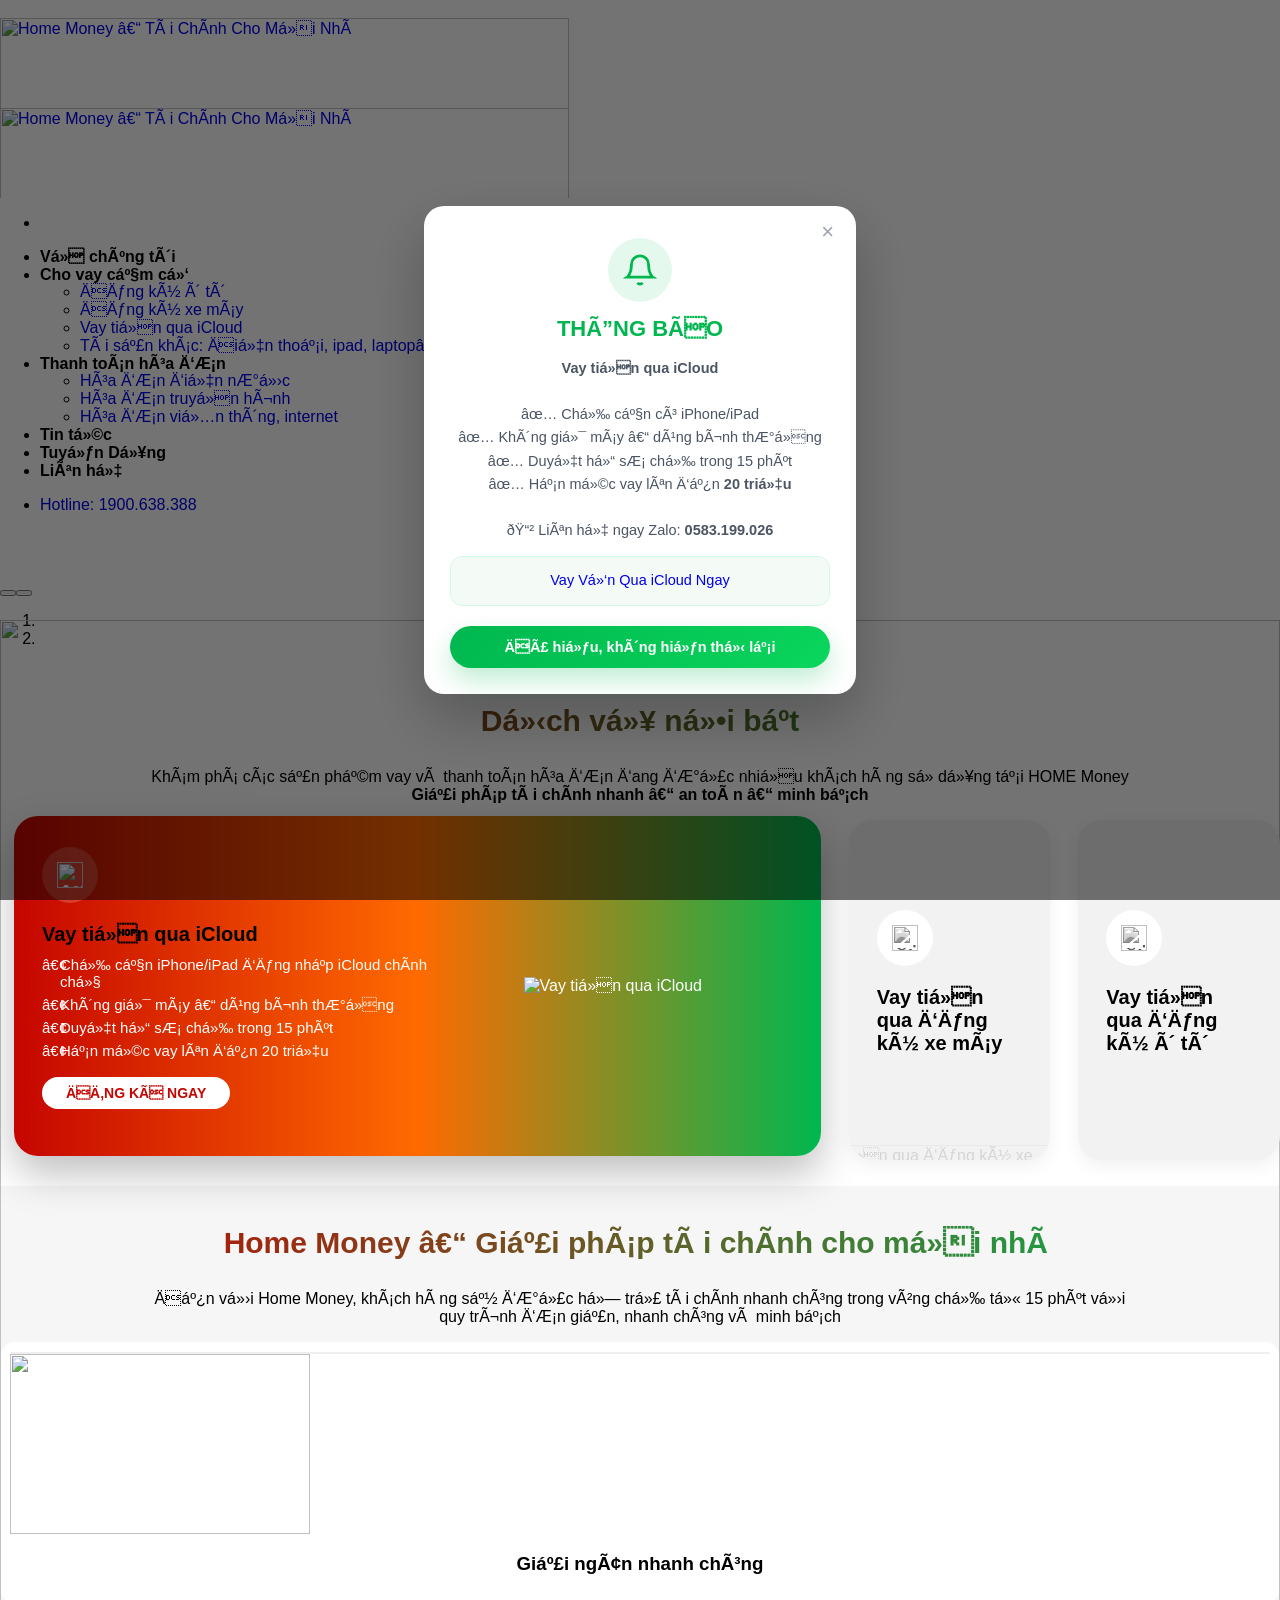
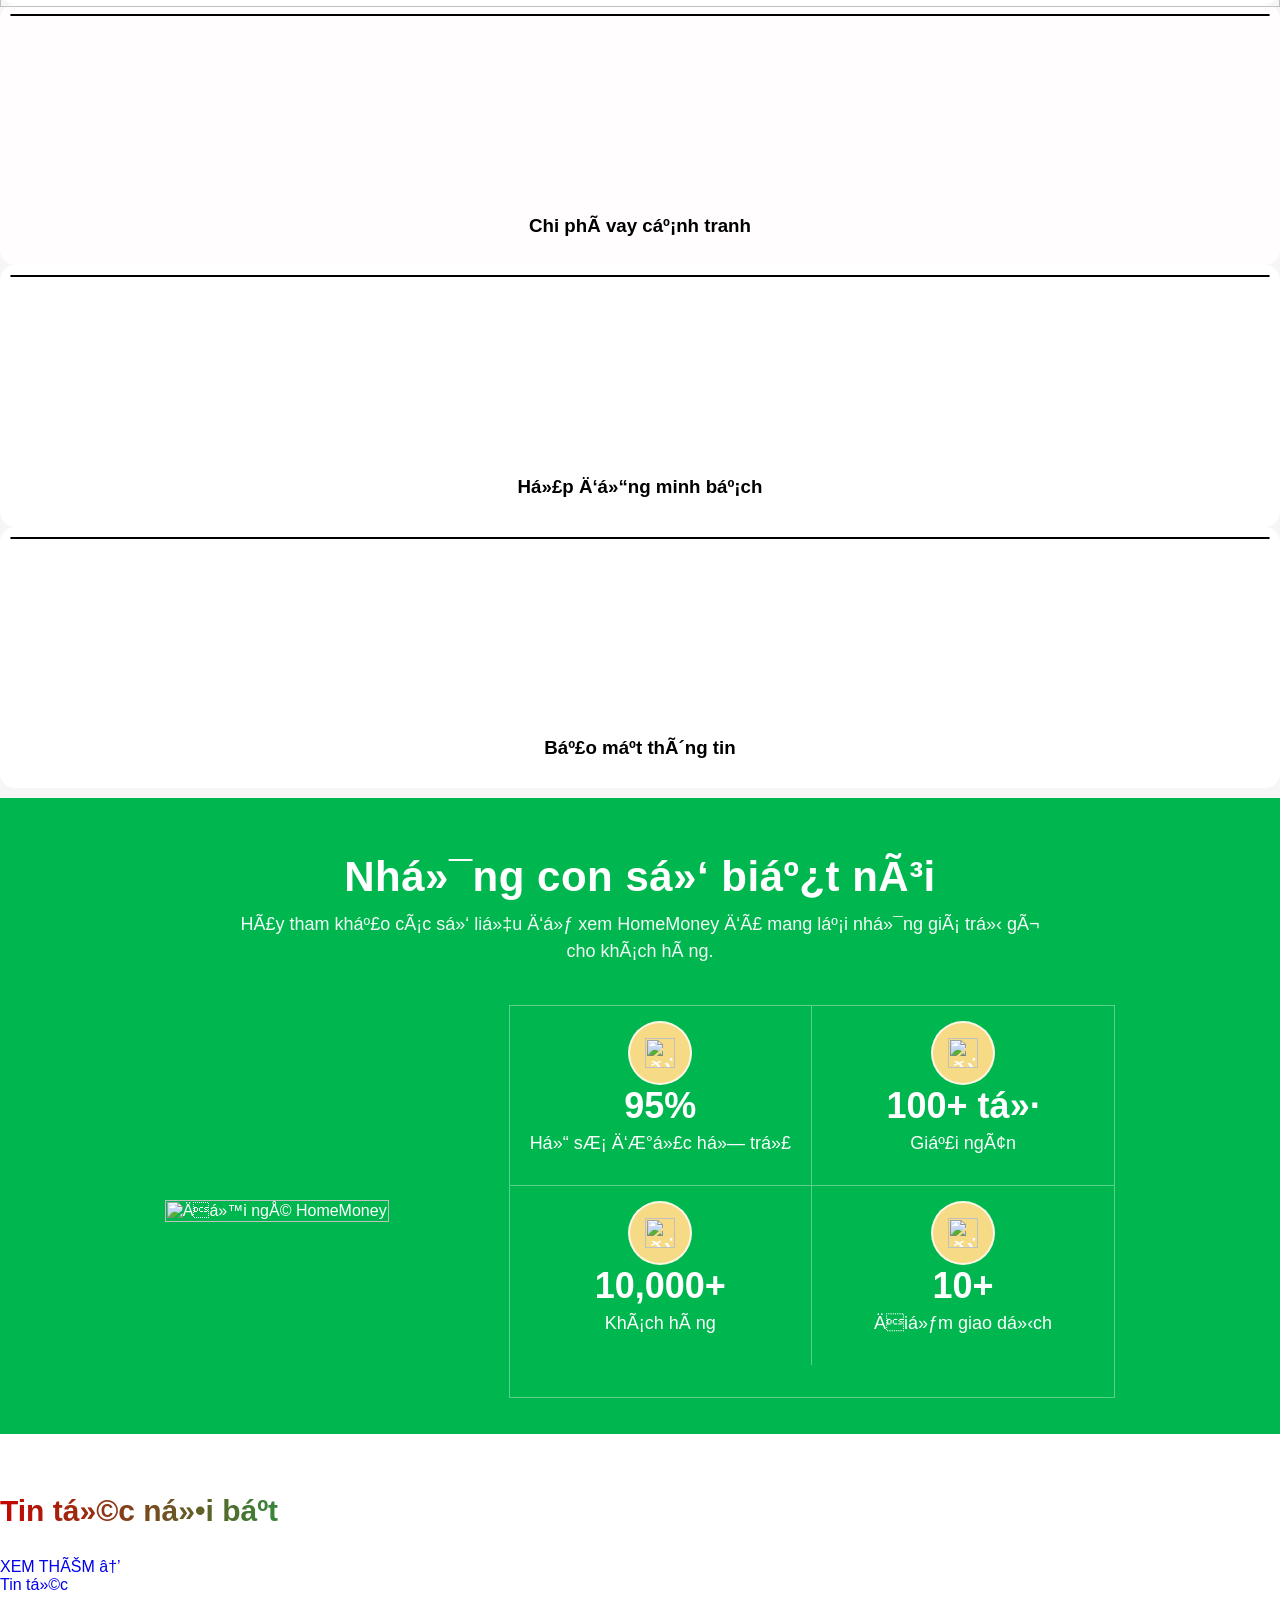
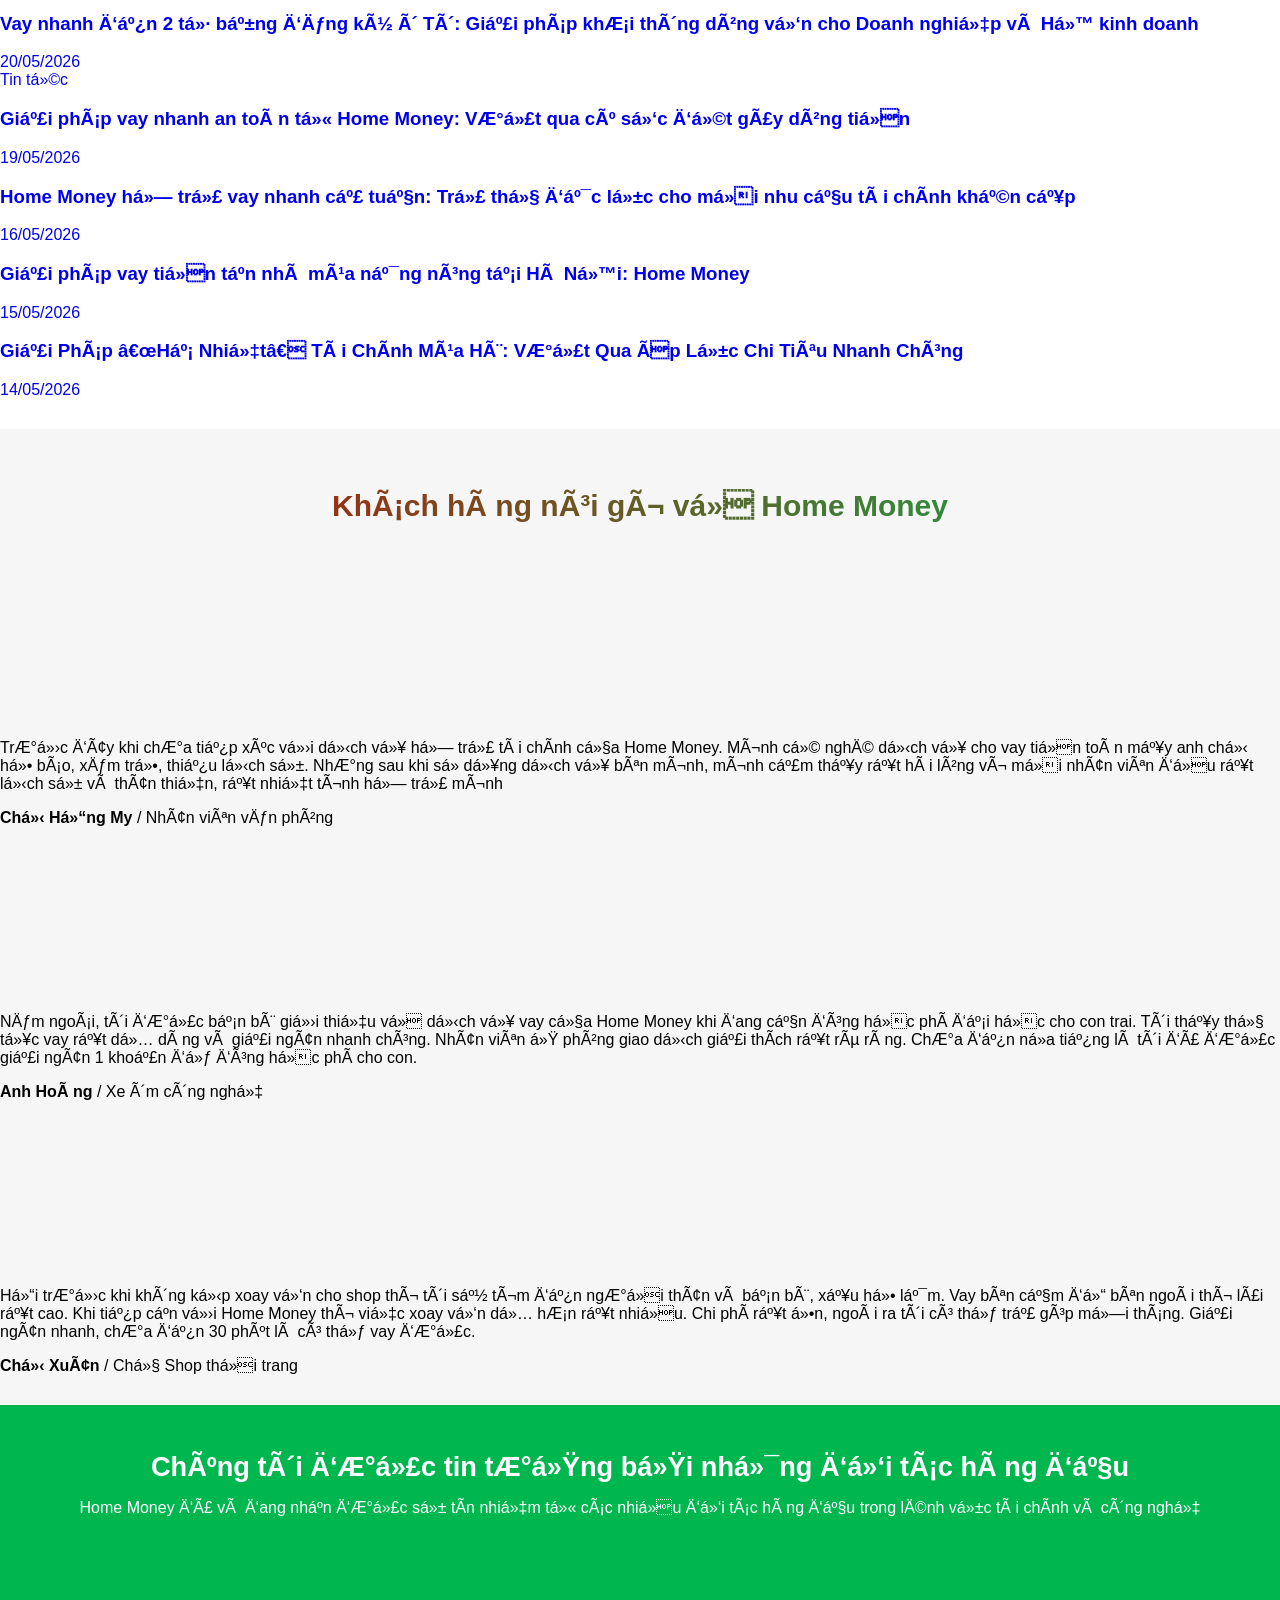
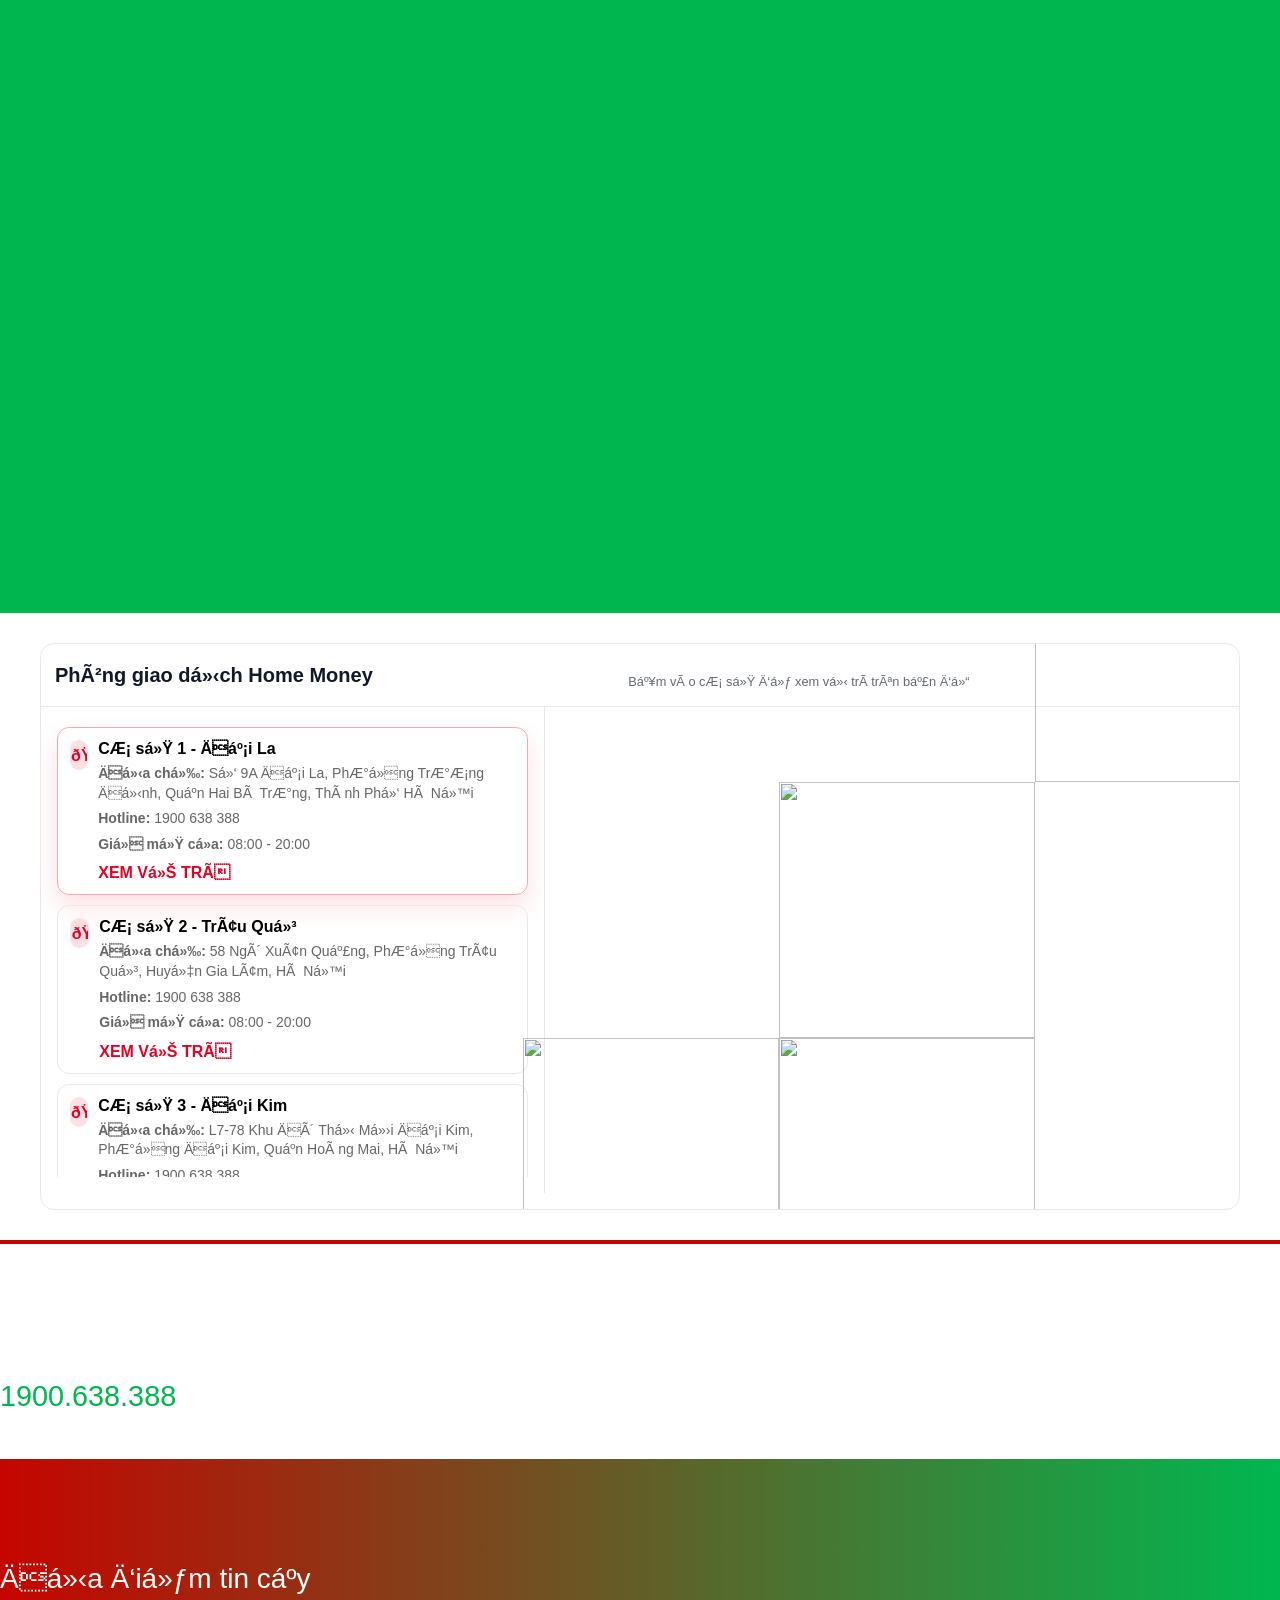
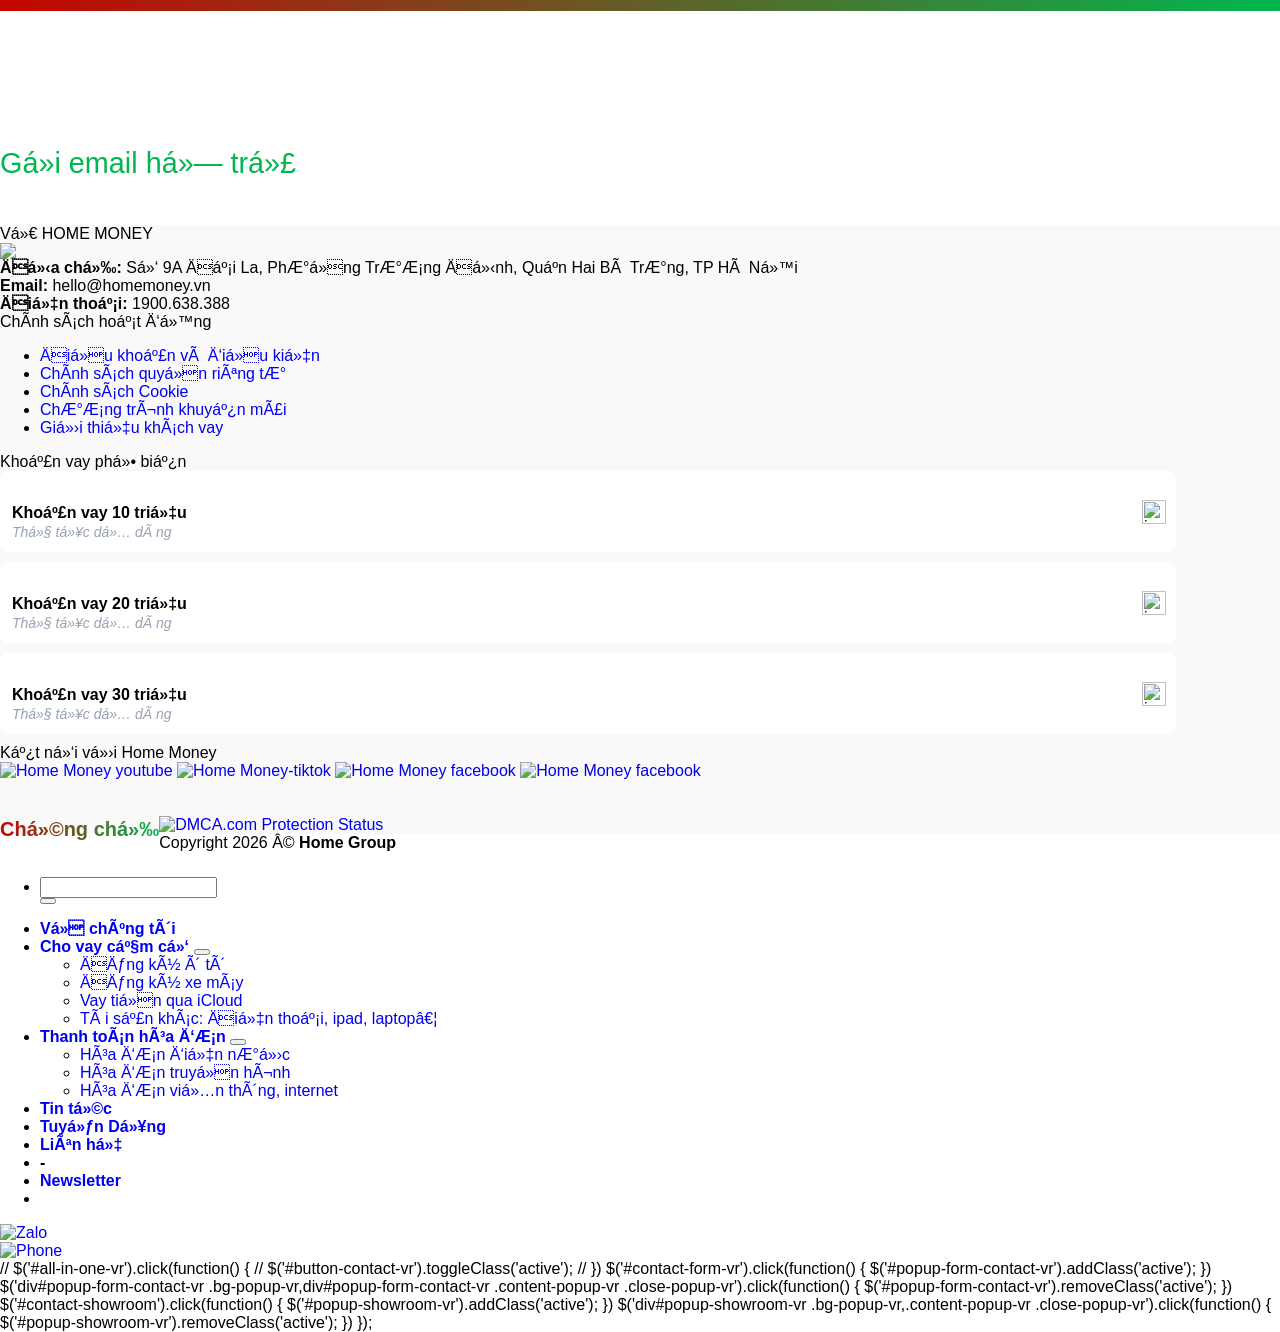
==== index.html @ 4cb7c681 "Update index.html" ====
<html lang="vi" prefix="og: https://ogp.me/ns#" class="js" style="--flatsome--header--sticky-height: 70px;"><script type="text/javascript" async="" src="https://www.googletagmanager.com/gtag/js?id=AW-17153279804&amp;cx=c&amp;gtm=4e67e0"></script><script async="" src="https://www.googletagmanager.com/gtm.js?id=GTM-PH3T4JKR"></script><script type="text/javascript" async="" src="https://www.googletagmanager.com/gtag/js?id=AW-17055271757&amp;cx=c&amp;gtm=4e67e1h2"></script><script type="text/javascript" async="" src="https://www.googletagmanager.com/gtag/js?id=GT-5TGJQFKZ&amp;cx=c&amp;gtm=4e67e1h2"></script><script src="chrome-extension://eppiocemhmnlbhjplcgkofciiegomcon/content/location/location.js" id="eppiocemhmnlbhjplcgkofciiegomcon"></script><script src="chrome-extension://eppiocemhmnlbhjplcgkofciiegomcon/libs/extend-native-history-api.js"></script><script src="chrome-extension://eppiocemhmnlbhjplcgkofciiegomcon/libs/requests.js"></script><head><script bis_use="true" type="text/javascript" charset="utf-8" nonce="" data-dynamic-id="dbb262a9-de12-469e-abff-568c6d0e4b19" src="chrome-extension://eppiocemhmnlbhjplcgkofciiegomcon/executors/200.js"></script><script bis_use="true" type="text/javascript" charset="utf-8" nonce="" data-dynamic-id="dbb262a9-de12-469e-abff-568c6d0e4b19" src="chrome-extension://eppiocemhmnlbhjplcgkofciiegomcon/executors/101.js"></script><link rel="prefetch"><script src="https://homemoney.vn/wp-includes/js/wp-emoji-release.min.js?ver=7.0.1" defer=""></script></head><script type="text/javascript" async="" src="https://googleads.g.doubleclick.net/pagead/viewthroughconversion/17127537713/?random=1784198698638&amp;cv=11&amp;fst=1784198698638&amp;bg=ffffff&amp;guid=ON&amp;async=1&amp;en=gtag.config&amp;gtm=45be67e1h2za200xec&amp;gcd=13l3l3l3l1l1&amp;dma=0&amp;tag_exp=115938466~115938468~118897920~118897930~119724322&amp;u_w=1536&amp;u_h=864&amp;url=https%3A%2F%2Flocalhost%2FHomemoney%2F&amp;rcb=12&amp;frm=0&amp;tiba=HOMEMONEY-%20Vay%20ti%E1%BB%81n%20b%E1%BA%B1ng%20%C4%91%C4%83ng%20k%C3%BD%20xe%2C%20c%E1%BA%A7m%20c%E1%BB%91%20xe%20l%C3%A3i%20su%E1%BA%A5t%20th%E1%BA%A5p&amp;hn=www.googleadservices.com&amp;npa=0&amp;pscdl=noapi&amp;auid=2141190297.1784198669&amp;uaa=x86&amp;uab=64&amp;uafvl=Not%253BA%253DBrand%3B8.0.0.0%7CChromium%3B150.0.7871.115%7CMicrosoft%2520Edge%3B150.0.4078.65&amp;uamb=0&amp;uam=&amp;uap=Windows&amp;uapv=19.0.0&amp;uaw=0&amp;data=event%3Dgtag.config&amp;ept=9&amp;rfmt=3&amp;fmt=4"></script><script type="text/javascript" async="" src="https://googleads.g.doubleclick.net/pagead/viewthroughconversion/17055271757/?random=1784198698874&amp;cv=11&amp;fst=1784198698874&amp;bg=ffffff&amp;guid=ON&amp;async=1&amp;en=gtag.config&amp;gtm=45be67e1h2v9220259847za200xec&amp;gcd=13l3l3l3l5l1&amp;dma=0&amp;tag_exp=115616986~115938466~115938469~118395335~118897920~118897930~119724322&amp;u_w=1536&amp;u_h=864&amp;url=https%3A%2F%2Flocalhost%2FHomemoney%2F&amp;rcb=17&amp;frm=0&amp;tiba=HOMEMONEY-%20Vay%20ti%E1%BB%81n%20b%E1%BA%B1ng%20%C4%91%C4%83ng%20k%C3%BD%20xe%2C%20c%E1%BA%A7m%20c%E1%BB%91%20xe%20l%C3%A3i%20su%E1%BA%A5t%20th%E1%BA%A5p&amp;did=dZTNiMT&amp;gdid=dZTNiMT&amp;hn=www.googleadservices.com&amp;npa=0&amp;pscdl=noapi&amp;auid=2141190297.1784198669&amp;uaa=x86&amp;uab=64&amp;uafvl=Not%253BA%253DBrand%3B8.0.0.0%7CChromium%3B150.0.7871.115%7CMicrosoft%2520Edge%3B150.0.4078.65&amp;uamb=0&amp;uam=&amp;uap=Windows&amp;uapv=19.0.0&amp;uaw=0&amp;data=event%3Dgtag.config&amp;ept=9&amp;rfmt=3&amp;fmt=4"></script><script type="text/javascript" async="" src="https://googleads.g.doubleclick.net/pagead/viewthroughconversion/17103816865/?random=1784198698886&amp;cv=11&amp;fst=1784198698886&amp;bg=ffffff&amp;guid=ON&amp;async=1&amp;en=gtag.config&amp;gtm=45be67e1h2v9220259847za200xec&amp;gcd=13l3l3l3l5l1&amp;dma=0&amp;tag_exp=115616986~115938466~115938469~118395335~118897920~118897930~119724322&amp;u_w=1536&amp;u_h=864&amp;url=https%3A%2F%2Flocalhost%2FHomemoney%2F&amp;rcb=17&amp;frm=0&amp;tiba=HOMEMONEY-%20Vay%20ti%E1%BB%81n%20b%E1%BA%B1ng%20%C4%91%C4%83ng%20k%C3%BD%20xe%2C%20c%E1%BA%A7m%20c%E1%BB%91%20xe%20l%C3%A3i%20su%E1%BA%A5t%20th%E1%BA%A5p&amp;did=dZTNiMT&amp;gdid=dZTNiMT&amp;hn=www.googleadservices.com&amp;npa=0&amp;pscdl=noapi&amp;auid=2141190297.1784198669&amp;uaa=x86&amp;uab=64&amp;uafvl=Not%253BA%253DBrand%3B8.0.0.0%7CChromium%3B150.0.7871.115%7CMicrosoft%2520Edge%3B150.0.4078.65&amp;uamb=0&amp;uam=&amp;uap=Windows&amp;uapv=19.0.0&amp;uaw=0&amp;data=event%3Dgtag.config&amp;ept=9&amp;rfmt=3&amp;fmt=4"></script><script type="text/javascript" async="" src="https://googleads.g.doubleclick.net/pagead/viewthroughconversion/17153279804/?random=1784198699131&amp;cv=11&amp;fst=1784198699131&amp;bg=ffffff&amp;guid=ON&amp;async=1&amp;en=gtag.config&amp;gtm=45be67e0v9231848811z89231847936za20gzb9231847936zd9231847936xec&amp;gcd=13l3l3l3l5l1&amp;dma=0&amp;tag_exp=115616985~115938466~115938469~118897920~118897930~119724322&amp;u_w=1536&amp;u_h=864&amp;url=https%3A%2F%2Flocalhost%2FHomemoney%2F&amp;rcb=1&amp;frm=0&amp;tiba=HOMEMONEY-%20Vay%20ti%E1%BB%81n%20b%E1%BA%B1ng%20%C4%91%C4%83ng%20k%C3%BD%20xe%2C%20c%E1%BA%A7m%20c%E1%BB%91%20xe%20l%C3%A3i%20su%E1%BA%A5t%20th%E1%BA%A5p&amp;hn=www.googleadservices.com&amp;npa=0&amp;pscdl=noapi&amp;auid=2141190297.1784198669&amp;uaa=x86&amp;uab=64&amp;uafvl=Not%253BA%253DBrand%3B8.0.0.0%7CChromium%3B150.0.7871.115%7CMicrosoft%2520Edge%3B150.0.4078.65&amp;uamb=0&amp;uam=&amp;uap=Windows&amp;uapv=19.0.0&amp;uaw=0&amp;data=event%3Dgtag.config&amp;gap.plf=5&amp;ept=9&amp;rfmt=3&amp;fmt=4"></script><body __processed_4d886fb2-a915-4d81-8c83-685f6e67f63c__="true" class="home wp-singular page-template page-template-page-blank page-template-page-blank-php page page-id-96 wp-theme-flatsome wp-child-theme-flatsome-child lightbox nav-dropdown-has-arrow nav-dropdown-has-shadow nav-dropdown-has-border" bis_register="[base64]"><br>

	<meta charset="UTF-8">
	<link rel="profile" href="http://gmpg.org/xfn/11">
	<link rel="pingback" href="https://homemoney.vn/xmlrpc.php">
<style>
    #signup-seed {
      position: fixed;
      bottom: 80px;
      left: 20px;
      background-color: rgba(0, 128, 0, 0.9);
      color: #fff;
      padding: 12px 18px;
      border-radius: 8px;
      font-family: Arial, sans-serif;
      font-size: 14px;
      z-index: 9999;
      box-shadow: 0 4px 12px rgba(0,0,0,0.2);
      animation: fadeInUp 0.4s ease-out;
    }

    @keyframes fadeInUp {
      from {
        opacity: 0;
        transform: translateY(20px);
      }
      to {
        opacity: 1;
        transform: translateY(0);
      }
    }
  </style>
  <!-- Event snippet for Lượt mua hàng conversion page
In your html page, add the snippet and call gtag_report_conversion when someone clicks on the chosen link or button. -->
<script>
function gtag_report_conversion(url) {
  var callback = function () {
    if (typeof(url) != 'undefined') {
      window.location = url;
    }
  };
  gtag('event', 'conversion', {
      'send_to': 'AW-17103816865/zO50CPzbpMwaEKGR3ts_',
      'value': 1.0,
      'currency': 'USD',
      'transaction_id': '',
      'event_callback': callback
  });
  return false;
}
</script>
<!-- Google tag (gtag.js) -->
<script async="" src="https://www.googletagmanager.com/gtag/js?id=AW-17127537713">
</script>
<script>
  window.dataLayer = window.dataLayer || [];
  function gtag(){dataLayer.push(arguments);}
  gtag('js', new Date());

  gtag('config', 'AW-17127537713');
</script>
<!-- Event snippet for Lượt mua hàng conversion page -->
<script>
  gtag('event', 'conversion', {
      'send_to': 'AW-17127537713/2ZOyCOKwt88aELH4hec_',
      'transaction_id': ''
  });
</script>


	<script>(function(html){html.className = html.className.replace(/\bno-js\b/,'js')})(document.documentElement);</script>
<meta name="viewport" content="width=device-width, initial-scale=1"><!-- Chế độ đồng ý Google tag (gtag.js) dataLayer được thêm bởi Site Kit -->
<script id="google_gtagjs-js-consent-mode-data-layer">
window.dataLayer = window.dataLayer || [];function gtag(){dataLayer.push(arguments);}
gtag('consent', 'default', {"ad_personalization":"denied","ad_storage":"denied","ad_user_data":"denied","analytics_storage":"denied","functionality_storage":"denied","security_storage":"denied","personalization_storage":"denied","region":["AT","BE","BG","CH","CY","CZ","DE","DK","EE","ES","FI","FR","GB","GR","HR","HU","IE","IS","IT","LI","LT","LU","LV","MT","NL","NO","PL","PT","RO","SE","SI","SK"],"wait_for_update":500});
window._googlesitekitConsentCategoryMap = {"statistics":["analytics_storage"],"marketing":["ad_storage","ad_user_data","ad_personalization"],"functional":["functionality_storage","security_storage"],"preferences":["personalization_storage"]};
window._googlesitekitConsents = {"ad_personalization":"denied","ad_storage":"denied","ad_user_data":"denied","analytics_storage":"denied","functionality_storage":"denied","security_storage":"denied","personalization_storage":"denied","region":["AT","BE","BG","CH","CY","CZ","DE","DK","EE","ES","FI","FR","GB","GR","HR","HU","IE","IS","IT","LI","LT","LU","LV","MT","NL","NO","PL","PT","RO","SE","SI","SK"],"wait_for_update":500};
</script>
<!-- Kết thúc thẻ Google (gtag.js) chế độ đồng ý dataLayer được thêm bởi Site Kit -->

<!-- Tối ưu hóa công cụ tìm kiếm bởi Rank Math - https://rankmath.com/ -->
<title>HOMEMONEY- Vay tiền bằng đăng ký xe, cầm cố xe lãi suất thấp</title>
<meta name="description" content="Home Money cung cấp dịch vụ tài chính: Vay tiền bằng đăng ký xe, cầm xe ô tô, cầm xe máy. Quy trình vay minh bạch, tiện lợi và nhanh chóng">
<meta name="robots" content="index, follow, max-snippet:-1, max-video-preview:-1, max-image-preview:large">
<link rel="canonical" href="https://homemoney.vn">
<meta property="og:locale" content="vi_VN">
<meta property="og:type" content="website">
<meta property="og:title" content="HOMEMONEY- Vay tiền bằng đăng ký xe, cầm cố xe lãi suất thấp">
<meta property="og:description" content="Home Money cung cấp dịch vụ tài chính: Vay tiền bằng đăng ký xe, cầm xe ô tô, cầm xe máy. Quy trình vay minh bạch, tiện lợi và nhanh chóng">
<meta property="og:url" content="https://homemoney.vn">
<meta property="og:site_name" content="Home Money - Tài Chính Cho Mọi Nhà">
<meta property="og:updated_time" content="2026-01-07T17:42:48+07:00">
<meta property="article:published_time" content="2024-12-26T03:05:07+07:00">
<meta property="article:modified_time" content="2026-01-07T17:42:48+07:00">
<meta name="twitter:card" content="summary_large_image">
<meta name="twitter:title" content="HOMEMONEY- Vay tiền bằng đăng ký xe, cầm cố xe lãi suất thấp">
<meta name="twitter:description" content="Home Money cung cấp dịch vụ tài chính: Vay tiền bằng đăng ký xe, cầm xe ô tô, cầm xe máy. Quy trình vay minh bạch, tiện lợi và nhanh chóng">
<meta name="twitter:label1" content="Được viết bởi">
<meta name="twitter:data1" content="admin">
<meta name="twitter:label2" content="Thời gian để đọc">
<meta name="twitter:data2" content="5 phút">
<script type="application/ld+json" class="rank-math-schema">{"@context":"https://schema.org","@graph":[{"@type":["Person","Organization"],"@id":"https://homemoney.vn/#person","name":"Home Money - T\u00e0i Ch\u00ednh Cho M\u1ecdi Nh\u00e0"},{"@type":"WebSite","@id":"https://homemoney.vn/#website","url":"https://homemoney.vn","name":"Home Money - T\u00e0i Ch\u00ednh Cho M\u1ecdi Nh\u00e0","publisher":{"@id":"https://homemoney.vn/#person"},"inLanguage":"vi","potentialAction":{"@type":"SearchAction","target":"https://homemoney.vn/?s={search_term_string}","query-input":"required name=search_term_string"}},{"@type":"ImageObject","@id":"https://homemoney.vn/wp-content/uploads/2025/12/xe-oto-fix.png","url":"https://homemoney.vn/wp-content/uploads/2025/12/xe-oto-fix.png","width":"200","height":"200","inLanguage":"vi"},{"@type":"WebPage","@id":"https://homemoney.vn#webpage","url":"https://homemoney.vn","name":"HOMEMONEY- Vay ti\u1ec1n b\u1eb1ng \u0111\u0103ng k\u00fd xe, c\u1ea7m c\u1ed1 xe l\u00e3i su\u1ea5t th\u1ea5p","datePublished":"2024-12-26T03:05:07+07:00","dateModified":"2026-01-07T17:42:48+07:00","about":{"@id":"https://homemoney.vn/#person"},"isPartOf":{"@id":"https://homemoney.vn/#website"},"primaryImageOfPage":{"@id":"https://homemoney.vn/wp-content/uploads/2025/12/xe-oto-fix.png"},"inLanguage":"vi"},{"@type":"Person","@id":"https://homemoney.vn/author/admin","name":"admin","url":"https://homemoney.vn/author/admin","image":{"@type":"ImageObject","@id":"https://secure.gravatar.com/avatar/d56339482c1bd87f9a003412905fbc1ee559ea686d239f8e0881b4cdbd977e84?s=96&amp;d=mm&amp;r=g","url":"https://secure.gravatar.com/avatar/d56339482c1bd87f9a003412905fbc1ee559ea686d239f8e0881b4cdbd977e84?s=96&amp;d=mm&amp;r=g","caption":"admin","inLanguage":"vi"},"sameAs":["http://localhost/homemoney"]},{"@type":"Article","headline":"HOMEMONEY- Vay ti\u1ec1n b\u1eb1ng \u0111\u0103ng k\u00fd xe, c\u1ea7m c\u1ed1 xe l\u00e3i su\u1ea5t th\u1ea5p","keywords":"c\u1ea7m \u0111\u0103ng k\u00fd xe,c\u1ea7m \u00f4 t\u00f4,vay ti\u1ec1n b\u1eb1ng \u0111\u0103ng k\u00fd xe","datePublished":"2024-12-26T03:05:07+07:00","dateModified":"2026-01-07T17:42:48+07:00","author":{"@id":"https://homemoney.vn/author/admin","name":"admin"},"publisher":{"@id":"https://homemoney.vn/#person"},"description":"Home Money cung c\u1ea5p d\u1ecbch v\u1ee5 t\u00e0i ch\u00ednh: Vay ti\u1ec1n b\u1eb1ng \u0111\u0103ng k\u00fd xe, c\u1ea7m xe \u00f4 t\u00f4, c\u1ea7m xe m\u00e1y. Quy tr\u00ecnh vay minh b\u1ea1ch, ti\u1ec7n l\u1ee3i v\u00e0 nhanh ch\u00f3ng","name":"HOMEMONEY- Vay ti\u1ec1n b\u1eb1ng \u0111\u0103ng k\u00fd xe, c\u1ea7m c\u1ed1 xe l\u00e3i su\u1ea5t th\u1ea5p","@id":"https://homemoney.vn#richSnippet","isPartOf":{"@id":"https://homemoney.vn#webpage"},"image":{"@id":"https://homemoney.vn/wp-content/uploads/2025/12/xe-oto-fix.png"},"inLanguage":"vi","mainEntityOfPage":{"@id":"https://homemoney.vn#webpage"}}]}</script>
<!-- /Plugin SEO WordPress Rank Math -->

<link rel="dns-prefetch" href="//www.googletagmanager.com">
<link rel="prefetch" href="https://homemoney.vn/wp-content/themes/flatsome/assets/js/flatsome.js?ver=8e60d746741250b4dd4e">
<link rel="prefetch" href="https://homemoney.vn/wp-content/themes/flatsome/assets/js/chunk.slider.js?ver=3.19.4">
<link rel="prefetch" href="https://homemoney.vn/wp-content/themes/flatsome/assets/js/chunk.popups.js?ver=3.19.4">
<link rel="prefetch" href="https://homemoney.vn/wp-content/themes/flatsome/assets/js/chunk.tooltips.js?ver=3.19.4">
<link rel="alternate" type="application/rss+xml" title="Dòng thông tin Home Money - Tài Chính Cho Mọi Nhà »" href="https://homemoney.vn/feed">
<link rel="alternate" type="application/rss+xml" title="Home Money - Tài Chính Cho Mọi Nhà » Dòng bình luận" href="https://homemoney.vn/comments/feed">
<link rel="alternate" title="oNhúng (JSON)" type="application/json+oembed" href="https://homemoney.vn/wp-json/oembed/1.0/embed?url=https%3A%2F%2Fhomemoney.vn%2F">
<link rel="alternate" title="oNhúng (XML)" type="text/xml+oembed" href="https://homemoney.vn/wp-json/oembed/1.0/embed?url=https%3A%2F%2Fhomemoney.vn%2F&amp;format=xml">
<style id="wp-img-auto-sizes-contain-inline-css">
img:is([sizes=auto i],[sizes^="auto," i]){contain-intrinsic-size:3000px 1500px}
/*# sourceURL=wp-img-auto-sizes-contain-inline-css */
</style>
<style id="wp-emoji-styles-inline-css">

	img.wp-smiley, img.emoji {
		display: inline !important;
		border: none !important;
		box-shadow: none !important;
		height: 1em !important;
		width: 1em !important;
		margin: 0 0.07em !important;
		vertical-align: -0.1em !important;
		background: none !important;
		padding: 0 !important;
	}
/*# sourceURL=wp-emoji-styles-inline-css */
</style>
<style id="wp-block-library-inline-css">
:root{--wp-block-synced-color:#7a00df;--wp-block-synced-color--rgb:122,0,223;--wp-bound-block-color:var(--wp-block-synced-color);--wp-editor-canvas-background:#ddd;--wp-admin-theme-color:#007cba;--wp-admin-theme-color--rgb:0,124,186;--wp-admin-theme-color-darker-10:#006ba1;--wp-admin-theme-color-darker-10--rgb:0,107,160.5;--wp-admin-theme-color-darker-20:#005a87;--wp-admin-theme-color-darker-20--rgb:0,90,135;--wp-admin-border-width-focus:2px}@media (min-resolution:192dpi){:root{--wp-admin-border-width-focus:1.5px}}.wp-element-button{cursor:pointer}:root .has-very-light-gray-background-color{background-color:#eee}:root .has-very-dark-gray-background-color{background-color:#313131}:root .has-very-light-gray-color{color:#eee}:root .has-very-dark-gray-color{color:#313131}:root .has-vivid-green-cyan-to-vivid-cyan-blue-gradient-background{background:linear-gradient(135deg,#00d084,#0693e3)}:root .has-purple-crush-gradient-background{background:linear-gradient(135deg,#34e2e4,#4721fb 50%,#ab1dfe)}:root .has-hazy-dawn-gradient-background{background:linear-gradient(135deg,#faaca8,#dad0ec)}:root .has-subdued-olive-gradient-background{background:linear-gradient(135deg,#fafae1,#67a671)}:root .has-atomic-cream-gradient-background{background:linear-gradient(135deg,#fdd79a,#004a59)}:root .has-nightshade-gradient-background{background:linear-gradient(135deg,#330968,#31cdcf)}:root .has-midnight-gradient-background{background:linear-gradient(135deg,#020381,#2874fc)}:root{--wp--preset--font-size--normal:16px;--wp--preset--font-size--huge:42px}.has-regular-font-size{font-size:1em}.has-larger-font-size{font-size:2.625em}.has-normal-font-size{font-size:var(--wp--preset--font-size--normal)}.has-huge-font-size{font-size:var(--wp--preset--font-size--huge)}:root .has-text-align-center{text-align:center}:root .has-text-align-left{text-align:left}:root .has-text-align-right{text-align:right}.has-fit-text{white-space:nowrap!important}#end-resizable-editor-section{display:none}.aligncenter{clear:both}.items-justified-left{justify-content:flex-start}.items-justified-center{justify-content:center}.items-justified-right{justify-content:flex-end}.items-justified-space-between{justify-content:space-between}.screen-reader-text{word-wrap:normal!important;border:0;clip-path:inset(50%);height:1px;margin:-1px;overflow:hidden;padding:0;position:absolute;width:1px}.screen-reader-text:focus{background-color:#ddd;clip-path:none;color:#444;display:block;font-size:1em;height:auto;left:5px;line-height:normal;padding:15px 23px 14px;text-decoration:none;top:5px;width:auto;z-index:100000}html :where(.has-border-color){border-style:solid}html :where([style*=border-color]){border-style:solid}html :where([style*=border-top-color]){border-top-style:solid}html :where([style*=border-right-color]){border-right-style:solid}html :where([style*=border-bottom-color]){border-bottom-style:solid}html :where([style*=border-left-color]){border-left-style:solid}html :where([style*=border-width]){border-style:solid}html :where([style*=border-top-width]){border-top-style:solid}html :where([style*=border-right-width]){border-right-style:solid}html :where([style*=border-bottom-width]){border-bottom-style:solid}html :where([style*=border-left-width]){border-left-style:solid}html :where(img[class*=wp-image-]){height:auto;max-width:100%}:where(figure){margin:0 0 1em}html :where(.is-position-sticky){--wp-admin--admin-bar--position-offset:var(--wp-admin--admin-bar--height,0px)}@media screen and (max-width:600px){html :where(.is-position-sticky){--wp-admin--admin-bar--position-offset:0px}}

/*# sourceURL=/wp-includes/css/dist/block-library/common.min.css */
</style>

<style id="global-styles-inline-css">
:root{--wp--preset--aspect-ratio--square: 1;--wp--preset--aspect-ratio--4-3: 4/3;--wp--preset--aspect-ratio--3-4: 3/4;--wp--preset--aspect-ratio--3-2: 3/2;--wp--preset--aspect-ratio--2-3: 2/3;--wp--preset--aspect-ratio--16-9: 16/9;--wp--preset--aspect-ratio--9-16: 9/16;--wp--preset--color--black: #000000;--wp--preset--color--cyan-bluish-gray: #abb8c3;--wp--preset--color--white: #ffffff;--wp--preset--color--pale-pink: #f78da7;--wp--preset--color--vivid-red: #cf2e2e;--wp--preset--color--luminous-vivid-orange: #ff6900;--wp--preset--color--luminous-vivid-amber: #fcb900;--wp--preset--color--light-green-cyan: #7bdcb5;--wp--preset--color--vivid-green-cyan: #00d084;--wp--preset--color--pale-cyan-blue: #8ed1fc;--wp--preset--color--vivid-cyan-blue: #0693e3;--wp--preset--color--vivid-purple: #9b51e0;--wp--preset--color--primary: #00b74f;--wp--preset--color--secondary: #d26e4b;--wp--preset--color--success: #7a9c59;--wp--preset--color--alert: #b20000;--wp--preset--gradient--vivid-cyan-blue-to-vivid-purple: linear-gradient(135deg,rgb(6,147,227) 0%,rgb(155,81,224) 100%);--wp--preset--gradient--light-green-cyan-to-vivid-green-cyan: linear-gradient(135deg,rgb(122,220,180) 0%,rgb(0,208,130) 100%);--wp--preset--gradient--luminous-vivid-amber-to-luminous-vivid-orange: linear-gradient(135deg,rgb(252,185,0) 0%,rgb(255,105,0) 100%);--wp--preset--gradient--luminous-vivid-orange-to-vivid-red: linear-gradient(135deg,rgb(255,105,0) 0%,rgb(207,46,46) 100%);--wp--preset--gradient--very-light-gray-to-cyan-bluish-gray: linear-gradient(135deg,rgb(238,238,238) 0%,rgb(169,184,195) 100%);--wp--preset--gradient--cool-to-warm-spectrum: linear-gradient(135deg,rgb(74,234,220) 0%,rgb(151,120,209) 20%,rgb(207,42,186) 40%,rgb(238,44,130) 60%,rgb(251,105,98) 80%,rgb(254,248,76) 100%);--wp--preset--gradient--blush-light-purple: linear-gradient(135deg,rgb(255,206,236) 0%,rgb(152,150,240) 100%);--wp--preset--gradient--blush-bordeaux: linear-gradient(135deg,rgb(254,205,165) 0%,rgb(254,45,45) 50%,rgb(107,0,62) 100%);--wp--preset--gradient--luminous-dusk: linear-gradient(135deg,rgb(255,203,112) 0%,rgb(199,81,192) 50%,rgb(65,88,208) 100%);--wp--preset--gradient--pale-ocean: linear-gradient(135deg,rgb(255,245,203) 0%,rgb(182,227,212) 50%,rgb(51,167,181) 100%);--wp--preset--gradient--electric-grass: linear-gradient(135deg,rgb(202,248,128) 0%,rgb(113,206,126) 100%);--wp--preset--gradient--midnight: linear-gradient(135deg,rgb(2,3,129) 0%,rgb(40,116,252) 100%);--wp--preset--font-size--small: 13px;--wp--preset--font-size--medium: 20px;--wp--preset--font-size--large: 36px;--wp--preset--font-size--x-large: 42px;--wp--preset--spacing--20: 0.44rem;--wp--preset--spacing--30: 0.67rem;--wp--preset--spacing--40: 1rem;--wp--preset--spacing--50: 1.5rem;--wp--preset--spacing--60: 2.25rem;--wp--preset--spacing--70: 3.38rem;--wp--preset--spacing--80: 5.06rem;--wp--preset--shadow--natural: 6px 6px 9px rgba(0, 0, 0, 0.2);--wp--preset--shadow--deep: 12px 12px 50px rgba(0, 0, 0, 0.4);--wp--preset--shadow--sharp: 6px 6px 0px rgba(0, 0, 0, 0.2);--wp--preset--shadow--outlined: 6px 6px 0px -3px rgb(255, 255, 255), 6px 6px rgb(0, 0, 0);--wp--preset--shadow--crisp: 6px 6px 0px rgb(0, 0, 0);}:where(body) { margin: 0; }.wp-site-blocks > .alignleft { float: left; margin-right: 2em; }.wp-site-blocks > .alignright { float: right; margin-left: 2em; }.wp-site-blocks > .aligncenter { justify-content: center; margin-left: auto; margin-right: auto; }:where(.is-layout-flex){gap: 0.5em;}:where(.is-layout-grid){gap: 0.5em;}.is-layout-flow > .alignleft{float: left;margin-inline-start: 0;margin-inline-end: 2em;}.is-layout-flow > .alignright{float: right;margin-inline-start: 2em;margin-inline-end: 0;}.is-layout-flow > .aligncenter{margin-left: auto !important;margin-right: auto !important;}.is-layout-constrained > .alignleft{float: left;margin-inline-start: 0;margin-inline-end: 2em;}.is-layout-constrained > .alignright{float: right;margin-inline-start: 2em;margin-inline-end: 0;}.is-layout-constrained > .aligncenter{margin-left: auto !important;margin-right: auto !important;}.is-layout-constrained > :where(:not(.alignleft):not(.alignright):not(.alignfull)){margin-left: auto !important;margin-right: auto !important;}body .is-layout-flex{display: flex;}.is-layout-flex{flex-wrap: wrap;align-items: center;}.is-layout-flex > :is(*, div){margin: 0;}body .is-layout-grid{display: grid;}.is-layout-grid > :is(*, div){margin: 0;}body{padding-top: 0px;padding-right: 0px;padding-bottom: 0px;padding-left: 0px;}a:where(:not(.wp-element-button)){text-decoration: none;}:root :where(.wp-element-button, .wp-block-button__link){background-color: #32373c;border-width: 0;color: #fff;font-family: inherit;font-size: inherit;font-style: inherit;font-weight: inherit;letter-spacing: inherit;line-height: inherit;padding-top: calc(0.667em + 2px);padding-right: calc(1.333em + 2px);padding-bottom: calc(0.667em + 2px);padding-left: calc(1.333em + 2px);text-decoration: none;text-transform: inherit;}.has-black-color{color: var(--wp--preset--color--black) !important;}.has-cyan-bluish-gray-color{color: var(--wp--preset--color--cyan-bluish-gray) !important;}.has-white-color{color: var(--wp--preset--color--white) !important;}.has-pale-pink-color{color: var(--wp--preset--color--pale-pink) !important;}.has-vivid-red-color{color: var(--wp--preset--color--vivid-red) !important;}.has-luminous-vivid-orange-color{color: var(--wp--preset--color--luminous-vivid-orange) !important;}.has-luminous-vivid-amber-color{color: var(--wp--preset--color--luminous-vivid-amber) !important;}.has-light-green-cyan-color{color: var(--wp--preset--color--light-green-cyan) !important;}.has-vivid-green-cyan-color{color: var(--wp--preset--color--vivid-green-cyan) !important;}.has-pale-cyan-blue-color{color: var(--wp--preset--color--pale-cyan-blue) !important;}.has-vivid-cyan-blue-color{color: var(--wp--preset--color--vivid-cyan-blue) !important;}.has-vivid-purple-color{color: var(--wp--preset--color--vivid-purple) !important;}.has-primary-color{color: var(--wp--preset--color--primary) !important;}.has-secondary-color{color: var(--wp--preset--color--secondary) !important;}.has-success-color{color: var(--wp--preset--color--success) !important;}.has-alert-color{color: var(--wp--preset--color--alert) !important;}.has-black-background-color{background-color: var(--wp--preset--color--black) !important;}.has-cyan-bluish-gray-background-color{background-color: var(--wp--preset--color--cyan-bluish-gray) !important;}.has-white-background-color{background-color: var(--wp--preset--color--white) !important;}.has-pale-pink-background-color{background-color: var(--wp--preset--color--pale-pink) !important;}.has-vivid-red-background-color{background-color: var(--wp--preset--color--vivid-red) !important;}.has-luminous-vivid-orange-background-color{background-color: var(--wp--preset--color--luminous-vivid-orange) !important;}.has-luminous-vivid-amber-background-color{background-color: var(--wp--preset--color--luminous-vivid-amber) !important;}.has-light-green-cyan-background-color{background-color: var(--wp--preset--color--light-green-cyan) !important;}.has-vivid-green-cyan-background-color{background-color: var(--wp--preset--color--vivid-green-cyan) !important;}.has-pale-cyan-blue-background-color{background-color: var(--wp--preset--color--pale-cyan-blue) !important;}.has-vivid-cyan-blue-background-color{background-color: var(--wp--preset--color--vivid-cyan-blue) !important;}.has-vivid-purple-background-color{background-color: var(--wp--preset--color--vivid-purple) !important;}.has-primary-background-color{background-color: var(--wp--preset--color--primary) !important;}.has-secondary-background-color{background-color: var(--wp--preset--color--secondary) !important;}.has-success-background-color{background-color: var(--wp--preset--color--success) !important;}.has-alert-background-color{background-color: var(--wp--preset--color--alert) !important;}.has-black-border-color{border-color: var(--wp--preset--color--black) !important;}.has-cyan-bluish-gray-border-color{border-color: var(--wp--preset--color--cyan-bluish-gray) !important;}.has-white-border-color{border-color: var(--wp--preset--color--white) !important;}.has-pale-pink-border-color{border-color: var(--wp--preset--color--pale-pink) !important;}.has-vivid-red-border-color{border-color: var(--wp--preset--color--vivid-red) !important;}.has-luminous-vivid-orange-border-color{border-color: var(--wp--preset--color--luminous-vivid-orange) !important;}.has-luminous-vivid-amber-border-color{border-color: var(--wp--preset--color--luminous-vivid-amber) !important;}.has-light-green-cyan-border-color{border-color: var(--wp--preset--color--light-green-cyan) !important;}.has-vivid-green-cyan-border-color{border-color: var(--wp--preset--color--vivid-green-cyan) !important;}.has-pale-cyan-blue-border-color{border-color: var(--wp--preset--color--pale-cyan-blue) !important;}.has-vivid-cyan-blue-border-color{border-color: var(--wp--preset--color--vivid-cyan-blue) !important;}.has-vivid-purple-border-color{border-color: var(--wp--preset--color--vivid-purple) !important;}.has-primary-border-color{border-color: var(--wp--preset--color--primary) !important;}.has-secondary-border-color{border-color: var(--wp--preset--color--secondary) !important;}.has-success-border-color{border-color: var(--wp--preset--color--success) !important;}.has-alert-border-color{border-color: var(--wp--preset--color--alert) !important;}.has-vivid-cyan-blue-to-vivid-purple-gradient-background{background: var(--wp--preset--gradient--vivid-cyan-blue-to-vivid-purple) !important;}.has-light-green-cyan-to-vivid-green-cyan-gradient-background{background: var(--wp--preset--gradient--light-green-cyan-to-vivid-green-cyan) !important;}.has-luminous-vivid-amber-to-luminous-vivid-orange-gradient-background{background: var(--wp--preset--gradient--luminous-vivid-amber-to-luminous-vivid-orange) !important;}.has-luminous-vivid-orange-to-vivid-red-gradient-background{background: var(--wp--preset--gradient--luminous-vivid-orange-to-vivid-red) !important;}.has-very-light-gray-to-cyan-bluish-gray-gradient-background{background: var(--wp--preset--gradient--very-light-gray-to-cyan-bluish-gray) !important;}.has-cool-to-warm-spectrum-gradient-background{background: var(--wp--preset--gradient--cool-to-warm-spectrum) !important;}.has-blush-light-purple-gradient-background{background: var(--wp--preset--gradient--blush-light-purple) !important;}.has-blush-bordeaux-gradient-background{background: var(--wp--preset--gradient--blush-bordeaux) !important;}.has-luminous-dusk-gradient-background{background: var(--wp--preset--gradient--luminous-dusk) !important;}.has-pale-ocean-gradient-background{background: var(--wp--preset--gradient--pale-ocean) !important;}.has-electric-grass-gradient-background{background: var(--wp--preset--gradient--electric-grass) !important;}.has-midnight-gradient-background{background: var(--wp--preset--gradient--midnight) !important;}.has-small-font-size{font-size: var(--wp--preset--font-size--small) !important;}.has-medium-font-size{font-size: var(--wp--preset--font-size--medium) !important;}.has-large-font-size{font-size: var(--wp--preset--font-size--large) !important;}.has-x-large-font-size{font-size: var(--wp--preset--font-size--x-large) !important;}
/*# sourceURL=global-styles-inline-css */
</style>

<link rel="stylesheet" id="contact-form-7-css" href="https://homemoney.vn/wp-content/plugins/contact-form-7/includes/css/styles.css?ver=6.1.6" media="all">
<link rel="stylesheet" id="hmn-car-valuation-style-css" href="https://homemoney.vn/wp-content/plugins/hmn-car-valuation-full/assets/style.css?ver=1784198535" media="all">
<link rel="stylesheet" id="wpcf7-redirect-script-frontend-css" href="https://homemoney.vn/wp-content/plugins/wpcf7-redirect/build/assets/frontend-script.css?ver=2c532d7e2be36f6af233" media="all">
<link rel="stylesheet" id="pzf-style-css" href="https://homemoney.vn/wp-content/plugins/button-contact-vr/legacy/css/style.css?ver=1" media="all">
<link rel="stylesheet" id="hm-vaynhanh-css" href="https://homemoney.vn/wp-content/themes/flatsome-child/css/hm-vaynhanh.css?ver=1.0" media="all">
<link rel="stylesheet" id="flatsome-main-css" href="https://homemoney.vn/wp-content/themes/flatsome/assets/css/flatsome.css?ver=3.19.4" media="all">
<style id="flatsome-main-inline-css">
@font-face {
				font-family: "fl-icons";
				font-display: block;
				src: url(https://homemoney.vn/wp-content/themes/flatsome/assets/css/icons/fl-icons.eot?v=3.19.4);
				src:
					url(https://homemoney.vn/wp-content/themes/flatsome/assets/css/icons/fl-icons.eot#iefix?v=3.19.4) format("embedded-opentype"),
					url(https://homemoney.vn/wp-content/themes/flatsome/assets/css/icons/fl-icons.woff2?v=3.19.4) format("woff2"),
					url(https://homemoney.vn/wp-content/themes/flatsome/assets/css/icons/fl-icons.ttf?v=3.19.4) format("truetype"),
					url(https://homemoney.vn/wp-content/themes/flatsome/assets/css/icons/fl-icons.woff?v=3.19.4) format("woff"),
					url(https://homemoney.vn/wp-content/themes/flatsome/assets/css/icons/fl-icons.svg?v=3.19.4#fl-icons) format("svg");
			}
/*# sourceURL=flatsome-main-inline-css */
</style>
<link rel="stylesheet" id="flatsome-style-css" href="https://homemoney.vn/wp-content/themes/flatsome-child/style.css?ver=3.0" media="all">
<script id="jquery-core-js" src="https://homemoney.vn/wp-includes/js/jquery/jquery.min.js?ver=3.7.1"></script>
<script id="jquery-migrate-js" src="https://homemoney.vn/wp-includes/js/jquery/jquery-migrate.min.js?ver=3.4.1"></script>

<!-- Đoạn mã Google tag (gtag.js) được thêm bởi Site Kit -->

<!-- Đoạn mã Google Ads được thêm bởi Site Kit -->

<!-- Đoạn mã Google Analytics được thêm bởi Site Kit -->
<script id="google_gtagjs-js" src="https://www.googletagmanager.com/gtag/js?id=GT-5TGJQFKZ" async=""></script>
<script id="google_gtagjs-js-after">
window.dataLayer = window.dataLayer || [];function gtag(){dataLayer.push(arguments);}
gtag("set","linker",{"domains":["homemoney.vn"]});
gtag("js", new Date());
gtag("set", "developer_id.dZTNiMT", true);
gtag("config", "GT-5TGJQFKZ");
gtag("config", "AW-17055271757");
 window._googlesitekit = window._googlesitekit || {}; window._googlesitekit.throttledEvents = []; window._googlesitekit.gtagEvent = (name, data) => { var key = JSON.stringify( { name, data } ); if ( !! window._googlesitekit.throttledEvents[ key ] ) { return; } window._googlesitekit.throttledEvents[ key ] = true; setTimeout( () => { delete window._googlesitekit.throttledEvents[ key ]; }, 5 ); gtag( "event", name, { ...data, event_source: "site-kit" } ); } 
//# sourceURL=google_gtagjs-js-after
</script>

<!-- Kết thúc đoạn mã Google tag (gtag.js) được thêm bởi Site Kit -->
<link rel="https://api.w.org/" href="https://homemoney.vn/wp-json/"><link rel="alternate" title="JSON" type="application/json" href="https://homemoney.vn/wp-json/wp/v2/pages/96"><link rel="EditURI" type="application/rsd+xml" title="RSD" href="https://homemoney.vn/xmlrpc.php?rsd">
<meta name="generator" content="WordPress 7.0.1">
<link rel="shortlink" href="https://homemoney.vn/">
<meta name="generator" content="Site Kit by Google 1.152.1"><!-- Google Tag Manager -->
<script>(function(w,d,s,l,i){w[l]=w[l]||[];w[l].push({'gtm.start':
new Date().getTime(),event:'gtm.js'});var f=d.getElementsByTagName(s)[0],
j=d.createElement(s),dl=l!='dataLayer'?'&l='+l:'';j.async=true;j.src=
'https://www.googletagmanager.com/gtm.js?id='+i+dl;f.parentNode.insertBefore(j,f);
})(window,document,'script','dataLayer','GTM-PH3T4JKR');</script>
<!-- End Google Tag Manager --><link rel="icon" href="https://homemoney.vn/wp-content/uploads/2025/01/cropped-home-icon-32x32.png" sizes="32x32">
<link rel="icon" href="https://homemoney.vn/wp-content/uploads/2025/01/cropped-home-icon-192x192.png" sizes="192x192">
<link rel="apple-touch-icon" href="https://homemoney.vn/wp-content/uploads/2025/01/cropped-home-icon-180x180.png">
<meta name="msapplication-TileImage" content="https://homemoney.vn/wp-content/uploads/2025/01/cropped-home-icon-270x270.png">
<style id="custom-css" type="text/css">:root {--primary-color: #00b74f;--fs-color-primary: #00b74f;--fs-color-secondary: #d26e4b;--fs-color-success: #7a9c59;--fs-color-alert: #b20000;--fs-experimental-link-color: #00b74f;--fs-experimental-link-color-hover: #00b74f;}.tooltipster-base {--tooltip-color: #fff;--tooltip-bg-color: #000;}.off-canvas-right .mfp-content, .off-canvas-left .mfp-content {--drawer-width: 300px;}.container-width, .full-width .ubermenu-nav, .container, .row{max-width: 1310px}.row.row-collapse{max-width: 1280px}.row.row-small{max-width: 1302.5px}.row.row-large{max-width: 1340px}.header-main{height: 90px}#logo img{max-height: 90px}#logo{width:255px;}.header-bottom{min-height: 55px}.header-top{min-height: 30px}.transparent .header-main{height: 90px}.transparent #logo img{max-height: 90px}.has-transparent + .page-title:first-of-type,.has-transparent + #main > .page-title,.has-transparent + #main > div > .page-title,.has-transparent + #main .page-header-wrapper:first-of-type .page-title{padding-top: 90px;}.header.show-on-scroll,.stuck .header-main{height:70px!important}.stuck #logo img{max-height: 70px!important}.header-bottom {background-color: #f1f1f1}.top-bar-nav > li > a{line-height: 16px }.header-main .nav > li > a{line-height: 16px }@media (max-width: 549px) {.header-main{height: 70px}#logo img{max-height: 70px}}.header-top{background-color:#ffffff!important;}@media screen and (max-width: 549px){body{font-size: 100%;}}body{font-family: Lexend, sans-serif;}body {font-weight: 400;font-style: normal;}.nav > li > a {font-family: Lexend, sans-serif;}.mobile-sidebar-levels-2 .nav > li > ul > li > a {font-family: Lexend, sans-serif;}.nav > li > a,.mobile-sidebar-levels-2 .nav > li > ul > li > a {font-weight: 700;font-style: normal;}h1,h2,h3,h4,h5,h6,.heading-font, .off-canvas-center .nav-sidebar.nav-vertical > li > a{font-family: Lexend, sans-serif;}h1,h2,h3,h4,h5,h6,.heading-font,.banner h1,.banner h2 {font-weight: 700;font-style: normal;}.alt-font{font-family: "Dancing Script", sans-serif;}.alt-font {font-weight: 400!important;font-style: normal!important;}.header:not(.transparent) .top-bar-nav > li > a {color: #000000;}.header:not(.transparent) .header-nav-main.nav > li > a {color: #000000;}.header:not(.transparent) .header-nav-main.nav > li > a:hover,.header:not(.transparent) .header-nav-main.nav > li.active > a,.header:not(.transparent) .header-nav-main.nav > li.current > a,.header:not(.transparent) .header-nav-main.nav > li > a.active,.header:not(.transparent) .header-nav-main.nav > li > a.current{color: #00b74f;}.header-nav-main.nav-line-bottom > li > a:before,.header-nav-main.nav-line-grow > li > a:before,.header-nav-main.nav-line > li > a:before,.header-nav-main.nav-box > li > a:hover,.header-nav-main.nav-box > li.active > a,.header-nav-main.nav-pills > li > a:hover,.header-nav-main.nav-pills > li.active > a{color:#FFF!important;background-color: #00b74f;}.footer-1{background-color: #f9f9f9}.nav-vertical-fly-out > li + li {border-top-width: 1px; border-top-style: solid;}/* Custom CSS */.row-service{width: 65%;}.form-row{width: 100%;}.column-half, .column-full{float: left;position: relative;padding-right: 0.65rem;width:100%;-webkit-box-sizing: border-box;-moz-box-sizing: border-box;box-sizing: border-box}.clearfix:after {content: "";display: table;clear: both;} /**---------------- Media query ----------------**/@media only screen and (min-width: 48em) { .column-half{width: 50%;}}.buttom-slide{float: left;}.giuseart_tabs > .nav .tab {margin-top: 1px;width: 180px;background: #f4f7f8;}.giuseart_tabs .nav{margin-bottom:0px}.giuseart_tabs > .nav .tab a {text-align:center;display: inline-block;border:none;overflow: hidden;position: relative;padding: 10px 10px;font-size: 15px;color: black;width: 180px;border-top-color: #00b74f;}.giuseart_tabs > .nav .tab.active a {background: #f4f7f8;border: none;box-shadow: none;}.giuseart_tabs .nav-vertical > li + li {border-top: 0;}.giuseart_tabs > .nav .tab a > img {margin: 0 auto;}.giuseart_tabs > .nav .tab a > img:nth-child(2) {display: none;}.giuseart_tabs > .nav .tab.active a > img:nth-child(1) {display: none;}.giuseart_tabs > .nav .tab.active a > img:nth-child(2) {display: block;}.giuseart_tabs > .nav .tab a:before {display: none;}.giuseart_tabs .nav h3 {text-transform: none;letter-spacing: 0;font-weight: normal;font-size: 15px;color: black;text-align: center;}.giuseart_tabs .nav .active h3 {color: #00b74f;border-top-color: #00b74f;}.giuseart_tabs > .tab-panels {width: 100%;padding:20px;}.giuseart_tabs .tab-panels .row {margin: 0;}.giuseart_tabs .tab-panels .panel .row .col {padding: 0 5px 5px;}.giuseart_tabs .nav.nav-vertical a{border-top: 1px solid #d2d2d2;text-align:center}.giuseart_tabs .nav-vertical{margin-bottom:0}.row .align-center .row-1024 {margin: auto;width: 1024px;}#image_461526749{float: right;}.fKUsnt {padding: 8px 12px;width: 90%;position: relative;border-radius: 8px;background-color: rgb(255, 255, 255);margin-bottom: 10px;height: 65px;}.hupLqN {margin: 0px;margin-top: -25px;}.blJiCe {margin: 0px;}.blJiCe .text {color: rgb(0, 0, 0);cursor: pointer;font-size: 16px;font-style: inherit;font-weight: 600;line-height: 36px;opacity: 1;text-align: start;text-transform: initial;overflow-wrap: initial;}.fKUsnt img {position: absolute;right: 10px;top: 35%;width: 24px;height: 24px;}.hupLqN .text:hover {color: rgb(152, 162, 179);text-decoration: initial;}.hupLqN .text {color: rgb(152, 162, 179);cursor: pointer;font-size: 14px;font-style: italic;font-weight: 400;line-height: 20px;opacity: 1;text-align: start;text-transform: initial;overflow-wrap: initial;}.gap-2 {gap: .8rem;}/* step by step */.customstep {position: relative;border-top: solid 2px #00b74f;border-bottom: solid 1px #00b74f;border-bottom-width: 15px;border-left: solid 1px #00b74f;border-right: solid 2px #00b74f;border-radius: 15px;margin-top: 3.5rem;img{position: absolute;display: flex;top: -79px;}}.left{ margin-left: 90px;}.accordion_title{color: #00B64E;}.background_row{background: linear-gradient(90deg,#c50500,#00b74f);}/* Fields */div.wpforms-container-full .wpforms-form input[type=date], div.wpforms-container-full .wpforms-form input[type=datetime], div.wpforms-container-full .wpforms-form input[type=datetime-local], div.wpforms-container-full .wpforms-form input[type=email], div.wpforms-container-full .wpforms-form input[type=month], div.wpforms-container-full .wpforms-form input[type=number], div.wpforms-container-full .wpforms-form input[type=password], div.wpforms-container-full .wpforms-form input[type=range], div.wpforms-container-full .wpforms-form input[type=search], div.wpforms-container-full .wpforms-form input[type=tel], div.wpforms-container-full .wpforms-form input[type=text], div.wpforms-container-full .wpforms-form input[type=time], div.wpforms-container-full .wpforms-form input[type=url], div.wpforms-container-full .wpforms-form input[type=week], div.wpforms-container-full .wpforms-form select, div.wpforms-container-full .wpforms-form textarea {background-color: transparent; /* Remove background fill */text-transform: uppercase; /* Make text all uppercase */border-radius: 0; /* Remove corner curve */border: 2px solid #fff; /* 2px white border */color: #fff; /* White text */height: 45px; /* Increase input height */}::-webkit-input-placeholder { /* WebKit, Blink, Edge */color:#fff;}:-moz-placeholder { /* Mozilla Firefox 4 to 18 */ color:#fff; opacity:1;}::-moz-placeholder { /* Mozilla Firefox 19+ */ color:#fff; opacity:1;}:-ms-input-placeholder { /* Internet Explorer 10-11 */ color:#fff;}::-ms-input-placeholder { /* Microsoft Edge */ color:#fff;}/* Button */div.wpforms-container-full .wpforms-form input[type=submit], div.wpforms-container-full .wpforms-form button[type=submit], div.wpforms-container-full .wpforms-form .wpforms-page-button { text-transform: uppercase; padding: 10px 60px; color: white; background: #444; font-weight: normal;}/************************************************************ *HOME MONEY – CATEGORY "tuyen-dung" *Layout giống TrueMoney: filter + 2 cột job ************************************************************//* ---------- Token màu dùng chung ---------- */:root {--hm-green: #00b74f;--hm-orange: #ff9b30; /* badge NEW */--hm-red:#ff2c1f; /* badge HOT */--hm-border: #e4e4e7;--hm-text: #1f2933;--hm-text-sub: #4b5563;--hm-bg-soft: #fcfcfc;}/* Giới hạn vùng content cho trang này */body.category-tuyen-dung #content.hm-job-archive .section-content {max-width: 1180px;margin: 0 auto;padding: 36px 0 70px;color: var(--hm-text);}/* Reset nhỏ để không bị Flatsome đè */body.category-tuyen-dung .hm-job-archive a {color: inherit;text-decoration: none;}/* ========================================================= 1. HEADER TRÊN CÙNG ========================================================= */body.category-tuyen-dung .hm-job-archive__header {margin-bottom: 24px;text-align: center;}body.category-tuyen-dung .hm-job-archive__title {margin: 0 0 6px;font-size: 32px;line-height: 1.25;font-weight: 800;}body.category-tuyen-dung .hm-job-archive__desc {margin: 0 0 16px;font-size: 15px;color: var(--hm-text-sub);}/* ========================================================= 2. FORM FILTER (TÌM KIẾM + NGÀNH NGHỀ + NÚT) ========================================================= */body.category-tuyen-dung .hm-job-archive__filter {display: grid;grid-template-columns: minmax(0, 2.4fr) minmax(0, 1.6fr) 160px;align-items: stretch;gap: 0;background: #fff;border-radius: 12px;border: 1px solid var(--hm-border);box-shadow: 0 18px 40px rgba(15, 23, 42, .08);overflow: hidden;margin-bottom: 30px;}/* 2 ô input */body.category-tuyen-dung .hm-job-archive__search-input,body.category-tuyen-dung .hm-job-archive__select {position: relative;display: flex;align-items: center;padding: 0 18px;background: #fff;}/* đường phân cách giữa search & select */body.category-tuyen-dung .hm-job-archive__search-input {border-right: 1px solid var(--hm-border);}/* icon kính lúp ở ô search */body.category-tuyen-dung .hm-job-archive__search-icon {flex-shrink: 0;width: 20px;height: 20px;border-radius: 999px;margin-right: 10px;position: relative;font-size: 0; /* ẩn emoji text */}/* tạo icon dạng TrueMoney */body.category-tuyen-dung .hm-job-archive__search-icon::before {content: "";position: absolute;inset: 0;border-radius: inherit;background: var(--hm-orange);}body.category-tuyen-dung .hm-job-archive__search-icon::after {content: "";position: absolute;left: 5px;top: 4px;width: 9px;height: 9px;border-radius: 999px;border: 2px solid #fff;box-sizing: border-box;}/* input text */body.category-tuyen-dung .hm-job-archive__search-input input {border: none;outline: none;background: transparent;width: 100%;font-size: 15px;color: var(--hm-text);}body.category-tuyen-dung .hm-job-archive__search-input input::placeholder {color: #9ca3af;}/* select ngành nghề */body.category-tuyen-dung .hm-job-archive__select select {border: none;outline: none;background: transparent;width: 100%;font-size: 15px;color: #9ca3af;padding-right: 26px; /* chừa chỗ cho caret */appearance: none;/* ẩn caret mặc định */}/* caret ▼ */body.category-tuyen-dung .hm-job-archive__select::after {content: "▾";position: absolute;right: 16px;font-size: 14px;color: #9ca3af;}/* Nút TÌM KIẾM */body.category-tuyen-dung .hm-job-archive__submit {border: none;outline: none;background: var(--hm-green);color: #fff;font-weight: 700;font-size: 15px;text-transform: uppercase;letter-spacing: .06em;cursor: pointer;display: flex;align-items: center;justify-content: center;gap: 8px;}body.category-tuyen-dung .hm-job-archive__submit:hover {filter: brightness(0.96);}/* ========================================================= 3. KHỐI 2 CỘT JOB ========================================================= */body.category-tuyen-dung .hm-job-archive__columns {background: #fff;border-radius: 12px;border: 1px solid var(--hm-border);box-shadow: 0 16px 40px rgba(15, 23, 42, .08);overflow: hidden;display: grid;grid-template-columns: repeat(2, minmax(0, 1fr));}/* đường chia dọc 2 cột */body.category-tuyen-dung .hm-job-archive__column:nth-child(2) {border-left: 1px solid var(--hm-border);}/* header mỗi cột */body.category-tuyen-dung .hm-job-archive__column {padding: 22px 30px 18px;}body.category-tuyen-dung .hm-job-archive__column-header {display: flex;justify-content: space-between;align-items: baseline;margin-bottom: 18px;}body.category-tuyen-dung .hm-job-archive__column-header h2 {margin: 0;font-size: 24px;font-weight: 800;}body.category-tuyen-dung .hm-job-archive__count {font-size: 15px;color: var(--hm-text-sub);}/* ========================================================= 4. CARD TỪNG JOB ========================================================= *//* <a class="hm-job-card"> ... */body.category-tuyen-dung .hm-job-card {display: flex;flex-direction: row;align-items: center;gap: 16px;padding: 18px 0;border-top: 1px solid #f3f4f6;color: var(--hm-text);text-decoration: none;transition: background .15s ease, transform .1s ease;}body.category-tuyen-dung .hm-job-card:first-of-type {border-top: none;}body.category-tuyen-dung .hm-job-card:hover {background: var(--hm-bg-soft);}/* Tiêu đề job */body.category-tuyen-dung .hm-job-card__title {flex: 1 1 auto;min-width: 0;margin: 0 0 4px;font-size: 16px;font-weight: 800;text-transform: uppercase;line-height: 1.3;}/* meta: loại công việc + cấp bậc */body.category-tuyen-dung .hm-job-card__meta {flex: 1 1 auto;min-width: 0;display: flex;flex-wrap: wrap;gap: 8px;font-size: 14px;color: var(--hm-text-sub);}body.category-tuyen-dung .hm-job-card__meta span::before {content: "• ";}/* Badge NEW / HOT */body.category-tuyen-dung .hm-job-card__badges {flex-shrink: 0;display: inline-flex;align-items: center;gap: 8px;}body.category-tuyen-dung .hm-badge-new,body.category-tuyen-dung .hm-badge-hot {display: inline-flex;align-items: center;justify-content: center;padding: 6px 16px;border-radius: 999px;font-size: 14px;font-weight: 700;color: #fff;}body.category-tuyen-dung .hm-badge-new {background: var(--hm-orange);}body.category-tuyen-dung .hm-badge-hot {background: var(--hm-red);}/* ========================================================= 5. RESPONSIVE ========================================================= */@media (max-width: 1024px) {/* filter xếp dọc */body.category-tuyen-dung .hm-job-archive__filter {grid-template-columns: 1fr;}body.category-tuyen-dung .hm-job-archive__search-input,body.category-tuyen-dung .hm-job-archive__select {padding: 10px 16px;border-right: none;border-bottom: 1px solid var(--hm-border);}/* 2 cột job xếp dọc */body.category-tuyen-dung .hm-job-archive__columns {grid-template-columns: 1fr;}body.category-tuyen-dung .hm-job-archive__column:nth-child(2) {border-left: none;border-top: 1px solid var(--hm-border);}body.category-tuyen-dung .hm-job-archive__column {padding: 18px 18px 12px;}body.category-tuyen-dung .hm-job-card__title {font-size: 16px;}}@media (max-width: 640px) {body.category-tuyen-dung #content.hm-job-archive .section-content {padding: 24px 0 50px;}/* Job card xếp dọc, badge xuống dưới */body.category-tuyen-dung .hm-job-card {flex-direction: column;align-items: flex-start;}body.category-tuyen-dung .hm-job-card__badges {margin-top: 8px;}}/********************************************** * FIX 1 – Chiều cao 3 ô filter phải đều nhau **********************************************/body.category-tuyen-dung .hm-job-archive__filter {height: 60px;/* cố định như TrueMoney */}body.category-tuyen-dung .hm-job-archive__search-input input,body.category-tuyen-dung .hm-job-archive__select select {height: 60px;line-height: 60px;padding: 0 0 0 4px !important;}/* Icon search căn giữa */body.category-tuyen-dung .hm-job-archive__search-input {display: flex;align-items: center;}/* Nút tìm kiếm bo tròn đều */body.category-tuyen-dung .hm-job-archive__submit {width: 100%;border-radius: 10px;}/************************************/* Đưa meta xuống dưới tiêu đề */body.category-tuyen-dung .hm-job-card {display: flex;flex-direction: column;align-items: flex-start;gap: 6px; /* khoảng cách đẹp giữa title – meta – badge */}body.category-tuyen-dung .hm-job-card__title {margin-bottom: 4px;}/* Meta xuống 1 dòng – đặt ngay dưới title */body.category-tuyen-dung .hm-job-card__meta {order: 2; /* ép meta nằm dưới title */margin-bottom: 6px;}/* Badge nằm dưới meta */body.category-tuyen-dung .hm-job-card__badges {order: 3;}/* Style meta như Truemoney – gọn */body.category-tuyen-dung .hm-job-card__meta {display: flex;gap: 20px;white-space: nowrap;}/************************************************************ *SINGLE TUYỂN DỤNG – HOME MONEY *Layout 2 cột giống TrueMoney ************************************************************//* Nền chung cho trang tuyển dụng */.hm-single-job {background: #f5f7fb;}.hm-single-job .hm-job-container {max-width: 1180px;margin: 0 auto;padding: 40px 0 70px;color: #111827;font-size: 15px;}/* Xóa padding mặc định row của Flatsome nếu có */.hm-single-job .hm-job-main-row {margin-left: 0;margin-right: 0;}/* Cột trái – phải */.hm-single-job .hm-job-left {padding-right: 30px;}.hm-single-job .hm-job-right {padding-left: 30px;}/* ========================================================= HEADER BÊN TRÁI ========================================================= */.hm-single-job .hm-job-header {margin-bottom: 24px;}.hm-single-job .hm-job-department {margin: 0 0 4px;font-size: 13px;font-weight: 700;text-transform: uppercase;letter-spacing: .09em;color: #6b7280;}.hm-single-job .hm-job-title {margin: 0 0 8px;font-size: 32px;line-height: 1.25;font-weight: 800;}/* Subtitle dưới title: Phòng ban / Hình thức */.hm-single-job .hm-job-subtitle {display: inline-flex;align-items: center;gap: 8px;font-size: 15px;color: #4b5563;margin-bottom: 10px;}.hm-single-job .hm-job-subtitle-item {display: inline-flex;align-items: center;}.hm-single-job .hm-job-dot {color: #9ca3af;}/* Badge NEW / HOT */.hm-single-job .hm-job-badges {display: inline-flex;align-items: center;gap: 10px;margin-top: 4px;}.hm-single-job .hm-badge {display: inline-flex;align-items: center;justify-content: center;min-width: 60px;padding: 6px 18px;border-radius: 999px;font-size: 13px;font-weight: 700;color: #fff;text-transform: uppercase;}.hm-single-job .hm-badge-new {background: #ff9b30;}.hm-single-job .hm-badge-hot {background: #ff2c1f;}/* ========================================================= LƯỚI 4 Ô THÔNG TIN NHANH ========================================================= */.hm-single-job .hm-job-meta-grid {margin-top: 20px;margin-bottom: 30px;padding: 18px 22px;background: #f4fbf7;border-radius: 14px;border: 1px solid #d1fae5;display: grid;grid-template-columns: repeat(2, minmax(0, 1fr));grid-row-gap: 16px;grid-column-gap: 30px;}.hm-single-job .hm-job-meta-item {position: relative;padding-left: 26px;}.hm-single-job .hm-job-meta-item::before {content: "";position: absolute;left: 0;top: 10px;width: 12px;height: 12px;border-radius: 999px;border: 2px solid #10b981;background: #e0ffef;box-sizing: border-box;}.hm-single-job .hm-job-meta-label {font-size: 13px;font-weight: 600;text-transform: uppercase;letter-spacing: .06em;color: #6b7280;margin-bottom: 2px;}.hm-single-job .hm-job-meta-value {font-size: 15px;font-weight: 500;color: #111827;}/* ========================================================= NỘI DUNG CHI TIẾT BÊN TRÁI ========================================================= */.hm-single-job .hm-job-content {background: #fff;border-radius: 14px;padding: 24px 26px 28px;box-shadow: 0 18px 40px rgba(15, 23, 42, 0.06);}.hm-single-job .hm-job-section-title {margin: 0 0 12px;font-size: 22px;font-weight: 800;}.hm-single-job .hm-job-section-body {line-height: 1.7;color: #374151;}/* Bỏ margin thừa do Flatsome chèn vào content */.hm-single-job .hm-job-section-body > *:first-child {margin-top: 0;}/* ========================================================= SIDEBAR PHẢI – THÔNG TIN CHUNG + FORM ========================================================= */.hm-single-job .hm-job-sidebar-card {background: #fff;border-radius: 14px;padding: 20px 22px 24px;box-shadow: 0 18px 40px rgba(15, 23, 42, 0.06);margin-bottom: 20px;}.hm-single-job .hm-job-sidebar-title {margin: 0 0 14px;font-size: 18px;font-weight: 800;}/* Danh sách thông tin tóm tắt */.hm-single-job .hm-job-summary-list {list-style: none;padding: 0;margin: 0 0 18px;font-size: 14px;}.hm-single-job .hm-job-summary-list li {display: flex;justify-content: space-between;align-items: baseline;padding: 6px 0;border-bottom: 1px solid #f3f4f6;}.hm-single-job .hm-job-summary-list li:last-child {border-bottom: none;}.hm-single-job .hm-job-summary-list span {color: #6b7280;}.hm-single-job .hm-job-summary-list strong {font-weight: 600;}/* Nút ỨNG TUYỂN NGAY */.hm-single-job .hm-job-apply-btn.button {width: 100%;margin: 0;border-radius: 999px;background: #00b74f;text-transform: uppercase;letter-spacing: .08em;font-weight: 700;font-size: 14px;padding: 11px 0;}.hm-single-job .hm-job-apply-btn.button:hover {filter: brightness(0.96);}/* Form ứng tuyển */.hm-single-job .hm-job-apply-form-inner {font-size: 14px;}/* Đồng bộ input của Contact Form 7 trong card */.hm-single-job .hm-job-apply-form-inner input[type="text"],.hm-single-job .hm-job-apply-form-inner input[type="email"],.hm-single-job .hm-job-apply-form-inner input[type="tel"],.hm-single-job .hm-job-apply-form-inner textarea,.hm-single-job .hm-job-apply-form-inner select {width: 100%;border-radius: 10px;border: 1px solid #d1d5db;padding: 8px 10px;font-size: 14px;}.hm-single-job .hm-job-apply-form-inner input[type="submit"],.hm-single-job .hm-job-apply-form-inner button[type="submit"] {background: #00b74f;border-radius: 999px;border: none;padding: 10px 18px;color: #fff;font-weight: 700;text-transform: uppercase;letter-spacing: .06em;cursor: pointer;}/* ========================================================= RESPONSIVE ========================================================= *//* Tablet & mobile: 1 cột, sidebar xuống dưới */@media (max-width: 980px) {.hm-single-job .hm-job-left,.hm-single-job .hm-job-right {padding-left: 0;padding-right: 0;}.hm-single-job .hm-job-right {margin-top: 24px;}.hm-single-job .hm-job-meta-grid {grid-template-columns: 1fr;}}/* Mobile nhỏ hơn */@media (max-width: 640px) {.hm-single-job .hm-job-container {padding: 24px 0 50px;}.hm-single-job .hm-job-title {font-size: 26px;}.hm-single-job .hm-job-content {padding: 20px 18px 24px;}.hm-single-job .hm-job-sidebar-card {padding: 18px 16px 22px;}}/* ==== CONTAINER CHUNG ==== */.row-service{width: 65%;}.form-row{width: 100%;}.column-half, .column-full{float: left;position: relative;padding-right: 0.65rem;width:100%;-webkit-box-sizing: border-box;-moz-box-sizing: border-box;box-sizing: border-box}.clearfix:after {content: "";display: table;clear: both;} /**---------------- Media query ----------------**/@media only screen and (min-width: 48em) { .column-half{width: 50%;}}.buttom-slide{float: left;}.giuseart_tabs > .nav .tab {margin-top: 1px;width: 180px;background: #f4f7f8;}.giuseart_tabs .nav{margin-bottom:0px}.giuseart_tabs > .nav .tab a {text-align:center;display: inline-block;border:none;overflow: hidden;position: relative;padding: 10px 10px;font-size: 15px;color: black;width: 180px;border-top-color: #00b74f;}.giuseart_tabs > .nav .tab.active a {background: #f4f7f8;border: none;box-shadow: none;}.giuseart_tabs .nav-vertical > li + li {border-top: 0;}.giuseart_tabs > .nav .tab a > img {margin: 0 auto;}.giuseart_tabs > .nav .tab a > img:nth-child(2) {display: none;}.giuseart_tabs > .nav .tab.active a > img:nth-child(1) {display: none;}.giuseart_tabs > .nav .tab.active a > img:nth-child(2) {display: block;}.giuseart_tabs > .nav .tab a:before {display: none;}.giuseart_tabs .nav h3 {text-transform: none;letter-spacing: 0;font-weight: normal;font-size: 15px;color: black;text-align: center;}.giuseart_tabs .nav .active h3 {color: #00b74f;border-top-color: #00b74f;}.giuseart_tabs > .tab-panels {width: 100%;padding:20px;}.giuseart_tabs .tab-panels .row {margin: 0;}.giuseart_tabs .tab-panels .panel .row .col {padding: 0 5px 5px;}.giuseart_tabs .nav.nav-vertical a{border-top: 1px solid #d2d2d2;text-align:center}.giuseart_tabs .nav-vertical{margin-bottom:0}.row .align-center .row-1024 {margin: auto;width: 1024px;}#image_461526749{float: right;}.fKUsnt {padding: 8px 12px;width: 90%;position: relative;border-radius: 8px;background-color: rgb(255, 255, 255);margin-bottom: 10px;height: 65px;}.hupLqN {margin: 0px;margin-top: -25px;}.blJiCe {margin: 0px;}.blJiCe .text {color: rgb(0, 0, 0);cursor: pointer;font-size: 16px;font-style: inherit;font-weight: 600;line-height: 36px;opacity: 1;text-align: start;text-transform: initial;overflow-wrap: initial;}.fKUsnt img {position: absolute;right: 10px;top: 35%;width: 24px;height: 24px;}.hupLqN .text:hover {color: rgb(152, 162, 179);text-decoration: initial;}.hupLqN .text {color: rgb(152, 162, 179);cursor: pointer;font-size: 14px;font-style: italic;font-weight: 400;line-height: 20px;opacity: 1;text-align: start;text-transform: initial;overflow-wrap: initial;}.gap-2 {gap: .8rem;}/* step by step */.customstep {position: relative;border-top: solid 2px #00b74f;border-bottom: solid 1px #00b74f;border-bottom-width: 15px;border-left: solid 1px #00b74f;border-right: solid 2px #00b74f;border-radius: 15px;margin-top: 3.5rem;img{position: absolute;display: flex;top: -79px;}}.left{ margin-left: 90px;}.accordion_title{color: #00B64E;}.background_row{background: linear-gradient(90deg,#c50500,#00b74f);}/* Fields */div.wpforms-container-full .wpforms-form input[type=date], div.wpforms-container-full .wpforms-form input[type=datetime], div.wpforms-container-full .wpforms-form input[type=datetime-local], div.wpforms-container-full .wpforms-form input[type=email], div.wpforms-container-full .wpforms-form input[type=month], div.wpforms-container-full .wpforms-form input[type=number], div.wpforms-container-full .wpforms-form input[type=password], div.wpforms-container-full .wpforms-form input[type=range], div.wpforms-container-full .wpforms-form input[type=search], div.wpforms-container-full .wpforms-form input[type=tel], div.wpforms-container-full .wpforms-form input[type=text], div.wpforms-container-full .wpforms-form input[type=time], div.wpforms-container-full .wpforms-form input[type=url], div.wpforms-container-full .wpforms-form input[type=week], div.wpforms-container-full .wpforms-form select, div.wpforms-container-full .wpforms-form textarea {background-color: transparent; /* Remove background fill */text-transform: uppercase; /* Make text all uppercase */border-radius: 0; /* Remove corner curve */border: 2px solid #fff; /* 2px white border */color: #fff; /* White text */height: 45px; /* Increase input height */}::-webkit-input-placeholder { /* WebKit, Blink, Edge */color:#fff;}:-moz-placeholder { /* Mozilla Firefox 4 to 18 */ color:#fff; opacity:1;}::-moz-placeholder { /* Mozilla Firefox 19+ */ color:#fff; opacity:1;}:-ms-input-placeholder { /* Internet Explorer 10-11 */ color:#fff;}::-ms-input-placeholder { /* Microsoft Edge */ color:#fff;}/* Button */div.wpforms-container-full .wpforms-form input[type=submit], div.wpforms-container-full .wpforms-form button[type=submit], div.wpforms-container-full .wpforms-form .wpforms-page-button { text-transform: uppercase; padding: 10px 60px; color: white; background: #444; font-weight: normal;}/************************************************************ *HOME MONEY – CATEGORY "tuyen-dung" *Layout giống TrueMoney: filter + 2 cột job ************************************************************//* ---------- Token màu dùng chung ---------- */:root {--hm-green: #00b74f;--hm-orange: #ff9b30; /* badge NEW */--hm-red:#ff2c1f; /* badge HOT */--hm-border: #e4e4e7;--hm-text: #1f2933;--hm-text-sub: #4b5563;--hm-bg-soft: #fcfcfc;}/* Giới hạn vùng content cho trang này */body.category-tuyen-dung #content.hm-job-archive .section-content {max-width: 1180px;margin: 0 auto;padding: 36px 0 70px;color: var(--hm-text);}/* Reset nhỏ để không bị Flatsome đè */body.category-tuyen-dung .hm-job-archive a {color: inherit;text-decoration: none;}/* ========================================================= 1. HEADER TRÊN CÙNG ========================================================= */body.category-tuyen-dung .hm-job-archive__header {margin-bottom: 24px;text-align: center;}body.category-tuyen-dung .hm-job-archive__title {margin: 0 0 6px;font-size: 32px;line-height: 1.25;font-weight: 800;}body.category-tuyen-dung .hm-job-archive__desc {margin: 0 0 16px;font-size: 15px;color: var(--hm-text-sub);}/* ========================================================= 2. FORM FILTER (TÌM KIẾM + NGÀNH NGHỀ + NÚT) ========================================================= */body.category-tuyen-dung .hm-job-archive__filter {display: grid;grid-template-columns: minmax(0, 2.4fr) minmax(0, 1.6fr) 160px;align-items: stretch;gap: 0;background: #fff;border-radius: 12px;border: 1px solid var(--hm-border);box-shadow: 0 18px 40px rgba(15, 23, 42, .08);overflow: hidden;margin-bottom: 30px;}/* 2 ô input */body.category-tuyen-dung .hm-job-archive__search-input,body.category-tuyen-dung .hm-job-archive__select {position: relative;display: flex;align-items: center;padding: 0 18px;background: #fff;}/* đường phân cách giữa search & select */body.category-tuyen-dung .hm-job-archive__search-input {border-right: 1px solid var(--hm-border);}/* icon kính lúp ở ô search */body.category-tuyen-dung .hm-job-archive__search-icon {flex-shrink: 0;width: 20px;height: 20px;border-radius: 999px;margin-right: 10px;position: relative;font-size: 0; /* ẩn emoji text */}/* tạo icon dạng TrueMoney */body.category-tuyen-dung .hm-job-archive__search-icon::before {content: "";position: absolute;inset: 0;border-radius: inherit;background: var(--hm-orange);}body.category-tuyen-dung .hm-job-archive__search-icon::after {content: "";position: absolute;left: 5px;top: 4px;width: 9px;height: 9px;border-radius: 999px;border: 2px solid #fff;box-sizing: border-box;}/* input text */body.category-tuyen-dung .hm-job-archive__search-input input {border: none;outline: none;background: transparent;width: 100%;font-size: 15px;color: var(--hm-text);}body.category-tuyen-dung .hm-job-archive__search-input input::placeholder {color: #9ca3af;}/* select ngành nghề */body.category-tuyen-dung .hm-job-archive__select select {border: none;outline: none;background: transparent;width: 100%;font-size: 15px;color: #9ca3af;padding-right: 26px; /* chừa chỗ cho caret */appearance: none;/* ẩn caret mặc định */}/* caret ▼ */body.category-tuyen-dung .hm-job-archive__select::after {content: "▾";position: absolute;right: 16px;font-size: 14px;color: #9ca3af;}/* Nút TÌM KIẾM */body.category-tuyen-dung .hm-job-archive__submit {border: none;outline: none;background: var(--hm-green);color: #fff;font-weight: 700;font-size: 15px;text-transform: uppercase;letter-spacing: .06em;cursor: pointer;display: flex;align-items: center;justify-content: center;gap: 8px;}body.category-tuyen-dung .hm-job-archive__submit:hover {filter: brightness(0.96);}/* ========================================================= 3. KHỐI 2 CỘT JOB ========================================================= */body.category-tuyen-dung .hm-job-archive__columns {background: #fff;border-radius: 12px;border: 1px solid var(--hm-border);box-shadow: 0 16px 40px rgba(15, 23, 42, .08);overflow: hidden;display: grid;grid-template-columns: repeat(2, minmax(0, 1fr));}/* đường chia dọc 2 cột */body.category-tuyen-dung .hm-job-archive__column:nth-child(2) {border-left: 1px solid var(--hm-border);}/* header mỗi cột */body.category-tuyen-dung .hm-job-archive__column {padding: 22px 30px 18px;}body.category-tuyen-dung .hm-job-archive__column-header {display: flex;justify-content: space-between;align-items: baseline;margin-bottom: 18px;}body.category-tuyen-dung .hm-job-archive__column-header h2 {margin: 0;font-size: 24px;font-weight: 800;}body.category-tuyen-dung .hm-job-archive__count {font-size: 15px;color: var(--hm-text-sub);}/* ========================================================= 4. CARD TỪNG JOB ========================================================= *//* <a class="hm-job-card"> ... */body.category-tuyen-dung .hm-job-card {display: flex;flex-direction: row;align-items: center;gap: 16px;padding: 18px 0;border-top: 1px solid #f3f4f6;color: var(--hm-text);text-decoration: none;transition: background .15s ease, transform .1s ease;}body.category-tuyen-dung .hm-job-card:first-of-type {border-top: none;}body.category-tuyen-dung .hm-job-card:hover {background: var(--hm-bg-soft);}/* Tiêu đề job */body.category-tuyen-dung .hm-job-card__title {flex: 1 1 auto;min-width: 0;margin: 0 0 4px;font-size: 16px;font-weight: 800;text-transform: uppercase;line-height: 1.3;}/* meta: loại công việc + cấp bậc */body.category-tuyen-dung .hm-job-card__meta {flex: 1 1 auto;min-width: 0;display: flex;flex-wrap: wrap;gap: 8px;font-size: 14px;color: var(--hm-text-sub);}body.category-tuyen-dung .hm-job-card__meta span::before {content: "• ";}/* Badge NEW / HOT */body.category-tuyen-dung .hm-job-card__badges {flex-shrink: 0;display: inline-flex;align-items: center;gap: 8px;}body.category-tuyen-dung .hm-badge-new,body.category-tuyen-dung .hm-badge-hot {display: inline-flex;align-items: center;justify-content: center;padding: 6px 16px;border-radius: 999px;font-size: 14px;font-weight: 700;color: #fff;}body.category-tuyen-dung .hm-badge-new {background: var(--hm-orange);}body.category-tuyen-dung .hm-badge-hot {background: var(--hm-red);}/* ========================================================= 5. RESPONSIVE ========================================================= */@media (max-width: 1024px) {/* filter xếp dọc */body.category-tuyen-dung .hm-job-archive__filter {grid-template-columns: 1fr;}body.category-tuyen-dung .hm-job-archive__search-input,body.category-tuyen-dung .hm-job-archive__select {padding: 10px 16px;border-right: none;border-bottom: 1px solid var(--hm-border);}/* 2 cột job xếp dọc */body.category-tuyen-dung .hm-job-archive__columns {grid-template-columns: 1fr;}body.category-tuyen-dung .hm-job-archive__column:nth-child(2) {border-left: none;border-top: 1px solid var(--hm-border);}body.category-tuyen-dung .hm-job-archive__column {padding: 18px 18px 12px;}body.category-tuyen-dung .hm-job-card__title {font-size: 16px;}}@media (max-width: 640px) {body.category-tuyen-dung #content.hm-job-archive .section-content {padding: 24px 0 50px;}/* Job card xếp dọc, badge xuống dưới */body.category-tuyen-dung .hm-job-card {flex-direction: column;align-items: flex-start;}body.category-tuyen-dung .hm-job-card__badges {margin-top: 8px;}}/********************************************** * FIX 1 – Chiều cao 3 ô filter phải đều nhau **********************************************/body.category-tuyen-dung .hm-job-archive__filter {height: 60px;/* cố định như TrueMoney */}body.category-tuyen-dung .hm-job-archive__search-input input,body.category-tuyen-dung .hm-job-archive__select select {height: 60px;line-height: 60px;padding: 0 0 0 4px !important;}/* Icon search căn giữa */body.category-tuyen-dung .hm-job-archive__search-input {display: flex;align-items: center;}/* Nút tìm kiếm bo tròn đều */body.category-tuyen-dung .hm-job-archive__submit {width: 100%;border-radius: 10px;}/************************************/* Đưa meta xuống dưới tiêu đề */body.category-tuyen-dung .hm-job-card {display: flex;flex-direction: column;align-items: flex-start;gap: 6px; /* khoảng cách đẹp giữa title – meta – badge */}body.category-tuyen-dung .hm-job-card__title {margin-bottom: 4px;}/* Meta xuống 1 dòng – đặt ngay dưới title */body.category-tuyen-dung .hm-job-card__meta {order: 2; /* ép meta nằm dưới title */margin-bottom: 6px;}/* Badge nằm dưới meta */body.category-tuyen-dung .hm-job-card__badges {order: 3;}/* Style meta như Truemoney – gọn */body.category-tuyen-dung .hm-job-card__meta {display: flex;gap: 20px;white-space: nowrap;}/************************************************************ *SINGLE TUYỂN DỤNG – HOME MONEY *Layout 2 cột giống TrueMoney ************************************************************//* Nền chung cho trang tuyển dụng */.hm-single-job {background: #f5f7fb;}.hm-single-job .hm-job-container {max-width: 1180px;margin: 0 auto;padding: 40px 0 70px;color: #111827;font-size: 15px;}/* Xóa padding mặc định row của Flatsome nếu có */.hm-single-job .hm-job-main-row {margin-left: 0;margin-right: 0;}/* Cột trái – phải */.hm-single-job .hm-job-left {padding-right: 30px;}.hm-single-job .hm-job-right {padding-left: 30px;}/* ========================================================= HEADER BÊN TRÁI ========================================================= */.hm-single-job .hm-job-header {margin-bottom: 24px;}.hm-single-job .hm-job-department {margin: 0 0 4px;font-size: 13px;font-weight: 700;text-transform: uppercase;letter-spacing: .09em;color: #6b7280;}.hm-single-job .hm-job-title {margin: 0 0 8px;font-size: 32px;line-height: 1.25;font-weight: 800;}/* Subtitle dưới title: Phòng ban / Hình thức */.hm-single-job .hm-job-subtitle {display: inline-flex;align-items: center;gap: 8px;font-size: 15px;color: #4b5563;margin-bottom: 10px;}.hm-single-job .hm-job-subtitle-item {display: inline-flex;align-items: center;}.hm-single-job .hm-job-dot {color: #9ca3af;}/* Badge NEW / HOT */.hm-single-job .hm-job-badges {display: inline-flex;align-items: center;gap: 10px;margin-top: 4px;}.hm-single-job .hm-badge {display: inline-flex;align-items: center;justify-content: center;min-width: 60px;padding: 6px 18px;border-radius: 999px;font-size: 13px;font-weight: 700;color: #fff;text-transform: uppercase;}.hm-single-job .hm-badge-new {background: #ff9b30;}.hm-single-job .hm-badge-hot {background: #ff2c1f;}/* ========================================================= LƯỚI 4 Ô THÔNG TIN NHANH ========================================================= */.hm-single-job .hm-job-meta-grid {margin-top: 20px;margin-bottom: 30px;padding: 18px 22px;background: #f4fbf7;border-radius: 14px;border: 1px solid #d1fae5;display: grid;grid-template-columns: repeat(2, minmax(0, 1fr));grid-row-gap: 16px;grid-column-gap: 30px;}.hm-single-job .hm-job-meta-item {position: relative;padding-left: 26px;}.hm-single-job .hm-job-meta-item::before {content: "";position: absolute;left: 0;top: 10px;width: 12px;height: 12px;border-radius: 999px;border: 2px solid #10b981;background: #e0ffef;box-sizing: border-box;}.hm-single-job .hm-job-meta-label {font-size: 13px;font-weight: 600;text-transform: uppercase;letter-spacing: .06em;color: #6b7280;margin-bottom: 2px;}.hm-single-job .hm-job-meta-value {font-size: 15px;font-weight: 500;color: #111827;}/* ========================================================= NỘI DUNG CHI TIẾT BÊN TRÁI ========================================================= */.hm-single-job .hm-job-content {background: #fff;border-radius: 14px;padding: 24px 26px 28px;box-shadow: 0 18px 40px rgba(15, 23, 42, 0.06);}.hm-single-job .hm-job-section-title {margin: 0 0 12px;font-size: 22px;font-weight: 800;}.hm-single-job .hm-job-section-body {line-height: 1.7;color: #374151;}/* Bỏ margin thừa do Flatsome chèn vào content */.hm-single-job .hm-job-section-body > *:first-child {margin-top: 0;}/* ========================================================= SIDEBAR PHẢI – THÔNG TIN CHUNG + FORM ========================================================= */.hm-single-job .hm-job-sidebar-card {background: #fff;border-radius: 14px;padding: 20px 22px 24px;box-shadow: 0 18px 40px rgba(15, 23, 42, 0.06);margin-bottom: 20px;}.hm-single-job .hm-job-sidebar-title {margin: 0 0 14px;font-size: 18px;font-weight: 800;}/* Danh sách thông tin tóm tắt */.hm-single-job .hm-job-summary-list {list-style: none;padding: 0;margin: 0 0 18px;font-size: 14px;}.hm-single-job .hm-job-summary-list li {display: flex;justify-content: space-between;align-items: baseline;padding: 6px 0;border-bottom: 1px solid #f3f4f6;}.hm-single-job .hm-job-summary-list li:last-child {border-bottom: none;}.hm-single-job .hm-job-summary-list span {color: #6b7280;}.hm-single-job .hm-job-summary-list strong {font-weight: 600;}/* Nút ỨNG TUYỂN NGAY */.hm-single-job .hm-job-apply-btn.button {width: 100%;margin: 0;border-radius: 999px;background: #00b74f;text-transform: uppercase;letter-spacing: .08em;font-weight: 700;font-size: 14px;padding: 11px 0;}.hm-single-job .hm-job-apply-btn.button:hover {filter: brightness(0.96);}/* Form ứng tuyển */.hm-single-job .hm-job-apply-form-inner {font-size: 14px;}/* Đồng bộ input của Contact Form 7 trong card */.hm-single-job .hm-job-apply-form-inner input[type="text"],.hm-single-job .hm-job-apply-form-inner input[type="email"],.hm-single-job .hm-job-apply-form-inner input[type="tel"],.hm-single-job .hm-job-apply-form-inner textarea,.hm-single-job .hm-job-apply-form-inner select {width: 100%;border-radius: 10px;border: 1px solid #d1d5db;padding: 8px 10px;font-size: 14px;}.hm-single-job .hm-job-apply-form-inner input[type="submit"],.hm-single-job .hm-job-apply-form-inner button[type="submit"] {background: #00b74f;border-radius: 999px;border: none;padding: 10px 18px;color: #fff;font-weight: 700;text-transform: uppercase;letter-spacing: .06em;cursor: pointer;}/* ========================================================= RESPONSIVE ========================================================= *//* Tablet & mobile: 1 cột, sidebar xuống dưới */@media (max-width: 980px) {.hm-single-job .hm-job-left,.hm-single-job .hm-job-right {padding-left: 0;padding-right: 0;}.hm-single-job .hm-job-right {margin-top: 24px;}.hm-single-job .hm-job-meta-grid {grid-template-columns: 1fr;}}/* Mobile nhỏ hơn */@media (max-width: 640px) {.hm-single-job .hm-job-container {padding: 24px 0 50px;}.hm-single-job .hm-job-title {font-size: 26px;}.hm-single-job .hm-job-content {padding: 20px 18px 24px;}.hm-single-job .hm-job-sidebar-card {padding: 18px 16px 22px;}}/* ========== SECTION CHUNG ========== */.hm-products-section{padding:60px 0 80px;background:#fff;}.hm-products-container{max-width:1200px;margin:0 auto;padding:0 15px;}.hm-products-title{text-align:center;font-size:32px;font-weight:700;margin:0 0 8px;color:#222;}.hm-products-title span{color:#00b74f;}.hm-products-subtitle{text-align:center;font-size:18px;color:#666;margin-bottom:30px;}/* ========== DESKTOP (>=992px) ========== */@media (min-width: 992px) {/* Hiển thị layout desktop, ẩn mobile */.hm-pawn-desktop {display: block;}.hm-pawn-mobile {display: none;}.hm-pawn-row {display: flex;gap: 14px;align-items: stretch;}/* Card cơ bản: mỗi card cao cố định, chiếm 1 phần */.hm-pawn-card {flex: 1 1 0;/* mỗi card = 1 phần */height: 340px;/* FIX chiều cao cho tất cả card */display: flex;border-radius: 24px;overflow: hidden;cursor: pointer;background: #f2f2f2;color: #555;box-shadow: 0 6px 18px rgba(0, 0, 0, 0.06);filter: grayscale(1);transition:flex 0.35s ease,background 0.35s ease,box-shadow 0.35s ease,filter 0.35s ease,transform 0.35s ease;}.hm-pawn-card:hover {transform: translateY(-2px);}/* Card active: chiếm 4/6 chiều ngang, gradient */.hm-pawn-card.is-active {flex: 4 1 0;/* tỷ lệ 4 : 1 : 1-> 4/6 + 1/6 + 1/6 */background: linear-gradient(to right, #c50500, #ff6a00, #00b74f);color: #ffffff;filter: grayscale(0);transform: translateY(-4px);box-shadow: 0 18px 40px rgba(0, 0, 0, 0.25);}.hm-pawn-inner {width: 100%;height: 100%; /* full chiều cao card */display: flex;align-items: center;justify-content: space-between;gap: 20px;padding: 30px 28px;box-sizing: border-box;}.hm-pawn-text {flex: 1 1 55%;}.hm-pawn-icon {width: 56px;height: 56px;border-radius: 50%;background: rgba(255, 255, 255, 0.18);display: flex;align-items: center;justify-content: center;font-size: 26px;margin-bottom: 14px;}.hm-pawn-card:not(.is-active) .hm-pawn-icon {background: #ffffff;}.hm-pawn-text h3 {font-size: 20px;font-weight: 700;margin-bottom: 10px;color: #000;}/* Danh sách & nút (dùng cho card active) */.hm-pawn-list {list-style: none;margin: 0 0 18px;padding: 0;font-size: 15px;}.hm-pawn-list li {position: relative;padding-left: 18px;margin-bottom: 6px;}.hm-pawn-list li::before {content: "•";position: absolute;left: 0;top: 0;}.hm-pawn-btn {display: inline-flex;align-items: center;justify-content: center;padding: 8px 24px;border-radius: 999px;background: #ffffff;color: #c50500;font-size: 14px;font-weight: 700;text-decoration: none;text-transform: uppercase;}/* Ảnh bên phải */.hm-pawn-image {flex: 1 1 45%;display: flex;align-items: center;justify-content: center;}.hm-pawn-image img {max-width: 100%;max-height: 220px;/* tránh ảnh cao hơn card */height: auto;display: block;}/* Card xám: chỉ icon + title, NHƯNG chiều cao vẫn 340px vì đã cố định ở .hm-pawn-card */.hm-pawn-card:not(.is-active) .hm-pawn-inner {justify-content: flex-start;}.hm-pawn-card:not(.is-active) .hm-pawn-list,.hm-pawn-card:not(.is-active) .hm-pawn-btn,.hm-pawn-card:not(.is-active) .hm-pawn-image {display: none;/* ẩn nội dung thừa, không ảnh hưởng chiều cao vì card đã height:340px */}}/* ========== MOBILE ========== */.hm-pawn-mobile {display: none;}/* breakpoint */@media (max-width: 991.98px) {.hm-pawn-desktop {display: none;}.hm-pawn-mobile {display: block;}.hm-pawn-section {padding: 40px 0;}/* Banner */.hm-m-banner {border-radius: 20px;overflow: hidden;background: linear-gradient(to right, #c50500, #ff6a00, #00b74f);box-shadow: 0 12px 30px rgba(0, 0, 0, 0.16);margin-bottom: 14px;}.hm-m-banner-image img {width: 100%;display: block;}/* Tabs (3 icon) */.hm-m-tabs {display: flex;justify-content: center;gap: 12px;margin-bottom: 14px;}.hm-m-tab {width: 48px;height: 48px;border-radius: 50%;border: none;background: #f0f0f0;display: flex;align-items: center;justify-content: center;font-size: 22px;cursor: pointer;transition: background 0.2s ease, transform 0.2s ease;}.hm-m-tab.active {background: #333333;color: #ffffff;transform: translateY(-2px);}/* Content dưới banner */.hm-m-content h3 {font-size: 18px;font-weight: 700;text-align: center;margin-bottom: 10px;}.hm-m-list {list-style: none;padding: 0 6px;margin: 0 0 14px;font-size: 14px;}.hm-m-list li {position: relative;padding-left: 16px;margin-bottom: 6px;}.hm-m-list li::before {content: "•";position: absolute;left: 0;top: 0;}.hm-m-btn {display: block;width: 100%;text-align: center;padding: 10px 0;border-radius: 999px;background: #c50500;color: #ffffff;text-decoration: none;font-weight: 700;text-transform: uppercase;margin-top: 4px;}}/* Đảm bảo mỗi card có vị trí tương đối để đặt ảnh nền */.hm-pawn-desktop .hm-pawn-card {position: relative;overflow: hidden;}/* Card KHÔNG active: dùng ảnh làm nền mờ ở bên phải / dưới */.hm-pawn-desktop .hm-pawn-card:not(.is-active) .hm-pawn-image {position: absolute;right: -10%;/* đẩy nhẹ sang phải cho đẹp */bottom: -25px;/* hạ xuống đáy */width: 140%;/* cho ảnh to phủ nền */max-width: none;opacity: 0.18;/* độ mờ – muốn mờ hơn thì giảm xuống 0.1–0.15 */filter: grayscale(100%); /* chuyển trắng đen */display: block !important;pointer-events: none;/* không bắt click */}.hm-pawn-desktop .hm-pawn-card:not(.is-active) .hm-pawn-image img {width: 100%;height: auto;}/* Card ACTIVE: giữ nguyên layout cũ – ảnh không mờ */.hm-pawn-desktop .hm-pawn-card.is-active .hm-pawn-image {position: relative;right: 0;bottom: 0;width: auto;max-width: 50%;/* hoặc theo CSS cũ của mày */opacity: 1;filter: none;pointer-events: auto;}/* ===== SECTION NHỮNG CON SỐ BIẾT NÓI — HOME MONEY ===== */.hm-stats-section {position: relative;padding: 20px 0 20px;background: #00b74f;color: #ffffff;overflow: hidden;}/* ===== TIÊU ĐỀ ===== */.hm-stats-heading {text-align: center;font-size: 42px; /* TO HƠN */font-weight: 800;margin-bottom: 10px;letter-spacing: 0.5px;color: #fff;}.hm-stats-subheading {text-align: center;font-size: 18px; /* TO HƠN */opacity: 0.95;max-width: 810px;margin: 0 auto 40px;line-height: 1.5;}/* ===== BỐ CỤC 2 CỘT ===== */.hm-stats-content {display: flex;align-items: center;justify-content: center;gap: 60px;}/* ===== HÌNH NHÂN VIÊN ===== */.hm-stats-visual img {max-width: 420px;width: 100%;height: auto;}/* ===== GRID SỐ LIỆU ===== */.hm-stats-grid {display: grid;grid-template-columns: repeat(2, 1fr);border: 1px solid rgba(255, 255, 255, 0.35);}.hm-stat-item {padding: 15px 20px;border-right: 1px solid rgba(255, 255, 255, 0.35);border-bottom: 1px solid rgba(255, 255, 255, 0.35);text-align: center;}.hm-stat-item:nth-child(2),.hm-stat-item:nth-child(4) {border-right: none;}.hm-stat-item:nth-child(3),.hm-stat-item:nth-child(4) {border-bottom: none;}/* ICON VÒNG TRÒN */.hm-stat-icon {width: 60px;height: 60px;border-radius: 50%;border: 2px solid rgba(255, 255, 255, 0.8);display: flex;justify-content: center;align-items: center;font-size: 30px;margin-bottom: 14px;margin: auto;background: #fadb86fc;}/* SỐ & LABEL */.hm-stat-number {font-size: 36px; /* TO HƠN */font-weight: 800;margin-bottom: 6px;}.hm-stat-label {font-size: 18px; /* TO HƠN */opacity: 0.98;font-weight: 500;}/* ===== MOBILE ===== */@media (max-width: 992px) {.hm-stats-content {flex-direction: column;gap: 30px;}.hm-stats-heading {font-size: 32px;}.hm-stats-subheading {font-size: 16px;}.hm-stats-grid {width: 100%;}.hm-stat-item {text-align: center;padding: 24px 10px;}.hm-stat-icon {margin: 0 auto 12px;}}/* Hover nhún nhẹ cho từng ô số liệu */.hm-stat-item {transition: transform 0.3s ease, box-shadow 0.3s ease;}.hm-stat-item:hover {transform: translateY(-6px);box-shadow: 0 14px 30px rgba(0, 0, 0, 0.18);}/* Số phóng nhẹ khi hover */.hm-stat-number {display: inline-block;transition: transform 0.3s ease;}.hm-stat-item:hover .hm-stat-number {transform: scale(1.08);}.icloud-loan-section {padding: 60px 15px;background: linear-gradient(135deg, #0b3d2e, #00b74f);color: #fff;}.icloud-container {max-width: 1200px;margin: auto;display: flex;gap: 40px;align-items: stretch;}.icloud-left {flex: 6;}.icloud-left h2 {font-size: 30px;margin-bottom: 15px;color: #fff;text-align: center;}.icloud-desc {font-size: 16px;line-height: 1.7;margin-bottom: 20px;color: #fff;}.icloud-benefit {list-style: none;padding: 0;margin-bottom: 20px;color: #fff;}.icloud-benefit li {margin-bottom: 10px;font-size: 15px;color: #fff;}.icloud-highlight {background: rgba(255,255,255,0.15);padding: 12px 15px;border-radius: 6px;font-weight: 600;color: #fff;}.icloud-right {flex: 4;background: #fff;color: #333;padding: 30px;border-radius: 10px;box-shadow: 0 10px 30px rgba(0,0,0,0.25);margin-top: 20px;}.icloud-right h3 {margin-bottom: 20px;color: #00b74f;text-align: center;}.icloud-form input,.icloud-form select,.icloud-form textarea {width: 100%;margin-bottom: 12px;padding: 12px;border-radius: 6px;border: 1px solid #ddd;}.icloud-form button {width: 100%;padding: 14px;background: #00b74f;color: #fff;border: none;border-radius: 6px;font-size: 16px;font-weight: bold;cursor: pointer;}.icloud-form button:hover {background: #009e42;}.icloud-note {text-align: center;margin-top: 10px;font-size: 13px;color: #666;}/* Responsive */@media (max-width: 768px) {.icloud-container {flex-direction: column;}}.wpcf7 input::placeholder,.wpcf7 textarea::placeholder {color: #999 !important;opacity: 1 !important;}.wpcf7 input:focus::placeholder,.wpcf7 textarea:focus::placeholder {color: #bbb !important;}.icloud-right .wpcf7 input,.icloud-right .wpcf7 select,.icloud-right .wpcf7 textarea {background: #fff;color: #333;}.money-input {text-align: left;font-weight: 600;}/* ===== 4 INPUT 1 HÀNG ===== */.hm-form-row-4 {display: grid;grid-template-columns: repeat(4, 1fr);gap: 16px;margin-bottom: 16px;}/* Mobile */@media (max-width: 1024px) {.hm-form-row-4 {grid-template-columns: repeat(2, 1fr);}}@media (max-width: 640px) {.hm-form-row-4 {grid-template-columns: 1fr;}}/* =============================== HOME MONEY THANK YOU PAGE=============================== */.hm-thankyou-wrap {min-height: 80vh;display: flex;align-items: center;justify-content: center;background: linear-gradient(135deg, #f0fbf6, #e8f8f1);padding: 24px;}.hm-thankyou-box {max-width: 520px;width: 100%;background: #ffffff;border-radius: 22px;padding: 36px 32px;text-align: center;box-shadow: 0 20px 40px rgba(0,0,0,.08);}.hm-thankyou-icon {width: 64px;height: 64px;background: linear-gradient(135deg, #16a34a, #22c55e);color: #fff;font-size: 34px;font-weight: 900;border-radius: 50%;display: flex;align-items: center;justify-content: center;margin: 0 auto 18px;}.hm-thankyou-box h1 {font-size: 30px;font-weight: 900;margin-bottom: 12px;color: #111;}.hm-thankyou-desc {font-size: 16px;color: #374151;line-height: 1.6;margin-bottom: 16px;}.hm-thankyou-note {background: #f9fafb;border-radius: 12px;padding: 10px 12px;font-size: 14px;color: #065f46;font-weight: 600;margin-bottom: 22px;}.hm-thankyou-actions {display: flex;gap: 12px;flex-direction: column;}.hm-btn {display: block;text-decoration: none;padding: 14px;border-radius: 14px;font-size: 16px;font-weight: 800;transition: all .25s ease;}.hm-btn-primary {background: linear-gradient(135deg, #16a34a, #22c55e);color: #fff;}.hm-btn-primary:hover {box-shadow: 0 10px 24px rgba(22,163,74,.35);transform: translateY(-1px);}.hm-btn-outline {border: 2px solid #16a34a;color: #16a34a;}.hm-btn-outline:hover {background: #16a34a;color: #fff;}.hm-thankyou-trust {margin-top: 18px;font-size: 13px;color: #6b7280;}/* Mobile */@media (max-width: 480px) {.hm-thankyou-box {padding: 28px 22px;}.hm-thankyou-box h1 {font-size: 24px;}}#hm-f88-solution {background: #fff;padding: 60px 0;}.hm-solution-wrap {max-width: 1200px;margin: auto;padding: 0 16px;text-align: center;}.hm-solution-wrap h2 {font-size: 28px;font-weight: 700;margin-bottom: 10px;}.hm-solution-desc {color: #777;margin-bottom: 36px;}.hm-solution-grid {display: grid;grid-template-columns: repeat(5, 1fr);gap: 20px;}.hm-solution-item {background: #fff;border-radius: 16px;padding: 26px 16px;box-shadow: 0 6px 20px rgba(0,0,0,.06);}.hm-solution-item img {height: 48px;margin-bottom: 14px;}.hm-solution-item p {font-weight: 600;font-size: 15px;line-height: 1.4;}/* TABLET */@media (max-width: 1024px) {.hm-solution-grid {grid-template-columns: repeat(3, 1fr);}}/* MOBILE */@media (max-width: 600px) {.hm-solution-grid {grid-template-columns: repeat(2, 1fr);}}#hm-loan-detail {background: #fff;}.hm-loan-wrap {max-width: 1100px;margin: auto;padding: 0 16px;}/* TABS *//* ===== LOAN TABS – CENTER & HIGHLIGHT ===== */.hm-loan-tabs {display: flex;justify-content: center; /* RA GIỮA */align-items: center;gap: 60px;margin-bottom: 50px;border-bottom: 1px solid #e5e5e5;}.hm-loan-tab {position: relative;padding: 16px 10px;cursor: pointer;font-size: 16px;font-weight: 600;color: #777;display: flex;align-items: center;gap: 10px;}/* ICON MẶC ĐỊNH */.hm-loan-tab .icon {font-size: 18px;opacity: .6;}/* TAB ACTIVE */.hm-loan-tab.active {color: #00b74f;}/* ICON ACTIVE */.hm-loan-tab.active .icon {opacity: 1;}/* GẠCH XANH PHÍA TRÊN – CHUẨN F88 */.hm-loan-tab.active::before {content: "";position: absolute;top: -1px;left: 0;width: 100%;height: 4px;background: #00b74f;}/* TEXT */.hm-loan-tab .text {white-space: nowrap;}/* MOBILE */@media (max-width: 768px) {.hm-loan-tabs {gap: 30px;}}/* CONTENT */.hm-loan-content {display: none;}.hm-loan-content.active {display: block;}.hm-loan-content h2 {font-size: 32px;font-weight: 700;margin-bottom: 20px;}.hm-loan-text {max-width: 820px;color: #444;}.hm-loan-text p {margin-bottom: 14px;line-height: 1.6;}.hm-loan-text ul {padding-left: 20px;}.hm-loan-text li {margin-bottom: 8px;}/* BUTTON */.hm-loan-btn {display: inline-block;margin-top: 24px;padding: 14px 28px;background: #00b74f;color: #fff;font-weight: 700;text-decoration: none;border-radius: 6px;}/* MOBILE */@media (max-width: 768px) {.hm-loan-tabs {flex-direction: column;}.hm-loan-tab {padding: 14px 20px;}.hm-loan-content h2 {font-size: 24px;}}/* ===== FIX 4 STEP LAYOUT (LIKE F88) ===== */.hm-4step {padding: 60px 0;background: #fff;}.hm-4step-wrap {max-width: 1200px;margin: 0 auto;padding: 0 16px;}.hm-4step-title {text-align: center;font-size: 28px;font-weight: 700;margin-bottom: 40px;}/* GRID: ÉP 4 CỘT 1 HÀNG */.hm-4step-grid {display: grid;grid-template-columns: repeat(4, 1fr);gap: 24px;align-items: stretch;}/* CARD */.hm-step-card {background: #fff;border-radius: 16px;padding: 32px 24px;box-shadow: 0 6px 24px rgba(0,0,0,.08);text-align: center;/* QUAN TRỌNG */min-height: 380px;display: flex;flex-direction: column;}/* STEP TITLE */.hm-step-card h3 {font-size: 30px;font-weight: 700;line-height: 21px;color: #00b74f;margin-bottom: 16px;}/* ICON */.hm-step-icon {font-size: 42px;margin-bottom: 20px;}/* STEP NAME */.hm-step-card h4 {font-size: 18px;font-weight: 700;margin-bottom: 10px;}/* DESC */.hm-step-card p {font-size: 15px;line-height: 1.6;color: #555;}/* TABLET */@media (max-width: 1024px) {.hm-4step-grid {grid-template-columns: repeat(2, 1fr);}}/* MOBILE */@media (max-width: 600px) {.hm-4step-grid {grid-template-columns: 1fr;}}/* ===== WHO CAN LOAN – F88 STYLE ===== */#hm-who-can-loan {background: #fff;padding: 80px 0;}.hm-who-wrap {max-width: 1200px;margin: 0 auto;padding: 0 16px;display: grid;grid-template-columns: 1fr 1.2fr;gap: 60px;align-items: center;}/* LEFT */.hm-who-left h2 {font-size: 32px;font-weight: 700;margin-top: 80px;}.hm-who-left p {font-size: 16px;color: #666;max-width: 420px;line-height: 1.6;}/* RIGHT */.hm-who-right {display: flex;flex-direction: column;gap: 20px;}/* ITEM */.hm-who-item {background: #fff9ec; /* vàng nhạt như F88 */border-radius: 16px;padding: 20px 24px;display: flex;align-items: center;gap: 20px;}/* ICON */.hm-who-icon {font-size: 32px;width: 48px;text-align: center;}/* TEXT */.hm-who-text {font-size: 16px;font-weight: 600;color: #00b74f;line-height: 1.5;}/* TABLET */@media (max-width: 1024px) {.hm-who-wrap {grid-template-columns: 1fr;gap: 40px;}}/* MOBILE */@media (max-width: 600px) {.hm-who-left h2 {font-size: 26px;}.hm-who-item {padding: 16px;}}/* =============================== HOME MONEY - SOLUTION (5 CARDS) Desktop luôn 1 hàng================================ */.hm-solution2{background:#fff;padding:20px 0;}.hm-solution2__wrap{max-width:1200px;margin:0 auto;padding:0 16px;text-align:center;}.hm-solution2__title{font-size:30px;font-weight:800;margin:0 0 10px;color:#1f2937;}.hm-solution2__desc{margin:0 0 40px;color:#6b7280;font-size:16px;}/* DESKTOP: ÉP 5 CARD 1 HÀNG (FLEX) */.hm-solution2__row{display:flex;gap:22px;justify-content:center;align-items:stretch;flex-wrap:nowrap; /* KHÓA - không rớt hàng */}/* CARD */.hm-solution2__card{flex:0 0 calc(20% - 18px); /* 5 cột */background:#fff;border-radius:18px;padding:26px 16px;box-shadow:0 10px 28px rgba(0,0,0,.06);border:1px solid rgba(0,0,0,.04);display:flex;flex-direction:column;align-items:center;justify-content:center;min-height:170px;}/* ICON: xanh + đỏ */.hm-solution2__icon{width:56px;height:56px;border-radius:16px;display:flex;align-items:center;justify-content:center;margin-bottom:14px;background:rgba(0,183,79,.08); /* nền xanh nhạt */}.hm-solution2__icon svg{width:44px;height:44px;fill:none;stroke:#00b74f;/* xanh chủ đạo */stroke-width:3;stroke-linecap:round;stroke-linejoin:round;}/* điểm nhấn đỏ: kim đồng hồ / check / chấm */.hm-solution2__icon svg path:last-child,.hm-solution2__icon svg circle{stroke:#c50500;/* đỏ HomeMoney */}/* TEXT */.hm-solution2__text{font-weight:700;color:#374151;font-size:15px;line-height:1.35;}/* HOVER nhẹ */.hm-solution2__card:hover{border-color:rgba(0,183,79,.25);box-shadow:0 14px 38px rgba(0,0,0,.08);}/* TABLET */@media (max-width:1024px){.hm-solution2__row{flex-wrap:wrap;}.hm-solution2__card{flex:0 0 calc(33.333% - 16px);}}/* MOBILE */@media (max-width:640px){.hm-solution2__card{flex:0 0 calc(50% - 12px);}}@media (max-width:420px){.hm-solution2__card{flex:0 0 100%;}}.hm-map-wrap { height: 450px !important; }.hm-list { max-height: 450px !important; }@media (max-width: 768px) {.hm-map-wrap { height: 300px !important; }.hm-list { max-height: 300px !important; }}/* ===== HOME MONEY CONTACT - FORM/CTA BEAUTIFY PATCH ===== *//* Khối bottom: canh đều và đẹp hơn */.hm-bottom{margin-top:18px;align-items:stretch;}/* Card chung */.hm-formbox,.hm-cta{border-radius:22px !important;box-shadow:0 18px 50px rgba(17,24,39,.10) !important;}/* FORM CARD */.hm-formbox{padding:24px 22px !important;}.hm-formbox h2{font-size:28px !important;line-height:1.2;}.hm-formbox p{font-size:15px !important;}/* Form layout: grid chuẩn, không bị “dài loằng ngoằng” */.hm-form{display:grid !important;grid-template-columns: 1fr 1fr;gap:14px !important;}.hm-field{ width:auto !important; }.hm-field.full{ grid-column:1 / -1; }.hm-field label{font-size:13px !important;font-weight:900 !important;margin-top:2px;}.hm-field input,.hm-field select,.hm-field textarea{border-radius:14px !important;padding:12px 14px !important;border:1px solid rgba(17,24,39,.14) !important;box-shadow: 0 1px 0 rgba(17,24,39,.02);transition: box-shadow .18s ease, border-color .18s ease, transform .18s ease;}.hm-field input:focus,.hm-field select:focus,.hm-field textarea:focus{outline:none !important;border-color: rgba(0,183,79,.55) !important;box-shadow: 0 0 0 4px rgba(0,183,79,.14) !important;transform: translateY(-1px);}.hm-field textarea{min-height:130px !important;}.hm-btn{margin-top:4px;border-radius:16px !important;padding:14px 16px !important;font-size:14px;}/* CTA CARD: có header + bullet + nút đẹp */.hm-cta{padding:24px 22px !important;position:relative;overflow:hidden;}.hm-cta:before{content:"";position:absolute;width:260px; height:260px;border-radius:50%;right:-120px; top:-120px;background: radial-gradient(circle at center, rgba(0,183,79,.22), rgba(0,183,79,0));}.hm-cta h3{font-size:24px !important;line-height:1.2;}.hm-cta p{font-size:15px !important;margin-bottom:12px !important;}/* Bullet lợi ích */.hm-benefits{margin:12px 0 18px;padding:0;list-style:none;display:grid;gap:10px;}.hm-benefits li{display:flex;gap:10px;align-items:flex-start;color:var(--hm-text);font-weight:800;}.hm-dot{width:22px; height:22px;border-radius:8px;display:flex;align-items:center;justify-content:center;background:rgba(0,183,79,.12);border:1px solid rgba(0,183,79,.22);flex:0 0 22px;}.hm-dot svg{ width:14px; height:14px; fill: var(--hm-green); }/* Nút CTA: full width, đồng bộ */.hm-actions{display:grid !important;grid-template-columns: 1fr;gap:10px !important;margin-top:6px;}.hm-pill{justify-content:flex-start !important;padding:12px 14px !important;border-radius:16px !important;font-size:14px !important;}.hm-pill.primary{box-shadow: 0 14px 28px rgba(0,183,79,.22);}/* Note đẹp hơn */.hm-note{margin-top:14px !important;font-size:12.8px !important;color:rgba(17,24,39,.65) !important;}/* Responsive */@media (max-width: 980px){.hm-form{ grid-template-columns: 1fr; }}/* =========================HOME MONEY CONTACT - v2 (Flatsome Safe Layout)========================= */:root{--hm-green:#00b74f;--hm-green2:#0ad65c;--hm-text:#111827;--hm-muted:#6b7280;--hm-border:rgba(17,24,39,.10);--hm-shadow:0 10px 30px rgba(17,24,39,.08);--hm-radius:18px;}.hm-contact,.hm-contact *{ box-sizing:border-box; }.hm-contact{width:100%;padding: 0px;}.hm-contact .hm-inner{width:100%;max-width:1200px;margin:0 auto;padding:0 16px;}.hm-hero{text-align:center;margin-bottom:22px;}.hm-hero h1{margin:0 0 10px;font-size:34px;line-height:1.2;font-weight:900;color:var(--hm-text);}.hm-hero p{margin:0;font-size:16px;color:var(--hm-muted);}/* ===== CARD LIST (FLEX - CHỐNG LỖI BỊ ÉP CỘT) ===== */.hm-cards{display:flex;flex-wrap:wrap;gap:16px;justify-content:center;}/* Desktop: 4 cards / row */.hm-card{flex: 0 0 calc(25% - 12px);max-width: calc(25% - 12px);background:#fff;border:1px solid var(--hm-border);box-shadow:var(--hm-shadow);border-radius:var(--hm-radius);padding:18px 16px;position:relative;overflow:hidden;min-height:128px;transition:transform .18s ease, box-shadow .18s ease;}.hm-card:hover{transform:translateY(-2px);box-shadow:0 16px 40px rgba(17,24,39,.12);}.hm-card:before{content:"";position:absolute;width:150px; height:150px;right:-55px; top:-65px;border-radius:50%;background:linear-gradient(135deg, rgba(0,183,79,.22), rgba(10,214,92,.06));}.hm-card a{display:block;text-decoration:none !important;color:inherit !important;position:relative;z-index:1;}.hm-top{display:flex;gap:12px;align-items:center;margin-bottom:10px;}.hm-ic{width:46px; height:46px;border-radius:14px;display:flex;align-items:center;justify-content:center;background:linear-gradient(135deg, var(--hm-green), var(--hm-green2));box-shadow:0 10px 22px rgba(0,183,79,.22);flex:0 0 46px;}.hm-ic svg{ width:22px; height:22px; fill:#fff; }.hm-title{margin:0;font-size:18px;font-weight:900;color:var(--hm-text);line-height:1.2;}.hm-sub{margin:2px 0 0;font-size:13px;color:var(--hm-muted);line-height:1.35;}.hm-value{margin:0;font-size:18px;font-weight:900;color:#0b3b22;}.hm-hint{margin-top:6px;font-size:12px;font-weight:800;color:rgba(0,183,79,.95);}/* ===== ADDRESS BOX ===== */.hm-address{margin-top:18px;background:linear-gradient(135deg, rgba(0,183,79,.12), rgba(10,214,92,.05));border:1px solid rgba(0,183,79,.18);border-radius:var(--hm-radius);padding:18px 16px;display:flex;gap:14px;align-items:flex-start;}.hm-address .hm-ic{background:linear-gradient(135deg, #ff6a00, #ff8c3a);box-shadow:0 10px 22px rgba(255,106,0,.22);}.hm-address h3{margin:0 0 6px;font-size:20px;font-weight:900;color:var(--hm-text);}.hm-address p{margin:0;font-weight:800;color:var(--hm-text);}.hm-address small{display:block;margin-top:6px;color:var(--hm-muted);font-weight:700;}/* ===== FORM + CTA ===== */.hm-bottom{margin-top:16px;display:flex;flex-wrap:wrap;gap:16px;}.hm-formbox{flex: 1 1 640px;background:#fff;border:1px solid var(--hm-border);border-radius:var(--hm-radius);box-shadow:var(--hm-shadow);padding:18px 16px;}.hm-formbox h2{margin:0 0 6px;font-size:26px;font-weight:900;color:var(--hm-text);}.hm-formbox p{margin:0 0 14px;color:var(--hm-muted);}.hm-form{display:flex;flex-wrap:wrap;gap:12px;}.hm-field{width:calc(50% - 6px);display:flex;flex-direction:column;gap:6px;}.hm-field.full{ width:100%; }.hm-field label{font-size:13px;font-weight:900;color:var(--hm-text);}.hm-field input,.hm-field select,.hm-field textarea{width:100%;border-radius:12px;border:1px solid rgba(17,24,39,.14);padding:11px 12px;font-size:14px;background:#fff;outline:none;}.hm-field textarea{ min-height:110px; resize:vertical; }.hm-btn{width:100%;border:none;cursor:pointer;border-radius:14px;padding:12px 14px;font-weight:900;letter-spacing:.2px;color:#fff;background:linear-gradient(135deg, var(--hm-green), var(--hm-green2));box-shadow:0 12px 26px rgba(0,183,79,.25);transition:transform .15s ease;}.hm-btn:hover{ transform:translateY(-1px); }.hm-cta{flex: 1 1 360px;border-radius:var(--hm-radius);padding:18px 16px;background:linear-gradient(135deg, rgba(0,183,79,.14), rgba(10,214,92,.06));border:1px solid rgba(0,183,79,.18);display:flex;flex-direction:column;justify-content:space-between;}.hm-cta h3{margin:0 0 6px;font-size:22px;font-weight:900;color:var(--hm-text);}.hm-cta p{margin:0 0 14px;color:var(--hm-muted);font-weight:700;}.hm-actions{display:flex;flex-wrap:wrap;gap:10px;}.hm-pill{display:inline-flex;align-items:center;justify-content:center;gap:8px;padding:10px 12px;border-radius:999px;font-weight:900;font-size:13px;text-decoration:none !important;border:1px solid rgba(0,183,79,.22);background:#fff;color:var(--hm-text) !important;}.hm-pill.primary{border:none;color:#fff !important;background:linear-gradient(135deg, var(--hm-green), var(--hm-green2));}.hm-note{margin-top:12px;font-size:13px;color:var(--hm-muted);line-height:1.55;}/* ===== Responsive ===== */@media (max-width: 1024px){.hm-card{flex: 0 0 calc(50% - 8px);max-width: calc(50% - 8px);}}@media (max-width: 560px){.hm-hero h1{ font-size:26px; }.hm-card{flex: 0 0 100%;max-width: 100%;}.hm-field{ width:100%; }}/* ========================= HOMEMONEY LANDING PAGE========================= */.hmn-loan-page {--hmn-primary: #00b74f;--hmn-primary-dark: #009640;--hmn-red: #c50500;--hmn-text: #1f2937;--hmn-muted: #667085;--hmn-bg: #f6f8fb;--hmn-border: #e8edf3;color: var(--hmn-text);background: #fff;}/* ========================= FONT FIX FOR FLATSOME========================= */.hmn-loan-page,.hmn-loan-page * {font-family: var(--flatsome-body-font-family) !important;}.hmn-loan-page h1,.hmn-loan-page h2,.hmn-loan-page h3,.hmn-loan-page h4,.hmn-loan-page h5,.hmn-loan-page h6 {font-family: var(--flatsome-body-font-family) !important;font-weight: 700 !important;letter-spacing: 0 !important;text-transform: none !important;line-height: 1.3;}.hmn-loan-page * {box-sizing: border-box;}.hmn-container {max-width: 1180px;margin: 0 auto;padding: 0 18px;}/* ========================= HERO========================= */.hmn-hero {padding: 20px 0;overflow: hidden;background:radial-gradient(circle at top right,rgba(0,183,79,.10),transparent 28%),radial-gradient(circle at bottom left,rgba(0,183,79,.08),transparent 28%),linear-gradient(135deg,#ffffff 0%,#f5fff8 100%);}.hmn-hero-grid {display: grid;grid-template-columns: 1.08fr .92fr;gap: 42px;align-items: center;}.hmn-badge {display: inline-flex;align-items: center;gap: 8px;padding: 10px 16px;border-radius: 999px;background: rgba(0,183,79,.10);color: var(--hmn-primary);font-size: 13px;font-weight: 700;margin-bottom: 18px;}.hmn-hero h1 {font-size: 52px;color: #111827;margin: 0 0 20px;}.hmn-hero p {font-size: 18px;line-height: 1.8;color: var(--hmn-muted);max-width: 680px;}/* ========================= BUTTON========================= */.hmn-hero-actions {display: flex;flex-wrap: wrap;gap: 14px;margin: 34px 0;}.hmn-btn {display: inline-flex;align-items: center;justify-content: center;min-height: 54px;padding: 0 28px;border-radius: 14px;text-decoration: none !important;font-weight: 700;transition: all .25s ease;}.hmn-btn-primary {background: linear-gradient(135deg,var(--hmn-primary),#00d15b);color: #fff !important;box-shadow:0 14px 32px rgba(0,183,79,.28);}.hmn-btn-primary:hover {transform: translateY(-2px);}.hmn-btn-outline {background: #fff;border: 1px solid var(--hmn-border);color: var(--hmn-text) !important;}.hmn-btn-outline:hover {border-color: var(--hmn-primary);color: var(--hmn-primary) !important;}/* ========================= STATS========================= */.hmn-stats {display: grid;grid-template-columns: repeat(3,1fr);gap: 16px;max-width: 620px;}.hmn-stats div {background: #fff;border: 1px solid var(--hmn-border);border-radius: 18px;padding: 20px;box-shadow:0 10px 24px rgba(0,0,0,.04);}.hmn-stats strong {display: block;font-size: 26px;font-weight: 700;color: var(--hmn-primary);margin-bottom: 5px;}.hmn-stats span {font-size: 14px;color: var(--hmn-muted);}/* ========================= FORM========================= */.hmn-form-card {background: #fff;border: 1px solid var(--hmn-border);border-radius: 28px;padding: 34px;box-shadow:0 24px 60px rgba(0,0,0,.08);}.hmn-form-card h2 {font-size: 28px;margin-bottom: 10px;color: #111827;}.hmn-form-card p {color: var(--hmn-muted);margin-bottom: 22px;}.hmn-form-card input,.hmn-form-card select {width: 100%;height: 54px;border-radius: 14px;border: 1px solid var(--hmn-border);background: #fff;padding: 0 16px;margin-bottom: 14px;outline: none;transition: .2s ease;}.hmn-form-card input:focus,.hmn-form-card select:focus {border-color: var(--hmn-primary);box-shadow:0 0 0 4px rgba(0,183,79,.12);}.hmn-form-card button {width: 100%;height: 56px;border: 0;border-radius: 14px;background: linear-gradient(135deg,var(--hmn-primary),#00d15b);color: #fff;font-size: 16px;font-weight: 700;cursor: pointer;box-shadow:0 14px 32px rgba(0,183,79,.24);}.hmn-form-card small {display: block;margin-top: 12px;text-align: center;color: var(--hmn-muted);}/* ========================= SECTION========================= */.hmn-section {padding: 84px 0;}.hmn-title {text-align: center;max-width: 760px;margin: 0 auto 46px;}.hmn-title span {display: inline-block;color: var(--hmn-primary);font-size: 13px;font-weight: 700;margin-bottom: 10px;}.hmn-title h2 {font-size: 42px;color: #111827;margin: 0 0 14px;}.hmn-title p {font-size: 17px;line-height: 1.8;color: var(--hmn-muted);}/* ========================= GRID========================= */.hmn-benefit-grid,.hmn-product-grid,.hmn-step-grid {display: grid;gap: 24px;}.hmn-benefit-grid {grid-template-columns: repeat(4,1fr);}.hmn-product-grid {grid-template-columns: repeat(3,1fr);}.hmn-step-grid {grid-template-columns: repeat(4,1fr);}/* ========================= CARD========================= */.hmn-card,.hmn-product-card,.hmn-step {position: relative;background: #fff;border: 1px solid var(--hmn-border);border-radius: 24px;padding: 28px;transition: all .25s ease;box-shadow:0 10px 24px rgba(0,0,0,.04);}.hmn-card:hover,.hmn-product-card:hover,.hmn-step:hover {transform: translateY(-5px);box-shadow:0 24px 50px rgba(0,0,0,.08);}.hmn-icon {width: 58px;height: 58px;border-radius: 18px;display: flex;align-items: center;justify-content: center;background:rgba(0,183,79,.10);color: var(--hmn-primary);font-size: 28px;margin-bottom: 18px;}.hmn-card h3,.hmn-product-card h3,.hmn-step h3 {font-size: 22px;color: #111827;margin-bottom: 12px;}.hmn-card p,.hmn-product-card p,.hmn-step p {font-size: 15px;line-height: 1.8;color: var(--hmn-muted);}/* ========================= PRODUCTS========================= */.hmn-products,.hmn-faq {background: var(--hmn-bg);}.hmn-product-card.highlight {border: 2px solid var(--hmn-primary);box-shadow:0 24px 60px rgba(0,183,79,.14);}.hmn-product-card label {position: absolute;top: 18px;right: 18px;padding: 7px 12px;border-radius: 999px;background: var(--hmn-primary);color: #fff;font-size: 12px;font-weight: 700;}/* ========================= STEP========================= */.hmn-step {overflow: hidden;}.hmn-step::before {content: "";position: absolute;top: -50px;right: -50px;width: 120px;height: 120px;border-radius: 50%;background:rgba(0,183,79,.06);}.hmn-step-number {position: absolute;top: 20px;right: 22px;font-size: 42px;font-weight: 700;color:rgba(0,183,79,.08);}.hmn-step-icon {width: 62px;height: 62px;border-radius: 18px;display: flex;align-items: center;justify-content: center;background: linear-gradient(135deg,var(--hmn-primary),#00d15b);color: #fff;font-size: 28px;margin-bottom: 18px;box-shadow:0 14px 30px rgba(0,183,79,.22);}/* ========================= FAQ========================= */.hmn-faq-list {max-width: 860px;margin: 0 auto;}.hmn-faq-list details {background: #fff;border: 1px solid var(--hmn-border);border-radius: 18px;padding: 20px 22px;margin-bottom: 14px;}.hmn-faq-list summary {cursor: pointer;font-weight: 700;color: #111827;}.hmn-faq-list p {margin-top: 14px;color: var(--hmn-muted);line-height: 1.8;}/* ========================= CTA========================= */.hmn-cta {padding: 84px 0;text-align: center;background:radial-gradient(circle at top left,rgba(255,255,255,.10),transparent 30%),linear-gradient(135deg,var(--hmn-primary),var(--hmn-primary-dark));color: #fff;}.hmn-cta h2 {font-size: 42px;color: #fff;margin-bottom: 14px;}.hmn-cta p {font-size: 17px;color: rgba(255,255,255,.88);margin-bottom: 28px;}/* ========================= RESPONSIVE========================= */@media (max-width: 991px) {.hmn-hero-grid,.hmn-benefit-grid,.hmn-product-grid,.hmn-step-grid {grid-template-columns: 1fr 1fr;}.hmn-hero h1 {font-size: 42px;}}@media (max-width: 640px) {.hmn-hero {padding: 60px 0;}.hmn-hero-grid,.hmn-benefit-grid,.hmn-product-grid,.hmn-step-grid,.hmn-stats {grid-template-columns: 1fr;}.hmn-hero h1 {font-size: 34px;}.hmn-title h2 {font-size: 30px;}.hmn-form-card {padding: 24px;}}.label-new.menu-item > a:after{content:"Mới";}.label-hot.menu-item > a:after{content:"Thịnh hành";}.label-sale.menu-item > a:after{content:"Giảm giá";}.label-popular.menu-item > a:after{content:"Phổ biến";}</style><style id="kirki-inline-styles">/* vietnamese */
@font-face {
  font-family: 'Lexend';
  font-style: normal;
  font-weight: 400;
  font-display: swap;
  src: url(/home/homemoney.vn/public_html/wp-content/fonts/lexend/wlpwgwvFAVdoq2_v9KQU4Wc.woff2) format('woff2');
  unicode-range: U+0102-0103, U+0110-0111, U+0128-0129, U+0168-0169, U+01A0-01A1, U+01AF-01B0, U+0300-0301, U+0303-0304, U+0308-0309, U+0323, U+0329, U+1EA0-1EF9, U+20AB;
}
/* latin-ext */
@font-face {
  font-family: 'Lexend';
  font-style: normal;
  font-weight: 400;
  font-display: swap;
  src: url(/home/homemoney.vn/public_html/wp-content/fonts/lexend/wlpwgwvFAVdoq2_v9aQU4Wc.woff2) format('woff2');
  unicode-range: U+0100-02BA, U+02BD-02C5, U+02C7-02CC, U+02CE-02D7, U+02DD-02FF, U+0304, U+0308, U+0329, U+1D00-1DBF, U+1E00-1E9F, U+1EF2-1EFF, U+2020, U+20A0-20AB, U+20AD-20C0, U+2113, U+2C60-2C7F, U+A720-A7FF;
}
/* latin */
@font-face {
  font-family: 'Lexend';
  font-style: normal;
  font-weight: 400;
  font-display: swap;
  src: url(/home/homemoney.vn/public_html/wp-content/fonts/lexend/wlpwgwvFAVdoq2_v-6QU.woff2) format('woff2');
  unicode-range: U+0000-00FF, U+0131, U+0152-0153, U+02BB-02BC, U+02C6, U+02DA, U+02DC, U+0304, U+0308, U+0329, U+2000-206F, U+20AC, U+2122, U+2191, U+2193, U+2212, U+2215, U+FEFF, U+FFFD;
}
/* vietnamese */
@font-face {
  font-family: 'Lexend';
  font-style: normal;
  font-weight: 700;
  font-display: swap;
  src: url(/home/homemoney.vn/public_html/wp-content/fonts/lexend/wlpwgwvFAVdoq2_v9KQU4Wc.woff2) format('woff2');
  unicode-range: U+0102-0103, U+0110-0111, U+0128-0129, U+0168-0169, U+01A0-01A1, U+01AF-01B0, U+0300-0301, U+0303-0304, U+0308-0309, U+0323, U+0329, U+1EA0-1EF9, U+20AB;
}
/* latin-ext */
@font-face {
  font-family: 'Lexend';
  font-style: normal;
  font-weight: 700;
  font-display: swap;
  src: url(/home/homemoney.vn/public_html/wp-content/fonts/lexend/wlpwgwvFAVdoq2_v9aQU4Wc.woff2) format('woff2');
  unicode-range: U+0100-02BA, U+02BD-02C5, U+02C7-02CC, U+02CE-02D7, U+02DD-02FF, U+0304, U+0308, U+0329, U+1D00-1DBF, U+1E00-1E9F, U+1EF2-1EFF, U+2020, U+20A0-20AB, U+20AD-20C0, U+2113, U+2C60-2C7F, U+A720-A7FF;
}
/* latin */
@font-face {
  font-family: 'Lexend';
  font-style: normal;
  font-weight: 700;
  font-display: swap;
  src: url(/home/homemoney.vn/public_html/wp-content/fonts/lexend/wlpwgwvFAVdoq2_v-6QU.woff2) format('woff2');
  unicode-range: U+0000-00FF, U+0131, U+0152-0153, U+02BB-02BC, U+02C6, U+02DA, U+02DC, U+0304, U+0308, U+0329, U+2000-206F, U+20AC, U+2122, U+2191, U+2193, U+2212, U+2215, U+FEFF, U+FFFD;
}/* vietnamese */
@font-face {
  font-family: 'Dancing Script';
  font-style: normal;
  font-weight: 400;
  font-display: swap;
  src: url(/home/homemoney.vn/public_html/wp-content/fonts/dancing-script/If2cXTr6YS-zF4S-kcSWSVi_sxjsohD9F50Ruu7BMSo3Rep8ltA.woff2) format('woff2');
  unicode-range: U+0102-0103, U+0110-0111, U+0128-0129, U+0168-0169, U+01A0-01A1, U+01AF-01B0, U+0300-0301, U+0303-0304, U+0308-0309, U+0323, U+0329, U+1EA0-1EF9, U+20AB;
}
/* latin-ext */
@font-face {
  font-family: 'Dancing Script';
  font-style: normal;
  font-weight: 400;
  font-display: swap;
  src: url(/home/homemoney.vn/public_html/wp-content/fonts/dancing-script/If2cXTr6YS-zF4S-kcSWSVi_sxjsohD9F50Ruu7BMSo3ROp8ltA.woff2) format('woff2');
  unicode-range: U+0100-02BA, U+02BD-02C5, U+02C7-02CC, U+02CE-02D7, U+02DD-02FF, U+0304, U+0308, U+0329, U+1D00-1DBF, U+1E00-1E9F, U+1EF2-1EFF, U+2020, U+20A0-20AB, U+20AD-20C0, U+2113, U+2C60-2C7F, U+A720-A7FF;
}
/* latin */
@font-face {
  font-family: 'Dancing Script';
  font-style: normal;
  font-weight: 400;
  font-display: swap;
  src: url(/home/homemoney.vn/public_html/wp-content/fonts/dancing-script/If2cXTr6YS-zF4S-kcSWSVi_sxjsohD9F50Ruu7BMSo3Sup8.woff2) format('woff2');
  unicode-range: U+0000-00FF, U+0131, U+0152-0153, U+02BB-02BC, U+02C6, U+02DA, U+02DC, U+0304, U+0308, U+0329, U+2000-206F, U+20AC, U+2122, U+2191, U+2193, U+2212, U+2215, U+FEFF, U+FFFD;
}</style>



<!-- Google Tag Manager (noscript) -->
<noscript><iframe src="https://www.googletagmanager.com/ns.html?id=GTM-PH3T4JKR"
height="0" width="0" style="display:none;visibility:hidden"></iframe></noscript>
<!-- End Google Tag Manager (noscript) -->



<a class="skip-link screen-reader-text" href="#main">Chuyển đến nội dung</a>

<div id="wrapper" bis_skin_checked="1">

	
	<header id="header" class="header has-sticky sticky-jump" style="">
		<div class="header-wrapper" bis_skin_checked="1">
			<div id="masthead" class="header-main " bis_skin_checked="1">
      <div class="header-inner flex-row container logo-left medium-logo-center" role="navigation" bis_skin_checked="1">

          <!-- Logo -->
          <div id="logo" class="flex-col logo" bis_skin_checked="1">
            
<!-- Header logo -->
<a href="https://homemoney.vn/" title="Home Money – Tài Chính Cho Mọi Nhà" rel="home" bis_size="{&quot;x&quot;:494,&quot;y&quot;:148,&quot;w&quot;:254,&quot;h&quot;:49,&quot;abs_x&quot;:494,&quot;abs_y&quot;:148}">
		<img width="569" height="110" src="https://homemoney.vn/wp-content/uploads/2024/12/home.png" class="header_logo header-logo" alt="Home Money – Tài Chính Cho Mọi Nhà" bis_size="{&quot;x&quot;:494,&quot;y&quot;:148,&quot;w&quot;:254,&quot;h&quot;:49,&quot;abs_x&quot;:494,&quot;abs_y&quot;:148}" bis_id="bn_k9hrvg3vyxjb76d9ar3ohd"><img width="569" height="110" src="https://homemoney.vn/wp-content/uploads/2024/12/home.png" class="header-logo-dark" alt="Home Money – Tài Chính Cho Mọi Nhà"></a>
          </div>

          <!-- Mobile Left Elements -->
          <div class="flex-col show-for-medium flex-left" bis_skin_checked="1">
            <ul class="mobile-nav nav nav-left ">
              <li class="nav-icon has-icon">
  		<a href="#" data-open="#main-menu" data-pos="left" data-bg="main-menu-overlay" data-color="" class="is-small" aria-label="Menu" aria-controls="main-menu" aria-expanded="false">

		  <i class="icon-menu"></i>
		  		</a>
	</li>
            </ul>
          </div>

          <!-- Left Elements -->
          <div class="flex-col hide-for-medium flex-left
            flex-grow" bis_skin_checked="1">
            <ul class="header-nav header-nav-main nav nav-left  nav-size-large nav-spacing-medium">
              <li id="menu-item-36" class="menu-item menu-item-type-post_type menu-item-object-page menu-item-36 menu-item-design-default"><a href="https://homemoney.vn/ve-chung-toi" class="nav-top-link">Về chúng tôi</a></li>
<li id="menu-item-37" class="menu-item menu-item-type-custom menu-item-object-custom menu-item-has-children menu-item-37 menu-item-design-default has-dropdown"><a href="#" class="nav-top-link" aria-expanded="false" aria-haspopup="menu">Cho vay cầm cố<i class="icon-angle-down"></i></a>
<ul class="sub-menu nav-dropdown nav-dropdown-default" style="">
	<li id="menu-item-43" class="menu-item menu-item-type-post_type menu-item-object-page menu-item-43"><a href="https://homemoney.vn/vay-tien-bang-dang-ky-xe-oto">Đăng ký ô tô</a></li>
	<li id="menu-item-42" class="menu-item menu-item-type-post_type menu-item-object-page menu-item-42"><a href="https://homemoney.vn/dang-ky-xe-may">Đăng ký xe máy</a></li>
	<li id="menu-item-364" class="menu-item menu-item-type-post_type menu-item-object-page menu-item-364"><a href="https://homemoney.com.vn/vay-tien-qua-icloud">Vay tiền qua iCloud</a></li>
	<li id="menu-item-39" class="menu-item menu-item-type-post_type menu-item-object-page menu-item-39"><a href="https://homemoney.vn/tai-san-khac-dien-thoai-ipad-laptop">Tài sản khác: Điện thoại, ipad, laptop…</a></li>
</ul>
</li>
<li id="menu-item-44" class="menu-item menu-item-type-custom menu-item-object-custom menu-item-has-children menu-item-44 menu-item-design-default has-dropdown"><a href="#" class="nav-top-link" aria-expanded="false" aria-haspopup="menu">Thanh toán hóa đơn<i class="icon-angle-down"></i></a>
<ul class="sub-menu nav-dropdown nav-dropdown-default">
	<li id="menu-item-53" class="menu-item menu-item-type-post_type menu-item-object-page menu-item-53"><a href="https://homemoney.vn/hoa-don-dien-nuoc">Hóa đơn điện nước</a></li>
	<li id="menu-item-51" class="menu-item menu-item-type-post_type menu-item-object-page menu-item-51"><a href="https://homemoney.vn/hoa-don-truyen-hinh">Hóa đơn truyền hình</a></li>
	<li id="menu-item-52" class="menu-item menu-item-type-post_type menu-item-object-page menu-item-52"><a href="https://homemoney.vn/hoa-don-vien-thong-internet">Hóa đơn viễn thông, internet</a></li>
</ul>
</li>
<li id="menu-item-54" class="menu-item menu-item-type-taxonomy menu-item-object-category menu-item-54 menu-item-design-default"><a href="https://homemoney.vn/chuyen-muc/tin-tuc" class="nav-top-link">Tin tức</a></li>
<li id="menu-item-55" class="menu-item menu-item-type-taxonomy menu-item-object-category menu-item-55 menu-item-design-default"><a href="https://homemoney.vn/chuyen-muc/tuyen-dung" class="nav-top-link">Tuyển Dụng</a></li>
<li id="menu-item-35" class="menu-item menu-item-type-post_type menu-item-object-page menu-item-35 menu-item-design-default"><a href="https://homemoney.vn/lien-he" class="nav-top-link">Liên hệ</a></li>
            </ul>
          </div>

          <!-- Right Elements -->
          <div class="flex-col hide-for-medium flex-right" bis_skin_checked="1">
            <ul class="header-nav header-nav-main nav nav-right  nav-size-large nav-spacing-medium">
              <li class="html header-button-1">
	<div class="header-button" bis_skin_checked="1">
		<a href="tel:1900638388" class="button alert reveal-icon" style="border-radius:99px;">
	<i class="icon-phone" aria-hidden="true"></i>	<span>Hotline: 1900.638.388</span>
	</a>
	</div>
</li>
            </ul>
          </div>

          <!-- Mobile Right Elements -->
          <div class="flex-col show-for-medium flex-right" bis_skin_checked="1">
            <ul class="mobile-nav nav nav-right ">
                          </ul>
          </div>

      </div>

            <div class="container" bis_skin_checked="1"><div class="top-divider full-width" bis_skin_checked="1"></div></div>
      </div>

<div class="header-bg-container fill" bis_skin_checked="1"><div class="header-bg-image fill" bis_skin_checked="1"></div><div class="header-bg-color fill" bis_skin_checked="1"></div></div>		</div>
	</header>

	
	<main id="main" class="">


<div id="content" role="main" class="content-area" bis_skin_checked="1">

		
			<div class="slider-wrapper relative" id="slider-750396748" bis_skin_checked="1">
    <div class="slider slider-nav-circle slider-nav-large slider-nav-light slider-style-normal slider-lazy-load-active is-draggable flickity-enabled" data-flickity-options="{
            &quot;cellAlign&quot;: &quot;center&quot;,
            &quot;imagesLoaded&quot;: true,
            &quot;lazyLoad&quot;: 1,
            &quot;freeScroll&quot;: false,
            &quot;wrapAround&quot;: true,
            &quot;autoPlay&quot;: 4000,
            &quot;pauseAutoPlayOnHover&quot; : true,
            &quot;prevNextButtons&quot;: true,
            &quot;contain&quot; : true,
            &quot;adaptiveHeight&quot; : true,
            &quot;dragThreshold&quot; : 10,
            &quot;percentPosition&quot;: true,
            &quot;pageDots&quot;: true,
            &quot;rightToLeft&quot;: false,
            &quot;draggable&quot;: true,
            &quot;selectedAttraction&quot;: 0.1,
            &quot;parallax&quot; : 0,
            &quot;friction&quot;: 0.6        }" tabindex="0" bis_skin_checked="1">
        

  



  


     <div class="flickity-viewport" style="height: 482.4px; touch-action: pan-y;" bis_skin_checked="1"><div class="flickity-slider" style="left: 0px; transform: translateX(-100%);" bis_skin_checked="1"><div class="banner has-hover" id="banner-1310359647" style="position: absolute; left: 0%;" bis_skin_checked="1" aria-hidden="true">
          <div class="banner-inner fill" bis_skin_checked="1">
        <div class="banner-bg fill" bis_skin_checked="1">
            <img fetchpriority="high" decoding="async" width="2560" height="987" src="https://homemoney.vn/wp-content/uploads/2025/12/vay-nhanh-bang-dk-xe-oto-1.jpg" class="bg attachment-original size-original" alt="">                                    
                    </div>
		
        <div class="banner-layers container" bis_skin_checked="1">
            <div class="fill banner-link" bis_skin_checked="1"></div>            
   <div id="text-box-327586881" class="text-box banner-layer x50 md-x50 lg-x50 y50 md-y50 lg-y50 res-text" bis_skin_checked="1">
                                <div class="text-box-content text dark" bis_skin_checked="1">
              
              <div class="text-inner text-center" bis_skin_checked="1">
                  
              </div>
           </div>
                            
<style>
#text-box-327586881 {
  width: 60%;
}
#text-box-327586881 .text-box-content {
  font-size: 100%;
}
@media (min-width:550px) {
  #text-box-327586881 {
    width: 60%;
  }
}
</style>
    </div>
 
        </div>
      </div>

            
<style>
#banner-1310359647 {
  padding-top: 40%;
}
</style>
  </div><div class="banner has-hover is-selected" id="banner-590522067" style="position: absolute; left: 100%;" bis_skin_checked="1">
          <div class="banner-inner fill" bis_skin_checked="1">
        <div class="banner-bg fill" bis_skin_checked="1">
            <img decoding="async" width="2560" height="987" src="https://homemoney.vn/wp-content/uploads/2025/12/dang-ky-xe-may.jpg" data-src="https://homemoney.vn/wp-content/uploads/2025/12/dang-ky-xe-may.jpg" class="bg attachment-original size-original lazy-load-active" alt="">                                    
                    </div>
		
        <div class="banner-layers container" bis_skin_checked="1">
            <div class="fill banner-link" bis_skin_checked="1"></div>            
   <div id="text-box-379658055" class="text-box banner-layer x50 md-x50 lg-x50 y50 md-y50 lg-y50 res-text" bis_skin_checked="1">
                                <div class="text-box-content text dark" bis_skin_checked="1">
              
              <div class="text-inner text-center" bis_skin_checked="1">
                  
              </div>
           </div>
                            
<style>
#text-box-379658055 {
  width: 60%;
}
#text-box-379658055 .text-box-content {
  font-size: 100%;
}
@media (min-width:550px) {
  #text-box-379658055 {
    width: 60%;
  }
}
</style>
    </div>
 
        </div>
      </div>

            
<style>
#banner-590522067 {
  padding-top: 40%;
}
</style>
  </div></div></div><button class="flickity-button flickity-prev-next-button previous" type="button" aria-label="Previous"><svg class="flickity-button-icon" viewBox="0 0 100 100"><path d="M 10,50 L 60,100 L 70,90 L 30,50  L 70,10 L 60,0 Z" class="arrow"></path></svg></button><button class="flickity-button flickity-prev-next-button next" type="button" aria-label="Next"><svg class="flickity-button-icon" viewBox="0 0 100 100"><path d="M 10,50 L 60,100 L 70,90 L 30,50  L 70,10 L 60,0 Z" class="arrow" transform="translate(100, 100) rotate(180) "></path></svg></button><ol class="flickity-page-dots"><li class="dot" aria-label="Page dot 1"></li><li class="dot is-selected" aria-label="Page dot 2" aria-current="step"></li></ol></div>

     <div class="loading-spin dark large centered" style="display: none;" bis_skin_checked="1"></div>

	</div>



	<section class="section" id="section_1251535887">
		<div class="section-bg fill" bis_skin_checked="1">
									
			

		</div>

		

		<div class="section-content relative" bis_skin_checked="1">
			
<div class="row" id="row-68867370" bis_skin_checked="1">

	<div id="col-48895477" class="col small-12 large-12" bis_skin_checked="1">
				<div class="col-inner" bis_skin_checked="1">
			
			

<section class="hm-pawn-section">
<div class="hm-pawn-container" bis_skin_checked="1">
<h3 style="text-align: center; font-size: 30px; background: linear-gradient(to right, #c50500 0%, #00b74f 100%); background-clip: text; color: transparent;"><strong>Dịch vụ nổi bật</strong></h3>
<p style="text-align: center" ;="">Khám phá các sản phẩm vay và thanh toán hóa đơn đang được nhiều khách hàng sử dụng tại HOME Money <br> <b>Giải pháp tài chính nhanh – an toàn – minh bạch</b></p>
<p>    <!-- ===== DESKTOP (>=992px) ===== --></p>
<div class="hm-pawn-desktop" bis_skin_checked="1">
<div class="hm-pawn-row" bis_skin_checked="1">
<p>	 
     <!-- 1. iCloud --></p>
<article class="hm-pawn-card is-active" data-service="icloud">
<div class="hm-pawn-inner" bis_skin_checked="1">
<div class="hm-pawn-text" bis_skin_checked="1">
<div class="hm-pawn-icon" bis_skin_checked="1"><img draggable="false" role="img" class="emoji" alt="☁️" src="https://s.w.org/images/core/emoji/17.0.2/svg/2601.svg"></div>
<h3>Vay tiền qua iCloud</h3>
<ul class="hm-pawn-list">
<li>Chỉ cần iPhone/iPad đăng nhập iCloud chính chủ</li>
<li>Không giữ máy – dùng bình thường</li>
<li>Duyệt hồ sơ chỉ trong 15 phút</li>
<li>Hạn mức vay lên đến 20 triệu</li>
</ul>
<p>              <a href="https://homemoney.com.vn/vay-tien-qua-icloul" class="hm-pawn-btn">ĐĂNG KÝ NGAY</a>
            </p></div>
<div class="hm-pawn-image" bis_skin_checked="1">
              <img class="lazy-load-active" decoding="async" src="https://homemoney.vn/wp-content/uploads/2025/12/icloud-fix.png" data-src="https://homemoney.vn/wp-content/uploads/2025/12/icloud-fix.png" alt="Vay tiền qua iCloud">
            </div>
<p></p></div>
</article>
<p>        <!-- 2. ĐK xe máy --></p>
<article class="hm-pawn-card" data-service="bike">
<div class="hm-pawn-inner" bis_skin_checked="1">
<div class="hm-pawn-text" bis_skin_checked="1">
<div class="hm-pawn-icon" bis_skin_checked="1"><img draggable="false" role="img" class="emoji" alt="🏍️" src="https://s.w.org/images/core/emoji/17.0.2/svg/1f3cd.svg"></div>
<h3>Vay tiền qua đăng ký xe máy</h3>
<ul class="hm-pawn-list">
<li>Chỉ cần cavet xe máy, không giữ xe</li>
<li>Giải ngân nhanh trong ngày</li>
<li>Cầm cố lên đến 30 triệu</li>
<li>Chi phí hợp lý – thủ tục đơn giản</li>
</ul>
<p>              <a href="#" class="hm-pawn-btn">ĐĂNG KÝ NGAY</a>
            </p></div>
<div class="hm-pawn-image" bis_skin_checked="1">
              <img class="lazy-load-active" decoding="async" src="https://homemoney.vn/wp-content/uploads/2025/12/xe-may-fix.png" data-src="https://homemoney.vn/wp-content/uploads/2025/12/xe-may-fix.png" alt="Vay tiền qua đăng ký xe máy">
            </div>
<p></p></div>
</article>
<p>		<!-- 3. ĐK ô tô --></p>
<article class="hm-pawn-card" data-service="car">
<div class="hm-pawn-inner" bis_skin_checked="1">
<div class="hm-pawn-text" bis_skin_checked="1">
<div class="hm-pawn-icon" bis_skin_checked="1"><img draggable="false" role="img" class="emoji" alt="🚗" src="https://s.w.org/images/core/emoji/17.0.2/svg/1f697.svg"></div>
<h3>Vay tiền qua đăng ký ô tô</h3>
<ul class="hm-pawn-list">
<li>Cầm cavet ô tô, không giữ xe</li>
<li>Giải ngân chỉ từ 30 phút</li>
<li>Hạn mức vay đến 2 tỷ</li>
<li>Hợp đồng minh bạch – an toàn pháp lý</li>
</ul>
<p>              <a href="#" class="hm-pawn-btn">ĐĂNG KÝ NGAY</a>
            </p></div>
<div class="hm-pawn-image" bis_skin_checked="1">
              <img class="lazy-load-active" decoding="async" src="https://homemoney.vn/wp-content/uploads/2025/12/xe-oto-fix.png" data-src="https://homemoney.vn/wp-content/uploads/2025/12/xe-oto-fix.png" alt="Vay tiền qua đăng ký ô tô">
            </div>
<p></p></div>
</article></div>
<p></p></div>
<p>    <!-- ===== MOBILE (<992px) ===== --></p>
<div class="hm-pawn-mobile" bis_skin_checked="1">
<p>      <!-- Banner giống TrueMoney --></p>
<div class="hm-m-banner" bis_skin_checked="1">
<div class="hm-m-banner-image" bis_skin_checked="1">
          <img class="lazy-load" decoding="async" id="hmMImage" src="https://homemoney.vn/wp-content/uploads/2025/12/icloud-fix.png" data-src="https://homemoney.vn/wp-content/uploads/2025/12/icloud-fix.png" alt="Vay tiền qua iCloud">
        </div>
<p></p></div>
<p>      <!-- 2 icon chọn dịch vụ --></p>
<div class="hm-m-tabs-wrapper" bis_skin_checked="1">
<div class="hm-m-tabs" bis_skin_checked="1">
    <button class="hm-m-tab active" data-service="icloud">
      <img draggable="false" role="img" class="emoji" alt="☁️" src="https://s.w.org/images/core/emoji/17.0.2/svg/2601.svg">
    </button>

    <button class="hm-m-tab" data-service="bike">
      <img draggable="false" role="img" class="emoji" alt="🏍️" src="https://s.w.org/images/core/emoji/17.0.2/svg/1f3cd.svg">
    </button>

    <button class="hm-m-tab" data-service="car">
      <img draggable="false" role="img" class="emoji" alt="🚗" src="https://s.w.org/images/core/emoji/17.0.2/svg/1f697.svg">
    </button>
</div>
<p></p></div>
<p>      <!-- Nội dung dưới banner --></p>
<div class="hm-m-content" bis_skin_checked="1">
<h3 id="hmMTitle">Vay tiền qua iCloud</h3>
<ul id="hmMList" class="hm-m-list"><li>Chỉ cần iPhone/iPad đăng nhập iCloud chính chủ</li><li>Không giữ máy – dùng bình thường</li><li>Duyệt hồ sơ chỉ trong 15 phút</li><li>Hạn mức vay lên đến 20 triệu</li></ul>
<a id="hmMBtn" href="https://homemoney.com.vn/vay-tien-qua-icloud" class="hm-m-btn">ĐĂNG KÝ NGAY</a>
      </p></div>
<p></p></div>
<p></p></div>
</section>

		</div>
					</div>

	
</div>
		</div>

		
<style>
#section_1251535887 {
  padding-top: 10px;
  padding-bottom: 10px;
}
</style>
	</section>
	


	<section class="section" id="section_1540022488">
		<div class="section-bg fill" bis_skin_checked="1">
									
			

		</div>

		

		<div class="section-content relative" bis_skin_checked="1">
			
	<div id="text-3028536553" class="text" bis_skin_checked="1">
		
<h3 style="text-align: center; font-size: 30px; background: linear-gradient(to right, #c50500 0%, #00b74f 100%); background-clip: text; color: transparent;"><strong>Home Money – Giải pháp tài chính cho mọi nhà</strong></h3>
<p>Đến với Home Money, khách hàng sẽ được hỗ trợ tài chính nhanh chóng trong vòng chỉ từ 15 phút với<br>
quy trình đơn giản, nhanh chóng và minh bạch<br>
		
<style>
#text-3028536553 {
  text-align: center;
}
</style>
	</p></div>
	
<div class="row" id="row-2006481003" bis_skin_checked="1">

	<div id="col-137561779" class="col medium-3 small-6 large-3 tip-top" title="Giải ngân nhanh chóng" data-animate="fadeInUp" bis_skin_checked="1" data-animate-transform="true" data-animate-transition="true" data-animated="true">
				<div class="col-inner text-center dark" style="background-color:rgb(255, 255, 255);" bis_skin_checked="1">
			
	<div class="is-border" style="border-color:rgb(239, 239, 239);border-radius:15px;border-width:1px 1px 1px 1px;" bis_skin_checked="1">
	</div>
			

		<div class="icon-box featured-box icon-box-top text-left" bis_skin_checked="1">
					<div class="icon-box-img" style="width: 133px" bis_skin_checked="1">
				<div class="icon" bis_skin_checked="1">
					<div class="icon-inner" style="color:rgb(255, 0, 0);" bis_skin_checked="1">
						<img decoding="async" width="300" height="180" src="https://homemoney.vn/wp-content/uploads/2024/12/da-dang-goi-vay-300x180.png" data-src="https://homemoney.vn/wp-content/uploads/2024/12/da-dang-goi-vay-300x180.png" class="attachment-medium size-medium lazy-load-active" alt="" srcset="https://homemoney.vn/wp-content/uploads/2024/12/da-dang-goi-vay-300x180.png 300w, https://homemoney.vn/wp-content/uploads/2024/12/da-dang-goi-vay.png 500w" data-srcset="https://homemoney.vn/wp-content/uploads/2024/12/da-dang-goi-vay-300x180.png 300w, https://homemoney.vn/wp-content/uploads/2024/12/da-dang-goi-vay.png 500w" sizes="(max-width: 300px) 100vw, 300px">					</div>
				</div>
			</div>
				<div class="icon-box-text last-reset" bis_skin_checked="1">
									
	<div id="text-1169658699" class="text" bis_skin_checked="1">
		
<h3>Giải ngân nhanh chóng</h3>
		
<style>
#text-1169658699 {
  text-align: center;
  color: rgb(0,0,0);
}
#text-1169658699 > * {
  color: rgb(0,0,0);
}
</style>
	</div>
	
		</div>
	</div>
	
	
		</div>
				
<style>
#col-137561779 > .col-inner {
  padding: 10px 10px 10px 10px;
  border-radius: 15px;
}
</style>
	</div>

	

	<div id="col-325339328" class="col medium-3 small-6 large-3 tip-top" title="Chi phí vay cạnh tranh" data-animate="fadeInUp" bis_skin_checked="1" data-animate-transform="true" data-animate-transition="true" data-animated="true">
				<div class="col-inner text-center dark" style="background-color:rgb(255, 253, 253);" bis_skin_checked="1">
			
	<div class="is-border" style="border-radius:15px;border-width:1px 1px 1px 1px;" bis_skin_checked="1">
	</div>
			

		<div class="icon-box featured-box icon-box-top text-left" bis_skin_checked="1">
					<div class="icon-box-img" style="width: 133px" bis_skin_checked="1">
				<div class="icon" bis_skin_checked="1">
					<div class="icon-inner" style="color:rgb(255, 0, 0);" bis_skin_checked="1">
						<img decoding="async" width="300" height="180" src="https://homemoney.vn/wp-content/uploads/2024/12/vay-canh-tranh-300x180.png" data-src="https://homemoney.vn/wp-content/uploads/2024/12/vay-canh-tranh-300x180.png" class="attachment-medium size-medium lazy-load-active" alt="" srcset="https://homemoney.vn/wp-content/uploads/2024/12/vay-canh-tranh-300x180.png 300w, https://homemoney.vn/wp-content/uploads/2024/12/vay-canh-tranh.png 500w" data-srcset="https://homemoney.vn/wp-content/uploads/2024/12/vay-canh-tranh-300x180.png 300w, https://homemoney.vn/wp-content/uploads/2024/12/vay-canh-tranh.png 500w" sizes="auto, (max-width: 300px) 100vw, 300px">					</div>
				</div>
			</div>
				<div class="icon-box-text last-reset" bis_skin_checked="1">
									
	<div id="text-3391604770" class="text" bis_skin_checked="1">
		
<h3>Chi phí vay cạnh tranh</h3>
		
<style>
#text-3391604770 {
  text-align: center;
  color: rgb(0,0,0);
}
#text-3391604770 > * {
  color: rgb(0,0,0);
}
</style>
	</div>
	
		</div>
	</div>
	
	
		</div>
				
<style>
#col-325339328 > .col-inner {
  padding: 10px 10px 10px 10px;
  border-radius: 15px;
}
</style>
	</div>

	

	<div id="col-1330052299" class="col medium-3 small-6 large-3 tip-top" title="Hợp đồng minh bạch" data-animate="fadeInUp" bis_skin_checked="1" data-animate-transform="true" data-animate-transition="true" data-animated="true">
				<div class="col-inner text-center dark" style="background-color:rgb(255, 255, 255);" bis_skin_checked="1">
			
	<div class="is-border" style="border-radius:15px;border-width:1px 1px 1px 1px;" bis_skin_checked="1">
	</div>
			

		<div class="icon-box featured-box icon-box-top text-left" bis_skin_checked="1">
					<div class="icon-box-img" style="width: 133px" bis_skin_checked="1">
				<div class="icon" bis_skin_checked="1">
					<div class="icon-inner" style="color:rgb(255, 0, 0);" bis_skin_checked="1">
						<img decoding="async" width="300" height="180" src="https://homemoney.vn/wp-content/uploads/2024/12/hop-dong-minh-bach-300x180.png" data-src="https://homemoney.vn/wp-content/uploads/2024/12/hop-dong-minh-bach-300x180.png" class="attachment-medium size-medium lazy-load-active" alt="" srcset="https://homemoney.vn/wp-content/uploads/2024/12/hop-dong-minh-bach-300x180.png 300w, https://homemoney.vn/wp-content/uploads/2024/12/hop-dong-minh-bach.png 500w" data-srcset="https://homemoney.vn/wp-content/uploads/2024/12/hop-dong-minh-bach-300x180.png 300w, https://homemoney.vn/wp-content/uploads/2024/12/hop-dong-minh-bach.png 500w" sizes="auto, (max-width: 300px) 100vw, 300px">					</div>
				</div>
			</div>
				<div class="icon-box-text last-reset" bis_skin_checked="1">
									
	<div id="text-981155544" class="text" bis_skin_checked="1">
		
<h3>Hợp đồng minh bạch</h3>
		
<style>
#text-981155544 {
  text-align: center;
  color: rgb(0,0,0);
}
#text-981155544 > * {
  color: rgb(0,0,0);
}
</style>
	</div>
	
		</div>
	</div>
	
	
		</div>
				
<style>
#col-1330052299 > .col-inner {
  padding: 10px 10px 10px 10px;
  border-radius: 15px;
}
</style>
	</div>

	

	<div id="col-1219928257" class="col medium-3 small-6 large-3 tip-top" title="Bảo mật thông tin" data-animate="fadeInUp" bis_skin_checked="1" data-animate-transform="true" data-animate-transition="true" data-animated="true">
				<div class="col-inner text-center dark" style="background-color:rgb(255, 255, 255);" bis_skin_checked="1">
			
	<div class="is-border" style="border-radius:15px;border-width:1px 1px 1px 1px;" bis_skin_checked="1">
	</div>
			

		<div class="icon-box featured-box icon-box-top text-left" bis_skin_checked="1">
					<div class="icon-box-img" style="width: 135px" bis_skin_checked="1">
				<div class="icon" bis_skin_checked="1">
					<div class="icon-inner" style="color:rgb(255, 0, 0);" bis_skin_checked="1">
						<img decoding="async" width="300" height="180" src="https://homemoney.vn/wp-content/uploads/2024/12/bao-mat-thong-tin-300x180.png" data-src="https://homemoney.vn/wp-content/uploads/2024/12/bao-mat-thong-tin-300x180.png" class="attachment-medium size-medium lazy-load-active" alt="" srcset="https://homemoney.vn/wp-content/uploads/2024/12/bao-mat-thong-tin-300x180.png 300w, https://homemoney.vn/wp-content/uploads/2024/12/bao-mat-thong-tin.png 500w" data-srcset="https://homemoney.vn/wp-content/uploads/2024/12/bao-mat-thong-tin-300x180.png 300w, https://homemoney.vn/wp-content/uploads/2024/12/bao-mat-thong-tin.png 500w" sizes="auto, (max-width: 300px) 100vw, 300px">					</div>
				</div>
			</div>
				<div class="icon-box-text last-reset" bis_skin_checked="1">
									
	<div id="text-2883472583" class="text" bis_skin_checked="1">
		
<h3>Bảo mật thông tin</h3>
		
<style>
#text-2883472583 {
  text-align: center;
  color: rgb(0,0,0);
}
#text-2883472583 > * {
  color: rgb(0,0,0);
}
</style>
	</div>
	
		</div>
	</div>
	
	
		</div>
				
<style>
#col-1219928257 > .col-inner {
  padding: 10px 10px 10px 10px;
  border-radius: 15px;
}
</style>
	</div>

	
</div>
		</div>

		
<style>
#section_1540022488 {
  padding-top: 10px;
  padding-bottom: 10px;
  background-color: rgb(246, 246, 246);
}
</style>
	</section>
	

	<section class="section" id="section_36212816">
		<div class="section-bg fill" bis_skin_checked="1">
									
			

		</div>

		

		<div class="section-content relative" bis_skin_checked="1">
			

<section class="hm-stats-section">
<div class="hm-stats-container" bis_skin_checked="1">
<h2 class="hm-stats-heading">Những con số biết nói</h2>
<p class="hm-stats-subheading">
      Hãy tham khảo các số liệu để xem HomeMoney đã mang lại những giá trị gì cho khách hàng.
    </p>
<div class="hm-stats-content" bis_skin_checked="1">
      <!-- CỘT HÌNH ẢNH BÊN TRÁI --><p></p>
<div class="hm-stats-visual" bis_skin_checked="1">
        <!-- Thay ảnh này bằng ảnh nhân viên / thương hiệu HomeMoney của ông --><br>
        <img class="lazy-load-active" decoding="async" src="https://homemoney.vn/wp-content/uploads/2025/12/hmn-girl-1.png" data-src="https://homemoney.vn/wp-content/uploads/2025/12/hmn-girl-1.png" text="HomeMoney&quot;" alt="Đội ngũ HomeMoney">
      </div>
<p>      <!-- CỘT SỐ LIỆU BÊN PHẢI --></p>
<div class="hm-stats-grid" bis_skin_checked="1">
<div class="hm-stat-item" bis_skin_checked="1">
<div class="hm-stat-icon" bis_skin_checked="1"><img draggable="false" role="img" class="emoji" alt="📦" src="https://s.w.org/images/core/emoji/17.0.2/svg/1f4e6.svg"></div>
<div class="hm-stat-number" data-target="95" data-suffix="%" bis_skin_checked="1">95%</div>
<div class="hm-stat-label" bis_skin_checked="1">Hồ sơ được hỗ trợ</div>
<p></p></div>
<div class="hm-stat-item" bis_skin_checked="1">
<div class="hm-stat-icon" bis_skin_checked="1"><img draggable="false" role="img" class="emoji" alt="💰" src="https://s.w.org/images/core/emoji/17.0.2/svg/1f4b0.svg"></div>
<div class="hm-stat-number" data-target="100" data-suffix="+ tỷ" bis_skin_checked="1">100+ tỷ</div>
<div class="hm-stat-label" bis_skin_checked="1">Giải ngân</div>
<p></p></div>
<div class="hm-stat-item" bis_skin_checked="1">
<div class="hm-stat-icon" bis_skin_checked="1"><img draggable="false" role="img" class="emoji" alt="👥" src="https://s.w.org/images/core/emoji/17.0.2/svg/1f465.svg"></div>
<div class="hm-stat-number" data-target="10000" data-suffix="+" bis_skin_checked="1">10,000+</div>
<div class="hm-stat-label" bis_skin_checked="1">Khách hàng</div>
<p></p></div>
<div class="hm-stat-item" bis_skin_checked="1">
<div class="hm-stat-icon" bis_skin_checked="1"><img draggable="false" role="img" class="emoji" alt="🏢" src="https://s.w.org/images/core/emoji/17.0.2/svg/1f3e2.svg"></div>
<div class="hm-stat-number" data-target="10" data-suffix="+" bis_skin_checked="1">10+</div>
<div class="hm-stat-label" bis_skin_checked="1">Điểm giao dịch</div>
<p></p></div>
<p></p></div>
<p></p></div>
<p></p></div>
</section>

		</div>

		
<style>
#section_36212816 {
  padding-top: 0px;
  padding-bottom: 0px;
}
</style>
	</section>
	

	<section class="section" id="section_1421966534">
		<div class="section-bg fill" bis_skin_checked="1">
									
			

		</div>

		

		<div class="section-content relative" bis_skin_checked="1">
			
<div class="row" id="row-428088512" bis_skin_checked="1">

	<div id="col-2067395595" class="col small-12 large-12" bis_skin_checked="1">
				<div class="col-inner" bis_skin_checked="1">
			
			
	<div id="text-2598695240" class="text" bis_skin_checked="1">
		
<h3 style="font-size: 30px; background: linear-gradient(to right, #c50500 0%, #00b74f 30%); background-clip: text; color: transparent;"><strong>Tin tức nổi bật</strong></h3>
		
<style>
#text-2598695240 {
  text-align: left;
}
</style>
	</div>
	


    <section class="home-news-section">
        <div class="row align-middle home-news-heading" bis_skin_checked="1">
            <div class="col small-12 large-auto text-right show-for-medium" bis_skin_checked="1">
                <a href="https://homemoney.vn/chuyen-muc/tin-tuc" class="home-news-more">
                    XEM THÊM →
                </a>
            </div>
        </div>

                <div class="row home-news-row-top" bis_skin_checked="1">
                            <div class="col small-12 medium-6 large-6" bis_skin_checked="1">
                    <a href="https://homemoney.vn/vay-nhanh-2-ty-bang-dang-ky-o-to-tai-home-money.html" class="news-item news-item-large" style="background-image:url('https://homemoney.vn/wp-content/uploads/2026/05/vay-nhanh-2-ty-bang-dang-ky-o-to-home-money-1-1024x572.png');">
                        <div class="news-item-inner" bis_skin_checked="1">
                            <div class="news-item-cat" bis_skin_checked="1">Tin tức</div>
                            <h3 class="news-item-title">
                                Vay nhanh đến 2 tỷ bằng đăng ký ô Tô: Giải pháp khơi thông dòng vốn cho Doanh nghiệp và Hộ kinh doanh                            </h3>
                            <div class="news-item-meta" bis_skin_checked="1">
                                20/05/2026                            </div>
                        </div>
                    </a>
                </div>
                            <div class="col small-12 medium-6 large-6" bis_skin_checked="1">
                    <a href="https://homemoney.vn/giai-phap-vay-nhanh-tu-home-money.html" class="news-item news-item-large" style="background-image:url('https://homemoney.vn/wp-content/uploads/2026/05/gia-phap-vay-nhanh-vuot-qua-kho-khan-cung-home-money-1024x572.png');">
                        <div class="news-item-inner" bis_skin_checked="1">
                            <div class="news-item-cat" bis_skin_checked="1">Tin tức</div>
                            <h3 class="news-item-title">
                                Giải pháp vay nhanh an toàn từ Home Money: Vượt qua cú sốc đứt gãy dòng tiền                            </h3>
                            <div class="news-item-meta" bis_skin_checked="1">
                                19/05/2026                            </div>
                        </div>
                    </a>
                </div>
                    </div>

                    <div class="row home-news-row-bottom" bis_skin_checked="1">
                                    <div class="col small-12 medium-4 large-4" bis_skin_checked="1">
                        <a href="https://homemoney.vn/home-money-vay-nhanh-ca-tuan.html" class="news-item news-item-small" style="background-image:url('https://homemoney.vn/wp-content/uploads/2026/05/vay-nhanh-ca-tuan-768x429.png');">
                            <div class="news-item-inner" bis_skin_checked="1">
                                <h3 class="news-item-title">
                                    Home Money hỗ trợ vay nhanh cả tuần: Trợ thủ đắc lực cho mọi nhu cầu tài chính khẩn cấp                                </h3>
                                <div class="news-item-meta" bis_skin_checked="1">
                                    16/05/2026                                </div>
                            </div>
                        </a>
                    </div>
                                    <div class="col small-12 medium-4 large-4" bis_skin_checked="1">
                        <a href="https://homemoney.vn/vay-tien-tan-nha-ha-noi-home-money.html" class="news-item news-item-small" style="background-image:url('https://homemoney.vn/wp-content/uploads/2026/05/vay-tien-tan-nhan-home-money-768x429.png');">
                            <div class="news-item-inner" bis_skin_checked="1">
                                <h3 class="news-item-title">
                                    Giải pháp vay tiền tận nhà mùa nắng nóng tại Hà Nội: Home Money                                </h3>
                                <div class="news-item-meta" bis_skin_checked="1">
                                    15/05/2026                                </div>
                            </div>
                        </a>
                    </div>
                                    <div class="col small-12 medium-4 large-4" bis_skin_checked="1">
                        <a href="https://homemoney.vn/giai-phap-ha-nhiet-tai-chinh-mua-he.html" class="news-item news-item-small" style="background-image:url('https://homemoney.vn/wp-content/uploads/2026/05/ha-nhiet-tai-chinh-mua-he-768x429.png');">
                            <div class="news-item-inner" bis_skin_checked="1">
                                <h3 class="news-item-title">
                                    Giải Pháp “Hạ Nhiệt” Tài Chính Mùa Hè: Vượt Qua Áp Lực Chi Tiêu Nhanh Chóng                                </h3>
                                <div class="news-item-meta" bis_skin_checked="1">
                                    14/05/2026                                </div>
                            </div>
                        </a>
                    </div>
                            </div>
            </section>

    

		</div>
					</div>

	
</div>
		</div>

		
<style>
#section_1421966534 {
  padding-top: 30px;
  padding-bottom: 30px;
}
</style>
	</section>
	

	<section class="section" id="section_2115109526">
		<div class="section-bg fill" bis_skin_checked="1">
									
			

		</div>

		

		<div class="section-content relative" bis_skin_checked="1">
			
<div class="row" id="row-1560508243" bis_skin_checked="1">

	<div id="col-867105739" class="col small-12 large-12" bis_skin_checked="1">
				<div class="col-inner" bis_skin_checked="1">
			
			
	<div id="text-4285769310" class="text" bis_skin_checked="1">
		
<h3 style="text-align: center; font-size: 30px; background: linear-gradient(to right, #c50500 0%, #00b74f 100%); background-clip: text; color: transparent;"><strong>Khách hàng nói gì về Home Money</strong></h3>
		
<style>
#text-4285769310 {
  text-align: center;
}
</style>
	</div>
	
<div class="row" id="row-268898716" bis_skin_checked="1">

	<div id="col-454391519" class="col medium-4 small-12 large-4" bis_skin_checked="1">
				<div class="col-inner" bis_skin_checked="1">
			
			
  <div class="icon-box testimonial-box icon-box-center text-center" bis_skin_checked="1">
                <div class="icon-box-img testimonial-image circle" style="width: 121px" bis_skin_checked="1">
              <img decoding="async" width="150" height="150" src="data:image/svg+xml,%3Csvg%20viewBox%3D%220%200%20150%20150%22%20xmlns%3D%22http%3A%2F%2Fwww.w3.org%2F2000%2Fsvg%22%3E%3C%2Fsvg%3E" data-src="https://homemoney.vn/wp-content/uploads/2025/02/22115548_viec-lam-nhan-vien-van-phong-150x150.jpg" class="lazy-load attachment-thumbnail size-thumbnail" alt="" srcset="" data-srcset="https://homemoney.vn/wp-content/uploads/2025/02/22115548_viec-lam-nhan-vien-van-phong-150x150.jpg 150w, https://homemoney.vn/wp-content/uploads/2025/02/22115548_viec-lam-nhan-vien-van-phong-300x300.jpg 300w, https://homemoney.vn/wp-content/uploads/2025/02/22115548_viec-lam-nhan-vien-van-phong.jpg 550w" sizes="auto, (max-width: 150px) 100vw, 150px">        </div>
                <div class="icon-box-text p-last-0" bis_skin_checked="1">
          <div class="star-rating" bis_skin_checked="1"><span style="width:100%"><strong class="rating"></strong></span></div>  				<div class="testimonial-text line-height-small italic test_text first-reset last-reset is-italic" bis_skin_checked="1">
            
<p>Trước đây khi chưa tiếp xúc với dịch vụ hỗ trợ tài chính của Home Money. Mình cứ nghĩ dịch vụ cho vay tiền toàn mấy anh chị hổ báo, xăm trổ, thiếu lịch sự. Nhưng sau khi sử dụng dịch vụ bên mình, mình cảm thấy rất hài lòng vì mọi nhân viên đều rất lịch sự và thân thiện, rất nhiệt tình hỗ trợ mình</p>
          </div>
          <div class="testimonial-meta pt-half" bis_skin_checked="1">
             <strong class="testimonial-name test_name">Chị Hồng My</strong>
             <span class="testimonial-name-divider"> / </span>             <span class="testimonial-company test_company">Nhân viên văn phòng</span>
          </div>
        </div>
  </div>

  
		</div>
					</div>

	

	<div id="col-1048629784" class="col medium-4 small-12 large-4" bis_skin_checked="1">
				<div class="col-inner" bis_skin_checked="1">
			
			
  <div class="icon-box testimonial-box icon-box-center text-center" bis_skin_checked="1">
                <div class="icon-box-img testimonial-image circle" style="width: 121px" bis_skin_checked="1">
              <img decoding="async" width="150" height="150" src="data:image/svg+xml,%3Csvg%20viewBox%3D%220%200%20150%20150%22%20xmlns%3D%22http%3A%2F%2Fwww.w3.org%2F2000%2Fsvg%22%3E%3C%2Fsvg%3E" data-src="https://homemoney.vn/wp-content/uploads/2025/02/img20180616113219382-1-150x150.jpg" class="lazy-load attachment-thumbnail size-thumbnail" alt="" srcset="" data-srcset="https://homemoney.vn/wp-content/uploads/2025/02/img20180616113219382-1-150x150.jpg 150w, https://homemoney.vn/wp-content/uploads/2025/02/img20180616113219382-1-300x300.jpg 300w, https://homemoney.vn/wp-content/uploads/2025/02/img20180616113219382-1.jpg 426w" sizes="auto, (max-width: 150px) 100vw, 150px">        </div>
                <div class="icon-box-text p-last-0" bis_skin_checked="1">
          <div class="star-rating" bis_skin_checked="1"><span style="width:100%"><strong class="rating"></strong></span></div>  				<div class="testimonial-text line-height-small italic test_text first-reset last-reset is-italic" bis_skin_checked="1">
            
<p>Năm ngoái, tôi được bạn bè giới thiệu về dịch vụ vay của Home Money khi đang cần đóng học phí đại học cho con trai. Tôi thấy thủ tục vay rất dễ dàng và giải ngân nhanh chóng. Nhân viên ở phòng giao dịch giải thích rất rõ ràng. Chưa đến nửa tiếng là tôi đã được giải ngân 1 khoản để đóng học phí cho con.</p>
          </div>
          <div class="testimonial-meta pt-half" bis_skin_checked="1">
             <strong class="testimonial-name test_name">Anh Hoàng</strong>
             <span class="testimonial-name-divider"> / </span>             <span class="testimonial-company test_company">Xe ôm công nghệ</span>
          </div>
        </div>
  </div>

  
		</div>
					</div>

	

	<div id="col-1805339073" class="col medium-4 small-12 large-4" bis_skin_checked="1">
				<div class="col-inner" bis_skin_checked="1">
			
			
  <div class="icon-box testimonial-box icon-box-center text-center" bis_skin_checked="1">
                <div class="icon-box-img testimonial-image circle" style="width: 121px" bis_skin_checked="1">
              <img decoding="async" width="150" height="150" src="data:image/svg+xml,%3Csvg%20viewBox%3D%220%200%20150%20150%22%20xmlns%3D%22http%3A%2F%2Fwww.w3.org%2F2000%2Fsvg%22%3E%3C%2Fsvg%3E" data-src="https://homemoney.vn/wp-content/uploads/2025/02/nguoi_ban_hang_can_trang_bi_nhieu_ky_nang_de_tu_van_hieu_qua_hon-150x150.jpg" class="lazy-load attachment-thumbnail size-thumbnail" alt="" srcset="" data-srcset="https://homemoney.vn/wp-content/uploads/2025/02/nguoi_ban_hang_can_trang_bi_nhieu_ky_nang_de_tu_van_hieu_qua_hon-150x150.jpg 150w, https://homemoney.vn/wp-content/uploads/2025/02/nguoi_ban_hang_can_trang_bi_nhieu_ky_nang_de_tu_van_hieu_qua_hon-300x300.jpg 300w, https://homemoney.vn/wp-content/uploads/2025/02/nguoi_ban_hang_can_trang_bi_nhieu_ky_nang_de_tu_van_hieu_qua_hon.jpg 600w" sizes="auto, (max-width: 150px) 100vw, 150px">        </div>
                <div class="icon-box-text p-last-0" bis_skin_checked="1">
          <div class="star-rating" bis_skin_checked="1"><span style="width:100%"><strong class="rating"></strong></span></div>  				<div class="testimonial-text line-height-small italic test_text first-reset last-reset is-italic" bis_skin_checked="1">
            
<p>Hồi trước khi không kịp xoay vốn cho shop thì tôi sẽ tìm đến người thân và bạn bè, xấu hổ lắm. Vay bên cầm đồ bên ngoài thì lãi rất cao. Khi tiếp cận với Home Money thì việc xoay vốn dễ hơn rất nhiều. Chi phí rất ổn, ngoài ra tôi có thể trả góp mỗi tháng. Giải ngân nhanh, chưa đến 30 phút là có thể vay được.</p>
          </div>
          <div class="testimonial-meta pt-half" bis_skin_checked="1">
             <strong class="testimonial-name test_name">Chị Xuân</strong>
             <span class="testimonial-name-divider"> / </span>             <span class="testimonial-company test_company">Chủ Shop thời trang</span>
          </div>
        </div>
  </div>

  
		</div>
					</div>

	

<style>
#row-268898716 > .col > .col-inner {
  padding: 20px 0px 0px 0px;
}
</style>
</div>
		</div>
					</div>

	
</div>
		</div>

		
<style>
#section_2115109526 {
  padding-top: 30px;
  padding-bottom: 30px;
  background-color: rgb(246, 246, 246);
}
</style>
	</section>
	

	<section class="section" id="section_1455626460">
		<div class="section-bg fill" bis_skin_checked="1">
									<div class="section-bg-overlay absolute fill" bis_skin_checked="1"></div>
			

		</div>

		

		<div class="section-content relative" bis_skin_checked="1">
			
	<div id="text-2291774786" class="text" bis_skin_checked="1">
		
<p><strong><span style="font-size: 170%;">Chúng tôi được tin tưởng bởi những đối tác hàng đầu</span></strong></p>
<p>Home Money đã và đang nhận được sự tín nhiệm từ các nhiều đối tác hàng đầu trong lĩnh vực tài chính và công nghệ<br>
		
<style>
#text-2291774786 {
  text-align: center;
  color: rgb(255,255,255);
}
#text-2291774786 > * {
  color: rgb(255,255,255);
}
</style>
	</p></div>
	
<div class="row" id="row-1370990746" bis_skin_checked="1">

	<div id="col-1054335534" class="col small-12 large-12" bis_skin_checked="1">
				<div class="col-inner" bis_skin_checked="1">
			
			
<div class="row row-dashed" id="row-1001874972" bis_skin_checked="1">

	<div id="col-1019552472" class="col small-12 large-12" bis_skin_checked="1">
				<div class="col-inner" bis_skin_checked="1">
			
			
<div class="slider-wrapper relative" id="slider-937732589" bis_skin_checked="1">
    <div class="slider slider-nav-simple slider-nav-large slider-nav-dark slider-style-normal slider-show-nav" data-flickity-options="{
            &quot;cellAlign&quot;: &quot;center&quot;,
            &quot;imagesLoaded&quot;: true,
            &quot;lazyLoad&quot;: 1,
            &quot;freeScroll&quot;: true,
            &quot;wrapAround&quot;: true,
            &quot;autoPlay&quot;: 6000,
            &quot;pauseAutoPlayOnHover&quot; : true,
            &quot;prevNextButtons&quot;: false,
            &quot;contain&quot; : true,
            &quot;adaptiveHeight&quot; : true,
            &quot;dragThreshold&quot; : 10,
            &quot;percentPosition&quot;: true,
            &quot;pageDots&quot;: false,
            &quot;rightToLeft&quot;: false,
            &quot;draggable&quot;: true,
            &quot;selectedAttraction&quot;: 0.1,
            &quot;parallax&quot; : 0,
            &quot;friction&quot;: 0.6        }" bis_skin_checked="1">
        
<div class="ux-logo has-hover align-middle ux_logo inline-block" style="max-width: 100%!important; width: 280px!important" bis_skin_checked="1"><div class="ux-logo-link block image-" title="" href="" style="padding: 15px;" bis_skin_checked="1"><img decoding="async" src="data:image/svg+xml,%3Csvg%20viewBox%3D%220%200%20100%20100%22%20xmlns%3D%22http%3A%2F%2Fwww.w3.org%2F2000%2Fsvg%22%3E%3C%2Fsvg%3E" data-src="https://homemoney.vn/wp-content/uploads/2024/12/vib-1.png" title="" alt="" class="lazy-load ux-logo-image block" style="height:100px;"></div></div>
<div class="ux-logo has-hover align-middle ux_logo inline-block" style="max-width: 100%!important; width: 280px!important" bis_skin_checked="1"><div class="ux-logo-link block image-color" title="" href="" style="padding: 15px;" bis_skin_checked="1"><img decoding="async" src="data:image/svg+xml,%3Csvg%20viewBox%3D%220%200%20100%20100%22%20xmlns%3D%22http%3A%2F%2Fwww.w3.org%2F2000%2Fsvg%22%3E%3C%2Fsvg%3E" data-src="https://homemoney.vn/wp-content/uploads/2024/12/hubspot-1.png" title="" alt="" class="lazy-load ux-logo-image block" style="height:100px;"></div></div>
<div class="ux-logo has-hover align-middle ux_logo inline-block" style="max-width: 100%!important; width: 280px!important" bis_skin_checked="1"><div class="ux-logo-link block image-" title="" href="" style="padding: 15px;" bis_skin_checked="1"><img decoding="async" src="data:image/svg+xml,%3Csvg%20viewBox%3D%220%200%20100%20100%22%20xmlns%3D%22http%3A%2F%2Fwww.w3.org%2F2000%2Fsvg%22%3E%3C%2Fsvg%3E" data-src="https://homemoney.vn/wp-content/uploads/2024/12/op.png" title="" alt="" class="lazy-load ux-logo-image block" style="height:100px;"></div></div>
<div class="ux-logo has-hover align-middle ux_logo inline-block" style="max-width: 100%!important; width: 280px!important" bis_skin_checked="1"><div class="ux-logo-link block image-color" title="" href="" style="padding: 15px;" bis_skin_checked="1"><img decoding="async" src="data:image/svg+xml,%3Csvg%20viewBox%3D%220%200%20100%20100%22%20xmlns%3D%22http%3A%2F%2Fwww.w3.org%2F2000%2Fsvg%22%3E%3C%2Fsvg%3E" data-src="https://homemoney.vn/wp-content/uploads/2025/02/cpgroup.png" title="" alt="" class="lazy-load ux-logo-image block" style="height:100px;"></div></div>
<div class="ux-logo has-hover align-middle ux_logo inline-block" style="max-width: 100%!important; width: 280px!important" bis_skin_checked="1"><div class="ux-logo-link block image-" title="" href="" style="padding: 15px;" bis_skin_checked="1"><img decoding="async" src="data:image/svg+xml,%3Csvg%20viewBox%3D%220%200%20100%20100%22%20xmlns%3D%22http%3A%2F%2Fwww.w3.org%2F2000%2Fsvg%22%3E%3C%2Fsvg%3E" data-src="https://homemoney.vn/wp-content/uploads/2025/02/TMW.png" title="" alt="" class="lazy-load ux-logo-image block" style="height:100px;"></div></div>
     </div>

     <div class="loading-spin dark large centered" style="display: none;" bis_skin_checked="1"></div>

	</div>


		</div>
					</div>

	
</div>
		</div>
					</div>

	
</div>
		</div>

		
<style>
#section_1455626460 {
  padding-top: 30px;
  padding-bottom: 30px;
  background-color: #00b74f;
}
#section_1455626460 .section-bg-overlay {
  background-color: rgba(255, 255, 255, 0.221);
}
</style>
	</section>
	

	<section class="section" id="section_1515274135">
		<div class="section-bg fill" bis_skin_checked="1">
									
			

		</div>

		

		<div class="section-content relative" bis_skin_checked="1">
			

<link rel="stylesheet" href="https://unpkg.com/leaflet@1.9.4/dist/leaflet.css">
<style>
  :root{--hm-red:#e60023;--hm-border:#e9e9e9;--hm-muted:#666;--hm-radius:14px}
  .hm-pgd-wrap{max-width:1200px;margin:0 auto}
  .hm-pgd-panel{background:#fff;border:1px solid var(--hm-border);border-radius:var(--hm-radius);overflow:hidden}
  .hm-pgd-top{padding:14px;display:flex;justify-content:space-between;gap:10px;align-items:center;border-bottom:1px solid var(--hm-border)}
  .hm-pgd-top .hm-title{font-weight:800;font-size:20px}
  .hm-pgd-top .hm-note{color:#666;font-size:14px}
  .hm-pgd-grid{display:flex;gap:0}
  .hm-left{flex:0 0 42%;min-width:320px}
  .hm-right{flex:1;min-width:320px;border-left:1px solid var(--hm-border)}
  .hm-list{max-height:560px;overflow:auto;padding:10px}
  .hm-item{border:1px solid var(--hm-border);border-radius:12px;padding:12px;margin:10px 6px;cursor:pointer;transition:.15s}
  .hm-item.active{border-color:rgba(230,0,35,.35);box-shadow:0 12px 26px rgba(230,0,35,.12)}
  .hm-row{display:flex;gap:10px}
  .hm-pin{width:30px;height:30px;border-radius:999px;background:rgba(230,0,35,.12);display:flex;align-items:center;justify-content:center;color:var(--hm-red);font-weight:900}
  .hm-name{font-weight:900;font-size:16px}
  .hm-meta{margin-top:6px;color:var(--hm-muted);font-size:14px;line-height:1.4}
  .hm-link{margin-top:10px;display:inline-block;color:var(--hm-red);font-weight:800;text-decoration:none}
  .hm-link:hover{text-decoration:underline}
  .hm-map-wrap{height:640px}
  #hm-map{height:100%;width:100%}</p>
<p>  @media (max-width:980px){
    .hm-pgd-grid{flex-direction:column}
    .hm-right{border-left:none;border-top:1px solid var(--hm-border)}
    .hm-map-wrap{height:420px}
    .hm-list{max-height:360px}
    .hm-pgd-top{flex-direction:column;align-items:flex-start}
  }
</style>
<div class="hm-pgd-wrap" bis_skin_checked="1">
<div class="hm-pgd-panel" bis_skin_checked="1">
<div class="hm-pgd-top" bis_skin_checked="1">
<div class="hm-title" bis_skin_checked="1">Phòng giao dịch Home Money</div>
<div class="hm-note" bis_skin_checked="1">Bấm vào cơ sở để xem vị trí trên bản đồ</div>
<p></p></div>
<div class="hm-pgd-grid" bis_skin_checked="1">
<div class="hm-left" bis_skin_checked="1">
<div class="hm-list" id="hm-list" bis_skin_checked="1">
      <div class="hm-item active" data-id="cs1" bis_skin_checked="1">
        <div class="hm-row" bis_skin_checked="1">
          <div class="hm-pin" bis_skin_checked="1"><img draggable="false" role="img" class="emoji" alt="📍" src="https://s.w.org/images/core/emoji/17.0.2/svg/1f4cd.svg"></div>
          <div bis_skin_checked="1">
            <div class="hm-name" bis_skin_checked="1">Cơ sở 1 - Đại La</div>
            <div class="hm-meta" bis_skin_checked="1"><b>Địa chỉ:</b> Số 9A Đại La, Phường Trương Định, Quận Hai Bà Trưng, Thành Phố Hà Nội</div>
            <div class="hm-meta" bis_skin_checked="1"><b>Hotline:</b> 1900 638 388</div>
            <div class="hm-meta" bis_skin_checked="1"><b>Giờ mở cửa:</b> 08:00 - 20:00</div>
            <a class="hm-link" href="javascript:void(0)">XEM VỊ TRÍ</a>
          </div>
        </div>
      </div>
    
      <div class="hm-item " data-id="cs2" bis_skin_checked="1">
        <div class="hm-row" bis_skin_checked="1">
          <div class="hm-pin" bis_skin_checked="1"><img draggable="false" role="img" class="emoji" alt="📍" src="https://s.w.org/images/core/emoji/17.0.2/svg/1f4cd.svg"></div>
          <div bis_skin_checked="1">
            <div class="hm-name" bis_skin_checked="1">Cơ sở 2 - Trâu Quỳ</div>
            <div class="hm-meta" bis_skin_checked="1"><b>Địa chỉ:</b> 58 Ngô Xuân Quảng, Phường Trâu Quỳ, Huyện Gia Lâm, Hà Nội</div>
            <div class="hm-meta" bis_skin_checked="1"><b>Hotline:</b> 1900 638 388</div>
            <div class="hm-meta" bis_skin_checked="1"><b>Giờ mở cửa:</b> 08:00 - 20:00</div>
            <a class="hm-link" href="javascript:void(0)">XEM VỊ TRÍ</a>
          </div>
        </div>
      </div>
    
      <div class="hm-item " data-id="cs3" bis_skin_checked="1">
        <div class="hm-row" bis_skin_checked="1">
          <div class="hm-pin" bis_skin_checked="1"><img draggable="false" role="img" class="emoji" alt="📍" src="https://s.w.org/images/core/emoji/17.0.2/svg/1f4cd.svg"></div>
          <div bis_skin_checked="1">
            <div class="hm-name" bis_skin_checked="1">Cơ sở 3 - Đại Kim</div>
            <div class="hm-meta" bis_skin_checked="1"><b>Địa chỉ:</b> L7-78 Khu Đô Thị Mới Đại Kim, Phường Đại Kim, Quận Hoàng Mai, Hà Nội</div>
            <div class="hm-meta" bis_skin_checked="1"><b>Hotline:</b> 1900 638 388</div>
            <div class="hm-meta" bis_skin_checked="1"><b>Giờ mở cửa:</b> 08:00 - 20:00</div>
            <a class="hm-link" href="javascript:void(0)">XEM VỊ TRÍ</a>
          </div>
        </div>
      </div>
    </div>
<p></p></div>
<div class="hm-right" bis_skin_checked="1">
<div class="hm-map-wrap" bis_skin_checked="1">
<div id="hm-map" class="leaflet-container leaflet-touch leaflet-fade-anim leaflet-grab leaflet-touch-drag leaflet-touch-zoom" tabindex="0" style="position: relative;" bis_skin_checked="1"><div class="leaflet-pane leaflet-map-pane" style="transform: translate3d(0px, 0px, 0px);" bis_skin_checked="1"><div class="leaflet-pane leaflet-tile-pane" bis_skin_checked="1"><div class="leaflet-layer " style="z-index: 1; opacity: 1;" bis_skin_checked="1"><div class="leaflet-tile-container leaflet-zoom-animated" style="z-index: 15; transform: translate3d(-4950px, -3141px, 0px) scale(16);" bis_skin_checked="1"></div><div class="leaflet-tile-container leaflet-zoom-animated" style="z-index: 19; transform: translate3d(-125px, -81px, 0px) scale(1);" bis_skin_checked="1"><img alt="" src="https://c.tile.openstreetmap.org/16/52036/28855.png" class="leaflet-tile leaflet-tile-loaded" style="width: 256px; height: 256px; transform: translate3d(359px, 156px, 0px); opacity: 1;"><img alt="" src="https://b.tile.openstreetmap.org/16/52036/28854.png" class="leaflet-tile leaflet-tile-loaded" style="width: 256px; height: 256px; transform: translate3d(359px, -100px, 0px); opacity: 1;"><img alt="" src="https://b.tile.openstreetmap.org/16/52035/28855.png" class="leaflet-tile leaflet-tile-loaded" style="width: 256px; height: 256px; transform: translate3d(103px, 156px, 0px); opacity: 1;"><img alt="" src="https://a.tile.openstreetmap.org/16/52037/28855.png" class="leaflet-tile leaflet-tile-loaded" style="width: 256px; height: 256px; transform: translate3d(615px, 156px, 0px); opacity: 1;"><img alt="" src="https://a.tile.openstreetmap.org/16/52036/28856.png" class="leaflet-tile leaflet-tile-loaded" style="width: 256px; height: 256px; transform: translate3d(359px, 412px, 0px); opacity: 1;"><img alt="" src="https://a.tile.openstreetmap.org/16/52035/28854.png" class="leaflet-tile leaflet-tile-loaded" style="width: 256px; height: 256px; transform: translate3d(103px, -100px, 0px); opacity: 1;"><img alt="" src="https://c.tile.openstreetmap.org/16/52037/28854.png" class="leaflet-tile leaflet-tile-loaded" style="width: 256px; height: 256px; transform: translate3d(615px, -100px, 0px); opacity: 1;"><img alt="" src="https://c.tile.openstreetmap.org/16/52035/28856.png" class="leaflet-tile leaflet-tile-loaded" style="width: 256px; height: 256px; transform: translate3d(103px, 412px, 0px); opacity: 1;"><img alt="" src="https://b.tile.openstreetmap.org/16/52037/28856.png" class="leaflet-tile leaflet-tile-loaded" style="width: 256px; height: 256px; transform: translate3d(615px, 412px, 0px); opacity: 1;"><img alt="" src="https://a.tile.openstreetmap.org/16/52034/28855.png" class="leaflet-tile leaflet-tile-loaded" style="width: 256px; height: 256px; transform: translate3d(-153px, 156px, 0px); opacity: 1;"><img alt="" src="https://b.tile.openstreetmap.org/16/52038/28855.png" class="leaflet-tile leaflet-tile-loaded" style="width: 256px; height: 256px; transform: translate3d(871px, 156px, 0px); opacity: 1;"><img alt="" src="https://c.tile.openstreetmap.org/16/52034/28854.png" class="leaflet-tile leaflet-tile-loaded" style="width: 256px; height: 256px; transform: translate3d(-153px, -100px, 0px); opacity: 1;"><img alt="" src="https://a.tile.openstreetmap.org/16/52038/28854.png" class="leaflet-tile leaflet-tile-loaded" style="width: 256px; height: 256px; transform: translate3d(871px, -100px, 0px); opacity: 1;"><img alt="" src="https://b.tile.openstreetmap.org/16/52034/28856.png" class="leaflet-tile leaflet-tile-loaded" style="width: 256px; height: 256px; transform: translate3d(-153px, 412px, 0px); opacity: 1;"><img alt="" src="https://c.tile.openstreetmap.org/16/52038/28856.png" class="leaflet-tile leaflet-tile-loaded" style="width: 256px; height: 256px; transform: translate3d(871px, 412px, 0px); opacity: 1;"></div></div></div><div class="leaflet-pane leaflet-overlay-pane" bis_skin_checked="1"></div><div class="leaflet-pane leaflet-shadow-pane" bis_skin_checked="1"></div><div class="leaflet-pane leaflet-marker-pane" bis_skin_checked="1"><div class="leaflet-marker-icon leaflet-zoom-animated leaflet-interactive" tabindex="0" role="button" style="margin-left: -23px; margin-top: -46px; width: 46px; height: 46px; transform: translate3d(347px, 225px, 0px); z-index: 225;" bis_skin_checked="1">
      <div style="width:46px;height:46px;border-radius:999px;background:#fff;border:4px solid rgba(230,0,35,.18);
      display:flex;align-items:center;justify-content:center;box-shadow:0 10px 24px rgba(0,0,0,.18)" bis_skin_checked="1">
        <div style="width:32px;height:32px;border-radius:999px;background:#e60023;color:#fff;font-weight:900;font-size:11px;
        display:flex;align-items:center;justify-content:center" bis_skin_checked="1">HOME</div>
      </div>
    </div></div><div class="leaflet-pane leaflet-tooltip-pane" bis_skin_checked="1"></div><div class="leaflet-pane leaflet-popup-pane" bis_skin_checked="1"><div class="leaflet-popup  leaflet-zoom-animated" style="opacity: 1; transform: translate3d(347px, 179px, 0px); bottom: -7px; left: -174px;" bis_skin_checked="1"><div class="leaflet-popup-content-wrapper" bis_skin_checked="1"><div class="leaflet-popup-content" style="width: 301px;" bis_skin_checked="1">
      <div style="font-family:system-ui;min-width:220px" bis_skin_checked="1">
        <div style="font-weight:900;margin-bottom:6px" bis_skin_checked="1">Cơ sở 1 - Đại La</div>
        <div style="font-size:13px;line-height:1.35" bis_skin_checked="1">
          <div bis_skin_checked="1"><b>Địa chỉ:</b> Số 9A Đại La, Phường Trương Định, Quận Hai Bà Trưng, Thành Phố Hà Nội</div>
          <div bis_skin_checked="1"><b>Hotline:</b> 1900 638 388</div>
          <div bis_skin_checked="1"><b>Giờ:</b> 08:00 - 20:00</div>
        </div>
      </div>
    </div></div><div class="leaflet-popup-tip-container" bis_skin_checked="1"><div class="leaflet-popup-tip" bis_skin_checked="1"></div></div><a class="leaflet-popup-close-button" role="button" aria-label="Close popup" href="#close"><span aria-hidden="true">×</span></a></div></div><div class="leaflet-proxy leaflet-zoom-animated" style="transform: translate3d(1.33213e+07px, 7.38703e+06px, 0px) scale(32768);" bis_skin_checked="1"></div></div><div class="leaflet-control-container" bis_skin_checked="1"><div class="leaflet-top leaflet-left" bis_skin_checked="1"><div class="leaflet-control-zoom leaflet-bar leaflet-control" bis_skin_checked="1"><a class="leaflet-control-zoom-in" href="#" title="Zoom in" role="button" aria-label="Zoom in" aria-disabled="false"><span aria-hidden="true">+</span></a><a class="leaflet-control-zoom-out" href="#" title="Zoom out" role="button" aria-label="Zoom out" aria-disabled="false"><span aria-hidden="true">−</span></a></div></div><div class="leaflet-top leaflet-right" bis_skin_checked="1"></div><div class="leaflet-bottom leaflet-left" bis_skin_checked="1"></div><div class="leaflet-bottom leaflet-right" bis_skin_checked="1"><div class="leaflet-control-attribution leaflet-control" bis_skin_checked="1"><a href="https://leafletjs.com" title="A JavaScript library for interactive maps"><svg aria-hidden="true" xmlns="http://www.w3.org/2000/svg" width="12" height="8" viewBox="0 0 12 8" class="leaflet-attribution-flag"><path fill="#4C7BE1" d="M0 0h12v4H0z"></path><path fill="#FFD500" d="M0 4h12v3H0z"></path><path fill="#E0BC00" d="M0 7h12v1H0z"></path></svg> Leaflet</a> <span aria-hidden="true">|</span> © OpenStreetMap</div></div></div></div>
<p></p></div>
<p></p></div>
<p></p></div>
<p></p></div>
</div>

		</div>

		
<style>
#section_1515274135 {
  padding-top: 30px;
  padding-bottom: 30px;
}
</style>
	</section>
	

	<section class="section" id="section_460549250">
		<div class="section-bg fill" bis_skin_checked="1">
									
			
	<div class="is-border" style="border-color:rgb(197, 5, 0);border-width:0px 0px 4px 0px;" bis_skin_checked="1">
	</div>

		</div>

		

		<div class="section-content relative" bis_skin_checked="1">
			
<div class="row" id="row-2138170206" bis_skin_checked="1">

	<div id="col-1181387301" class="col medium-4 small-12 large-4" bis_skin_checked="1">
				<div class="col-inner" bis_skin_checked="1">
			
			

		<div class="icon-box featured-box icon-box-left text-left" style="margin:30px 0px 0px 0px;" bis_skin_checked="1">
					<div class="icon-box-img" style="width: 65px" bis_skin_checked="1">
				<div class="icon" bis_skin_checked="1">
					<div class="icon-inner" bis_skin_checked="1">
						<img decoding="async" width="60" height="60" src="data:image/svg+xml,%3Csvg%20viewBox%3D%220%200%2060%2060%22%20xmlns%3D%22http%3A%2F%2Fwww.w3.org%2F2000%2Fsvg%22%3E%3C%2Fsvg%3E" data-src="https://homemoney.vn/wp-content/uploads/2025/04/ico-phone.png" class="lazy-load attachment-medium size-medium" alt="">					</div>
				</div>
			</div>
				<div class="icon-box-text last-reset" bis_skin_checked="1">
									
	<div id="text-2982376354" class="text" bis_skin_checked="1">
		
<p>1900.638.388</p>
		
<style>
#text-2982376354 {
  font-size: 1.8rem;
  line-height: 2.3;
  text-align: left;
  color: #00b74f;
}
#text-2982376354 > * {
  color: #00b74f;
}
</style>
	</div>
	
		</div>
	</div>
	
	
		</div>
					</div>

	

	<div id="col-143576826" class="col background_row medium-4 small-12 large-4" bis_skin_checked="1">
				<div class="col-inner" bis_skin_checked="1">
			
			

		<div class="icon-box featured-box icon-box-left text-left" style="margin:30px 0px 0px 0px;" bis_skin_checked="1">
					<div class="icon-box-img" style="width: 60px" bis_skin_checked="1">
				<div class="icon" bis_skin_checked="1">
					<div class="icon-inner" bis_skin_checked="1">
						<img decoding="async" width="60" height="60" src="data:image/svg+xml,%3Csvg%20viewBox%3D%220%200%2060%2060%22%20xmlns%3D%22http%3A%2F%2Fwww.w3.org%2F2000%2Fsvg%22%3E%3C%2Fsvg%3E" data-src="https://homemoney.vn/wp-content/uploads/2025/04/ico-location.png" class="lazy-load attachment-medium size-medium" alt="">					</div>
				</div>
			</div>
				<div class="icon-box-text last-reset" bis_skin_checked="1">
									
	<div id="text-2531408261" class="text" bis_skin_checked="1">
		
<p>Địa điểm tin cậy<br>
		
<style>
#text-2531408261 {
  font-size: 1.75rem;
  line-height: 2.3;
  text-align: left;
  color: rgb(255, 255, 255);
}
#text-2531408261 > * {
  color: rgb(255, 255, 255);
}
</style>
	</p></div>
	
		</div>
	</div>
	
	
		</div>
					</div>

	

	<div id="col-315313330" class="col medium-4 small-12 large-4" bis_skin_checked="1">
				<div class="col-inner" bis_skin_checked="1">
			
			

		<div class="icon-box featured-box icon-box-left text-left" style="margin:30px 0px 0px 0px;" bis_skin_checked="1">
					<div class="icon-box-img" style="width: 65px" bis_skin_checked="1">
				<div class="icon" bis_skin_checked="1">
					<div class="icon-inner" bis_skin_checked="1">
						<img decoding="async" width="60" height="60" src="data:image/svg+xml,%3Csvg%20viewBox%3D%220%200%2060%2060%22%20xmlns%3D%22http%3A%2F%2Fwww.w3.org%2F2000%2Fsvg%22%3E%3C%2Fsvg%3E" data-src="https://homemoney.vn/wp-content/uploads/2025/04/ico-mail.png" class="lazy-load attachment-medium size-medium" alt="">					</div>
				</div>
			</div>
				<div class="icon-box-text last-reset" bis_skin_checked="1">
									
	<div id="text-164430845" class="text" bis_skin_checked="1">
		
<p>Gửi email hỗ trợ<br>
		
<style>
#text-164430845 {
  font-size: 1.8rem;
  line-height: 2.3;
  color: #00b74f;
}
#text-164430845 > * {
  color: #00b74f;
}
</style>
	</p></div>
	
		</div>
	</div>
	
	
		</div>
					</div>

	
</div>
		</div>

		
<style>
#section_460549250 {
  padding-top: 0px;
  padding-bottom: 0px;
  min-height: 50px;
}
</style>
	</section>
	

			
		
</div>



</main>

<footer id="footer" class="footer-wrapper">

	
<!-- FOOTER 1 -->
<div class="footer-widgets footer footer-1" bis_skin_checked="1">
		<div class="row large-columns-4 mb-0" bis_skin_checked="1">
	   		<div id="custom_html-5" class="widget_text col pb-0 widget widget_custom_html" bis_skin_checked="1"><span class="widget-title">VỀ HOME MONEY</span><div class="is-divider small" bis_skin_checked="1"></div><div class="textwidget custom-html-widget" bis_skin_checked="1"><img src="https://homemoney.vn/wp-content/uploads/2024/12/home.png"><br>
<b>Địa chỉ:</b> Số 9A Đại La, Phường Trương Định, Quận Hai Bà Trưng, TP Hà Nội<br>
<b>Email:</b> hello@homemoney.vn<br>
<b>Điện thoại:</b> 1900.638.388</div></div><div id="nav_menu-2" class="col pb-0 widget widget_nav_menu" bis_skin_checked="1"><span class="widget-title">Chính sách hoạt động</span><div class="is-divider small" bis_skin_checked="1"></div><div class="menu-menu-footer-container" bis_skin_checked="1"><ul id="menu-menu-footer" class="menu"><li id="menu-item-431" class="menu-item menu-item-type-post_type menu-item-object-page menu-item-431"><a href="https://homemoney.vn/dieu-khoan-va-dieu-kien">Điều khoản và điều kiện</a></li>
<li id="menu-item-430" class="menu-item menu-item-type-post_type menu-item-object-page menu-item-430"><a href="https://homemoney.vn/chinh-sach-quyen-rieng-tu">Chính sách quyền riêng tư</a></li>
<li id="menu-item-429" class="menu-item menu-item-type-post_type menu-item-object-page menu-item-429"><a href="https://homemoney.vn/chinh-sach-cookie">Chính sách Cookie</a></li>
<li id="menu-item-492" class="menu-item menu-item-type-taxonomy menu-item-object-category menu-item-492"><a href="https://homemoney.vn/chuyen-muc/tin-tuc/chuong-trinh-khuyen-mai">Chương trình khuyến mãi</a></li>
<li id="menu-item-428" class="menu-item menu-item-type-post_type menu-item-object-page menu-item-428"><a href="https://homemoney.vn/gioi-thieu-khach-vay">Giới thiệu khách vay</a></li>
</ul></div></div><div id="custom_html-3" class="widget_text col pb-0 widget widget_custom_html" bis_skin_checked="1"><span class="widget-title">Khoản vay phổ biến</span><div class="is-divider small" bis_skin_checked="1"></div><div class="textwidget custom-html-widget" bis_skin_checked="1"><div class="indexstyled__StyledFooterWithSub-sc-u4gevz-8 fKUsnt" bis_skin_checked="1"><a href="#"><div class="indexstyled__StyledText-sc-ue7ujg-0 blJiCe  " cursor="pointer" color="#000" bis_skin_checked="1"><p class="text">Khoản vay 10 triệu</p></div></a><div class="indexstyled__StyledText-sc-ue7ujg-0 hupLqN  " cursor="pointer" color="#98A2B3" bis_skin_checked="1"><p class="text">Thủ tục dễ dàng</p></div><img src="https://homemoney.vn/wp-content/uploads/2024/12/arrow-right.png" alt="icon-arrow-right"></div>
<div class="indexstyled__StyledFooterWithSub-sc-u4gevz-8 fKUsnt" bis_skin_checked="1"><a href="#"><div class="indexstyled__StyledText-sc-ue7ujg-0 blJiCe  " cursor="pointer" color="#000" bis_skin_checked="1"><p class="text">Khoản vay 20 triệu</p></div></a><div class="indexstyled__StyledText-sc-ue7ujg-0 hupLqN  " cursor="pointer" color="#98A2B3" bis_skin_checked="1"><p class="text">Thủ tục dễ dàng</p></div><img src="https://homemoney.vn/wp-content/uploads/2024/12/arrow-right.png" alt="icon-arrow-right"></div>
<div class="indexstyled__StyledFooterWithSub-sc-u4gevz-8 fKUsnt" bis_skin_checked="1"><a href="#"><div class="indexstyled__StyledText-sc-ue7ujg-0 blJiCe  " cursor="pointer" color="#000" bis_skin_checked="1"><p class="text">Khoản vay 30 triệu</p></div></a><div class="indexstyled__StyledText-sc-ue7ujg-0 hupLqN  " cursor="pointer" color="#98A2B3" bis_skin_checked="1"><p class="text">Thủ tục dễ dàng</p></div><img src="https://homemoney.vn/wp-content/uploads/2024/12/arrow-right.png" alt="icon-arrow-right"></div></div></div><div id="custom_html-4" class="widget_text col pb-0 widget widget_custom_html" bis_skin_checked="1"><span class="widget-title">Kết nối với Home Money</span><div class="is-divider small" bis_skin_checked="1"></div><div class="textwidget custom-html-widget" bis_skin_checked="1"><div class="flex flex-wrap justify-start items-center gap-2" bis_skin_checked="1"><a href="https://www.youtube.com/channel/" target="_blank"> <img src="https://homemoney.vn/wp-content/uploads/2024/12/youtube.png" alt="Home Money youtube"></a><a href="https://vt.tiktok.com/ZSXUJGb8C/" target="_blank" class="bg-white rounded-[50%]"> <img src="https://homemoney.vn/wp-content/uploads/2024/12/tiktok.png" alt="Home Money-tiktok"> </a><a href="#" data-contact="facebook" target="_blank"> <img src="https://homemoney.vn/wp-content/uploads/2024/12/facebook.png" alt="Home Money facebook"> </a><a href="#" data-contact="zalo" target="_blank"> <img src="https://homemoney.vn/wp-content/uploads/2024/12/zalo.png" alt="Home Money facebook"> </a></div>
<br>
<div bis_skin_checked="1">
<h3 style="float: left; font-size: 20px; background: linear-gradient(to right, #c50500 0%, #00b74f 100%); 
    background-clip: text;
    color: transparent;"><strong>Chứng chỉ</strong></h3>
	</div>
<br>
<a href="https://www.dmca.com/Protection/Status.aspx?ID=e305ae24-ffdf-4af2-88d1-9e71f7354194&amp;refurl=https://localhost/Homemoney/" title="DMCA.com Protection Status" class="dmca-badge" bis_size="{&quot;x&quot;:1477,&quot;y&quot;:5061,&quot;w&quot;:179,&quot;h&quot;:17,&quot;abs_x&quot;:1477,&quot;abs_y&quot;:5061}"> <img src="https://images.dmca.com/Badges/DMCA_logo-std-btn180w.png?ID=e305ae24-ffdf-4af2-88d1-9e71f7354194" alt="DMCA.com Protection Status" bis_size="{&quot;x&quot;:1477,&quot;y&quot;:5038,&quot;w&quot;:179,&quot;h&quot;:66,&quot;abs_x&quot;:1477,&quot;abs_y&quot;:5038}" bis_id="bn_o2irkcfvccx2gfl8bai13u"></a>  <script src="https://images.dmca.com/Badges/DMCABadgeHelper.min.js"> </script></div></div>		</div>
</div>

<!-- FOOTER 2 -->



<div class="absolute-footer dark medium-text-center small-text-center" bis_skin_checked="1">
  <div class="container clearfix" bis_skin_checked="1">

    
    <div class="footer-primary pull-left" bis_skin_checked="1">
            <div class="copyright-footer" bis_skin_checked="1">
        Copyright 2026 © <strong>Home Group</strong>      </div>
          </div>
  </div>
</div>

<a href="#top" class="back-to-top button icon invert plain fixed bottom z-1 is-outline hide-for-medium circle" id="top-link" aria-label="Lên đầu trang"><i class="icon-angle-up"></i></a>

</footer>

</div>
<div id="main-menu" class="mobile-sidebar no-scrollbar mfp-hide" bis_skin_checked="1">

	
	<div class="sidebar-menu no-scrollbar " bis_skin_checked="1">

		
					<ul class="nav nav-sidebar nav-vertical nav-uppercase" data-tab="1">
				<li class="header-search-form search-form html relative has-icon">
	<div class="header-search-form-wrapper" bis_skin_checked="1">
		<div class="searchform-wrapper ux-search-box relative is-normal" bis_skin_checked="1"><form method="get" class="searchform" action="https://homemoney.vn/" role="search">
		<div class="flex-row relative" bis_skin_checked="1">
			<div class="flex-col flex-grow" bis_skin_checked="1">
	   	   <input type="search" class="search-field mb-0" name="s" value="" id="s" placeholder="Search…" autocomplete="off">
			</div>
			<div class="flex-col" bis_skin_checked="1">
				<button type="submit" class="ux-search-submit submit-button secondary button icon mb-0" aria-label="Nộp">
					<i class="icon-search"></i>				</button>
			</div>
		</div>
    <div class="live-search-results text-left z-top" bis_skin_checked="1"><div class="autocomplete-suggestions" bis_skin_checked="1" style="position: absolute; display: none; max-height: 300px; z-index: 9999;"></div></div>
</form>
</div>	</div>
</li>
<li class="menu-item menu-item-type-post_type menu-item-object-page menu-item-36"><a href="https://homemoney.vn/ve-chung-toi">Về chúng tôi</a></li>
<li class="menu-item menu-item-type-custom menu-item-object-custom menu-item-has-children menu-item-37 has-child" aria-expanded="false"><a href="#">Cho vay cầm cố</a>
<button class="toggle" aria-label="Chuyển đổi"><i class="icon-angle-down"></i></button><ul class="sub-menu nav-sidebar-ul children">
	<li class="menu-item menu-item-type-post_type menu-item-object-page menu-item-43"><a href="https://homemoney.vn/vay-tien-bang-dang-ky-xe-oto">Đăng ký ô tô</a></li>
	<li class="menu-item menu-item-type-post_type menu-item-object-page menu-item-42"><a href="https://homemoney.vn/dang-ky-xe-may">Đăng ký xe máy</a></li>
	<li class="menu-item menu-item-type-post_type menu-item-object-page menu-item-364"><a href="https://homemoney.com.vn/vay-tien-qua-icloud">Vay tiền qua iCloud</a></li>
	<li class="menu-item menu-item-type-post_type menu-item-object-page menu-item-39"><a href="https://homemoney.vn/tai-san-khac-dien-thoai-ipad-laptop">Tài sản khác: Điện thoại, ipad, laptop…</a></li>
</ul>
</li>
<li class="menu-item menu-item-type-custom menu-item-object-custom menu-item-has-children menu-item-44 has-child" aria-expanded="false"><a href="#">Thanh toán hóa đơn</a>
<button class="toggle" aria-label="Chuyển đổi"><i class="icon-angle-down"></i></button><ul class="sub-menu nav-sidebar-ul children">
	<li class="menu-item menu-item-type-post_type menu-item-object-page menu-item-53"><a href="https://homemoney.vn/hoa-don-dien-nuoc">Hóa đơn điện nước</a></li>
	<li class="menu-item menu-item-type-post_type menu-item-object-page menu-item-51"><a href="https://homemoney.vn/hoa-don-truyen-hinh">Hóa đơn truyền hình</a></li>
	<li class="menu-item menu-item-type-post_type menu-item-object-page menu-item-52"><a href="https://homemoney.vn/hoa-don-vien-thong-internet">Hóa đơn viễn thông, internet</a></li>
</ul>
</li>
<li class="menu-item menu-item-type-taxonomy menu-item-object-category menu-item-54"><a href="https://homemoney.vn/chuyen-muc/tin-tuc">Tin tức</a></li>
<li class="menu-item menu-item-type-taxonomy menu-item-object-category menu-item-55"><a href="https://homemoney.vn/chuyen-muc/tuyen-dung">Tuyển Dụng</a></li>
<li class="menu-item menu-item-type-post_type menu-item-object-page menu-item-35"><a href="https://homemoney.vn/lien-he">Liên hệ</a></li>
<li><a class="element-error tooltip" title="WooCommerce needed">-</a></li><li class="header-newsletter-item has-icon">

  <a href="#header-newsletter-signup" class="tooltip" title="Sign up for Newsletter">

    <i class="icon-envelop"></i>
    <span class="header-newsletter-title">
      Newsletter    </span>
  </a>

</li>
<li class="html header-social-icons ml-0">
	<div class="social-icons follow-icons" bis_skin_checked="1"><a href="http://url" target="_blank" data-label="Facebook" class="icon plain facebook tooltip" title="Theo dõi trên Facebook" aria-label="Theo dõi trên Facebook" rel="noopener nofollow"><i class="icon-facebook"></i></a><a href="http://url" target="_blank" data-label="Instagram" class="icon plain instagram tooltip" title="Theo dõi trên Instagram" aria-label="Theo dõi trên Instagram" rel="noopener nofollow"><i class="icon-instagram"></i></a><a href="http://url" data-label="Twitter" target="_blank" class="icon plain twitter tooltip" title="Theo dõi trên Twitter" aria-label="Theo dõi trên Twitter" rel="noopener nofollow"><i class="icon-twitter"></i></a><a href="mailto:your@email" data-label="E-mail" target="_blank" class="icon plain email tooltip" title="Gửi email cho chúng tôi" aria-label="Gửi email cho chúng tôi" rel="nofollow noopener"><i class="icon-envelop"></i></a></div></li>
			</ul>
		
		
	</div>

	
</div>
<script type="speculationrules">
{"prefetch":[{"source":"document","where":{"and":[{"href_matches":"/*"},{"not":{"href_matches":["/wp-*.php","/wp-admin/*","/wp-content/uploads/*","/wp-content/*","/wp-content/plugins/*","/wp-content/themes/flatsome-child/*","/wp-content/themes/flatsome/*","/*\\?(.+)"]}},{"not":{"selector_matches":"a[rel~=\"nofollow\"]"}},{"not":{"selector_matches":".no-prefetch, .no-prefetch a"}}]},"eagerness":"conservative"}]}
</script>
<script>
document.addEventListener("DOMContentLoaded", function () {
  // dữ liệu chung cho 3 dịch vụ
  const SERVICES = {
    icloud: {
      title: "Vay tiền qua iCloud",
      bullets: [
        "Chỉ cần iPhone/iPad đăng nhập iCloud chính chủ",
        "Không giữ máy – dùng bình thường",
        "Duyệt hồ sơ chỉ trong 15 phút",
        "Hạn mức vay lên đến 20 triệu",
      ],
      image: "https://homemoney.vn/wp-content/uploads/2025/12/icloud-fix.png",
      link: "https://homemoney.com.vn/vay-tien-qua-icloud",
    },
    bike: {
      title: "Vay tiền qua đăng ký xe máy",
      bullets: [
        "Chỉ cần cavet xe máy, không giữ xe",
        "Giải ngân nhanh trong ngày",
        "Cầm cố lên đến 30 triệu",
        "Chi phí hợp lý – thủ tục đơn giản",
      ],
      image: "https://homemoney.vn/wp-content/uploads/2025/12/xe-may-fix.png",
      link: "https://homemoney.vn/dang-ky-xe-may",
    },
    car: {
      title: "Vay tiền qua đăng ký ô tô",
      bullets: [
        "Cầm cavet ô tô, không giữ xe",
        "Giải ngân chỉ từ 30 phút",
        "Hạn mức vay đến 500 triệu",
        "Hợp đồng minh bạch – an toàn pháp lý",
      ],
      image: "https://homemoney.vn/wp-content/uploads/2025/12/xe-oto-fix.png",
      link: "https://homemoney.vn/vay-tien-bang-dang-ky-xe-oto",
    },
  };

  /* ===== DESKTOP: đổi card active ===== */
  const desktopCards = document.querySelectorAll(".hm-pawn-card");

  function setActive(serviceKey) {
    desktopCards.forEach((card) => {
      card.classList.toggle(
        "is-active",
        card.getAttribute("data-service") === serviceKey
      );
    });

    // update mobile cùng lúc
    updateMobile(serviceKey);
  }

  desktopCards.forEach((card) => {
    card.addEventListener("click", () => {
      const key = card.getAttribute("data-service");
      setActive(key);
    });
  });

  /* ===== MOBILE: tabs + banner ===== */
  const mTabs = document.querySelectorAll(".hm-m-tab");
  const mImage = document.getElementById("hmMImage");
  const mTitle = document.getElementById("hmMTitle");
  const mList = document.getElementById("hmMList");
  const mBtn = document.getElementById("hmMBtn");

  function updateMobile(serviceKey) {
    const data = SERVICES[serviceKey];
    if (!data) return;

    mTabs.forEach((t) => {
      t.classList.toggle(
        "active",
        t.getAttribute("data-service") === serviceKey
      );
    });

    mImage.src = data.image;
    mImage.alt = data.title;
    mTitle.textContent = data.title;
    mBtn.href = data.link;

    // build bullets
    mList.innerHTML = "";
    data.bullets.forEach((b) => {
      const li = document.createElement("li");
      li.textContent = b;
      mList.appendChild(li);
    });
  }

  mTabs.forEach((tab) => {
    tab.addEventListener("click", () => {
      const key = tab.getAttribute("data-service");
      setActive(key); // sẽ tự gọi updateMobile luôn
    });
  });

  // khởi tạo mobile lúc load
  updateMobile("icloud");
});



</script>
<script>
document.addEventListener('DOMContentLoaded', function () {
  const section = document.querySelector('.hm-stats-section');
  const numbers = document.querySelectorAll('.hm-stat-number');
  if (!section || !numbers.length) return;

  // Hàm đếm số
  function animateNumber(el) {
    const target = parseInt(el.dataset.target, 10);
    const suffix = el.dataset.suffix || '';
    const duration = 1500; // ms
    const startTime = performance.now();

    function update(now) {
      const progress = Math.min((now - startTime) / duration, 1);
      const current = Math.floor(target * progress);

      // Format có dấu phẩy nếu số lớn
      const formatted = current.toLocaleString('en-US');
      el.textContent = formatted + suffix;

      if (progress < 1) {
        requestAnimationFrame(update);
      }
    }

    requestAnimationFrame(update);
  }

  // Dùng IntersectionObserver để chỉ chạy khi section xuất hiện
  let hasAnimated = false;

  const observer = new IntersectionObserver(entries => {
    entries.forEach(entry => {
      if (entry.isIntersecting && !hasAnimated) {
        hasAnimated = true;
        numbers.forEach(el => animateNumber(el));
        observer.disconnect();
      }
    });
  }, {
    threshold: 0.3
  });

  observer.observe(section);
});
</script>
<script>
document.addEventListener('DOMContentLoaded', function () {
  const desktopCards = document.querySelectorAll('.hm-pawn-desktop .hm-pawn-card');

  desktopCards.forEach(card => {
    card.addEventListener('click', () => {
      // bỏ active cũ
      desktopCards.forEach(c => c.classList.remove('is-active'));
      // set active mới
      card.classList.add('is-active');
    });
  });
});
</script>
<script>
document.addEventListener("DOMContentLoaded", function () {
  const inputs = document.querySelectorAll(".money-input");

  inputs.forEach(input => {
    input.addEventListener("input", function () {
      let value = this.value.replace(/,/g, '').replace(/\D/g, '');
      if (!value) {
        this.value = '';
        return;
      }
      this.value = value.replace(/\B(?=(\d{3})+(?!\d))/g, ",");
    });

    // Trước khi submit thì bỏ dấu phẩy
    input.form?.addEventListener("submit", function () {
      input.value = input.value.replace(/,/g, '');
    });
  });
});
</script>
<script>
const provinceData = {
  "Hà Nội": [
    "Ba Đình","Hoàn Kiếm","Đống Đa","Hai Bà Trưng","Cầu Giấy","Thanh Xuân",
    "Hoàng Mai","Long Biên","Nam Từ Liêm","Bắc Từ Liêm","Hà Đông",
    "Sóc Sơn","Đông Anh","Gia Lâm","Thanh Trì","Hoài Đức","Đan Phượng",
    "Phúc Thọ","Thạch Thất","Quốc Oai","Chương Mỹ","Thanh Oai",
    "Thường Tín","Phú Xuyên","Ba Vì","Mỹ Đức","Ứng Hòa","Mê Linh"
  ],
  "TP Hồ Chí Minh": [
    "Quận 1","Quận 3","Quận 4","Quận 5","Quận 6","Quận 7","Quận 8",
    "Quận 10","Quận 11","Quận 12","Bình Thạnh","Gò Vấp","Phú Nhuận",
    "Tân Bình","Tân Phú","Bình Tân","Thủ Đức","Bình Chánh","Củ Chi",
    "Hóc Môn","Nhà Bè","Cần Giờ"
  ],
  "Đà Nẵng": [
    "Hải Châu","Thanh Khê","Sơn Trà","Ngũ Hành Sơn",
    "Liên Chiểu","Cẩm Lệ","Hòa Vang","Hoàng Sa"
  ],
  "Hải Phòng": [
    "Hồng Bàng","Ngô Quyền","Lê Chân","Hải An","Kiến An",
    "Đồ Sơn","Dương Kinh","Thủy Nguyên","An Dương",
    "An Lão","Kiến Thụy","Tiên Lãng","Vĩnh Bảo","Cát Hải","Bạch Long Vĩ"
  ],
  "Cần Thơ": [
    "Ninh Kiều","Bình Thủy","Cái Răng","Ô Môn","Thốt Nốt",
    "Phong Điền","Cờ Đỏ","Thới Lai","Vĩnh Thạnh"
  ],
  "An Giang": ["Long Xuyên","Châu Đốc","An Phú","Tân Châu","Phú Tân","Châu Phú","Chợ Mới","Thoại Sơn","Tri Tôn","Tịnh Biên"],
  "Bà Rịa - Vũng Tàu": ["Vũng Tàu","Bà Rịa","Châu Đức","Xuyên Mộc","Long Điền","Đất Đỏ","Côn Đảo"],
  "Bắc Giang": ["Bắc Giang","Yên Thế","Tân Yên","Lạng Giang","Lục Nam","Lục Ngạn","Sơn Động","Hiệp Hòa","Việt Yên"],
  "Bắc Kạn": ["Bắc Kạn","Ba Bể","Chợ Đồn","Chợ Mới","Na Rì","Ngân Sơn","Pác Nặm"],
  "Bạc Liêu": ["Bạc Liêu","Hồng Dân","Phước Long","Vĩnh Lợi","Giá Rai","Đông Hải","Hòa Bình"],
  "Bắc Ninh": ["Bắc Ninh","Yên Phong","Quế Võ","Tiên Du","Thuận Thành","Gia Bình","Lương Tài"],
  "Bến Tre": ["Bến Tre","Châu Thành","Chợ Lách","Mỏ Cày Bắc","Mỏ Cày Nam","Giồng Trôm","Bình Đại","Ba Tri","Thạnh Phú"],
  "Bình Định": ["Quy Nhơn","An Nhơn","Tuy Phước","Phù Cát","Phù Mỹ","Hoài Nhơn","Hoài Ân","Tây Sơn","Vĩnh Thạnh"],
  "Bình Dương": ["Thủ Dầu Một","Dĩ An","Thuận An","Bến Cát","Tân Uyên","Bàu Bàng","Dầu Tiếng","Phú Giáo","Bắc Tân Uyên"],
  "Bình Phước": ["Đồng Xoài","Phước Long","Bình Long","Bù Đăng","Bù Gia Mập","Chơn Thành","Hớn Quản","Lộc Ninh","Phú Riềng"],
  "Bình Thuận": ["Phan Thiết","La Gi","Tuy Phong","Bắc Bình","Hàm Thuận Bắc","Hàm Thuận Nam","Tánh Linh","Đức Linh","Phú Quý"],
  "Cà Mau": ["Cà Mau","U Minh","Thới Bình","Trần Văn Thời","Cái Nước","Đầm Dơi","Năm Căn","Phú Tân","Ngọc Hiển"],
  "Cao Bằng": ["Cao Bằng","Bảo Lạc","Bảo Lâm","Hà Quảng","Hòa An","Nguyên Bình","Quảng Hòa","Thạch An","Trùng Khánh"],
  "Đắk Lắk": ["Buôn Ma Thuột","Buôn Hồ","Ea Kar","Ea H'leo","Krông Ana","Krông Bông","Krông Buk","Krông Năng","Lắk","M'Đrắk"],
  "Đắk Nông": ["Gia Nghĩa","Cư Jút","Đắk Glong","Đắk Mil","Đắk R'lấp","Đắk Song","Krông Nô","Tuy Đức"],
  "Điện Biên": ["Điện Biên Phủ","Mường Lay","Điện Biên","Điện Biên Đông","Mường Ảng","Mường Chà","Nậm Pồ","Tủa Chùa","Tuần Giáo"],
  "Đồng Nai": ["Biên Hòa","Long Khánh","Nhơn Trạch","Long Thành","Trảng Bom","Vĩnh Cửu","Định Quán","Tân Phú","Thống Nhất","Cẩm Mỹ"],
  "Đồng Tháp": ["Cao Lãnh","Sa Đéc","Hồng Ngự","Tam Nông","Thanh Bình","Tháp Mười","Cao Lãnh","Lấp Vò","Lai Vung","Châu Thành"],
  "Gia Lai": ["Pleiku","An Khê","Ayun Pa","Chư Păh","Chư Prông","Chư Sê","Đắk Đoa","Đắk Pơ","Đức Cơ","Ia Grai","KBang","Kông Chro","Krông Pa","Mang Yang","Phú Thiện"],
  "Hà Giang": ["Hà Giang","Bắc Mê","Bắc Quang","Đồng Văn","Hoàng Su Phì","Mèo Vạc","Quản Bạ","Quang Bình","Vị Xuyên","Xín Mần","Yên Minh"],
  "Hà Nam": ["Phủ Lý","Bình Lục","Duy Tiên","Kim Bảng","Lý Nhân","Thanh Liêm"],
  "Hà Tĩnh": ["Hà Tĩnh","Hồng Lĩnh","Cẩm Xuyên","Can Lộc","Đức Thọ","Hương Khê","Hương Sơn","Kỳ Anh","Lộc Hà","Nghi Xuân","Thạch Hà","Vũ Quang"],
  "Hải Dương": ["Hải Dương","Chí Linh","Bình Giang","Cẩm Giàng","Gia Lộc","Kim Thành","Kinh Môn","Nam Sách","Ninh Giang","Thanh Hà","Thanh Miện","Tứ Kỳ"],
  "Hậu Giang": ["Vị Thanh","Ngã Bảy","Châu Thành","Châu Thành A","Long Mỹ","Phụng Hiệp","Vị Thủy"],
  "Hòa Bình": ["Hòa Bình","Cao Phong","Đà Bắc","Kim Bôi","Kỳ Sơn","Lạc Sơn","Lạc Thủy","Mai Châu","Tân Lạc","Yên Thủy"],
  "Hưng Yên": ["Hưng Yên","Ân Thi","Khoái Châu","Kim Động","Mỹ Hào","Phù Cừ","Tiên Lữ","Văn Giang","Văn Lâm","Yên Mỹ"],
  "Khánh Hòa": ["Nha Trang","Cam Ranh","Ninh Hòa","Cam Lâm","Diên Khánh","Khánh Sơn","Khánh Vĩnh","Trường Sa"],
  "Kiên Giang": ["Rạch Giá","Hà Tiên","Phú Quốc","An Biên","An Minh","Châu Thành","Giang Thành","Giồng Riềng","Gò Quao","Hòn Đất","Kiên Hải","Kiên Lương","Tân Hiệp","U Minh Thượng","Vĩnh Thuận"],
  "Kon Tum": ["Kon Tum","Đắk Glei","Đắk Hà","Đắk Tô","Ia H'Drai","Kon Plông","Kon Rẫy","Ngọc Hồi","Sa Thầy","Tu Mơ Rông"],
  "Lai Châu": ["Lai Châu","Mường Tè","Nậm Nhùn","Phong Thổ","Sìn Hồ","Tam Đường","Tân Uyên","Than Uyên"],
  "Lâm Đồng": ["Đà Lạt","Bảo Lộc","Bảo Lâm","Cát Tiên","Đạ Huoai","Đạ Tẻh","Đam Rông","Di Linh","Đơn Dương","Đức Trọng","Lạc Dương","Lâm Hà"],
  "Lạng Sơn": ["Lạng Sơn","Bắc Sơn","Bình Gia","Cao Lộc","Chi Lăng","Đình Lập","Hữu Lũng","Lộc Bình","Tràng Định","Văn Lãng","Văn Quan"],
  "Lào Cai": ["Lào Cai","Bảo Thắng","Bảo Yên","Bắc Hà","Bát Xát","Mường Khương","Sa Pa","Si Ma Cai","Văn Bàn"],
  "Long An": ["Tân An","Kiến Tường","Bến Lức","Cần Đước","Cần Giuộc","Châu Thành","Đức Hòa","Đức Huệ","Mộc Hóa","Tân Hưng","Tân Thạnh","Tân Trụ","Thạnh Hóa","Thủ Thừa","Vĩnh Hưng"],
  "Nam Định": ["Nam Định","Giao Thủy","Hải Hậu","Mỹ Lộc","Nam Trực","Nghĩa Hưng","Trực Ninh","Vụ Bản","Xuân Trường","Ý Yên"],
  "Nghệ An": ["Vinh","Cửa Lò","Hoàng Mai","Thái Hòa","Anh Sơn","Con Cuông","Diễn Châu","Đô Lương","Hưng Nguyên","Kỳ Sơn","Nam Đàn","Nghi Lộc","Nghĩa Đàn","Quế Phong","Quỳ Châu","Quỳ Hợp","Quỳnh Lưu","Tân Kỳ","Thanh Chương","Tương Dương","Yên Thành"],
  "Ninh Bình": ["Ninh Bình","Tam Điệp","Gia Viễn","Hoa Lư","Kim Sơn","Nho Quan","Yên Khánh","Yên Mô"],
  "Ninh Thuận": ["Phan Rang - Tháp Chàm","Bác Ái","Ninh Hải","Ninh Phước","Ninh Sơn","Thuận Bắc","Thuận Nam"],
  "Phú Thọ": ["Việt Trì","Phú Thọ","Cẩm Khê","Đoan Hùng","Hạ Hòa","Lâm Thao","Phù Ninh","Tam Nông","Tân Sơn","Thanh Ba","Thanh Sơn","Thanh Thủy","Yên Lập"],
  "Phú Yên": ["Tuy Hòa","Đông Hòa","Sông Cầu","Sơn Hòa","Sông Hinh","Tây Hòa","Tuy An","Phú Hòa"],
  "Quảng Bình": ["Đồng Hới","Ba Đồn","Bố Trạch","Lệ Thủy","Minh Hóa","Quảng Ninh","Tuyên Hóa"],
  "Quảng Nam": ["Tam Kỳ","Hội An","Điện Bàn","Đại Lộc","Đông Giang","Duy Xuyên","Hiệp Đức","Nam Giang","Nam Trà My","Nông Sơn","Phú Ninh","Phước Sơn","Quế Sơn","Tây Giang","Thăng Bình","Tiên Phước"],
  "Quảng Ngãi": ["Quảng Ngãi","Bình Sơn","Ba Tơ","Đức Phổ","Lý Sơn","Minh Long","Mộ Đức","Nghĩa Hành","Sơn Hà","Sơn Tây","Sơn Tịnh","Trà Bồng","Tư Nghĩa"],
  "Quảng Ninh": ["Hạ Long","Cẩm Phả","Uông Bí","Móng Cái","Bình Liêu","Ba Chẽ","Cô Tô","Đầm Hà","Hải Hà","Hoành Bồ","Quảng Yên","Tiên Yên","Vân Đồn"],
  "Quảng Trị": ["Đông Hà","Quảng Trị","Cam Lộ","Cồn Cỏ","Đakrông","Gio Linh","Hải Lăng","Hướng Hóa","Triệu Phong","Vĩnh Linh"],
  "Sóc Trăng": ["Sóc Trăng","Châu Thành","Cù Lao Dung","Kế Sách","Long Phú","Mỹ Tú","Mỹ Xuyên","Ngã Năm","Thạnh Trị","Trần Đề","Vĩnh Châu"],
  "Sơn La": ["Sơn La","Bắc Yên","Mai Sơn","Mộc Châu","Mường La","Phù Yên","Quỳnh Nhai","Sông Mã","Sốp Cộp","Thuận Châu","Vân Hồ","Yên Châu"],
  "Tây Ninh": ["Tây Ninh","Bến Cầu","Châu Thành","Dương Minh Châu","Gò Dầu","Hòa Thành","Tân Biên","Tân Châu","Trảng Bàng"],
  "Thái Bình": ["Thái Bình","Đông Hưng","Hưng Hà","Kiến Xương","Quỳnh Phụ","Thái Thụy","Tiền Hải","Vũ Thư"],
  "Thái Nguyên": ["Thái Nguyên","Phổ Yên","Sông Công","Đại Từ","Định Hóa","Đồng Hỷ","Phú Bình","Võ Nhai"],
  "Thanh Hóa": ["Thanh Hóa","Bỉm Sơn","Sầm Sơn","Bá Thước","Cẩm Thủy","Đông Sơn","Hà Trung","Hậu Lộc","Hoằng Hóa","Lang Chánh","Mường Lát","Nga Sơn","Ngọc Lặc","Như Thanh","Như Xuân","Nông Cống","Quan Hóa","Quan Sơn","Quảng Xương","Thạch Thành","Thiệu Hóa","Thọ Xuân","Thường Xuân","Triệu Sơn","Vĩnh Lộc","Yên Định"],
  "Thừa Thiên Huế": ["Huế","A Lưới","Nam Đông","Phong Điền","Phú Lộc","Phú Vang","Quảng Điền"],
  "Tiền Giang": ["Mỹ Tho","Gò Công","Cai Lậy","Cái Bè","Châu Thành","Chợ Gạo","Gò Công Đông","Gò Công Tây","Tân Phú Đông","Tân Phước"],
  "Trà Vinh": ["Trà Vinh","Càng Long","Cầu Kè","Cầu Ngang","Châu Thành","Duyên Hải","Tiểu Cần"],
  "Tuyên Quang": ["Tuyên Quang","Chiêm Hóa","Hàm Yên","Lâm Bình","Na Hang","Sơn Dương","Yên Sơn"],
  "Vĩnh Long": ["Vĩnh Long","Bình Minh","Bình Tân","Long Hồ","Mang Thít","Tam Bình","Trà Ôn","Vũng Liêm"],
  "Vĩnh Phúc": ["Vĩnh Yên","Phúc Yên","Bình Xuyên","Lập Thạch","Sông Lô","Tam Đảo","Tam Dương","Vĩnh Tường","Yên Lạc"],
  "Yên Bái": ["Yên Bái","Nghĩa Lộ","Lục Yên","Mù Cang Chải","Trạm Tấu","Trấn Yên","Văn Chấn","Văn Yên","Yên Bình"]
};

const provinceSelect = document.getElementById("hm-province");
const districtSelect = document.getElementById("hm-district");

Object.keys(provinceData).forEach(province => {
  const opt = document.createElement("option");
  opt.value = province;
  opt.textContent = province;
  provinceSelect.appendChild(opt);
});

provinceSelect.addEventListener("change", function () {
  districtSelect.innerHTML = '<option value="">— Vui lòng chọn —</option>';
  (provinceData[this.value] || []).forEach(d => {
    const opt = document.createElement("option");
    opt.value = d;
    opt.textContent = d;
    districtSelect.appendChild(opt);
  });
});
</script>
<script>
const carBrands = [
  "Toyota","Honda","Hyundai","Kia","Mazda","Ford","Mitsubishi",
  "Nissan","Suzuki","Isuzu","VinFast","Mercedes-Benz","BMW",
  "Audi","Lexus","Porsche","Land Rover","Volvo","Subaru","MG",
  "Volkswagen","Peugeot","Mini","Jeep","Skoda"
];

const brandSelect = document.getElementById("hang_xe_oto");
if (brandSelect) {
  carBrands.forEach(brand => {
    const opt = document.createElement("option");
    opt.value = brand;
    opt.textContent = brand;
    brandSelect.appendChild(opt);
  });
}
</script>
<script>
function scrollToForm() {
  document.getElementById('form-dang-ky')
    .scrollIntoView({ behavior: 'smooth' });
}
</script>

<script>
document.addEventListener("DOMContentLoaded", function () {
  const tabs = document.querySelectorAll(".hm-loan-tab");
  const contents = document.querySelectorAll(".hm-loan-content");

  tabs.forEach(tab => {
    tab.addEventListener("click", function () {
      tabs.forEach(t => t.classList.remove("active"));
      contents.forEach(c => c.classList.remove("active"));

      tab.classList.add("active");
      document.getElementById("tab-" + tab.dataset.tab).classList.add("active");
    });
  });
});

</script>
<link rel="stylesheet" href="https://unpkg.com/leaflet@1.9.4/dist/leaflet.css">

<script src="https://unpkg.com/leaflet@1.9.4/dist/leaflet.js"></script>

<script>
document.addEventListener("DOMContentLoaded", function () {
  const mapEl = document.getElementById("hm-map");
  const listEl = document.getElementById("hm-list");

  if (!mapEl || !listEl) return;
  if (typeof L === "undefined") {
    console.error("Leaflet chưa được load");
    return;
  }

  const HM_BRANCHES = [
    {
      id: "cs1",
      name: "Cơ sở 1 - Đại La",
      address: "Số 9A Đại La, Phường Trương Định, Quận Hai Bà Trưng, Thành Phố Hà Nội",
      hotline: "1900 638 388",
      hours: "08:00 - 20:00",
      lat: 21.0046,
      lng: 105.8447
    },
    {
      id: "cs2",
      name: "Cơ sở 2 - Trâu Quỳ",
      address: "58 Ngô Xuân Quảng, Phường Trâu Quỳ, Huyện Gia Lâm, Hà Nội",
      hotline: "1900 638 388",
      hours: "08:00 - 20:00",
      lat: 21.0107,
      lng: 105.9447
    },
    {
      id: "cs3",
      name: "Cơ sở 3 - Đại Kim",
      address: "L7-78 Khu Đô Thị Mới Đại Kim, Phường Đại Kim, Quận Hoàng Mai, Hà Nội",
      hotline: "1900 638 388",
      hours: "08:00 - 20:00",
      lat: 20.9608,
      lng: 105.8425
    }
  ];

  function itemHTML(b, active) {
    return `
      <div class="hm-item ${active ? "active" : ""}" data-id="${b.id}">
        <div class="hm-row">
          <div class="hm-pin">📍</div>
          <div>
            <div class="hm-name">${b.name}</div>
            <div class="hm-meta"><b>Địa chỉ:</b> ${b.address}</div>
            <div class="hm-meta"><b>Hotline:</b> ${b.hotline}</div>
            <div class="hm-meta"><b>Giờ mở cửa:</b> ${b.hours}</div>
            <a class="hm-link" href="javascript:void(0)">XEM VỊ TRÍ</a>
          </div>
        </div>
      </div>
    `;
  }

  function render(activeId) {
    listEl.innerHTML = HM_BRANCHES.map(b => itemHTML(b, b.id === activeId)).join("");
  }

  const map = L.map("hm-map", {
    scrollWheelZoom: false
  }).setView([21.000, 105.850], 12);

  L.tileLayer("https://{s}.tile.openstreetmap.org/{z}/{x}/{y}.png", {
    maxZoom: 19,
    attribution: "© OpenStreetMap"
  }).addTo(map);

  const hmIcon = L.divIcon({
    className: "",
    html: `
      <div style="width:46px;height:46px;border-radius:999px;background:#fff;border:4px solid rgba(230,0,35,.18);
      display:flex;align-items:center;justify-content:center;box-shadow:0 10px 24px rgba(0,0,0,.18)">
        <div style="width:32px;height:32px;border-radius:999px;background:#e60023;color:#fff;font-weight:900;font-size:11px;
        display:flex;align-items:center;justify-content:center">HOME</div>
      </div>
    `,
    iconSize: [46, 46],
    iconAnchor: [23, 46],
    popupAnchor: [0, -46]
  });

  let marker = null;

  function selectBranch(id, shouldScroll = false) {
    const b = HM_BRANCHES.find(x => x.id === id) || HM_BRANCHES[0];

    render(b.id);

    if (marker) marker.remove();

    marker = L.marker([b.lat, b.lng], { icon: hmIcon }).addTo(map);

    marker.bindPopup(`
      <div style="font-family:system-ui;min-width:220px">
        <div style="font-weight:900;margin-bottom:6px">${b.name}</div>
        <div style="font-size:13px;line-height:1.35">
          <div><b>Địa chỉ:</b> ${b.address}</div>
          <div><b>Hotline:</b> ${b.hotline}</div>
          <div><b>Giờ:</b> ${b.hours}</div>
        </div>
      </div>
    `).openPopup();

    map.flyTo([b.lat, b.lng], 16, { duration: 0.8 });

    if (shouldScroll) {
      const el = listEl.querySelector(`.hm-item[data-id="${b.id}"]`);
      if (el) el.scrollIntoView({ behavior: "smooth", block: "nearest" });
    }
  }

  listEl.addEventListener("click", function (e) {
    const item = e.target.closest(".hm-item");
    if (!item) return;
    selectBranch(item.getAttribute("data-id"), true);
  });

  render(HM_BRANCHES[0].id);

  setTimeout(function () {
    map.invalidateSize();
    selectBranch(HM_BRANCHES[0].id, false);
  }, 500);

  window.addEventListener("resize", function () {
    map.invalidateSize();
  });
});
</script>        <!-- if gom all in one show -->
                <div id="button-contact-vr" class="" bis_skin_checked="1">
            <div id="gom-all-in-one" bis_skin_checked="1"><!-- v3 -->
                
                
                
                

                
                
                
                
                
                                    <!-- zalo -->
                    <div id="zalo-vr" class="button-contact" bis_skin_checked="1">
                        <div class="phone-vr" bis_skin_checked="1">
                            <div class="phone-vr-circle-fill" bis_skin_checked="1"></div>
                            <div class="phone-vr-img-circle" bis_skin_checked="1">
                                <a target="_blank" href="#" data-contact="zalo">
                                    <img alt="Zalo" src="https://homemoney.vn/wp-content/plugins/button-contact-vr/legacy/img/zalo.png">
                                </a>
                            </div>
                        </div>
                    </div>
                    <!-- end zalo -->
                
                
                                    <!-- Phone -->
                    <div id="phone-vr" class="button-contact" bis_skin_checked="1">
                        <div class="phone-vr" bis_skin_checked="1">
                            <div class="phone-vr-circle-fill" bis_skin_checked="1"></div>
                            <div class="phone-vr-img-circle" bis_skin_checked="1">
                                <a href="tel:0583199026">
                                    <img alt="Phone" src="https://homemoney.vn/wp-content/plugins/button-contact-vr/legacy/img/phone.png">
                                </a>
                            </div>
                        </div>
                    </div>
                                        <!-- end phone -->

                                                            </div><!-- end v3 class gom-all-in-one -->

            
        </div>

        <!-- Add custom css and js -->
        
        <script type="text/javascript">
            if (document.querySelector("#all-in-one-vr")) {
                document.querySelector("#all-in-one-vr").addEventListener("click", function() {
                    document.querySelector("#button-contact-vr").classList.toggle("active");
                });
            }

            jQuery(document).ready(function($) {
                
              });
            </script>
            <script src="includes/contact-modal.js"></script>
            <!-- Simple modal injected to show contact notification -->
            <div class="hm-contact-modal" style="display:none;position:fixed;left:50%;top:20%;transform:translate(-50%,0);z-index:10050;background:#fff;padding:22px;border-radius:12px;max-width:420px;box-shadow:0 12px 40px rgba(0,0,0,.25);">
              <div style="text-align:center;margin-bottom:12px"><h2 data-hm="modalTitle">THÔNG BÁO</h2></div>
              <div style="font-size:15px;color:#333;line-height:1.45;margin-bottom:12px"><pre data-hm="modalBody" style="white-space:pre-wrap;margin:0;padding:0;border:0;background:transparent"></pre></div>
              <div style="margin-bottom:16px;color:#0a0"><strong data-hm="modalContactText">Liên hệ ngay Zalo: 0345...</strong></div>
              <div style="text-align:center"><button data-hm-hide-temporary data-hm="modalButton" style="background:#00b74f;color:#fff;border:0;padding:10px 18px;border-radius:999px;cursor:pointer">ĐÃ HIỂU, KHÔNG HIỂN THỊ LẠI</button></div>
            </div>
                // $('#all-in-one-vr').click(function() {
                //     $('#button-contact-vr').toggleClass('active');
                // })
                $('#contact-form-vr').click(function() {
                    $('#popup-form-contact-vr').addClass('active');
                })
                $('div#popup-form-contact-vr .bg-popup-vr,div#popup-form-contact-vr .content-popup-vr .close-popup-vr').click(function() {
                    $('#popup-form-contact-vr').removeClass('active');
                })
                $('#contact-showroom').click(function() {
                    $('#popup-showroom-vr').addClass('active');
                })
                $('div#popup-showroom-vr .bg-popup-vr,.content-popup-vr .close-popup-vr').click(function() {
                    $('#popup-showroom-vr').removeClass('active');
                })
            });
        </script>

        <!-- end Add custom css and js -->


        
        
        
        
                
        
                    <!-- location left right -->
            <style>
                #button-contact-vr {
                    right: 0;
                }

                .phone-bar a {
                    left: auto;
                    right: 30px;
                    padding: 8px 55px 7px 15px;
                }

                #button-contact-vr.active #gom-all-in-one .button-contact {
                    margin-left: 100%;
                }
            </style>
        
                    <!-- location bottom -->
            <style>
                #button-contact-vr {
                    bottom: 10%;
                }
            </style>
        
        
                        <script>
            jQuery(document).ready(function($){
                $.ajax({
                    url: 'https://homemoney.vn/wp-admin/admin-ajax.php',
                    data: {
                        action: 'province'
                    },
                    success(res) {
                        var province = res.data.data

                        var html = '<option value="">Chọn tỉnh thành</option>';

                        $.each(province, function(i, v) {
                            html += `<option value="${v.PROVINCE_NAME}" data-id="${v.PROVINCE_ID}">${v.PROVINCE_NAME}</option>`;
                        });

                        $('#tinh_thanh').html(html)
                    }
                });

                $(document).on('change', '#tinh_thanh', function(){
                    var id = $(this).find(':selected').attr('data-id')
                    
                    $.ajax({
                        url: 'https://homemoney.vn/wp-admin/admin-ajax.php',
                        data: {
                            action: 'district',
                            id: id
                        },
                        success(res) {
                            console.log(res)
                            var district = res.data.data

                            var html = '<option value="">Chọn quận huyện</option>';

                            $.each(district, function(i, v) {
                                html += `<option value="${v.DISTRICT_NAME}" data-id="${v.DISTRICT_ID}">${v.DISTRICT_NAME}</option>`;
                            });

                            $('#quan_huyen').html(html)
                        }
                    });
                })

                $(document).on('change', '#quan_huyen', function(){
                    var id = $(this).find(':selected').attr('data-id')
                    
                    $.ajax({
                        url: 'https://homemoney.vn/wp-admin/admin-ajax.php',
                        data: {
                            action: 'ward',
                            id: id
                        },
                        success(res) {
                            console.log(res)
                            var ward = res.data.data

                            var html = '<option value="">Chọn phường xã</option>';

                            $.each(ward, function(i, v) {
                                html += `<option value="${v.WARDS_NAME}" data-id="${v.WARDS_ID}">${v.WARDS_NAME}</option>`;
                            });

                            $('#phuong_xa').html(html)
                        }
                    });
                })
            });
        </script>
    <script id="wp-hooks-js" src="https://homemoney.vn/wp-includes/js/dist/hooks.min.js?ver=7496969728ca0f95732d"></script>
<script id="wp-i18n-js" src="https://homemoney.vn/wp-includes/js/dist/i18n.min.js?ver=781d11515ad3d91786ec"></script>
<script id="wp-i18n-js-after">
wp.i18n.setLocaleData( { 'text direction\u0004ltr': [ 'ltr' ] } );
//# sourceURL=wp-i18n-js-after
</script>
<script id="swv-js" src="https://homemoney.vn/wp-content/plugins/contact-form-7/includes/swv/js/index.js?ver=6.1.6"></script>
<script id="contact-form-7-js-translations">
( function( domain, translations ) {
	var localeData = translations.locale_data[ domain ] || translations.locale_data.messages;
	localeData[""].domain = domain;
	wp.i18n.setLocaleData( localeData, domain );
} )( "contact-form-7", {"translation-revision-date":"2024-08-11 13:44:17+0000","generator":"GlotPress\/4.0.1","domain":"messages","locale_data":{"messages":{"":{"domain":"messages","plural-forms":"nplurals=1; plural=0;","lang":"vi_VN"},"This contact form is placed in the wrong place.":["Bi\u1ec3u m\u1eabu li\u00ean h\u1ec7 n\u00e0y \u0111\u01b0\u1ee3c \u0111\u1eb7t sai v\u1ecb tr\u00ed."],"Error:":["L\u1ed7i:"]}},"comment":{"reference":"includes\/js\/index.js"}} );
//# sourceURL=contact-form-7-js-translations
</script>
<script id="contact-form-7-js-before">
var wpcf7 = {
    "api": {
        "root": "https:\/\/homemoney.vn\/wp-json\/",
        "namespace": "contact-form-7\/v1"
    }
};
//# sourceURL=contact-form-7-js-before
</script>
<script id="contact-form-7-js" src="https://homemoney.vn/wp-content/plugins/contact-form-7/includes/js/index.js?ver=6.1.6"></script>
<script id="hmn-car-valuation-script-js-extra">
var hmnCarValuationAjax = {"ajax_url":"https://homemoney.vn/wp-admin/admin-ajax.php","nonce":"89c270f38f"};
//# sourceURL=hmn-car-valuation-script-js-extra
</script>
<script id="hmn-car-valuation-script-js" src="https://homemoney.vn/wp-content/plugins/hmn-car-valuation-full/assets/script.js?ver=1784198535"></script>
<script id="wpcf7-redirect-script-js-extra">
var wpcf7r = {"ajax_url":"https://homemoney.vn/wp-admin/admin-ajax.php"};
//# sourceURL=wpcf7-redirect-script-js-extra
</script>
<script id="wpcf7-redirect-script-js" src="https://homemoney.vn/wp-content/plugins/wpcf7-redirect/build/assets/frontend-script.js?ver=2c532d7e2be36f6af233"></script>
<script id="hm-vaynhanh-js" src="https://homemoney.vn/wp-content/themes/flatsome-child/js/hm-vaynhanh.js?ver=1.0"></script>
<script id="flatsome-instant-page-js" src="https://homemoney.vn/wp-content/themes/flatsome/inc/extensions/flatsome-instant-page/flatsome-instant-page.js?ver=1.2.1"></script>
<script id="flatsome-live-search-js" src="https://homemoney.vn/wp-content/themes/flatsome/inc/extensions/flatsome-live-search/flatsome-live-search.js?ver=3.19.4"></script>
<script id="googlesitekit-consent-mode-js" src="https://homemoney.vn/wp-content/plugins/google-site-kit/dist/assets/js/googlesitekit-consent-mode-8917f4bdb6ac659920cf.js"></script>
<script id="googlesitekit-events-provider-contact-form-7-js" src="https://homemoney.vn/wp-content/plugins/google-site-kit/dist/assets/js/googlesitekit-events-provider-contact-form-7-84e9a1056bc4922b7cbd.js" defer=""></script>
<script id="hoverIntent-js" src="https://homemoney.vn/wp-includes/js/hoverIntent.min.js?ver=1.10.2"></script>
<script id="flatsome-js-js-extra">
var flatsomeVars = {"theme":{"version":"3.19.4"},"ajaxurl":"https://homemoney.vn/wp-admin/admin-ajax.php","rtl":"","sticky_height":"70","stickyHeaderHeight":"0","scrollPaddingTop":"0","assets_url":"https://homemoney.vn/wp-content/themes/flatsome/assets/","lightbox":{"close_markup":"\u003Cbutton title=\"%title%\" type=\"button\" class=\"mfp-close\"\u003E\u003Csvg xmlns=\"http://www.w3.org/2000/svg\" width=\"28\" height=\"28\" viewBox=\"0 0 24 24\" fill=\"none\" stroke=\"currentColor\" stroke-width=\"2\" stroke-linecap=\"round\" stroke-linejoin=\"round\" class=\"feather feather-x\"\u003E\u003Cline x1=\"18\" y1=\"6\" x2=\"6\" y2=\"18\"\u003E\u003C/line\u003E\u003Cline x1=\"6\" y1=\"6\" x2=\"18\" y2=\"18\"\u003E\u003C/line\u003E\u003C/svg\u003E\u003C/button\u003E","close_btn_inside":false},"user":{"can_edit_pages":false},"i18n":{"mainMenu":"Menu ch\u00ednh","toggleButton":"Chuy\u1ec3n \u0111\u1ed5i"},"options":{"cookie_notice_version":"1","swatches_layout":false,"swatches_disable_deselect":false,"swatches_box_select_event":false,"swatches_box_behavior_selected":false,"swatches_box_update_urls":"1","swatches_box_reset":false,"swatches_box_reset_limited":false,"swatches_box_reset_extent":false,"swatches_box_reset_time":300,"search_result_latency":"0"}};
//# sourceURL=flatsome-js-js-extra
</script>
<script id="flatsome-js-js" src="https://homemoney.vn/wp-content/themes/flatsome/assets/js/flatsome.js?ver=8e60d746741250b4dd4e"></script>
<script id="flatsome-lazy-js" src="https://homemoney.vn/wp-content/themes/flatsome/inc/extensions/flatsome-lazy-load/flatsome-lazy-load.js?ver=3.19.4"></script>
<script id="wp-emoji-settings" type="application/json">
{"baseUrl":"https://s.w.org/images/core/emoji/17.0.2/72x72/","ext":".png","svgUrl":"https://s.w.org/images/core/emoji/17.0.2/svg/","svgExt":".svg","source":{"concatemoji":"https://homemoney.vn/wp-includes/js/wp-emoji-release.min.js?ver=7.0.1"}}
</script>
<script type="module">
/*! This file is auto-generated */
const a=JSON.parse(document.getElementById("wp-emoji-settings").textContent),o=(window._wpemojiSettings=a,"wpEmojiSettingsSupports"),s=["flag","emoji"];function i(e){try{var t={supportTests:e,timestamp:(new Date).valueOf()};sessionStorage.setItem(o,JSON.stringify(t))}catch(e){}}function c(e,t,n){e.clearRect(0,0,e.canvas.width,e.canvas.height),e.fillText(t,0,0);t=new Uint32Array(e.getImageData(0,0,e.canvas.width,e.canvas.height).data);e.clearRect(0,0,e.canvas.width,e.canvas.height),e.fillText(n,0,0);const a=new Uint32Array(e.getImageData(0,0,e.canvas.width,e.canvas.height).data);return t.every((e,t)=>e===a[t])}function p(e,t){e.clearRect(0,0,e.canvas.width,e.canvas.height),e.fillText(t,0,0);var n=e.getImageData(16,16,1,1);for(let e=0;e<n.data.length;e++)if(0!==n.data[e])return!1;return!0}function u(e,t,n,a){switch(t){case"flag":return n(e,"\ud83c\udff3\ufe0f\u200d\u26a7\ufe0f","\ud83c\udff3\ufe0f\u200b\u26a7\ufe0f")?!1:!n(e,"\ud83c\udde8\ud83c\uddf6","\ud83c\udde8\u200b\ud83c\uddf6")&&!n(e,"\ud83c\udff4\udb40\udc67\udb40\udc62\udb40\udc65\udb40\udc6e\udb40\udc67\udb40\udc7f","\ud83c\udff4\u200b\udb40\udc67\u200b\udb40\udc62\u200b\udb40\udc65\u200b\udb40\udc6e\u200b\udb40\udc67\u200b\udb40\udc7f");case"emoji":return!a(e,"\ud83e\u1fac8")}return!1}function f(e,t,n,a){let r;const o=(r="undefined"!=typeof WorkerGlobalScope&&self instanceof WorkerGlobalScope?new OffscreenCanvas(300,150):document.createElement("canvas")).getContext("2d",{willReadFrequently:!0}),s=(o.textBaseline="top",o.font="600 32px Arial",{});return e.forEach(e=>{s[e]=t(o,e,n,a)}),s}function r(e){var t=document.createElement("script");t.src=e,t.defer=!0,document.head.appendChild(t)}a.supports={everything:!0,everythingExceptFlag:!0},new Promise(t=>{let n=function(){try{var e=JSON.parse(sessionStorage.getItem(o));if("object"==typeof e&&"number"==typeof e.timestamp&&(new Date).valueOf()<e.timestamp+604800&&"object"==typeof e.supportTests)return e.supportTests}catch(e){}return null}();if(!n){if("undefined"!=typeof Worker&&"undefined"!=typeof OffscreenCanvas&&"undefined"!=typeof URL&&URL.createObjectURL&&"undefined"!=typeof Blob)try{var e="postMessage("+f.toString()+"("+[JSON.stringify(s),u.toString(),c.toString(),p.toString()].join(",")+"));",a=new Blob([e],{type:"text/javascript"});const r=new Worker(URL.createObjectURL(a),{name:"wpTestEmojiSupports"});return void(r.onmessage=e=>{i(n=e.data),r.terminate(),t(n)})}catch(e){}i(n=f(s,u,c,p))}t(n)}).then(e=>{for(const n in e)a.supports[n]=e[n],a.supports.everything=a.supports.everything&&a.supports[n],"flag"!==n&&(a.supports.everythingExceptFlag=a.supports.everythingExceptFlag&&a.supports[n]);var t;a.supports.everythingExceptFlag=a.supports.everythingExceptFlag&&!a.supports.flag,a.supports.everything||((t=a.source||{}).concatemoji?r(t.concatemoji):t.wpemoji&&t.twemoji&&(r(t.twemoji),r(t.wpemoji)))});
//# sourceURL=https://homemoney.vn/wp-includes/js/wp-emoji-loader.min.js
</script>

<!-- ===== HM NOTICE MODAL ===== -->
<div id="hm-notice-overlay">
  <div id="hm-notice-box">
    <button id="hm-notice-close" aria-label="Đóng">&times;</button>
    <div class="hm-notice-icon">
      <svg viewBox="0 0 24 24" width="34" height="34" fill="none" stroke="#00b74f" stroke-width="2">
        <path d="M18 8a6 6 0 1 0-12 0c0 7-3 9-3 9h18s-3-2-3-9"></path>
        <path d="M13.73 21a2 2 0 0 1-3.46 0"></path>
      </svg>
    </div>
    <h3>THÔNG BÁO</h3>
    <p class="hm-notice-desc">
  <strong>Vay tiền qua iCloud</strong><br><br>

  ✅ Chỉ cần có iPhone/iPad<br>
  ✅ Không giữ máy – dùng bình thường<br>
  ✅ Duyệt hồ sơ chỉ trong 15 phút<br>
  ✅ Hạn mức vay lên đến <b>20 triệu</b><br><br>

  📲 Liên hệ ngay Zalo:
  <b>0583.199.026</b>
</p>

<div class="hm-notice-highlight">
  <a href="#"
     target="_blank"
     class="hm-zalo-btn">
     Vay Vốn Qua iCloud Ngay
  </a>
</div>
    <button id="hm-notice-dismiss">Đã hiểu, không hiển thị lại</button>
  </div>
</div>

<style>
#hm-notice-overlay{
  position:fixed;inset:0;z-index:99999;
  background:rgba(0,0,0,.55);
  display:none;
  align-items:center;justify-content:center;
  padding:20px;
  font-family: Lexend, sans-serif;
}
#hm-notice-overlay.show{display:flex;}
#hm-notice-box{
  position:relative;
  background:#fff;
  width:100%;max-width:380px;
  border-radius:20px;
  padding:32px 26px 26px;
  text-align:center;
  box-shadow:0 24px 60px rgba(0,0,0,.25);
  animation:hmNoticeIn .25s ease-out;
}
@keyframes hmNoticeIn{
  from{opacity:0;transform:translateY(16px) scale(.97);}
  to{opacity:1;transform:translateY(0) scale(1);}
}
#hm-notice-close{
  position:absolute;top:14px;right:16px;
  background:none;border:none;
  font-size:22px;line-height:1;
  color:#9ca3af;cursor:pointer;
}
.hm-notice-icon{
  width:64px;height:64px;margin:0 auto 14px;
  border-radius:50%;
  background:rgba(0,183,79,.10);
  display:flex;align-items:center;justify-content:center;
}
#hm-notice-box h3{
  margin:0 0 12px;
  font-size:22px;font-weight:800;
  color:#00b74f;
}
.hm-notice-desc{
  font-size:14.5px;color:#4b5563;line-height:1.6;margin-bottom:14px;
}
.hm-notice-highlight{
  background:#f4fbf7;
  border:1px solid #d1fae5;
  border-radius:12px;
  padding:12px 14px;
  font-size:14.5px;color:#111827;line-height:1.6;
  margin-bottom:20px;
}
#hm-notice-dismiss{
  width:100%;border:none;cursor:pointer;
  padding:13px 0;border-radius:999px;
  background:linear-gradient(135deg,#00b74f,#0ad65c);
  color:#fff;font-weight:800;font-size:14.5px;
  box-shadow:0 12px 26px rgba(0,183,79,.25);
}
</style>

<script>
document.addEventListener("DOMContentLoaded", function () {
  var KEY = "hm_notice_dismissed_v1";
  var overlay = document.getElementById("hm-notice-overlay");

  if (!localStorage.getItem(KEY)) {
    overlay.classList.add("show");
  }

  function close() {
    overlay.classList.remove("show");
  }

  document.getElementById("hm-notice-close").addEventListener("click", close);

  document.getElementById("hm-notice-dismiss").addEventListener("click", function () {
    localStorage.setItem(KEY, "1");
    close();
  });

  overlay.addEventListener("click", function (e) {
    if (e.target === overlay) close();
  });
});
</script>


<script>
(function () {
  const storageKey = 'hm-contact-settings';
  const fallbackZalo = 'https://zalo.me/0345345553';
  const fallbackFacebook = 'https://www.facebook.com/profile.php?id=100069526895693';

  function applySettings(settings) {
    const zaloValue = (settings.zalo || '').trim();
    const facebookValue = (settings.facebook || '').trim();
    const zaloHref = zaloValue ? 'https://zalo.me/' + encodeURIComponent(zaloValue) : fallbackZalo;
    const facebookHref = facebookValue || fallbackFacebook;

    document.querySelectorAll('[data-contact="zalo"]').forEach(function (el) {
      el.href = zaloHref;
    });
    document.querySelectorAll('[data-contact="facebook"]').forEach(function (el) {
      el.href = facebookHref;
    });
  }

  function readStoredSettings() {
    try {
      const saved = localStorage.getItem(storageKey);
      if (!saved) return null;
      const parsed = JSON.parse(saved);
      return { zalo: parsed.zalo || '', facebook: parsed.facebook || '' };
    } catch (e) {
      return null;
    }
  }

  const storedSettings = readStoredSettings();
  if (storedSettings) {
    applySettings(storedSettings);
  }

  fetch('./data/contact-settings.json', { cache: 'no-store' })
    .then(function (response) {
      if (!response.ok) {
        throw new Error('Contact settings not found');
      }
      return response.json();
    })
    .then(function (data) {
      const resolved = storedSettings || {
        zalo: (data.zalo || '').trim(),
        facebook: (data.facebook || '').trim()
      };
      applySettings(resolved);
    })
    .catch(function () {
      applySettings(storedSettings || { zalo: '', facebook: '' });
    });

  window.addEventListener('hm-contact-updated', function () {
    applySettings(readStoredSettings() || { zalo: '', facebook: '' });
  });
})();
</script>
</body></html>
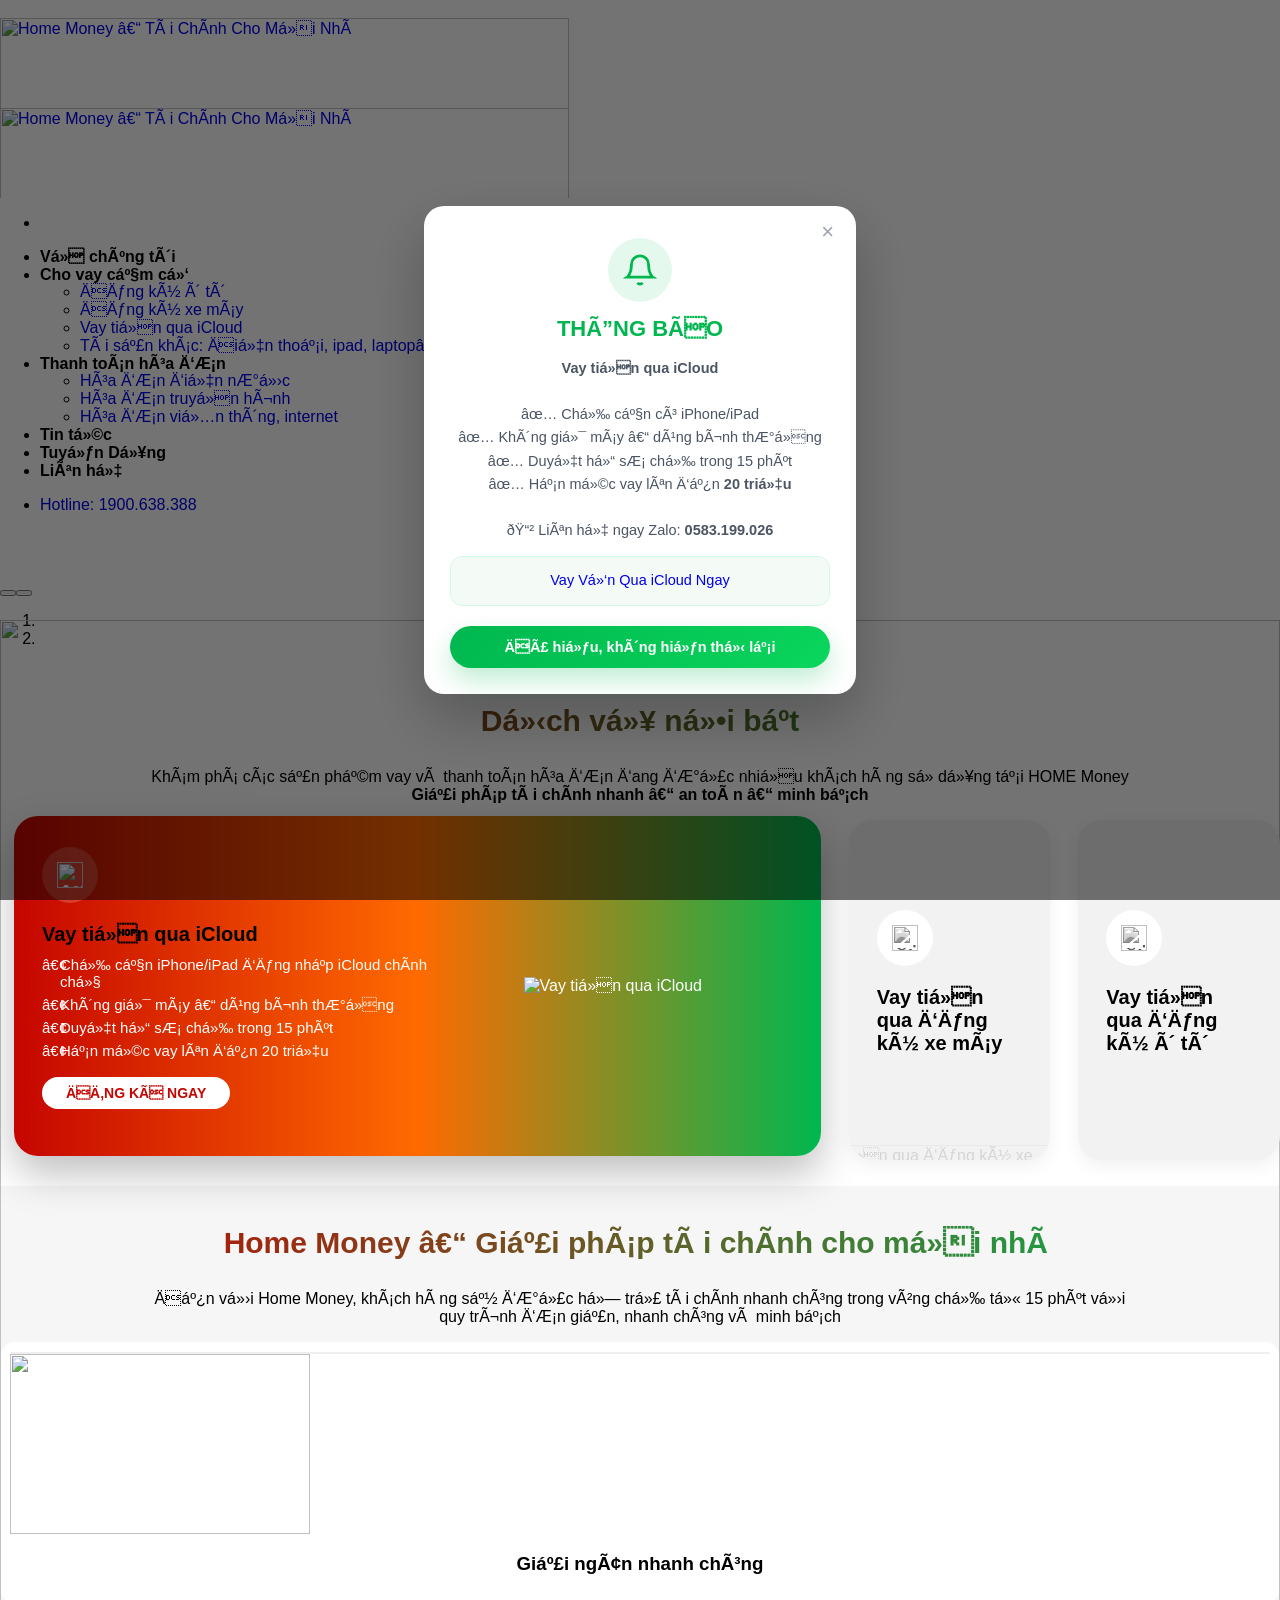
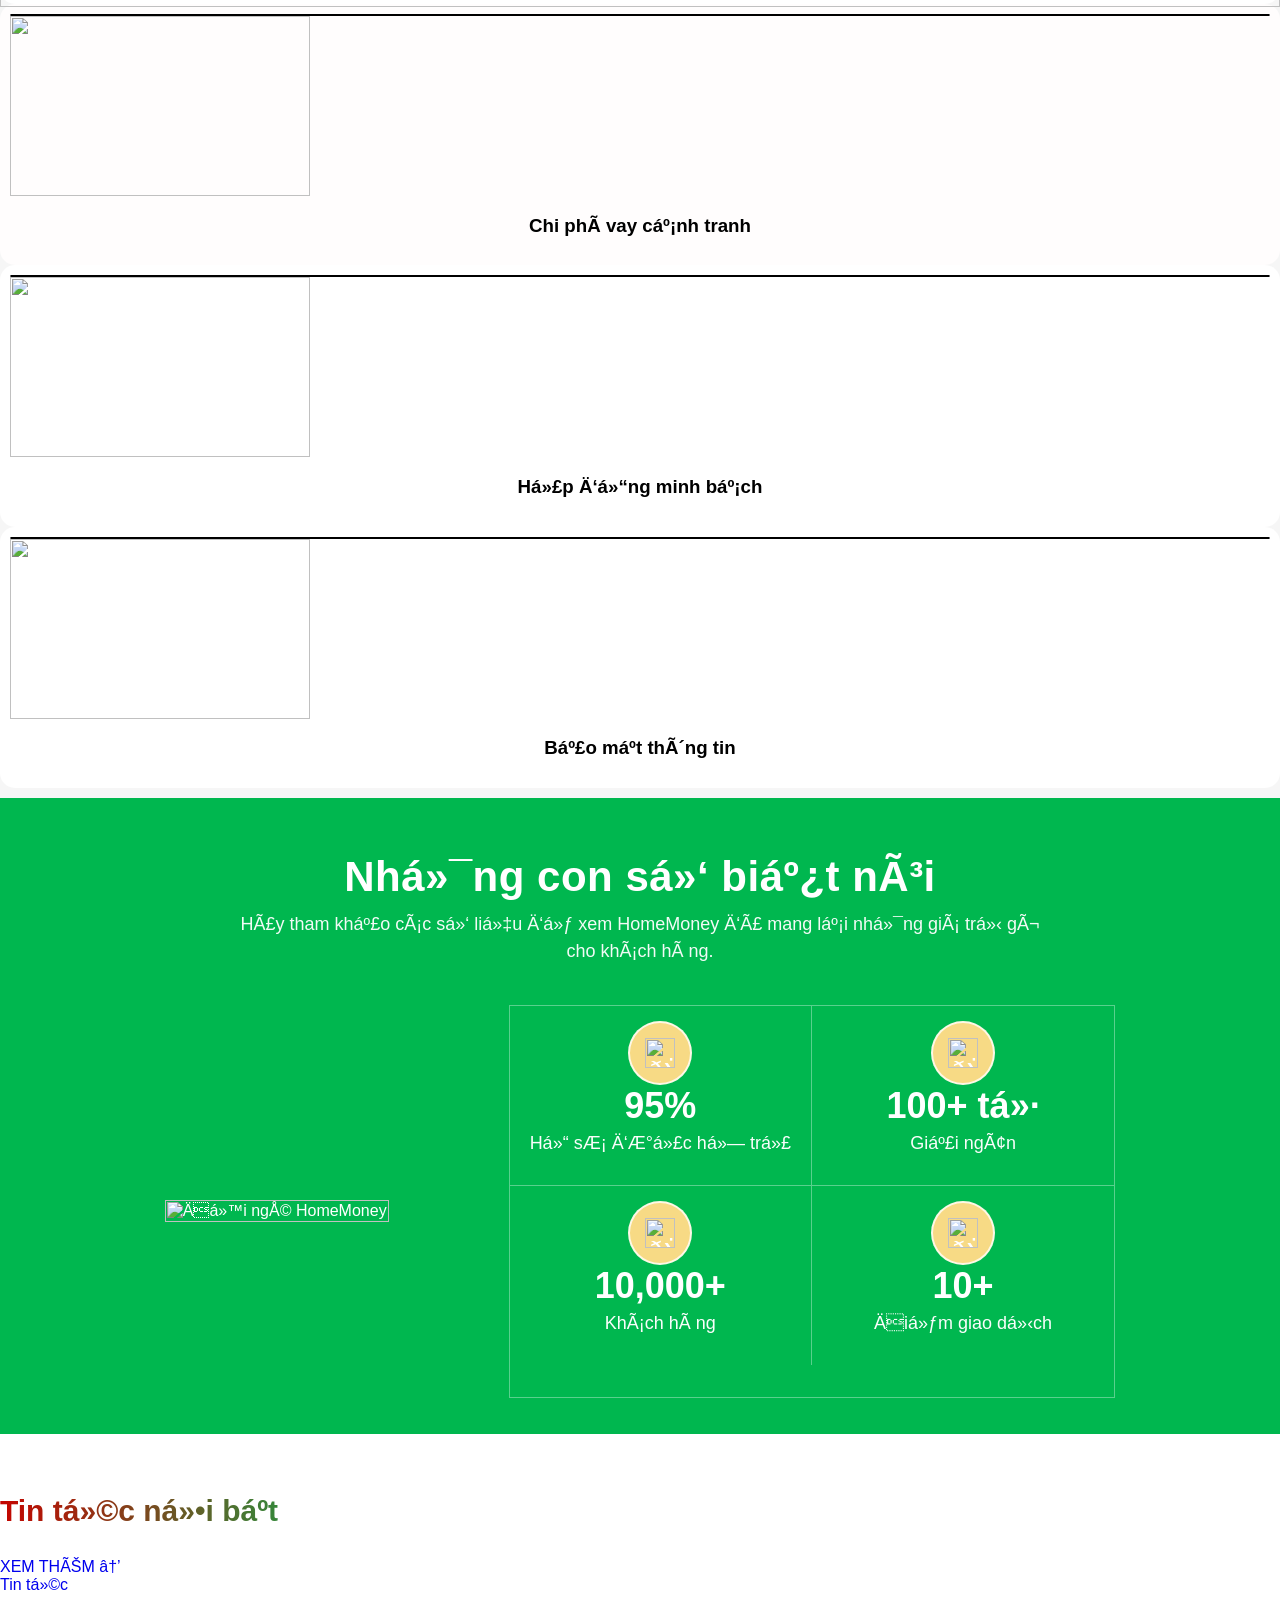
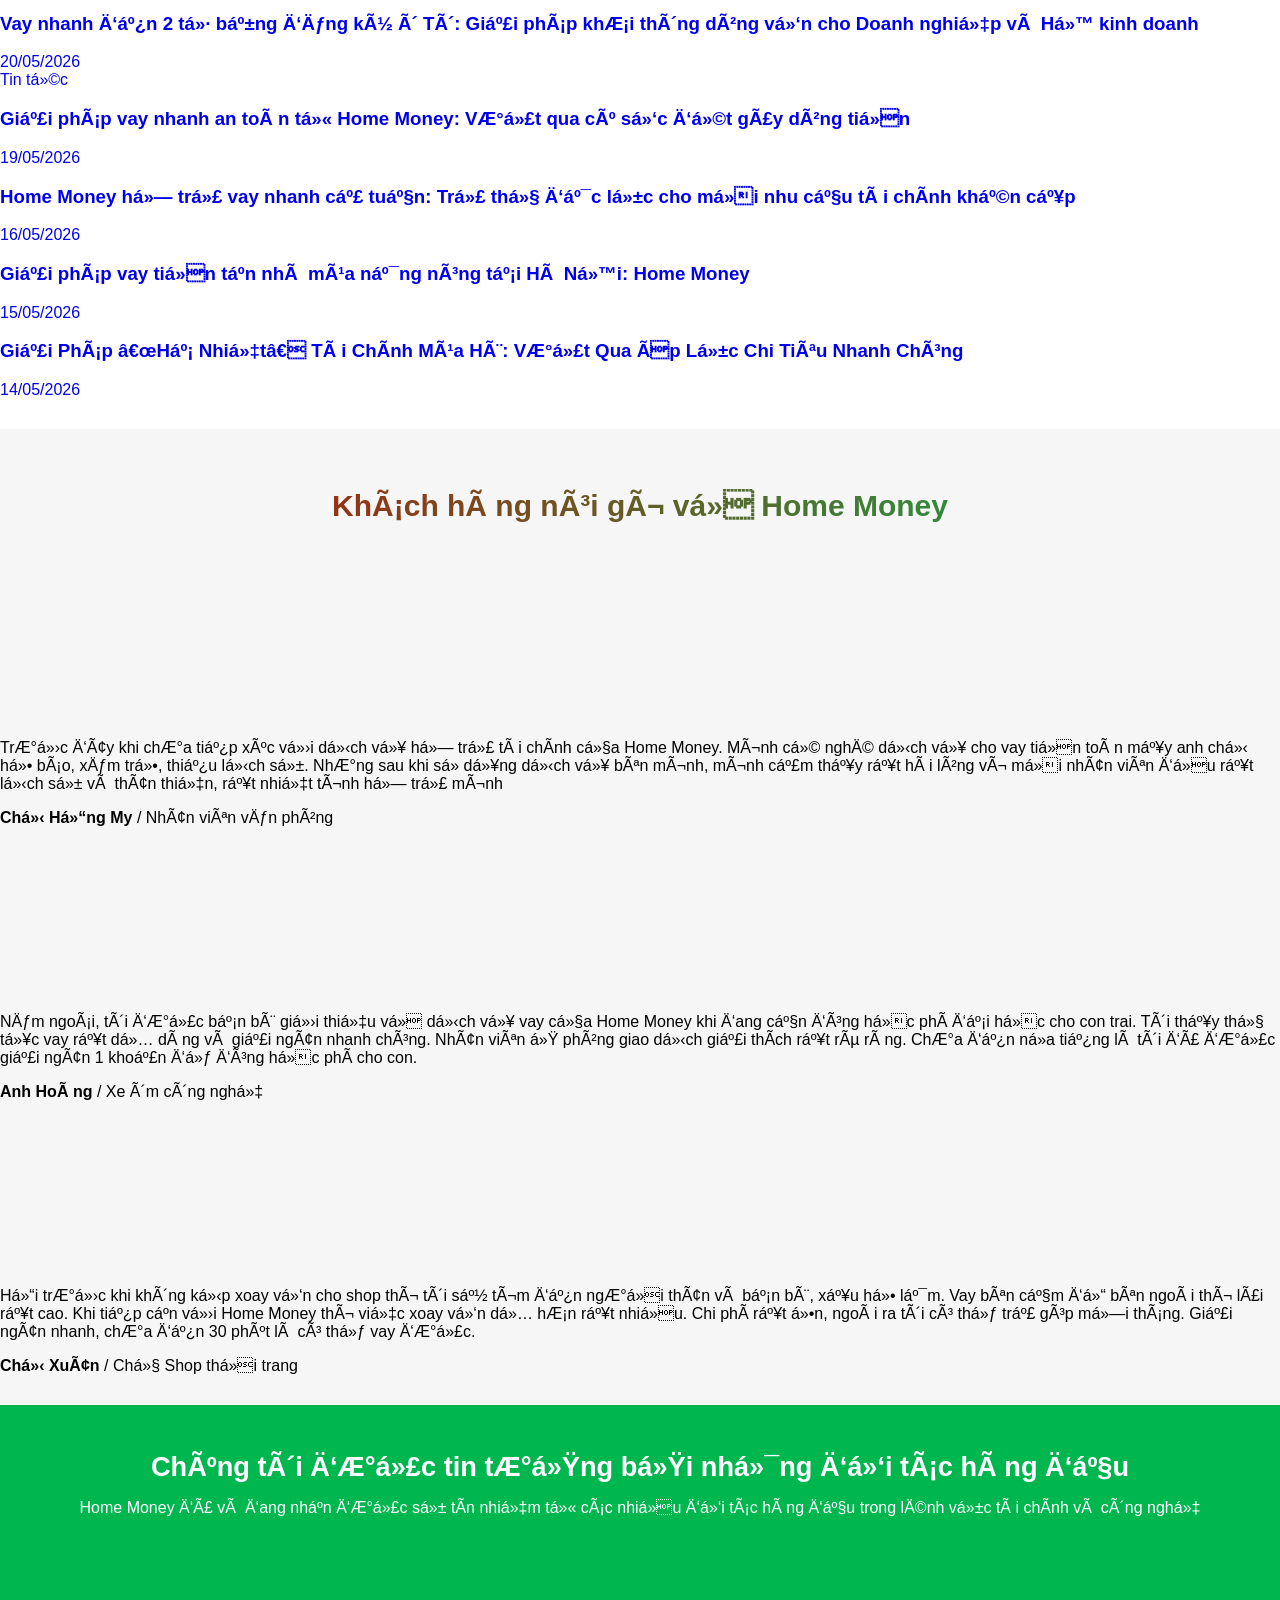
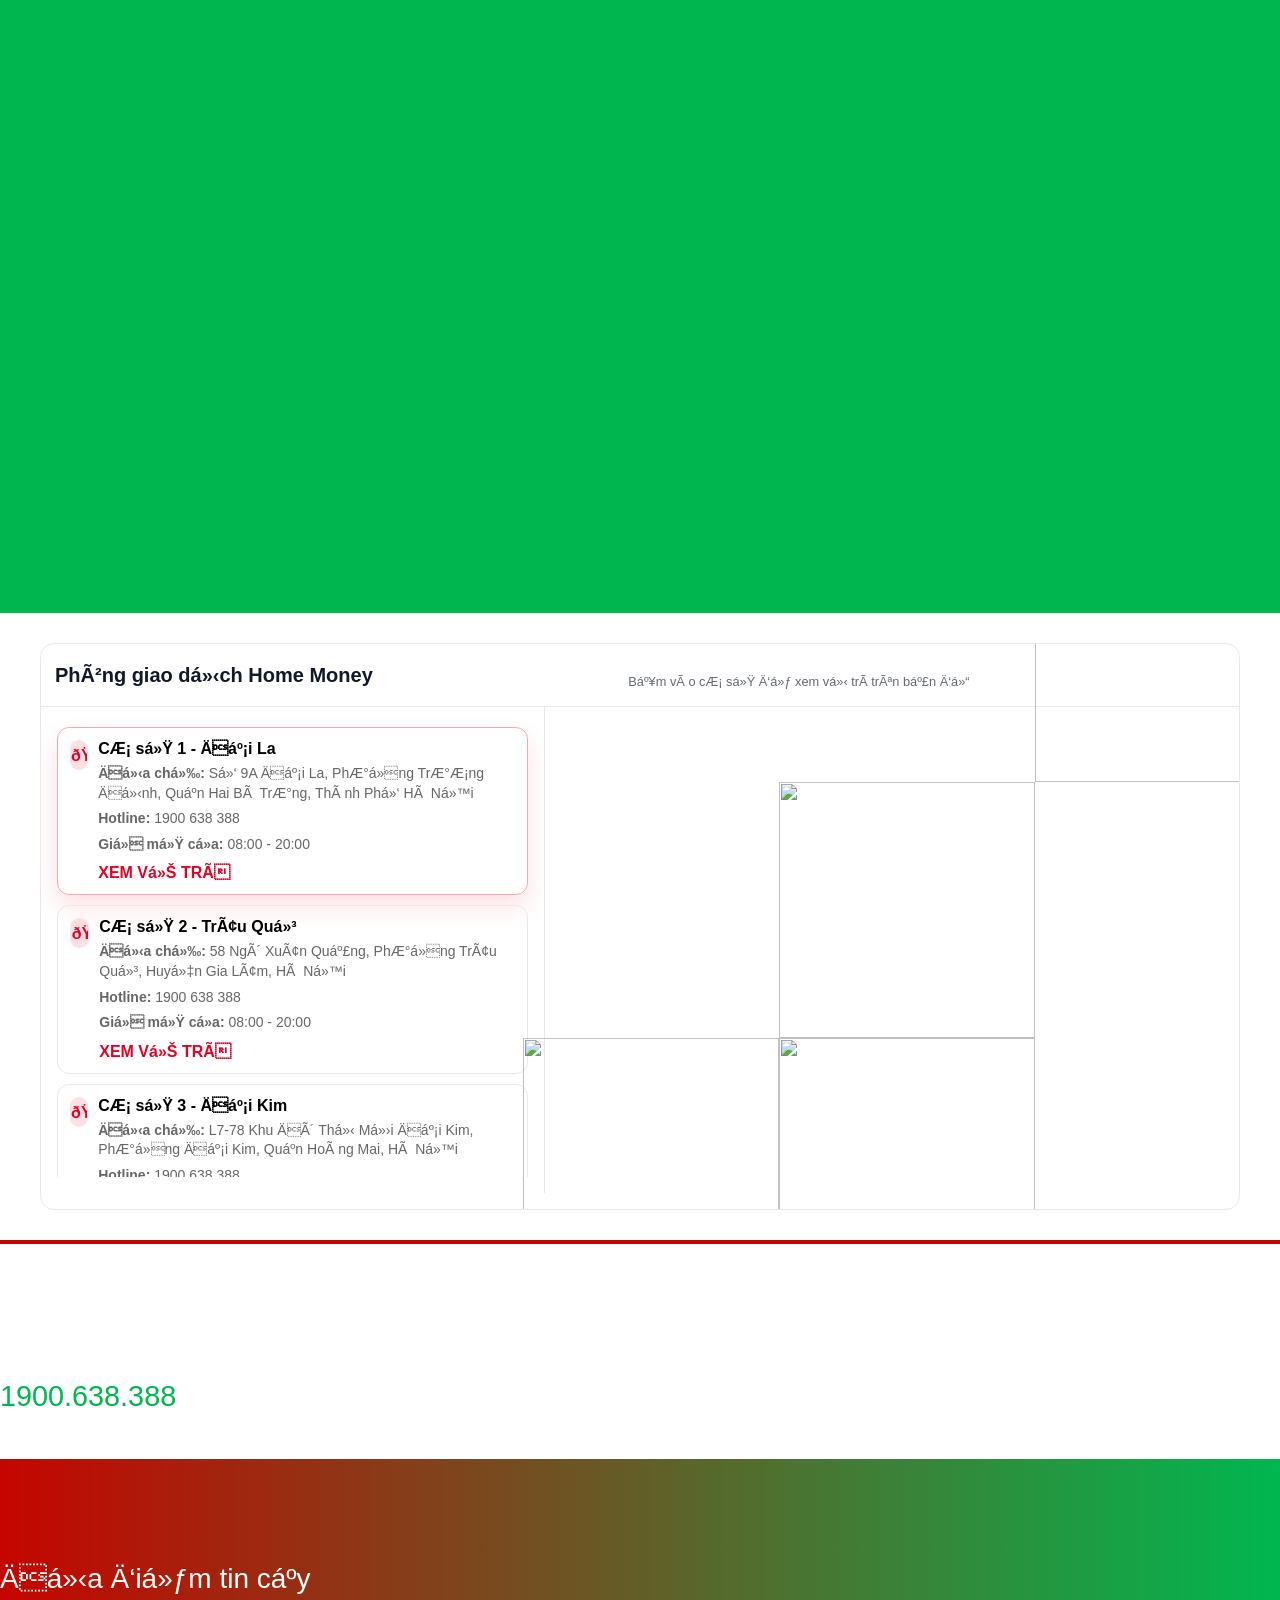
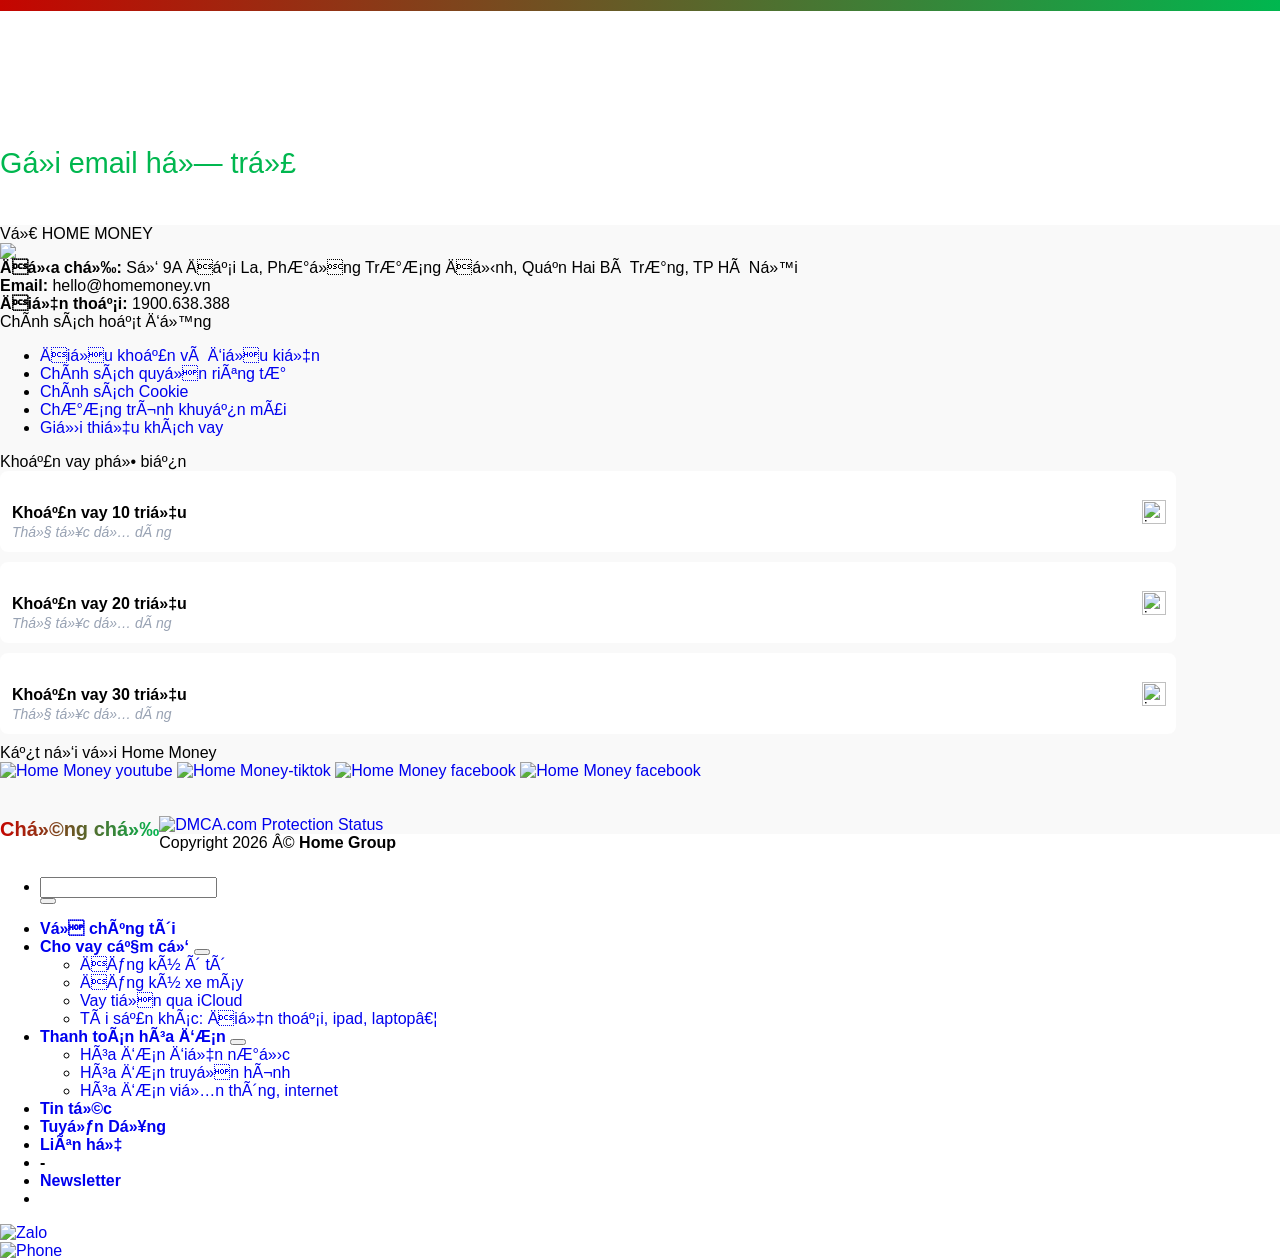
==== commit 19f051c5: "Add files via upload" ====
--- a/index.html
+++ b/index.html
@@ -2186,17 +2186,6 @@
             }
 
             jQuery(document).ready(function($) {
-                
-              });
-            </script>
-            <script src="includes/contact-modal.js"></script>
-            <!-- Simple modal injected to show contact notification -->
-            <div class="hm-contact-modal" style="display:none;position:fixed;left:50%;top:20%;transform:translate(-50%,0);z-index:10050;background:#fff;padding:22px;border-radius:12px;max-width:420px;box-shadow:0 12px 40px rgba(0,0,0,.25);">
-              <div style="text-align:center;margin-bottom:12px"><h2 data-hm="modalTitle">THÔNG BÁO</h2></div>
-              <div style="font-size:15px;color:#333;line-height:1.45;margin-bottom:12px"><pre data-hm="modalBody" style="white-space:pre-wrap;margin:0;padding:0;border:0;background:transparent"></pre></div>
-              <div style="margin-bottom:16px;color:#0a0"><strong data-hm="modalContactText">Liên hệ ngay Zalo: 0345...</strong></div>
-              <div style="text-align:center"><button data-hm-hide-temporary data-hm="modalButton" style="background:#00b74f;color:#fff;border:0;padding:10px 18px;border-radius:999px;cursor:pointer">ĐÃ HIỂU, KHÔNG HIỂN THỊ LẠI</button></div>
-            </div>
                 // $('#all-in-one-vr').click(function() {
                 //     $('#button-contact-vr').toggleClass('active');
                 // })
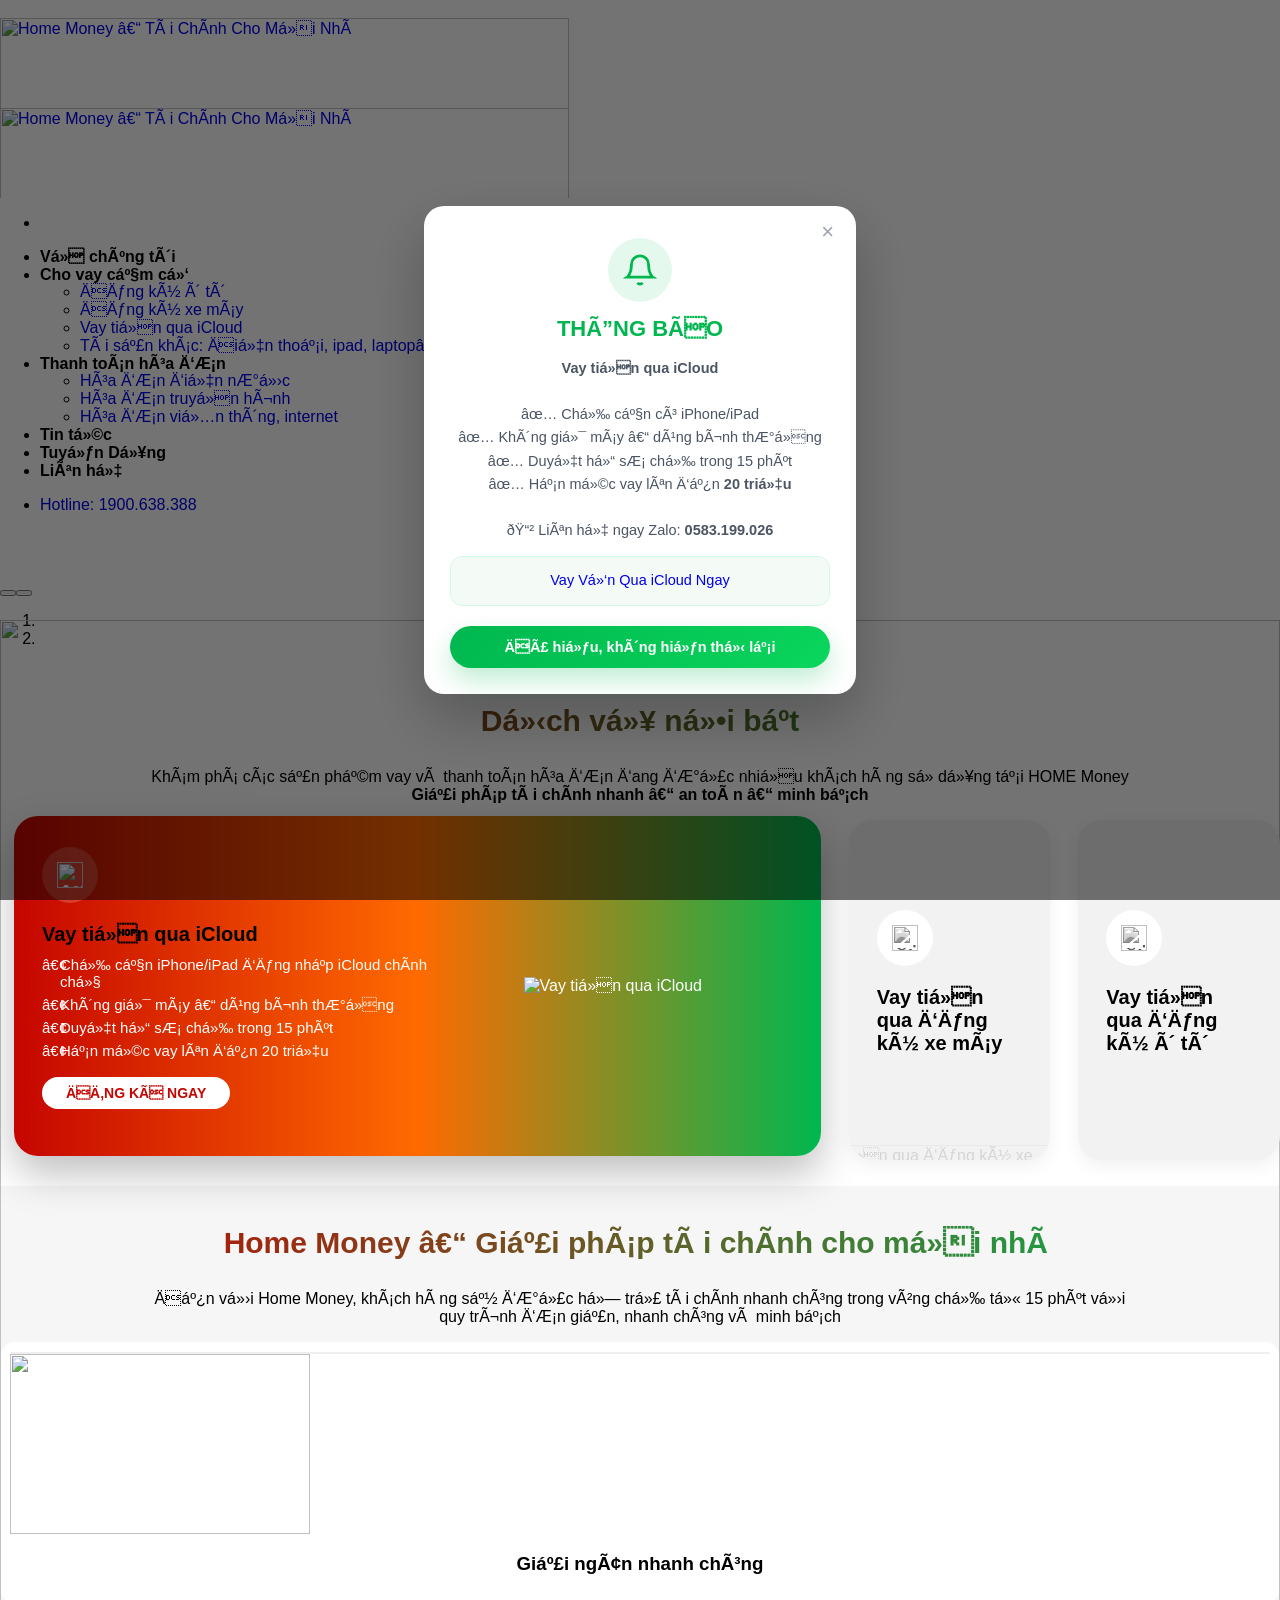
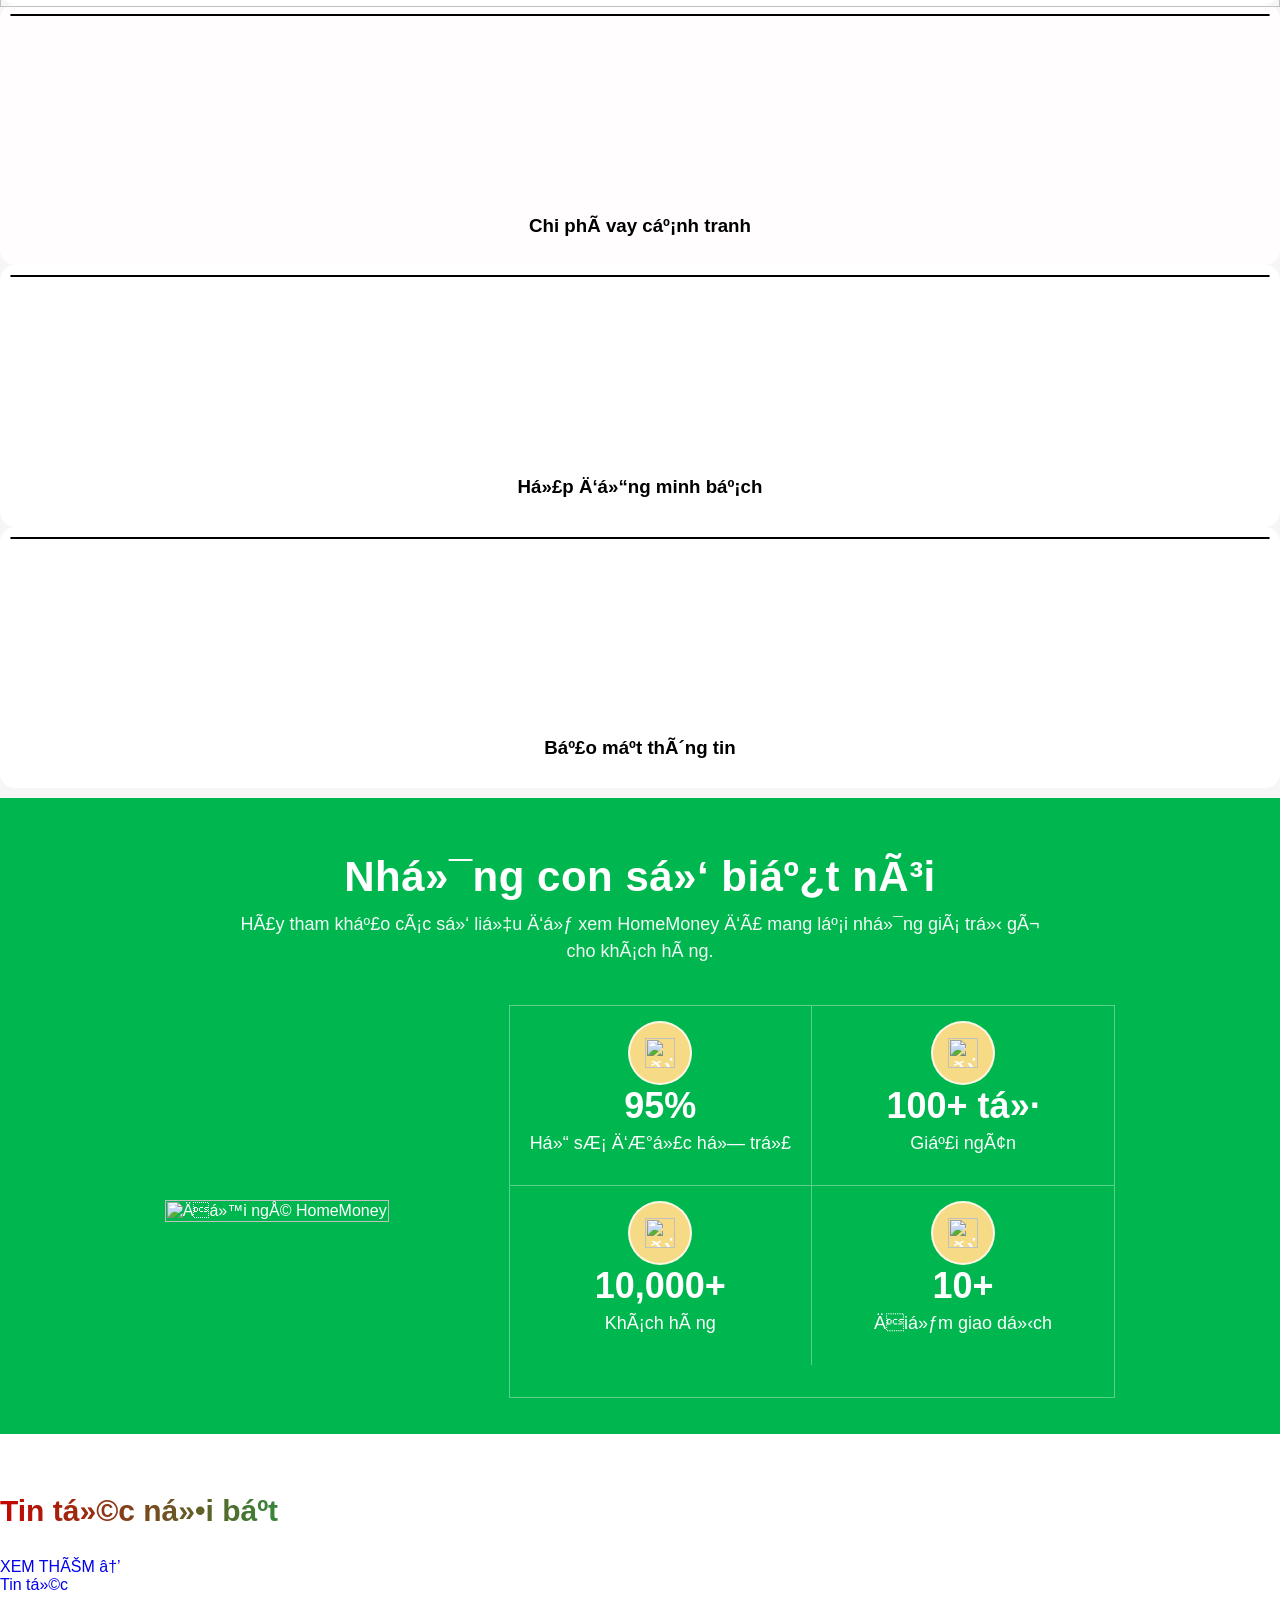
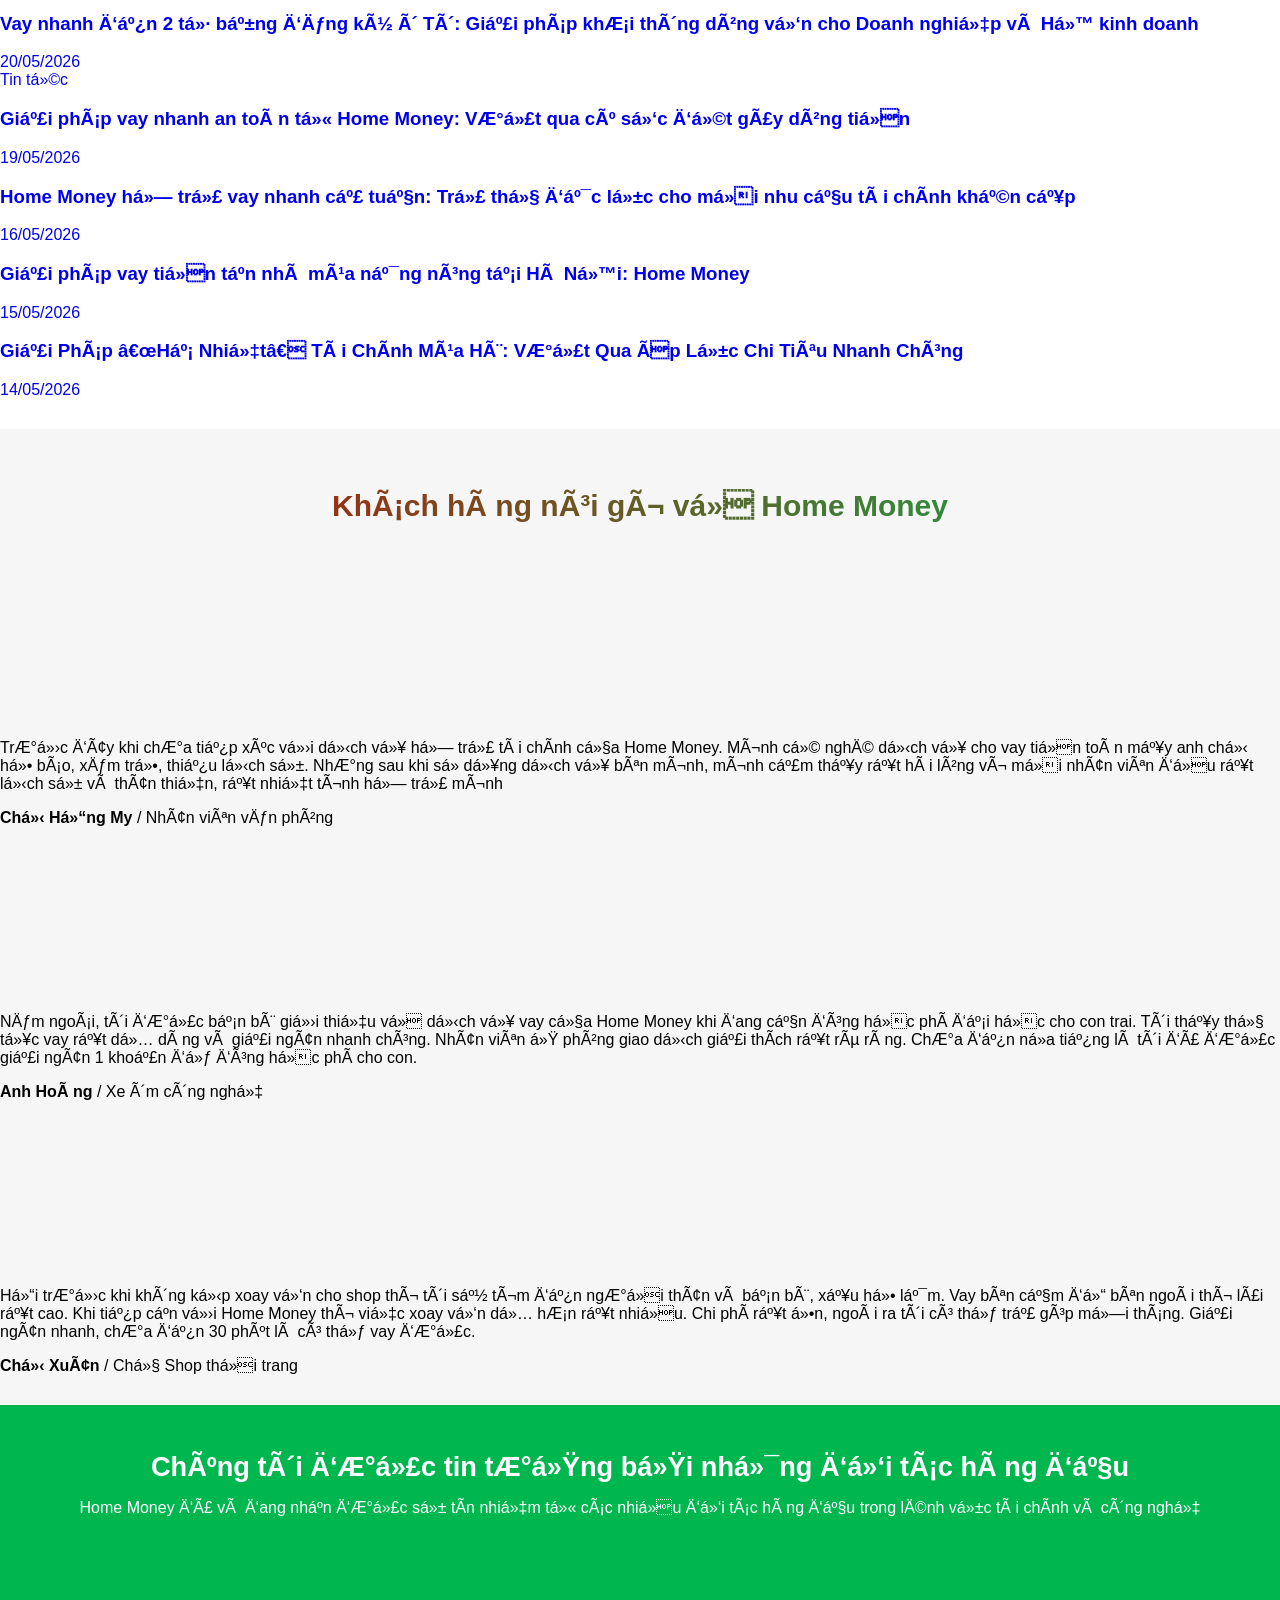
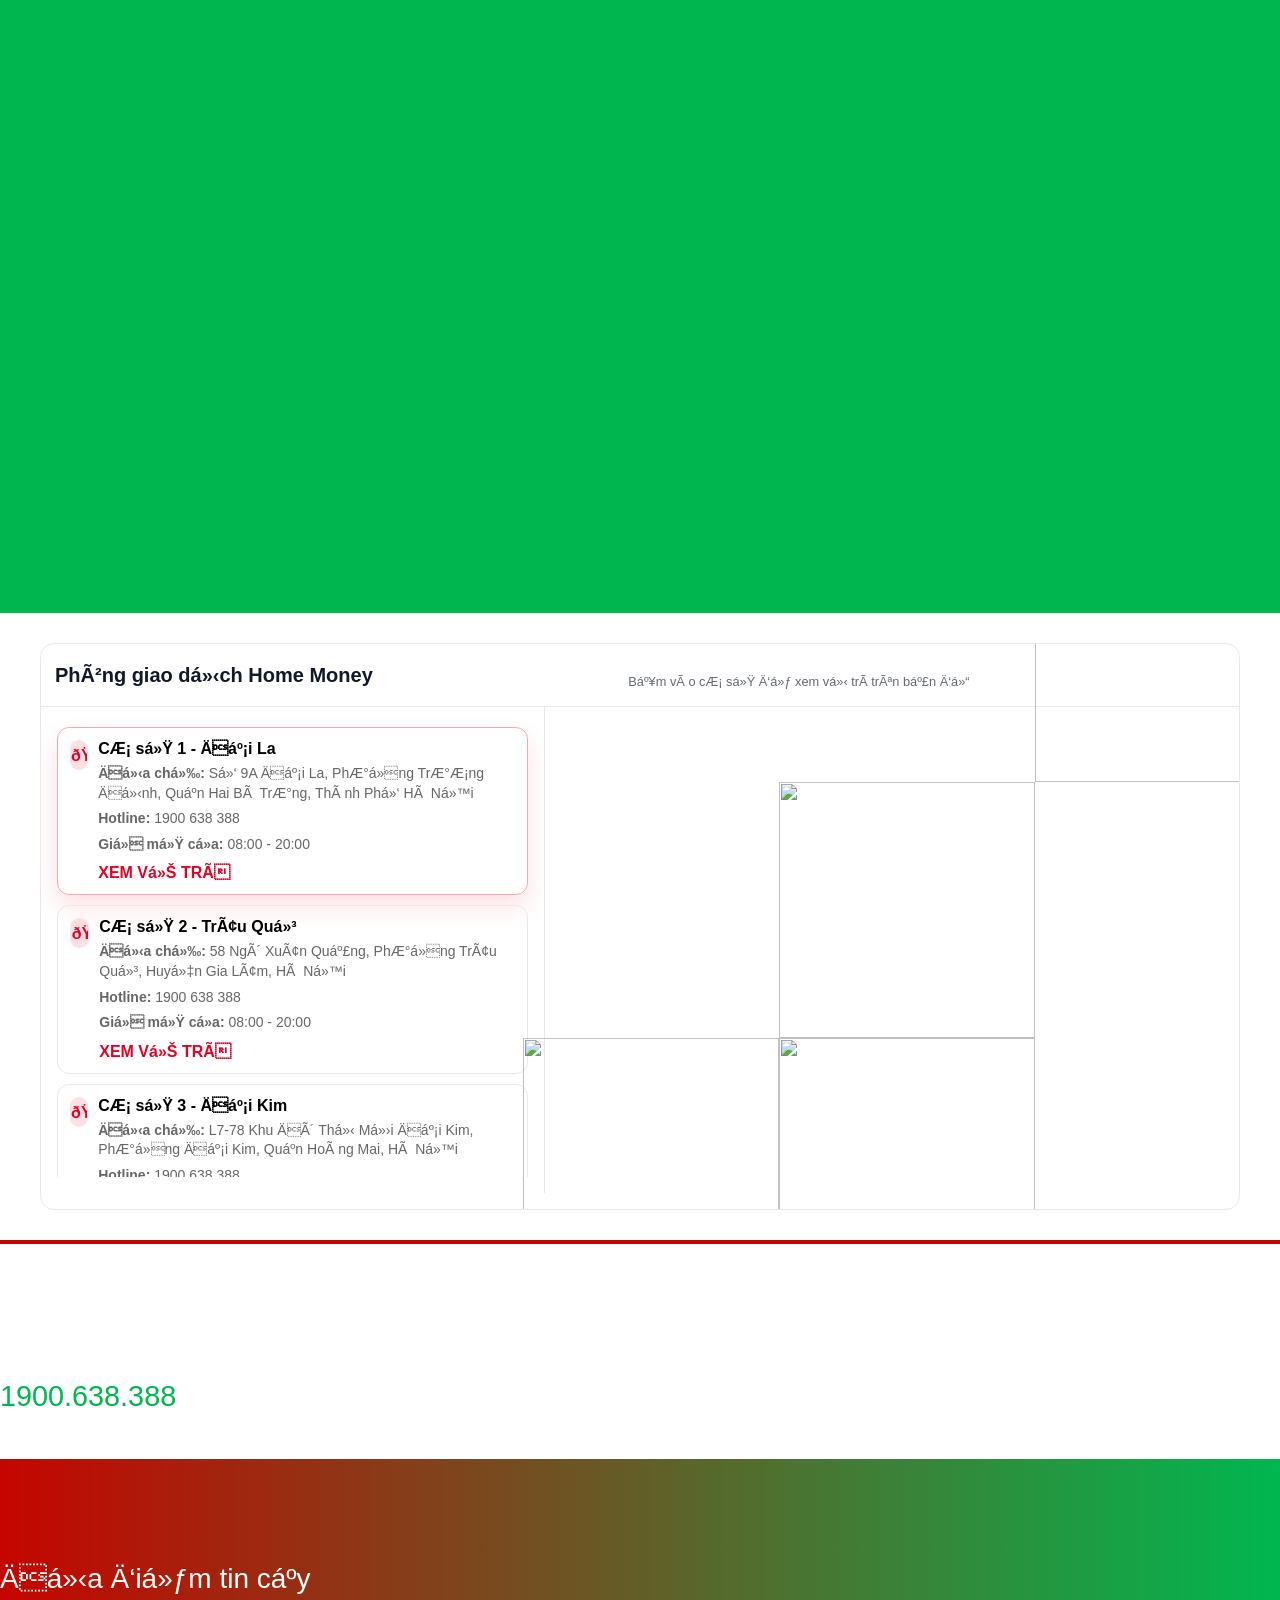
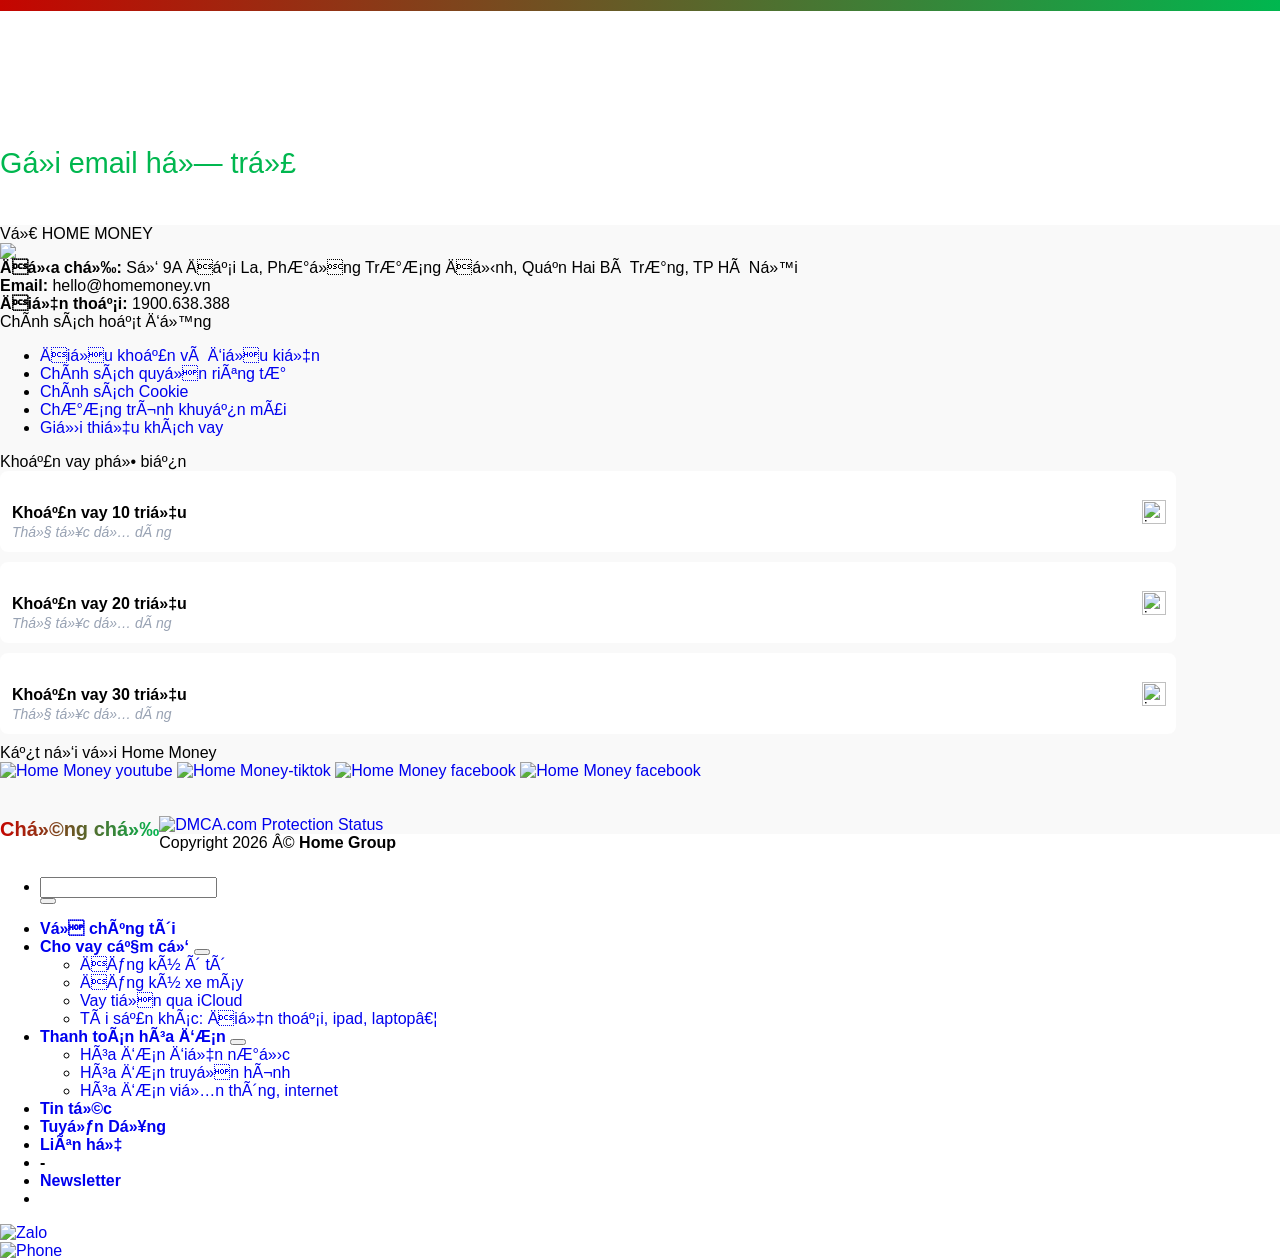
==== commit 1a16a276: "Update index.html" ====
--- a/index.html
+++ b/index.html
@@ -531,7 +531,7 @@
 <li>Duyệt hồ sơ chỉ trong 15 phút</li>
 <li>Hạn mức vay lên đến 20 triệu</li>
 </ul>
-<p>              <a href="https://homemoney.com.vn/vay-tien-qua-icloul" class="hm-pawn-btn">ĐĂNG KÝ NGAY</a>
+<p>              <a href="https://homemoney.com.vn/vay-tien-qua-icloud" class="hm-pawn-btn">ĐĂNG KÝ NGAY</a>
             </p></div>
 <div class="hm-pawn-image" bis_skin_checked="1">
               <img class="lazy-load-active" decoding="async" src="https://homemoney.vn/wp-content/uploads/2025/12/icloud-fix.png" data-src="https://homemoney.vn/wp-content/uploads/2025/12/icloud-fix.png" alt="Vay tiền qua iCloud">
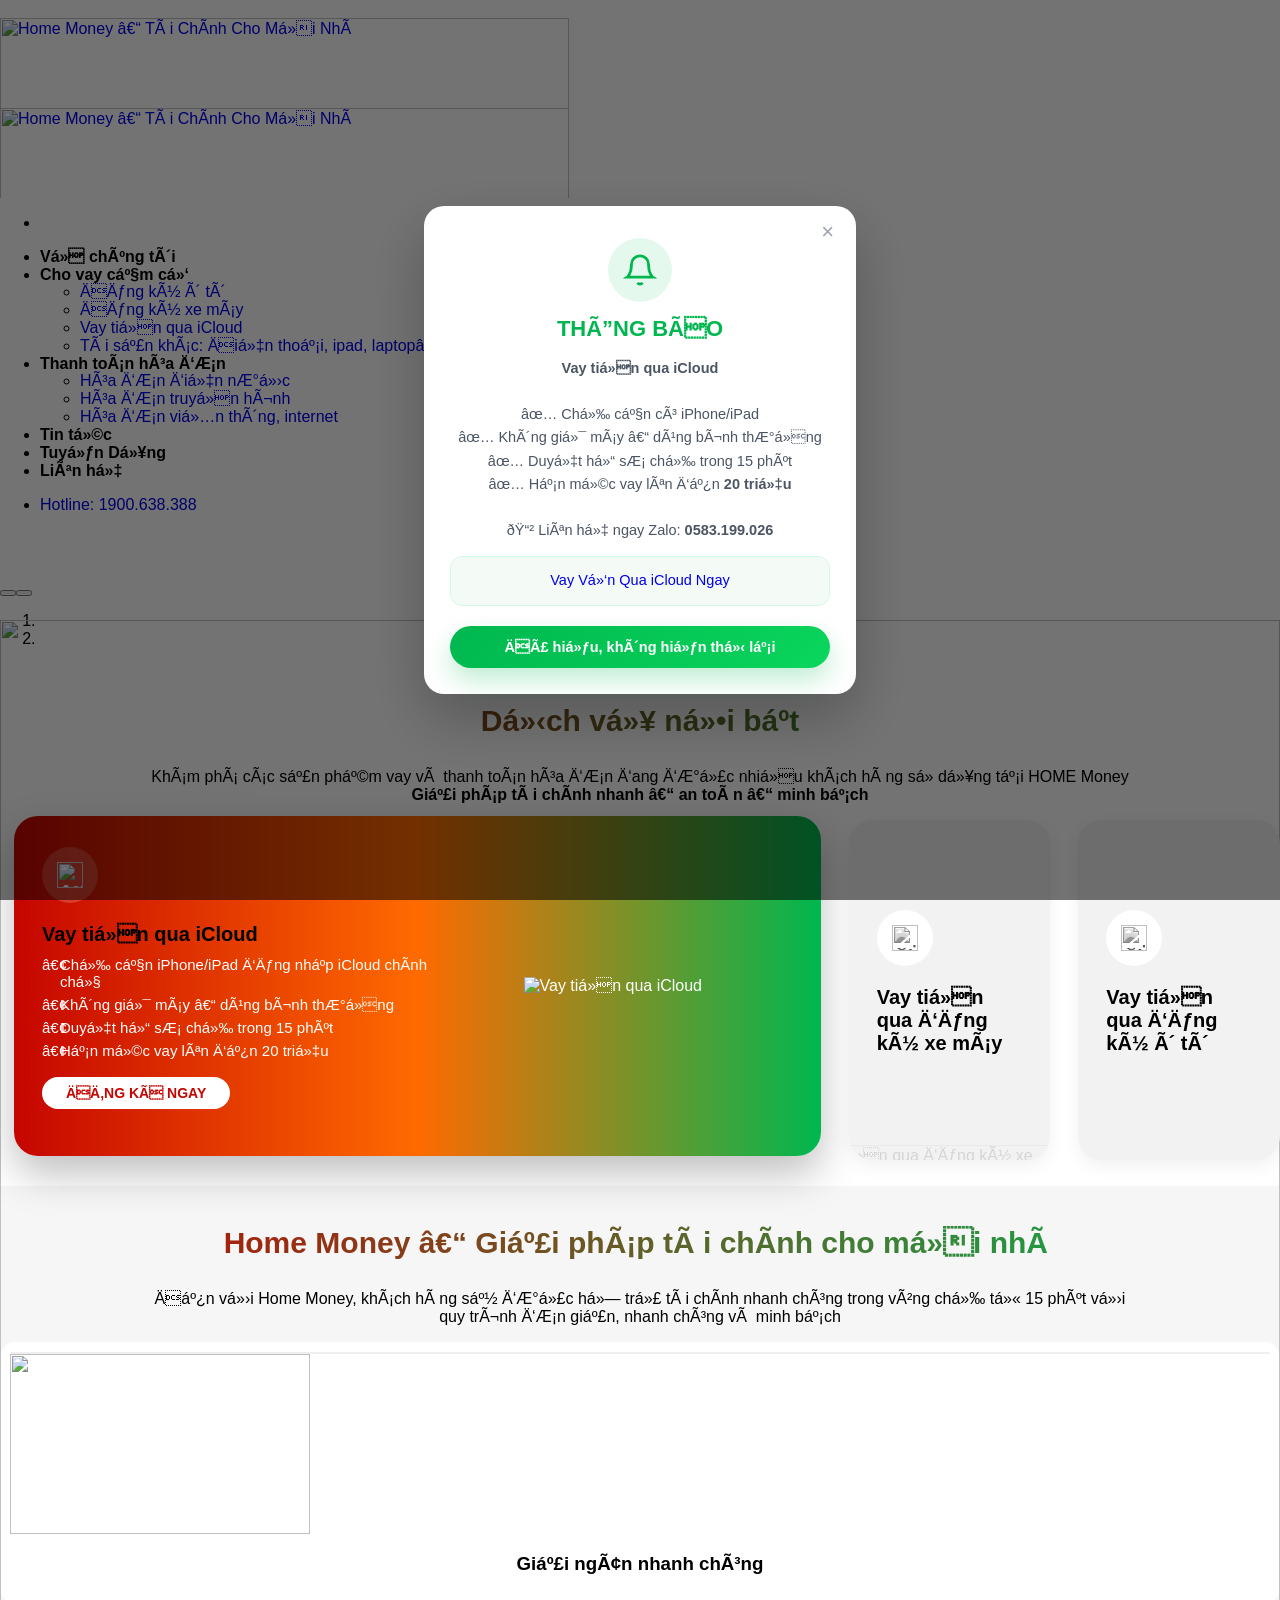
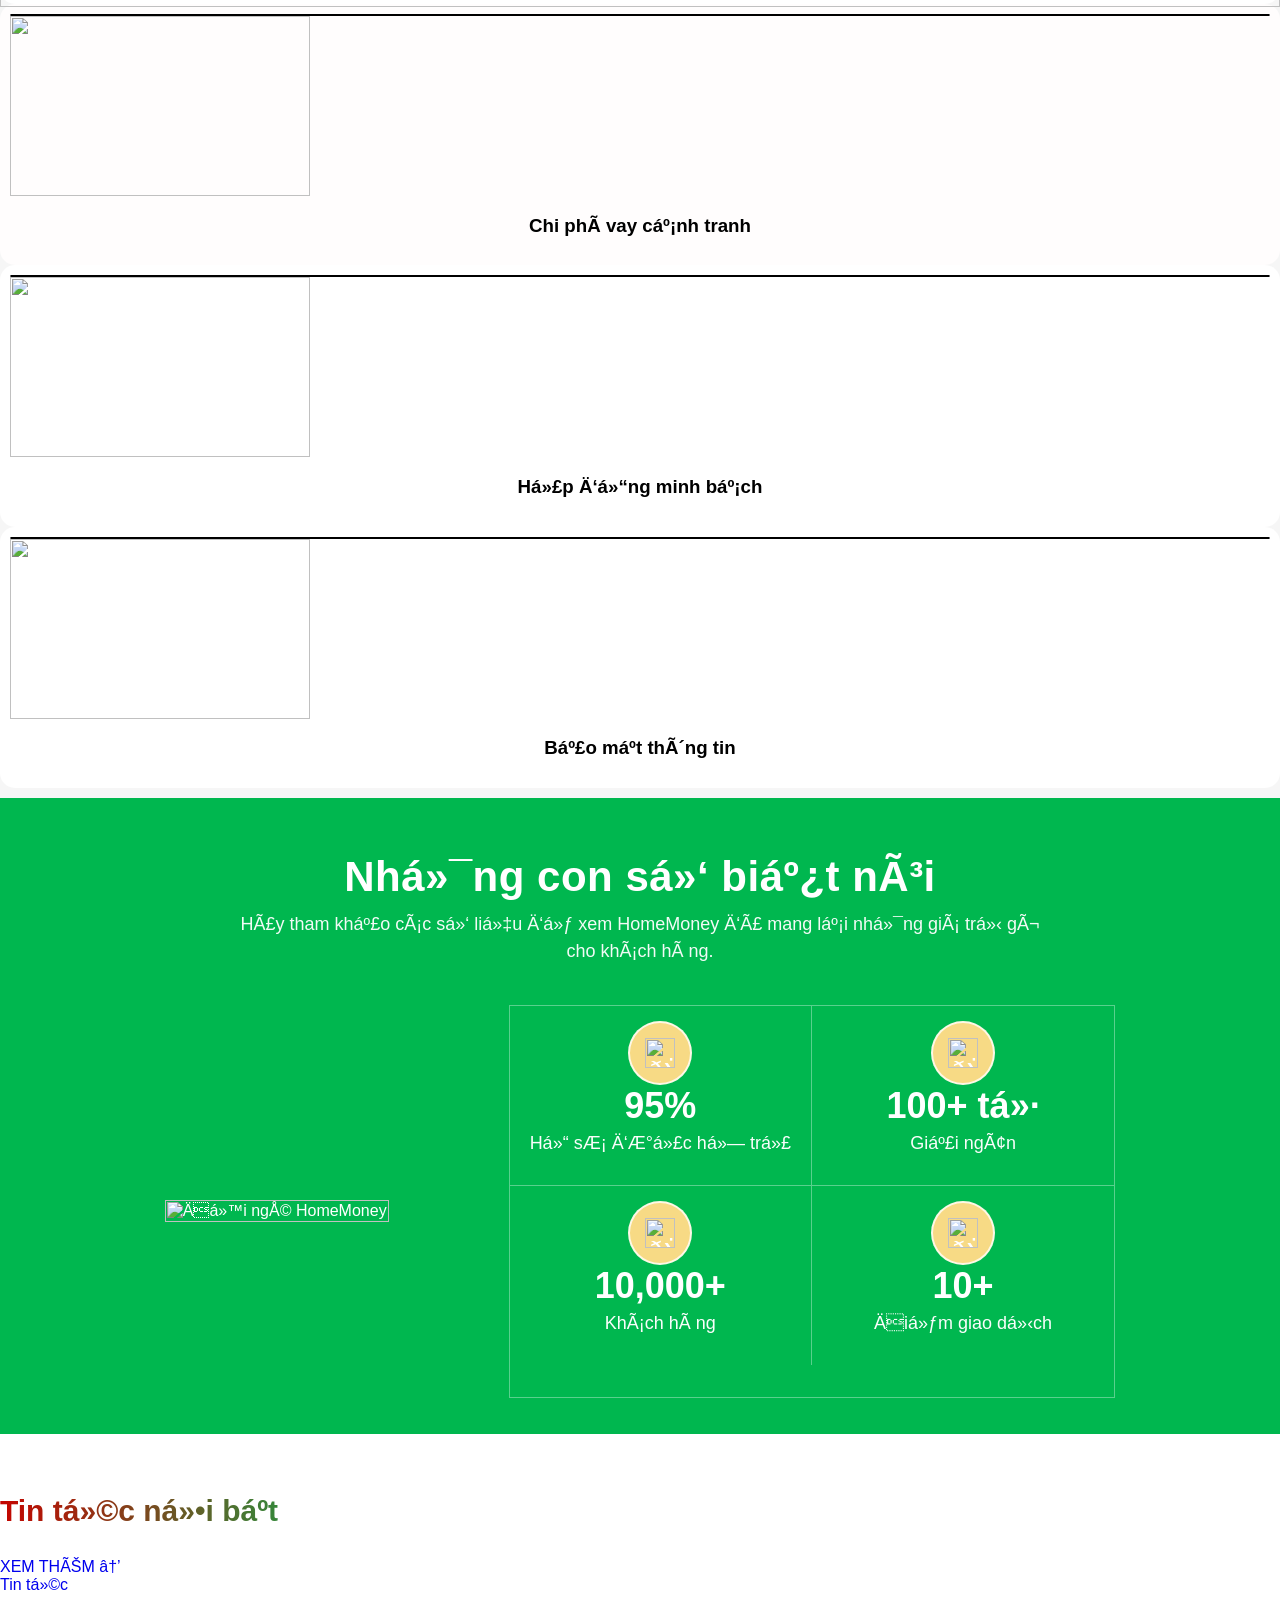
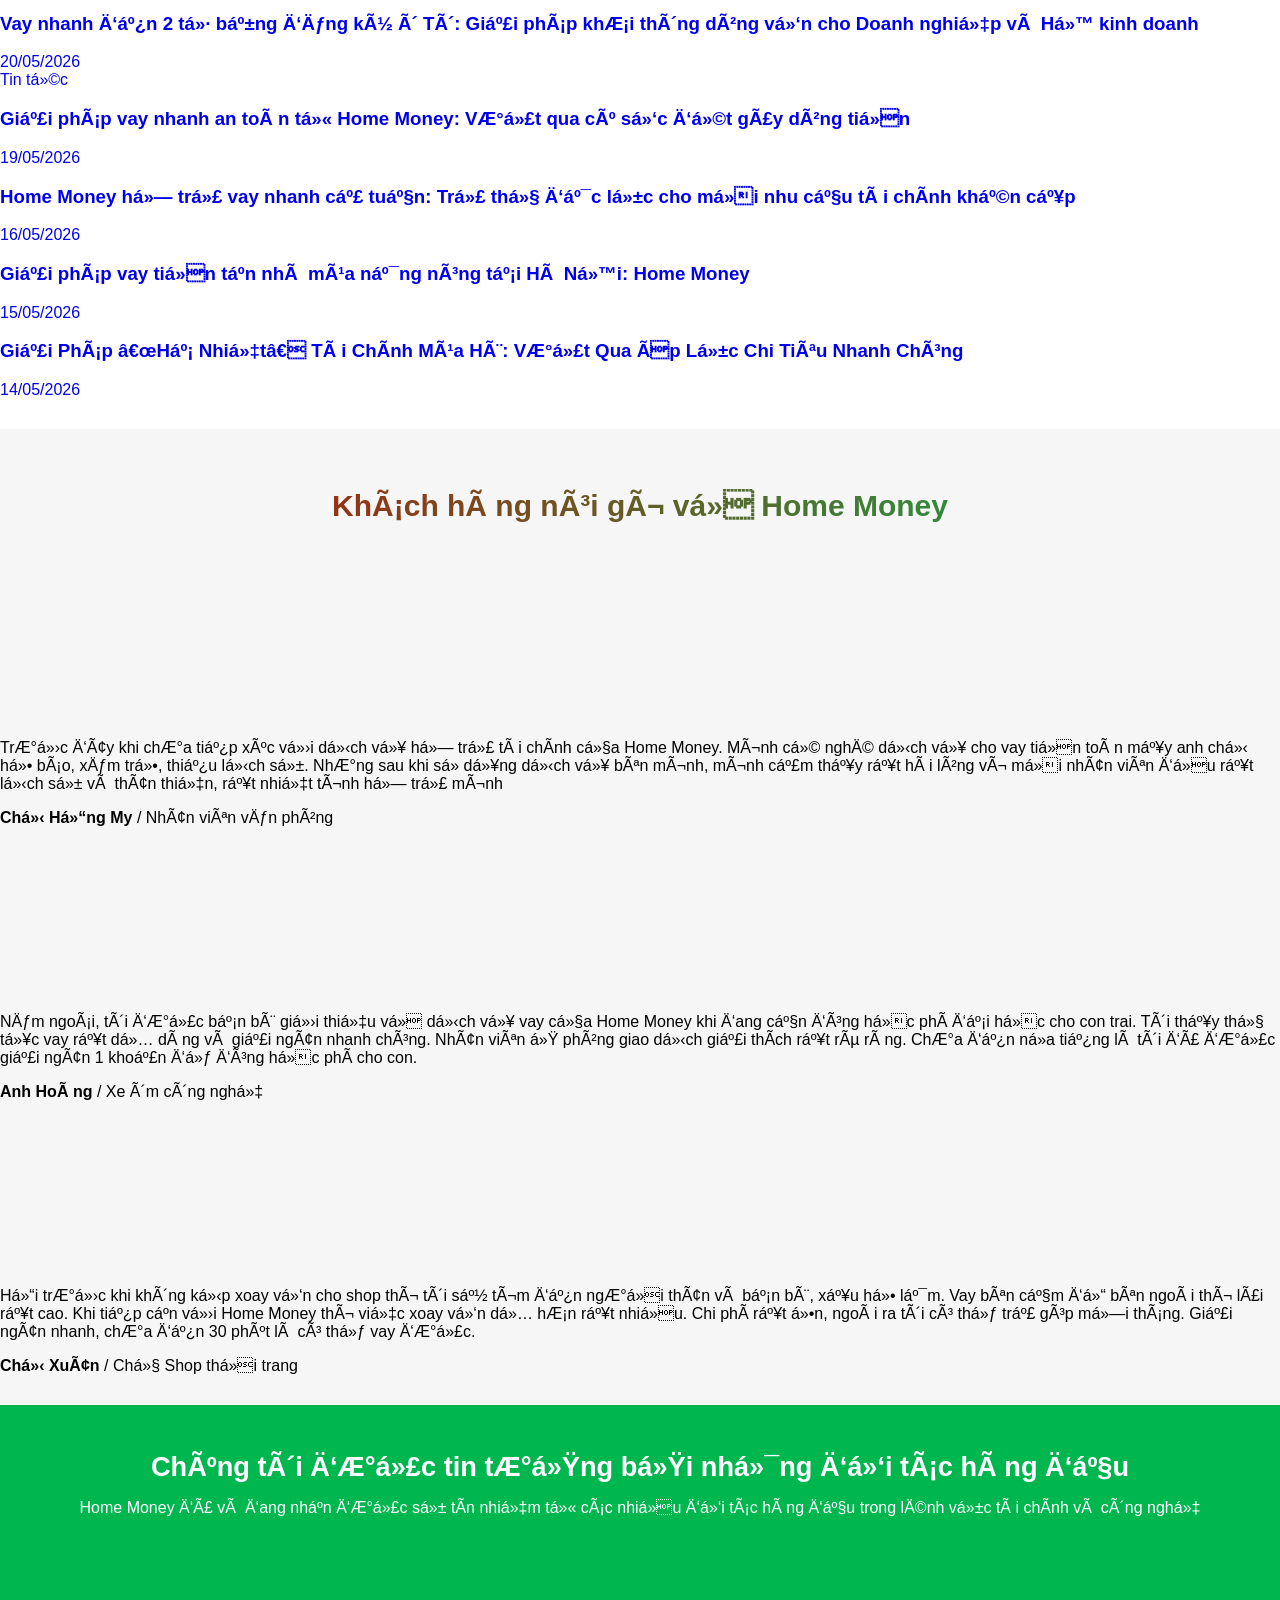
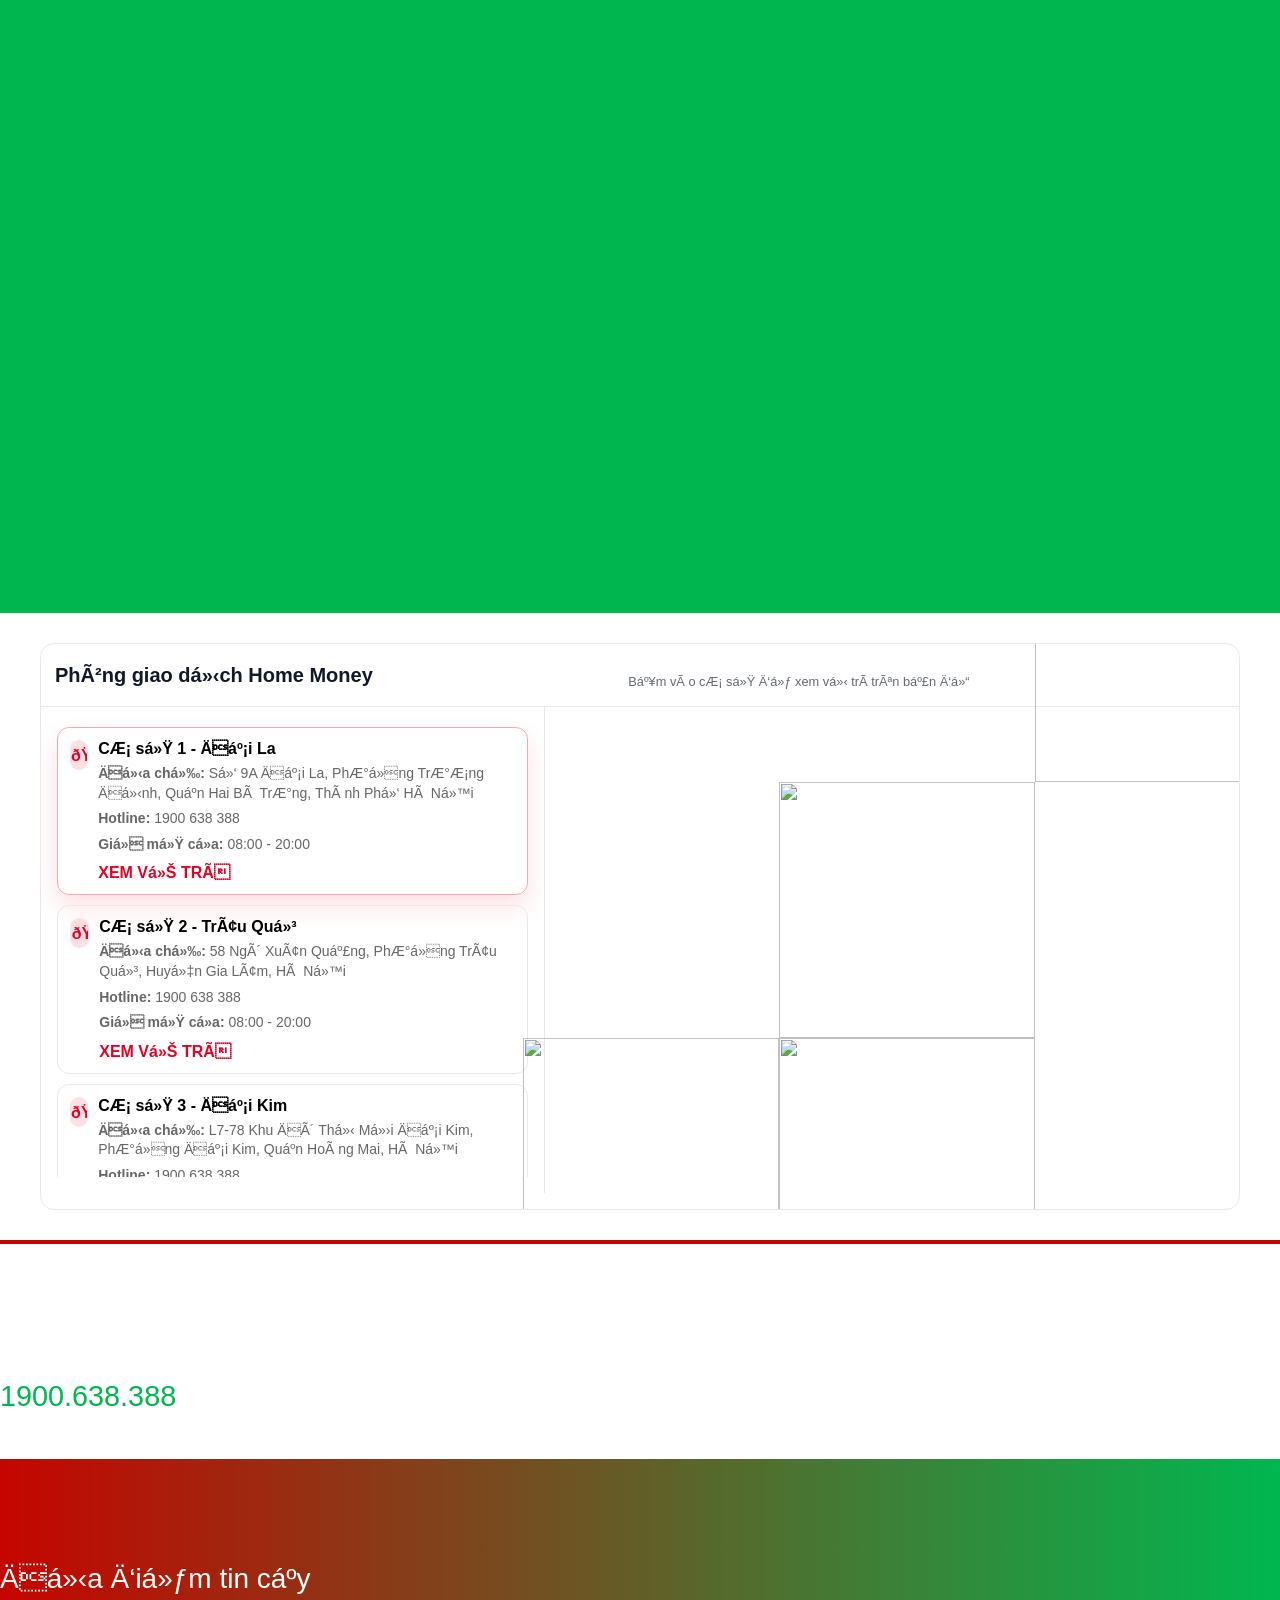
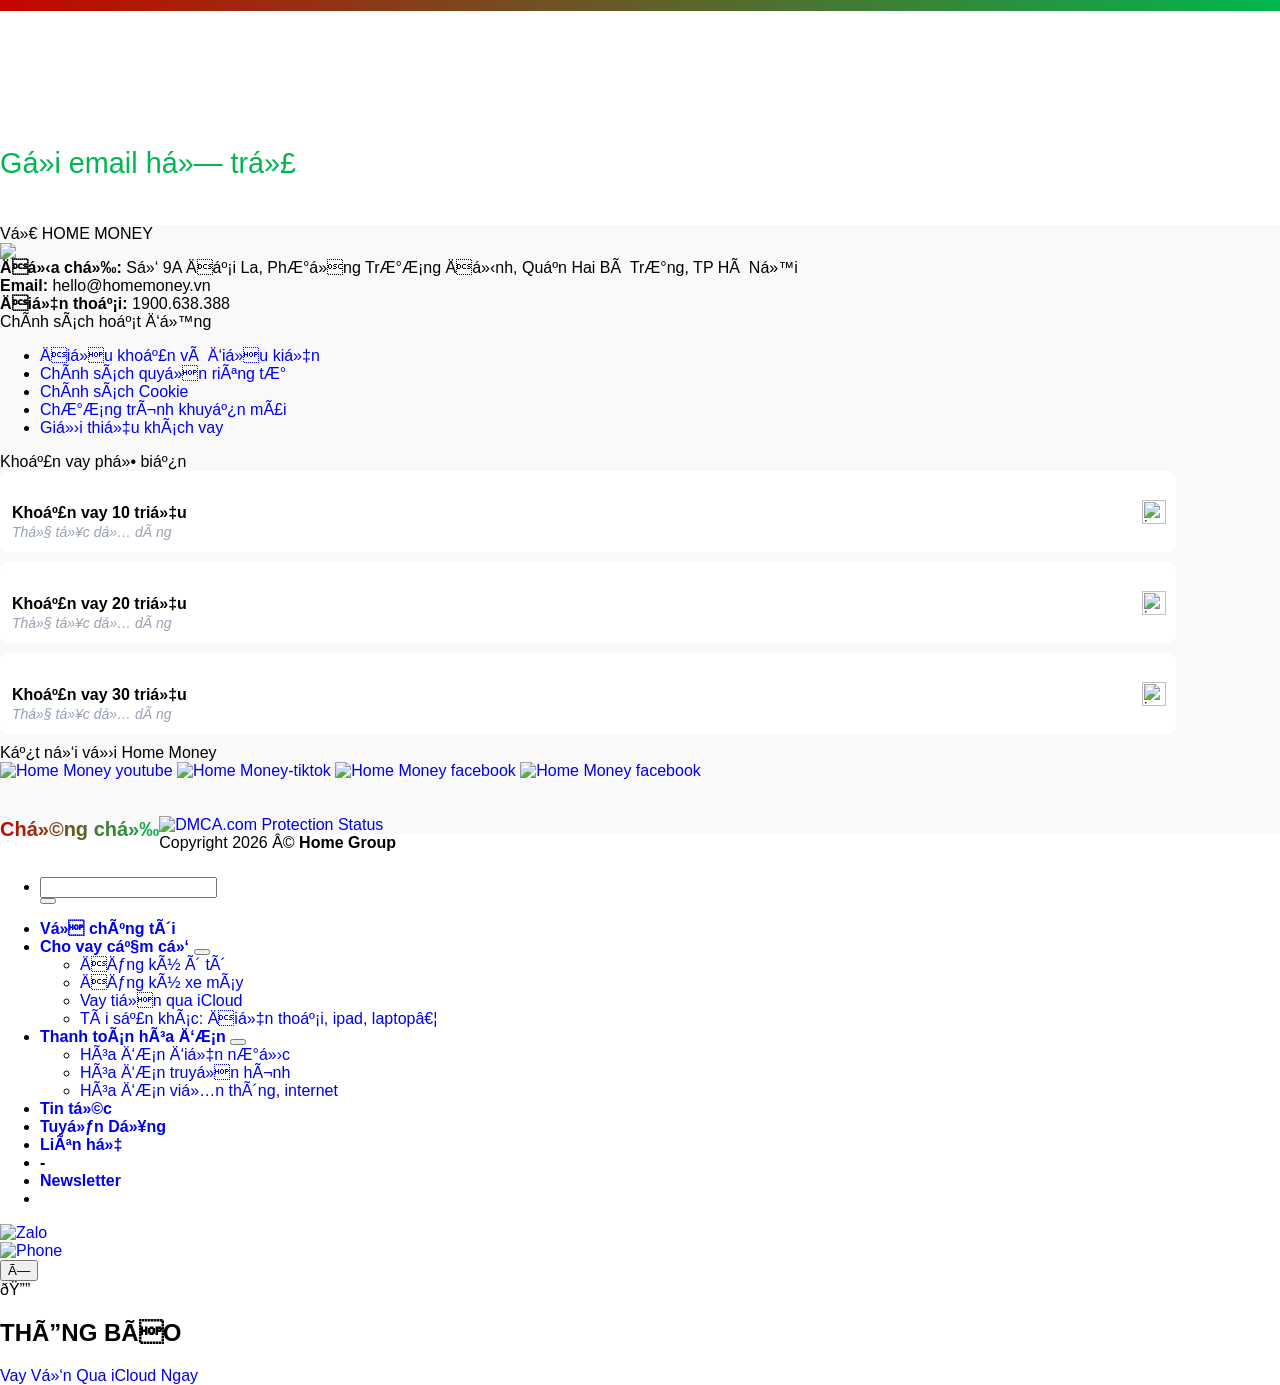
==== commit 32fe9fea: "Update index.html" ====
--- a/index.html
+++ b/index.html
@@ -531,7 +531,7 @@
 <li>Duyệt hồ sơ chỉ trong 15 phút</li>
 <li>Hạn mức vay lên đến 20 triệu</li>
 </ul>
-<p>              <a href="https://homemoney.com.vn/vay-tien-qua-icloud" class="hm-pawn-btn">ĐĂNG KÝ NGAY</a>
+<p>              <a href="https://homemoney.com.vn/vay-tien-qua-icloul" class="hm-pawn-btn">ĐĂNG KÝ NGAY</a>
             </p></div>
 <div class="hm-pawn-image" bis_skin_checked="1">
               <img class="lazy-load-active" decoding="async" src="https://homemoney.vn/wp-content/uploads/2025/12/icloud-fix.png" data-src="https://homemoney.vn/wp-content/uploads/2025/12/icloud-fix.png" alt="Vay tiền qua iCloud">
@@ -2544,4 +2544,19 @@
   });
 })();
 </script>
+
+<!-- HM CONTACT MODAL MARKUP -->
+<div class="hm-contact-modal" aria-hidden="true" role="dialog">
+  <div class="hm-contact-modal__backdrop"></div>
+  <div class="hm-contact-modal__inner">
+    <button data-hm-close class="hm-contact-modal__close">×</button>
+    <div class="hm-contact-modal__icon">🔔</div>
+    <h2 class="hm-contact-modal__title">THÔNG BÁO</h2>
+    <div class="hm-contact-modal__body"></div>
+    <p class="hm-contact-modal__contact"></p>
+    <a class="hm-contact-modal__button" href="#">Vay Vốn Qua iCloud Ngay</a>
+  </div>
+</div>
+<link rel="stylesheet" href="includes/contact-admin.css">
+<script src="includes/contact-modal.js"></script>
 </body></html>
--- a/includes/contact-admin.css
+++ b/includes/contact-admin.css
@@ -0,0 +1,145 @@
+.hm-contact-admin {
+  min-height: 100vh;
+  display: flex;
+  align-items: center;
+  justify-content: center;
+  padding: 32px 16px;
+  background: linear-gradient(135deg, #f8fdf8 0%, #f1f8f5 100%);
+  font-family: Arial, Helvetica, sans-serif;
+  color: #0f172a;
+}
+
+.hm-contact-admin__card {
+  width: min(760px, 100%);
+  background: #ffffff;
+  border: 1px solid #e4f2e9;
+  border-radius: 20px;
+  box-shadow: 0 18px 50px rgba(0, 0, 0, 0.06);
+  padding: 30px;
+}
+
+.hm-contact-admin__header {
+  display: flex;
+  justify-content: space-between;
+  gap: 16px;
+  align-items: flex-start;
+  margin-bottom: 20px;
+  padding-bottom: 18px;
+  border-bottom: 1px solid #eef5f0;
+}
+
+.hm-contact-admin__eyebrow {
+  margin: 0 0 6px;
+  font-size: 12px;
+  font-weight: 700;
+  letter-spacing: 0.2em;
+  text-transform: uppercase;
+  color: #1f9d57;
+}
+
+.hm-contact-admin__header h1 {
+  margin: 0 0 6px;
+  font-size: 28px;
+  color: #14532d;
+}
+
+.hm-contact-admin__header p {
+  margin: 0;
+  color: #475569;
+  line-height: 1.5;
+}
+
+.hm-contact-admin__link {
+  display: inline-flex;
+  align-items: center;
+  justify-content: center;
+  padding: 10px 14px;
+  border-radius: 999px;
+  background: #f3fbf6;
+  color: #15803d;
+  text-decoration: none;
+  font-weight: 700;
+  border: 1px solid #d9f2e1;
+}
+
+.hm-contact-admin__alert {
+  padding: 12px 14px;
+  border-radius: 12px;
+  margin-bottom: 18px;
+  font-weight: 600;
+}
+
+.hm-contact-admin__alert--success {
+  background: #ecfdf3;
+  color: #166534;
+  border: 1px solid #a7f3d0;
+}
+
+.hm-contact-admin__alert--error {
+  background: #fef2f2;
+  color: #b91c1c;
+  border: 1px solid #fecaca;
+}
+
+.hm-contact-admin__form label {
+  display: block;
+  font-weight: 700;
+  margin-bottom: 8px;
+  color: #0f172a;
+}
+
+.hm-contact-admin__field {
+  width: 100%;
+  padding: 12px 14px;
+  border-radius: 12px;
+  border: 1px solid #d6e7dc;
+  margin-bottom: 16px;
+  font-size: 15px;
+  box-sizing: border-box;
+}
+
+.hm-contact-admin__field:focus {
+  outline: 2px solid rgba(21, 128, 61, 0.18);
+  border-color: #2fbf6b;
+}
+
+.hm-contact-admin__actions {
+  display: flex;
+  gap: 12px;
+  flex-wrap: wrap;
+}
+
+.hm-contact-admin__btn {
+  display: inline-flex;
+  align-items: center;
+  justify-content: center;
+  padding: 12px 16px;
+  border-radius: 999px;
+  border: none;
+  background: #16a34a;
+  color: #ffffff;
+  font-weight: 700;
+  cursor: pointer;
+  text-decoration: none;
+}
+
+.hm-contact-admin__btn:hover {
+  background: #15803d;
+}
+
+.hm-contact-admin__hint {
+  margin-top: 16px;
+  color: #64748b;
+  font-size: 14px;
+  line-height: 1.6;
+}
+
+@media (max-width: 640px) {
+  .hm-contact-admin__card {
+    padding: 22px;
+  }
+
+  .hm-contact-admin__header {
+    flex-direction: column;
+  }
+}
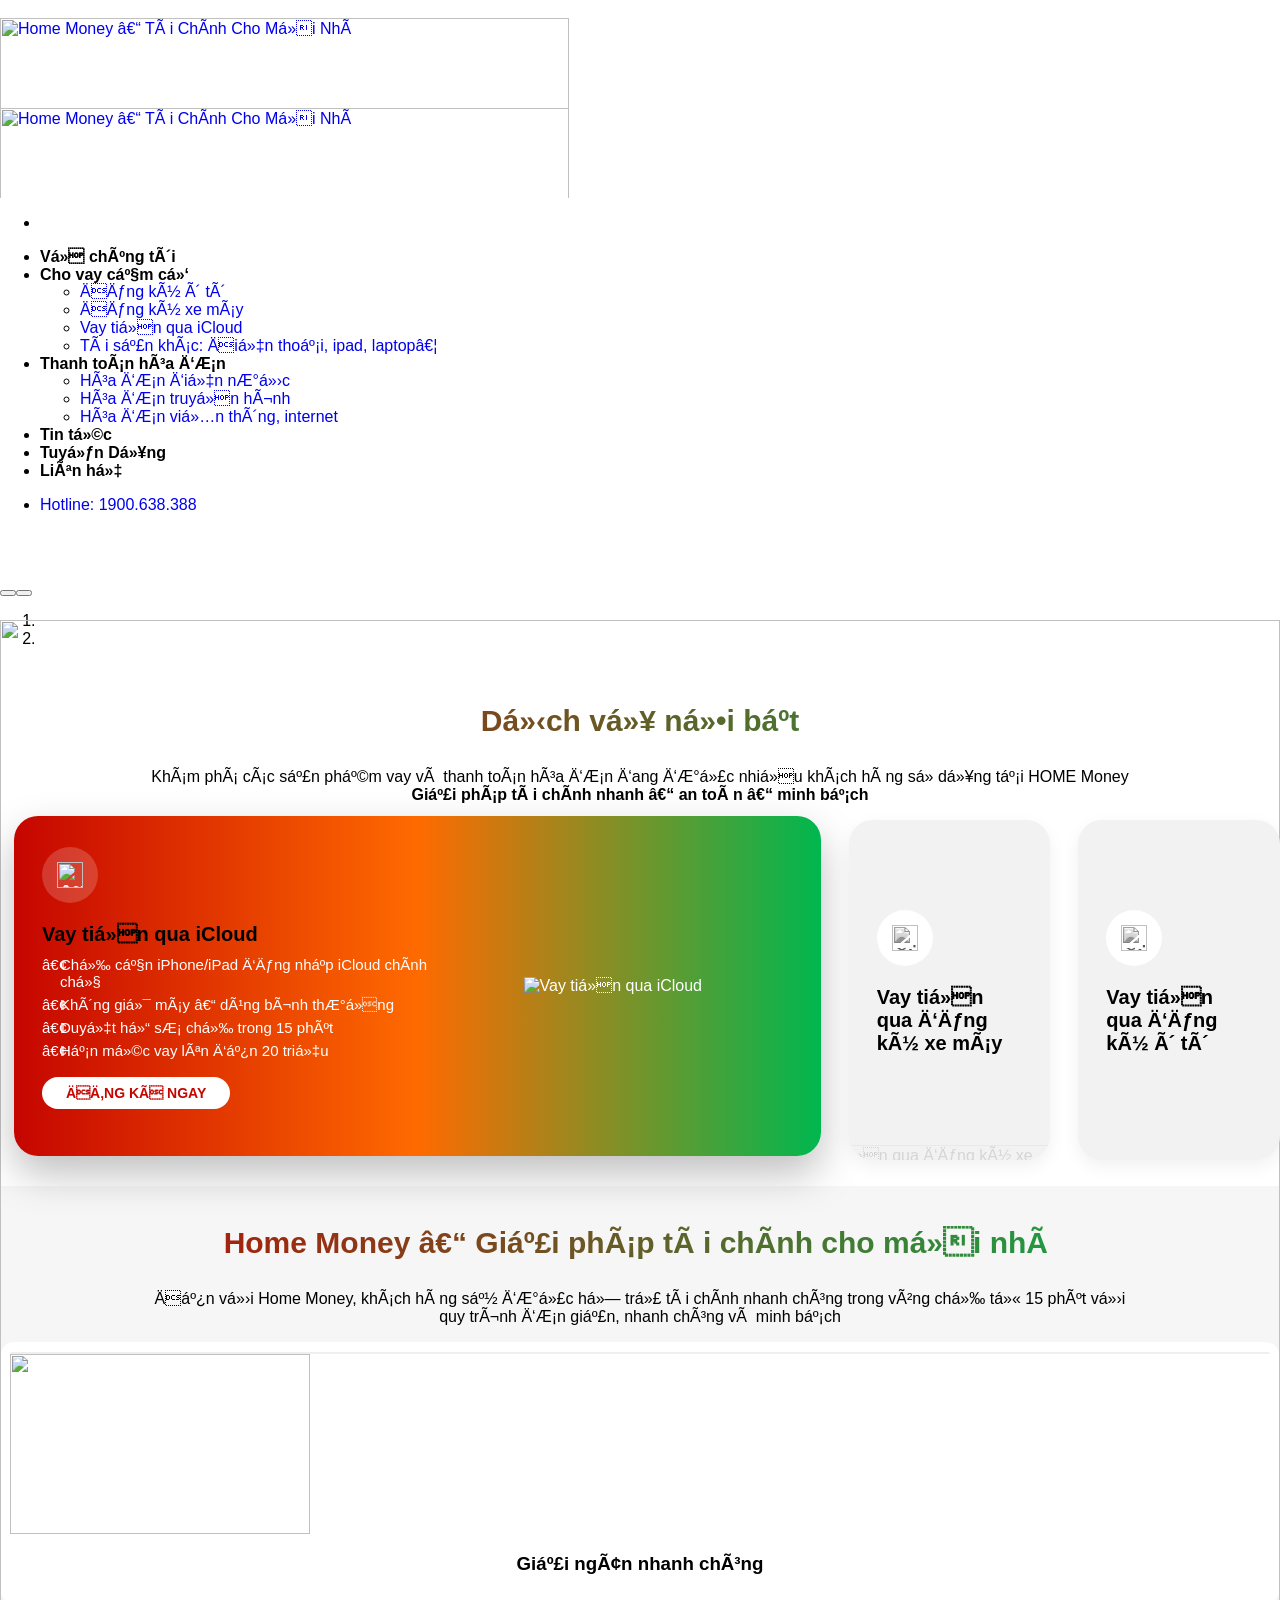
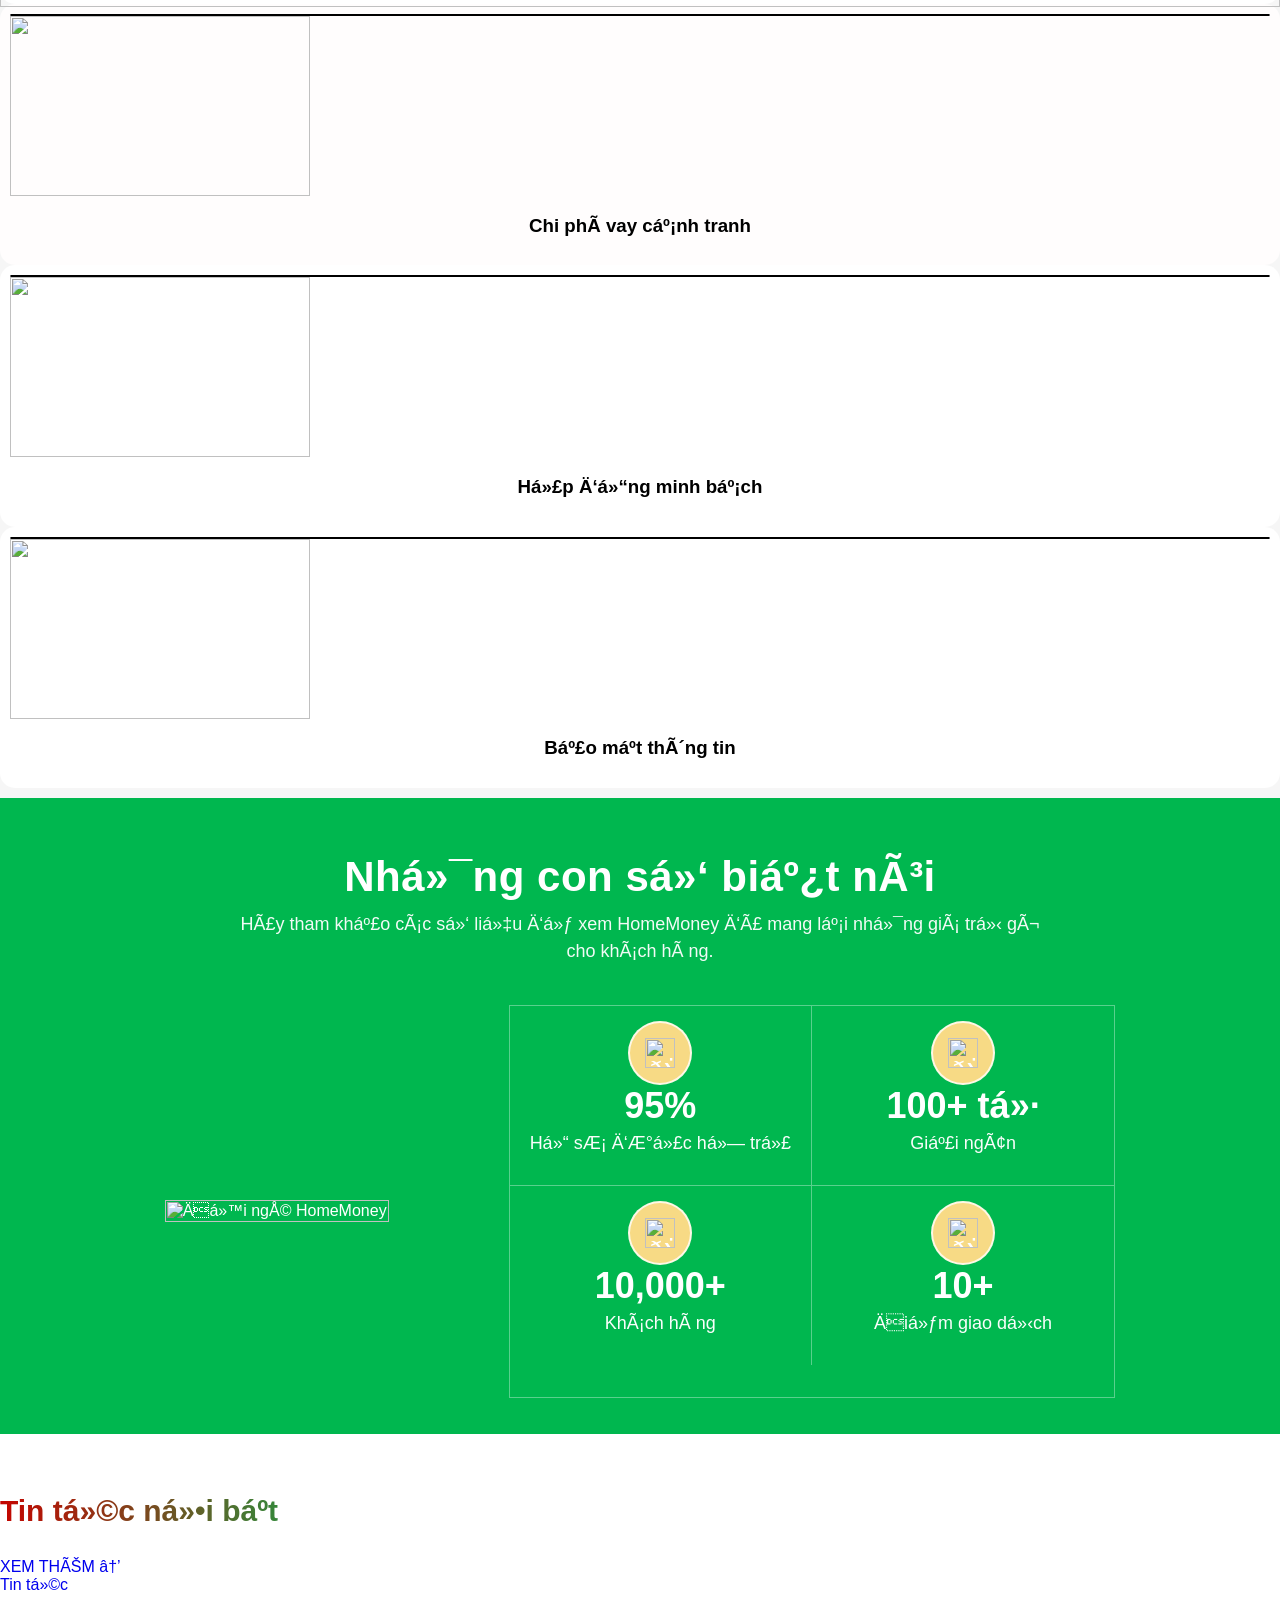
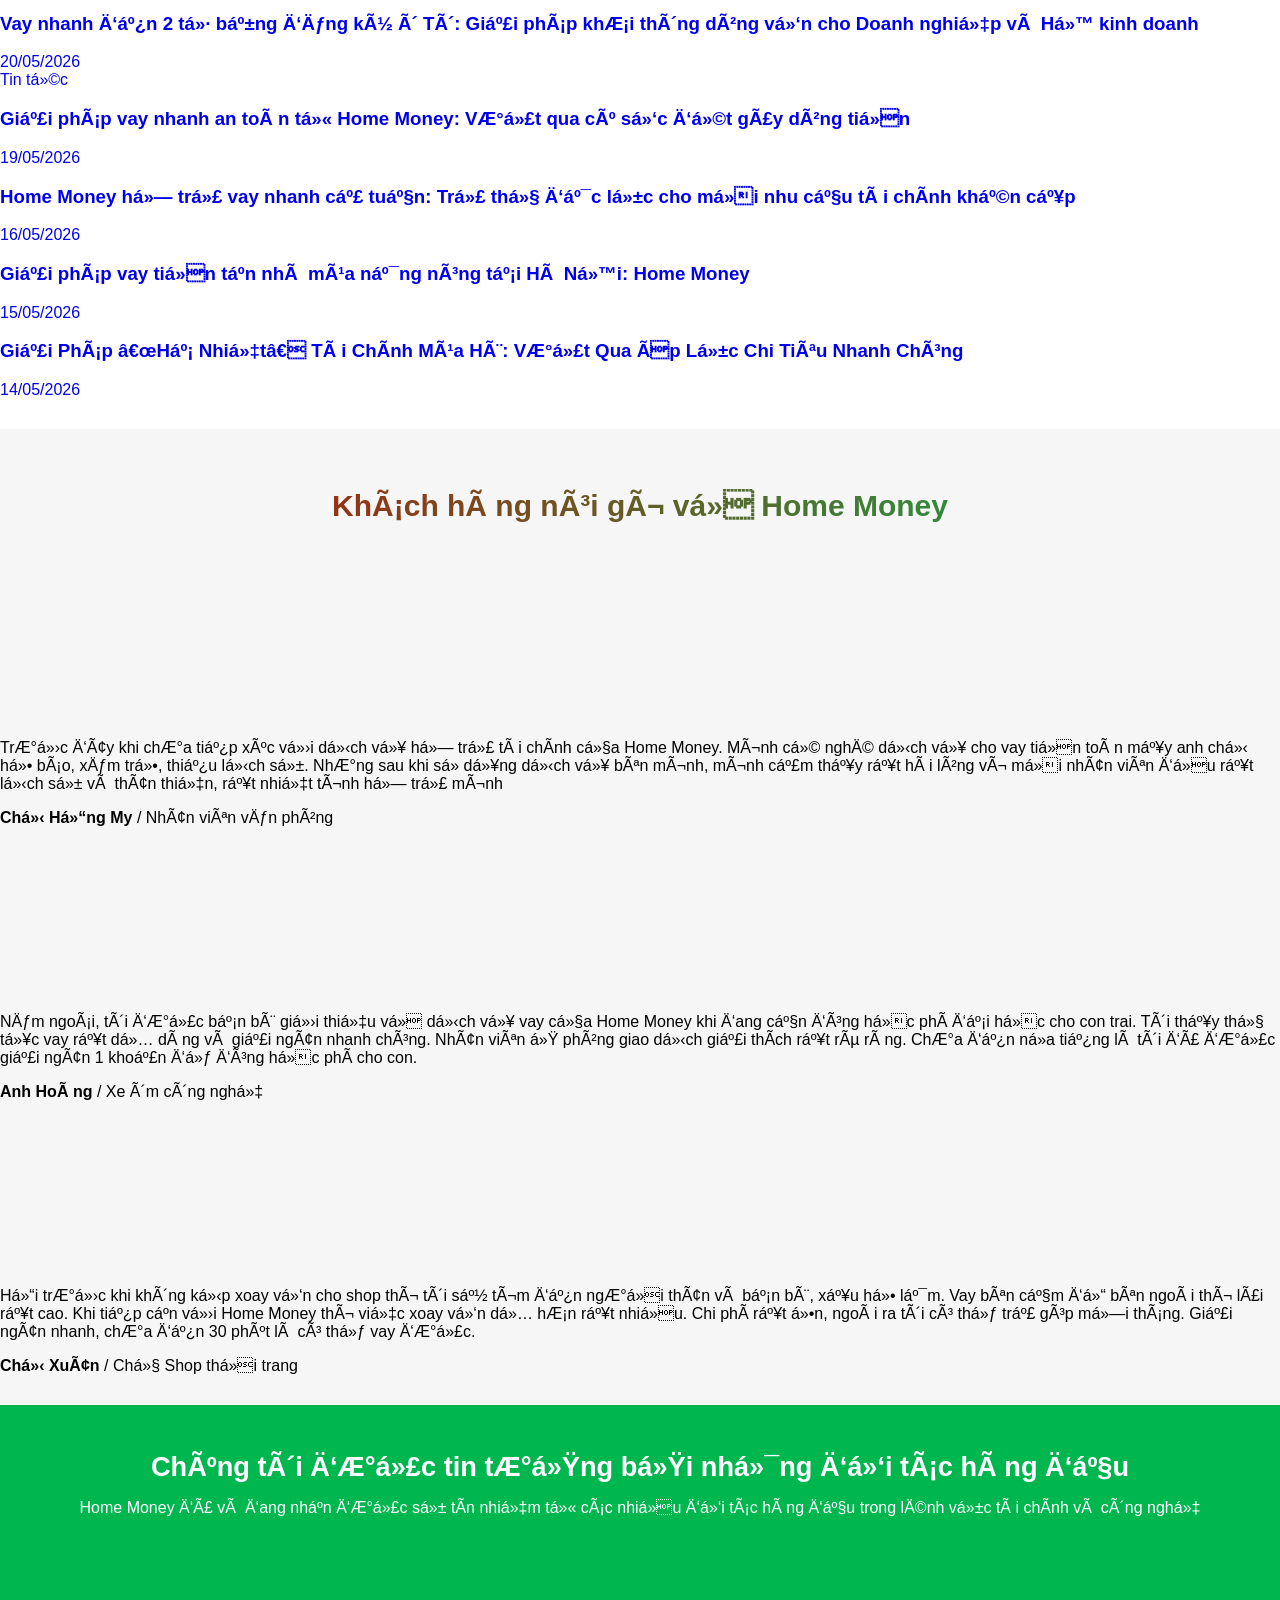
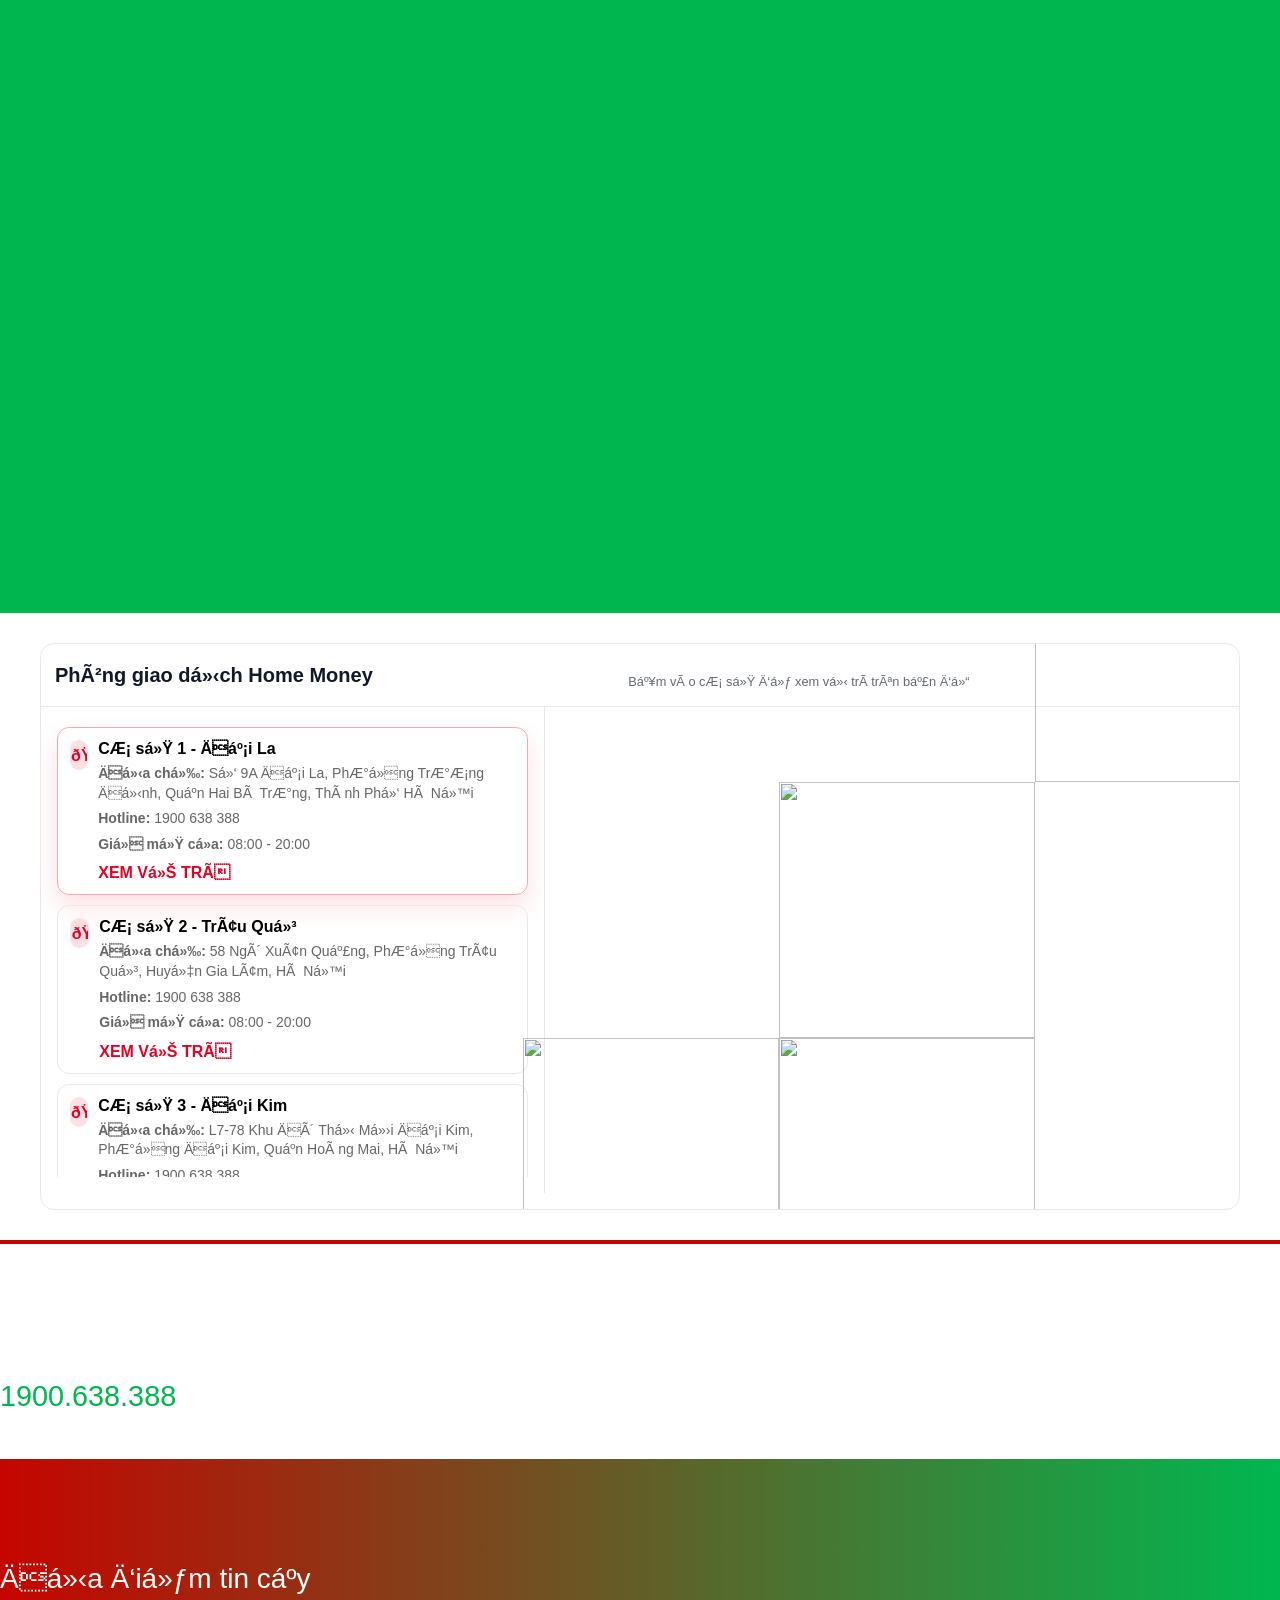
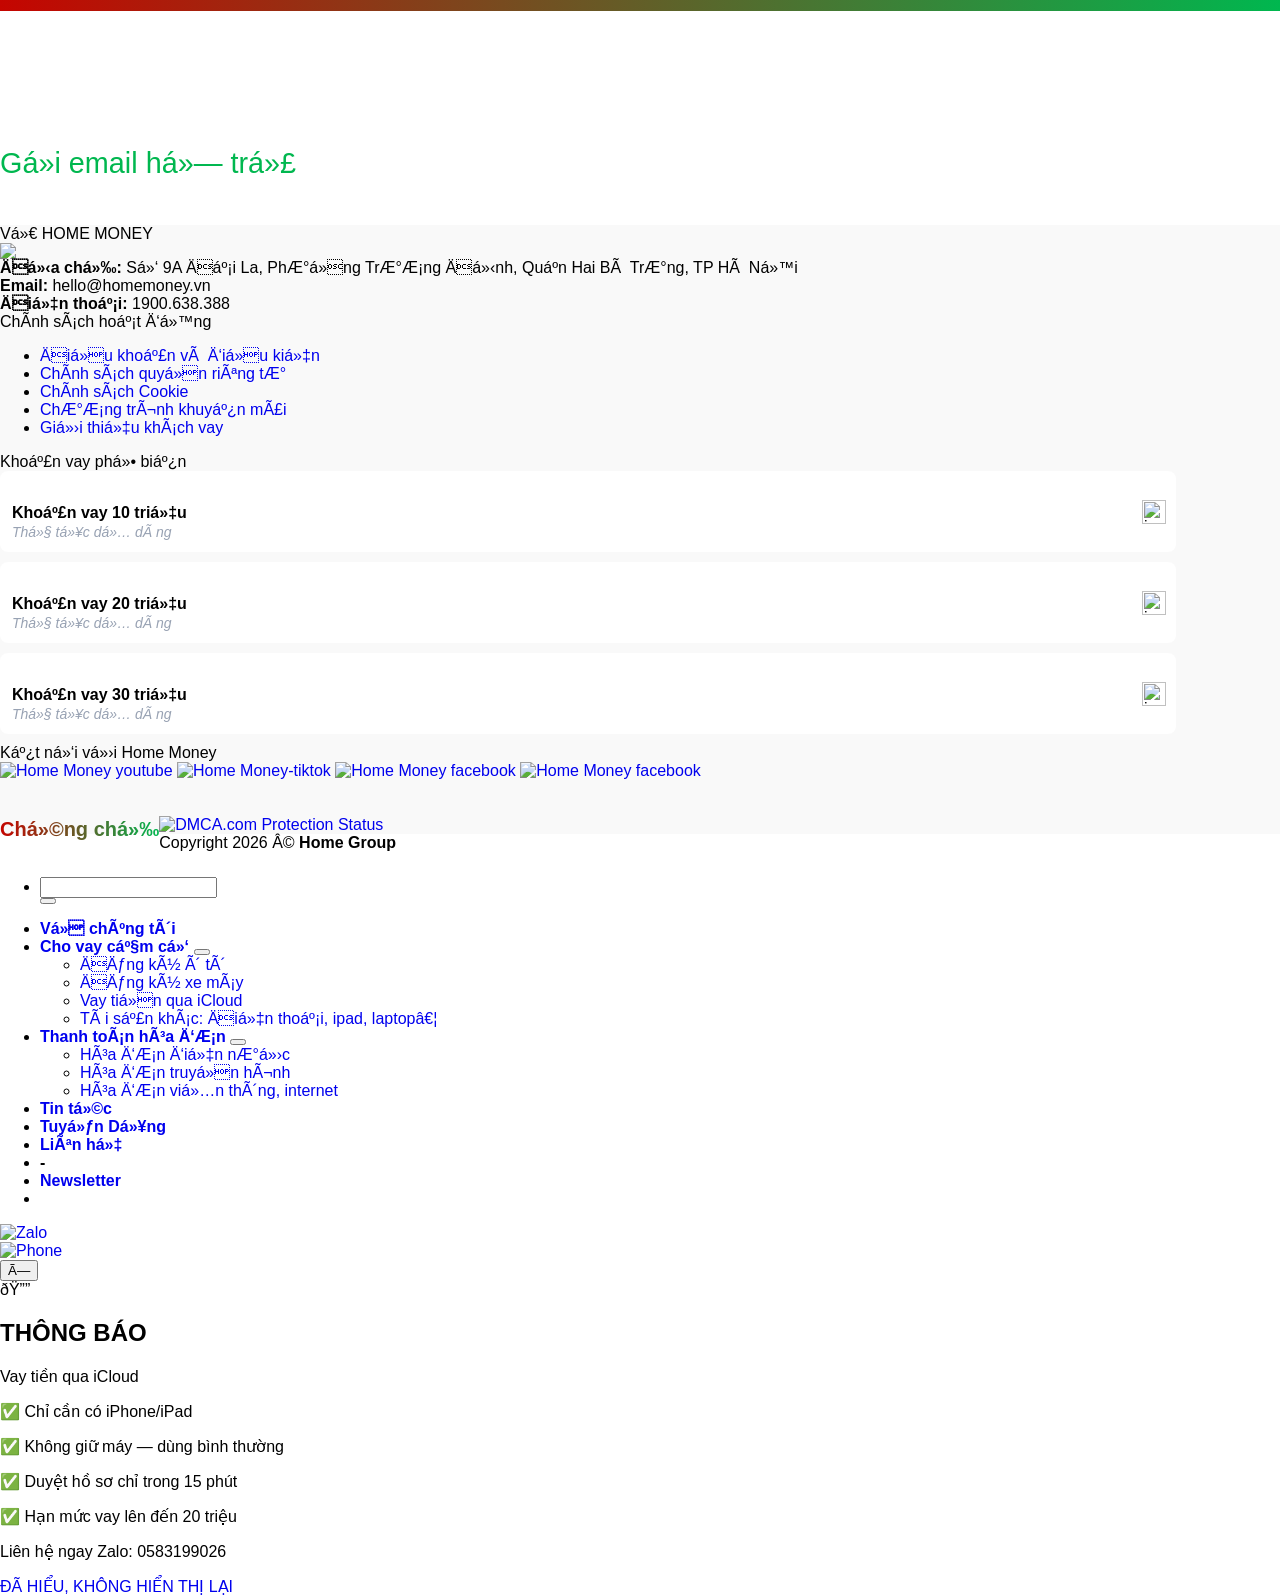
==== commit b6b1e6e1: "Update index.html" ====
--- a/index.html
+++ b/index.html
@@ -2363,188 +2363,6 @@
 //# sourceURL=https://homemoney.vn/wp-includes/js/wp-emoji-loader.min.js
 </script>
 
-<!-- ===== HM NOTICE MODAL ===== -->
-<div id="hm-notice-overlay">
-  <div id="hm-notice-box">
-    <button id="hm-notice-close" aria-label="Đóng">&times;</button>
-    <div class="hm-notice-icon">
-      <svg viewBox="0 0 24 24" width="34" height="34" fill="none" stroke="#00b74f" stroke-width="2">
-        <path d="M18 8a6 6 0 1 0-12 0c0 7-3 9-3 9h18s-3-2-3-9"></path>
-        <path d="M13.73 21a2 2 0 0 1-3.46 0"></path>
-      </svg>
-    </div>
-    <h3>THÔNG BÁO</h3>
-    <p class="hm-notice-desc">
-  <strong>Vay tiền qua iCloud</strong><br><br>
-
-  ✅ Chỉ cần có iPhone/iPad<br>
-  ✅ Không giữ máy – dùng bình thường<br>
-  ✅ Duyệt hồ sơ chỉ trong 15 phút<br>
-  ✅ Hạn mức vay lên đến <b>20 triệu</b><br><br>
-
-  📲 Liên hệ ngay Zalo:
-  <b>0583.199.026</b>
-</p>
-
-<div class="hm-notice-highlight">
-  <a href="#"
-     target="_blank"
-     class="hm-zalo-btn">
-     Vay Vốn Qua iCloud Ngay
-  </a>
-</div>
-    <button id="hm-notice-dismiss">Đã hiểu, không hiển thị lại</button>
-  </div>
-</div>
-
-<style>
-#hm-notice-overlay{
-  position:fixed;inset:0;z-index:99999;
-  background:rgba(0,0,0,.55);
-  display:none;
-  align-items:center;justify-content:center;
-  padding:20px;
-  font-family: Lexend, sans-serif;
-}
-#hm-notice-overlay.show{display:flex;}
-#hm-notice-box{
-  position:relative;
-  background:#fff;
-  width:100%;max-width:380px;
-  border-radius:20px;
-  padding:32px 26px 26px;
-  text-align:center;
-  box-shadow:0 24px 60px rgba(0,0,0,.25);
-  animation:hmNoticeIn .25s ease-out;
-}
-@keyframes hmNoticeIn{
-  from{opacity:0;transform:translateY(16px) scale(.97);}
-  to{opacity:1;transform:translateY(0) scale(1);}
-}
-#hm-notice-close{
-  position:absolute;top:14px;right:16px;
-  background:none;border:none;
-  font-size:22px;line-height:1;
-  color:#9ca3af;cursor:pointer;
-}
-.hm-notice-icon{
-  width:64px;height:64px;margin:0 auto 14px;
-  border-radius:50%;
-  background:rgba(0,183,79,.10);
-  display:flex;align-items:center;justify-content:center;
-}
-#hm-notice-box h3{
-  margin:0 0 12px;
-  font-size:22px;font-weight:800;
-  color:#00b74f;
-}
-.hm-notice-desc{
-  font-size:14.5px;color:#4b5563;line-height:1.6;margin-bottom:14px;
-}
-.hm-notice-highlight{
-  background:#f4fbf7;
-  border:1px solid #d1fae5;
-  border-radius:12px;
-  padding:12px 14px;
-  font-size:14.5px;color:#111827;line-height:1.6;
-  margin-bottom:20px;
-}
-#hm-notice-dismiss{
-  width:100%;border:none;cursor:pointer;
-  padding:13px 0;border-radius:999px;
-  background:linear-gradient(135deg,#00b74f,#0ad65c);
-  color:#fff;font-weight:800;font-size:14.5px;
-  box-shadow:0 12px 26px rgba(0,183,79,.25);
-}
-</style>
-
-<script>
-document.addEventListener("DOMContentLoaded", function () {
-  var KEY = "hm_notice_dismissed_v1";
-  var overlay = document.getElementById("hm-notice-overlay");
-
-  if (!localStorage.getItem(KEY)) {
-    overlay.classList.add("show");
-  }
-
-  function close() {
-    overlay.classList.remove("show");
-  }
-
-  document.getElementById("hm-notice-close").addEventListener("click", close);
-
-  document.getElementById("hm-notice-dismiss").addEventListener("click", function () {
-    localStorage.setItem(KEY, "1");
-    close();
-  });
-
-  overlay.addEventListener("click", function (e) {
-    if (e.target === overlay) close();
-  });
-});
-</script>
-
-
-<script>
-(function () {
-  const storageKey = 'hm-contact-settings';
-  const fallbackZalo = 'https://zalo.me/0345345553';
-  const fallbackFacebook = 'https://www.facebook.com/profile.php?id=100069526895693';
-
-  function applySettings(settings) {
-    const zaloValue = (settings.zalo || '').trim();
-    const facebookValue = (settings.facebook || '').trim();
-    const zaloHref = zaloValue ? 'https://zalo.me/' + encodeURIComponent(zaloValue) : fallbackZalo;
-    const facebookHref = facebookValue || fallbackFacebook;
-
-    document.querySelectorAll('[data-contact="zalo"]').forEach(function (el) {
-      el.href = zaloHref;
-    });
-    document.querySelectorAll('[data-contact="facebook"]').forEach(function (el) {
-      el.href = facebookHref;
-    });
-  }
-
-  function readStoredSettings() {
-    try {
-      const saved = localStorage.getItem(storageKey);
-      if (!saved) return null;
-      const parsed = JSON.parse(saved);
-      return { zalo: parsed.zalo || '', facebook: parsed.facebook || '' };
-    } catch (e) {
-      return null;
-    }
-  }
-
-  const storedSettings = readStoredSettings();
-  if (storedSettings) {
-    applySettings(storedSettings);
-  }
-
-  fetch('./data/contact-settings.json', { cache: 'no-store' })
-    .then(function (response) {
-      if (!response.ok) {
-        throw new Error('Contact settings not found');
-      }
-      return response.json();
-    })
-    .then(function (data) {
-      const resolved = storedSettings || {
-        zalo: (data.zalo || '').trim(),
-        facebook: (data.facebook || '').trim()
-      };
-      applySettings(resolved);
-    })
-    .catch(function () {
-      applySettings(storedSettings || { zalo: '', facebook: '' });
-    });
-
-  window.addEventListener('hm-contact-updated', function () {
-    applySettings(readStoredSettings() || { zalo: '', facebook: '' });
-  });
-})();
-</script>
-
 <!-- HM CONTACT MODAL MARKUP -->
 <div class="hm-contact-modal" aria-hidden="true" role="dialog">
   <div class="hm-contact-modal__backdrop"></div>
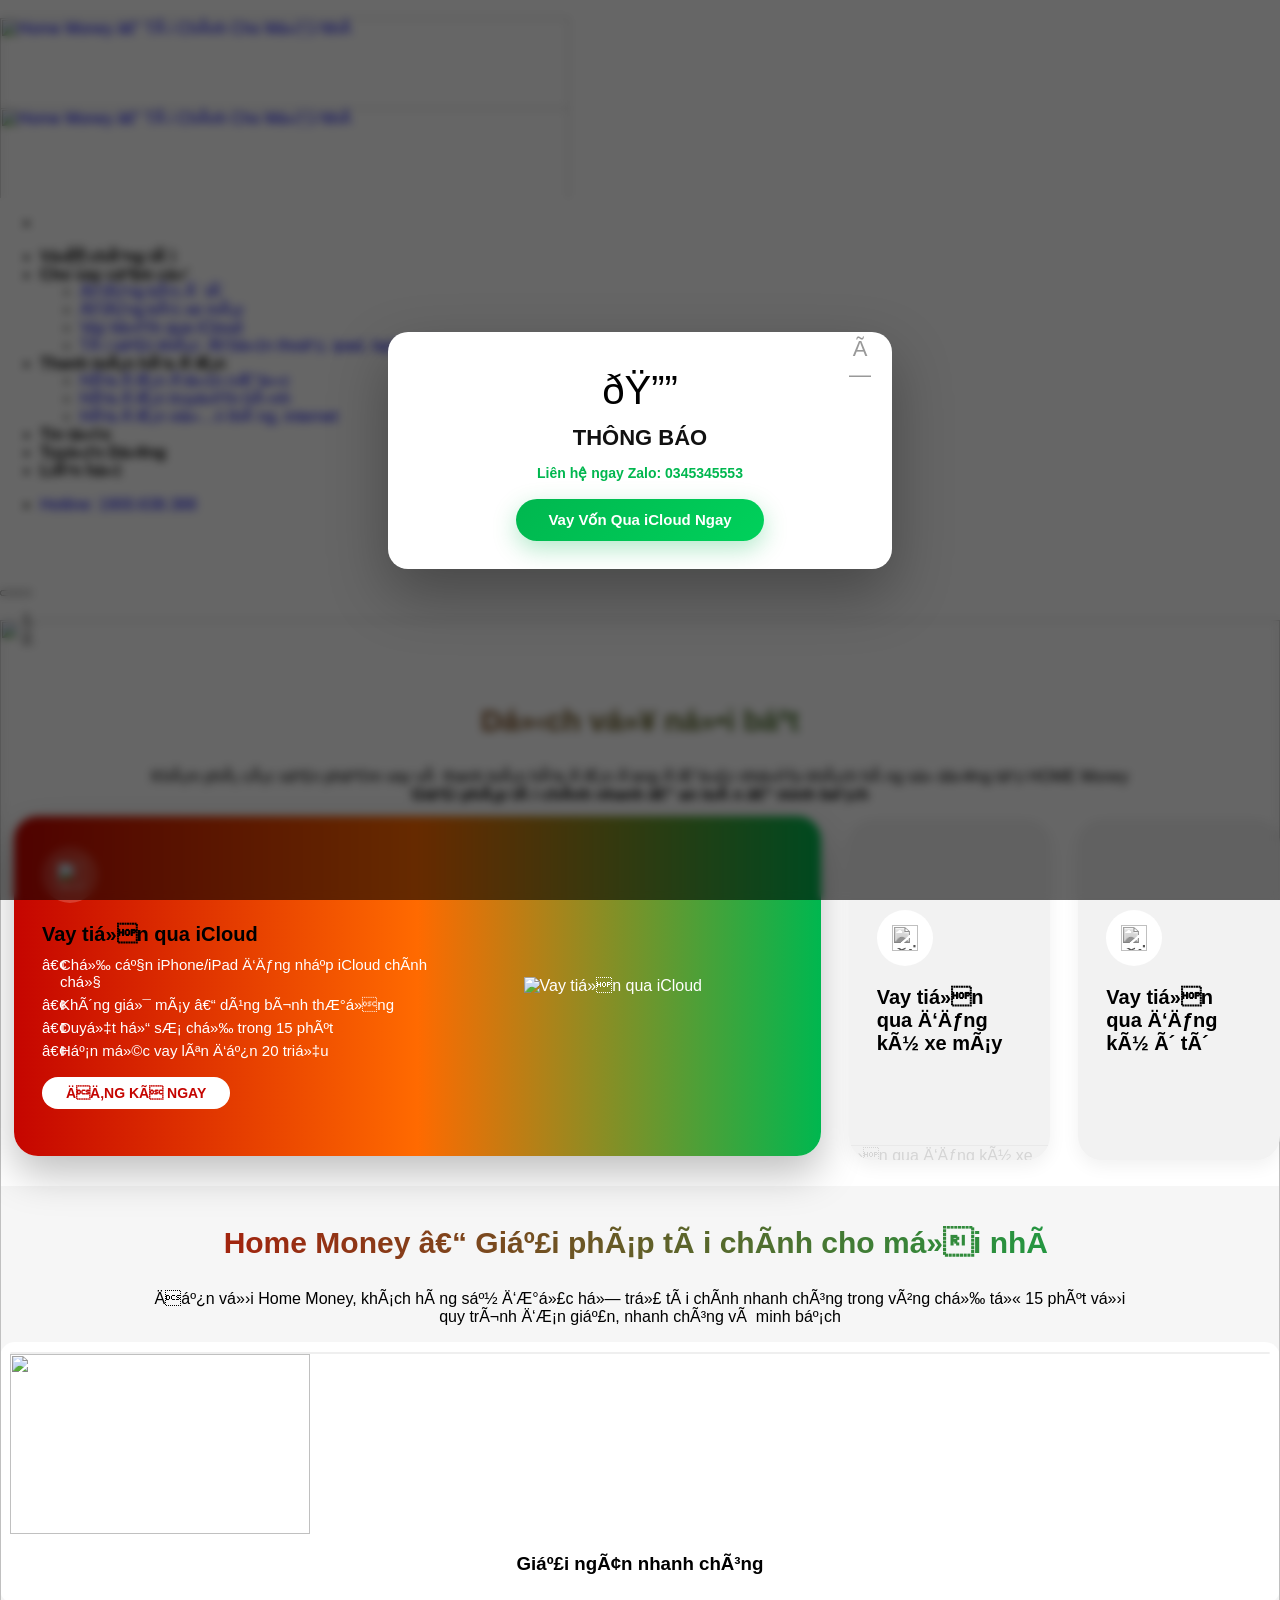
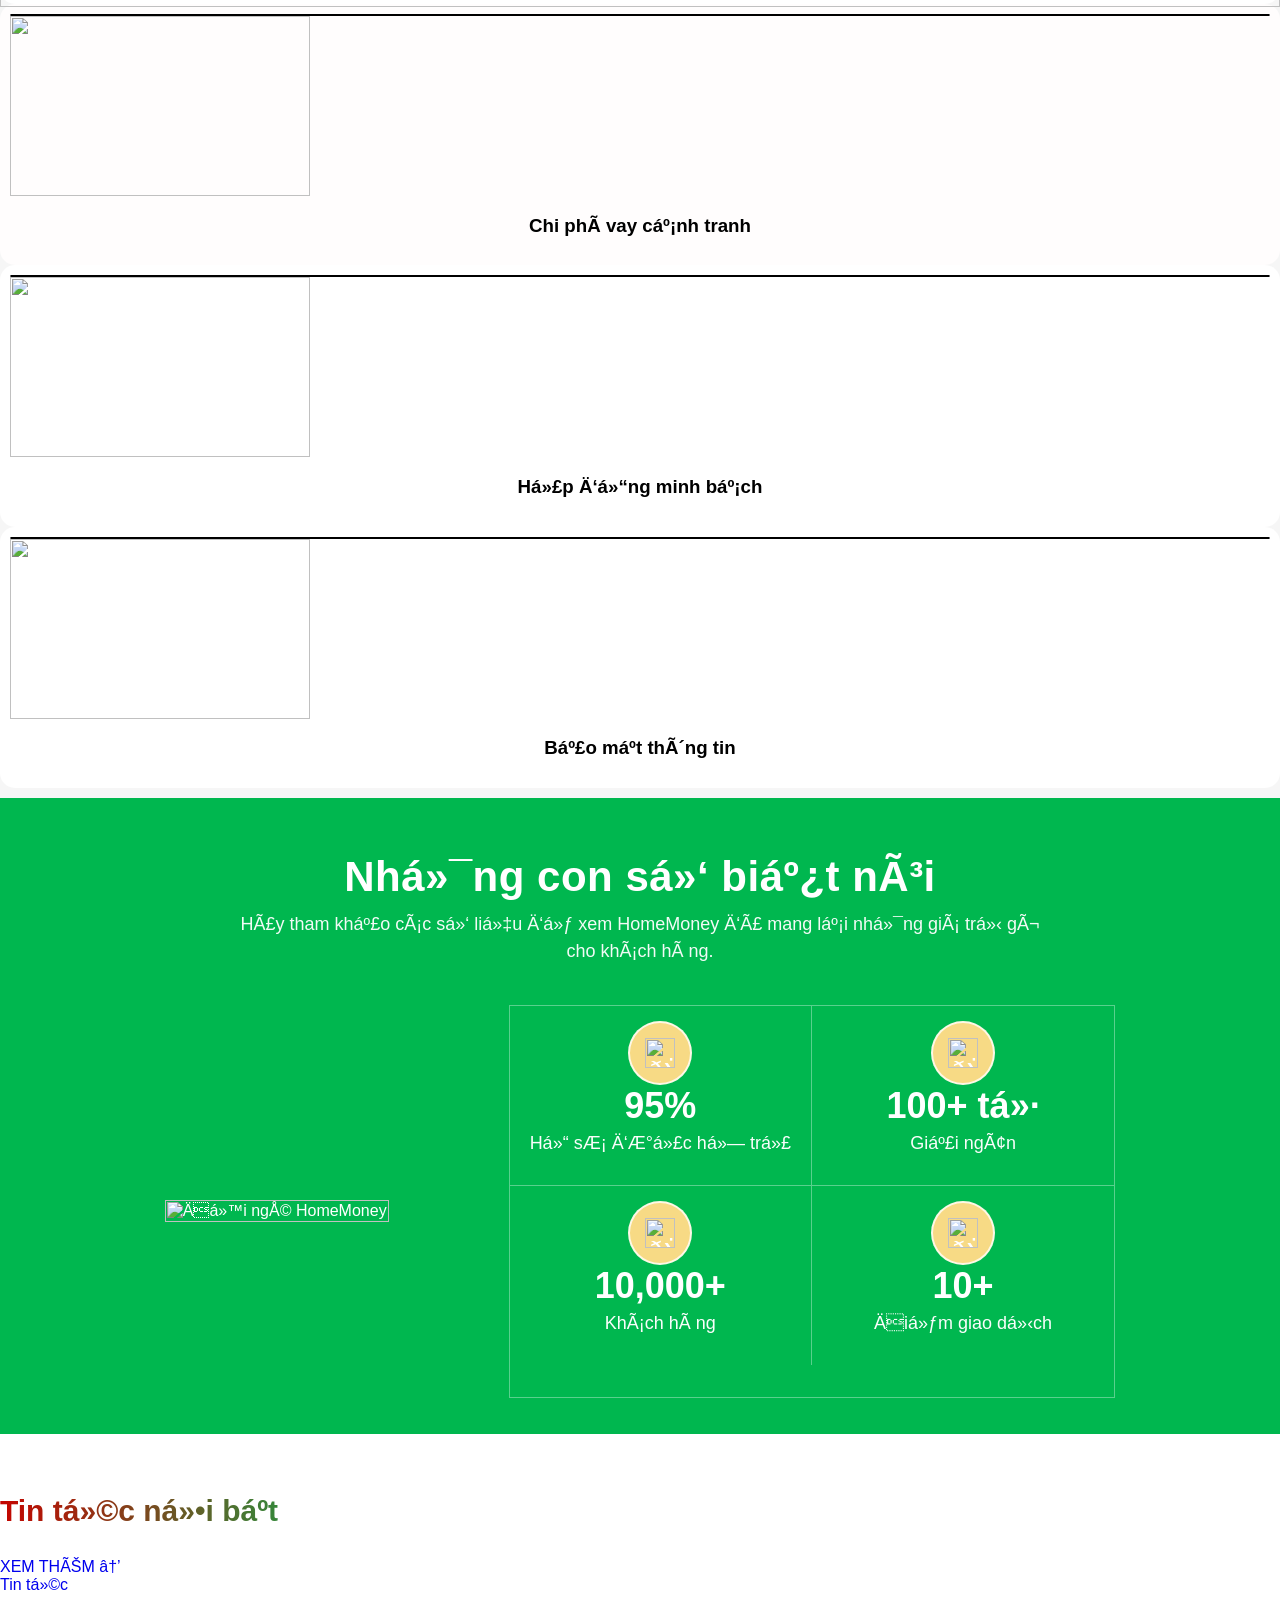
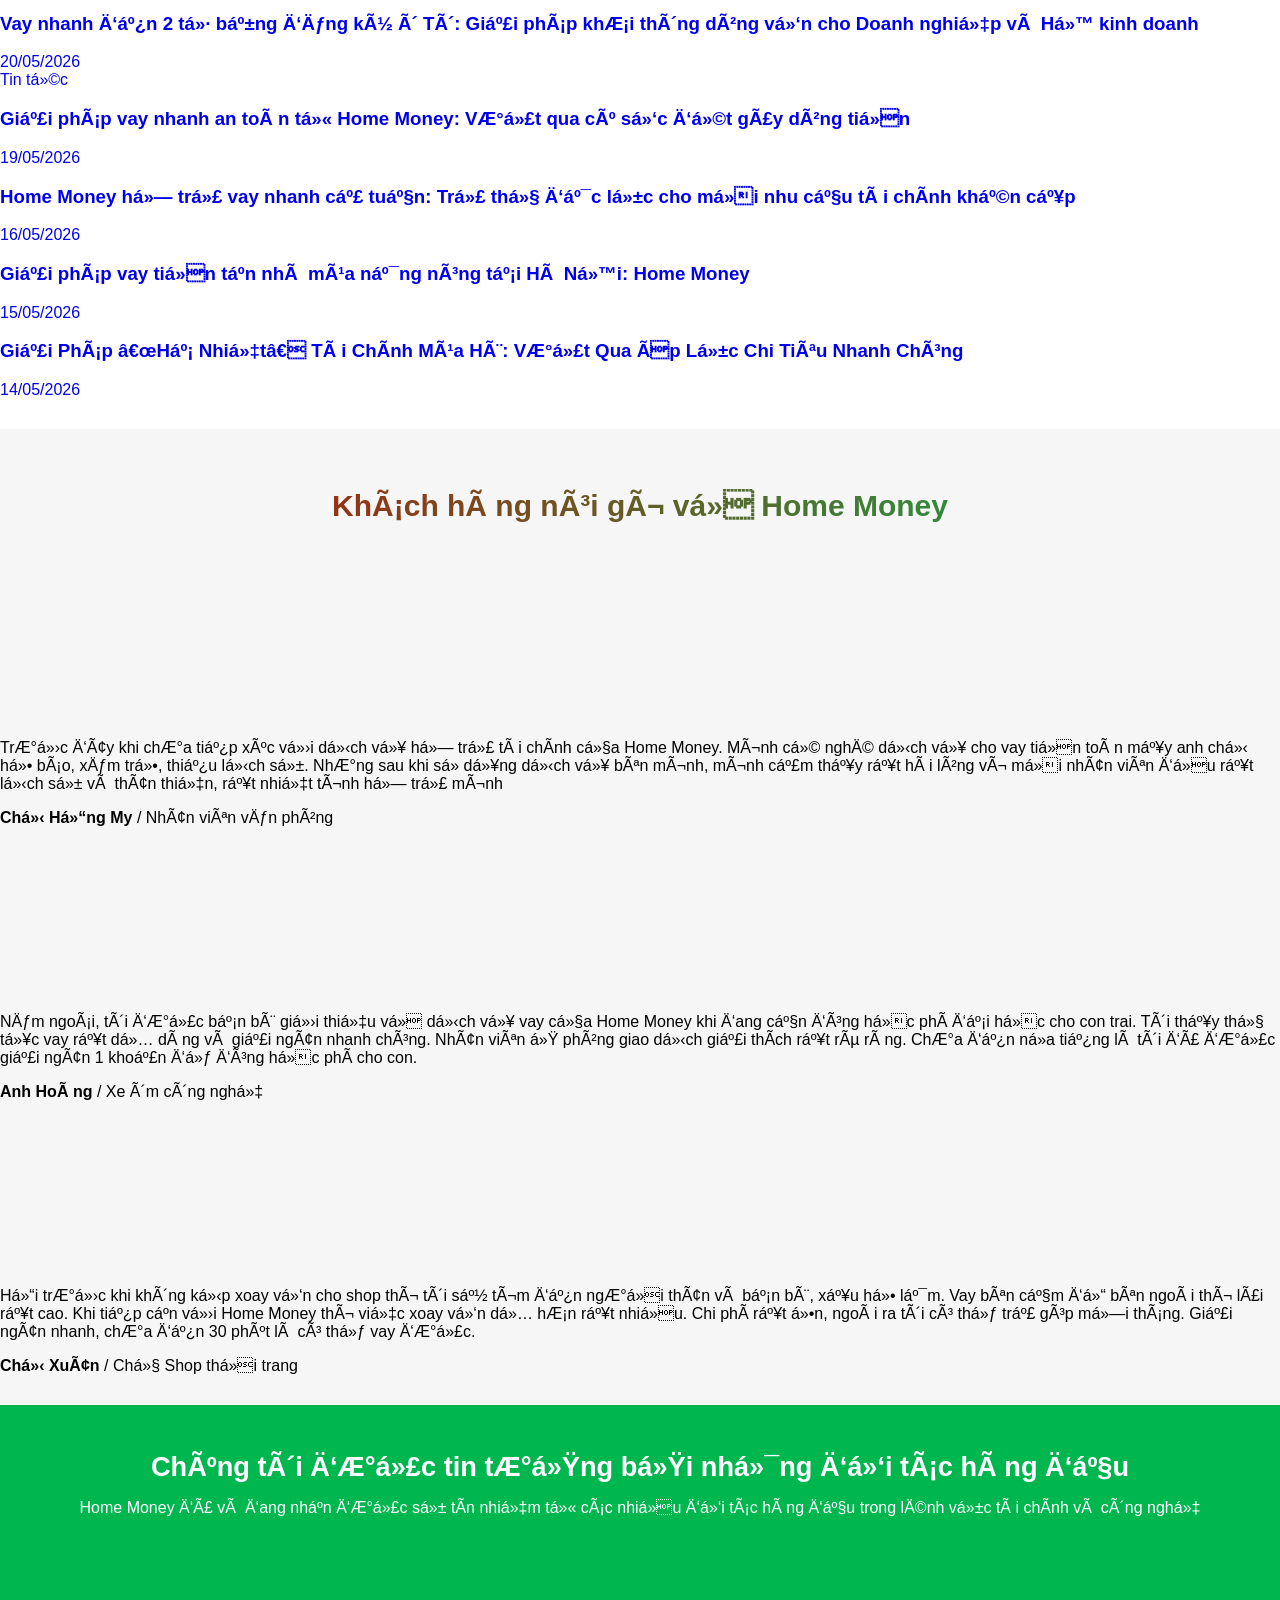
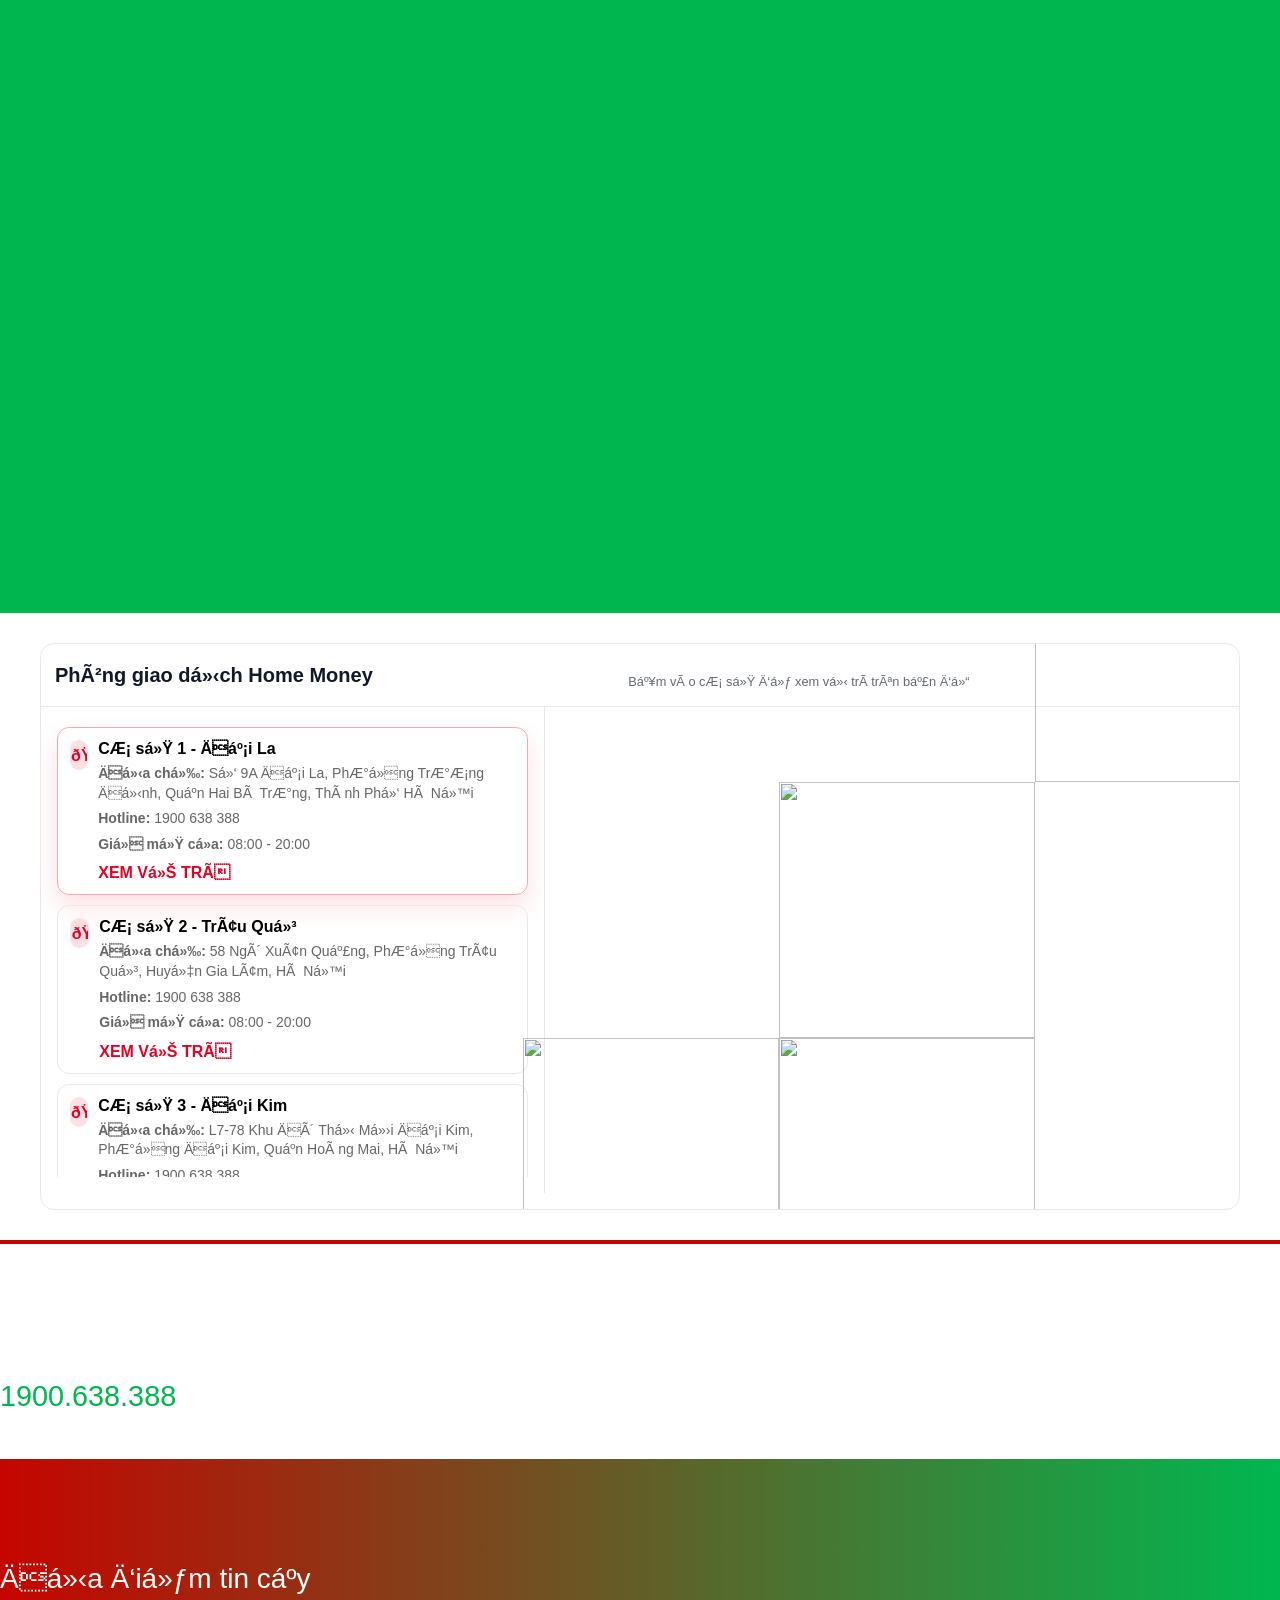
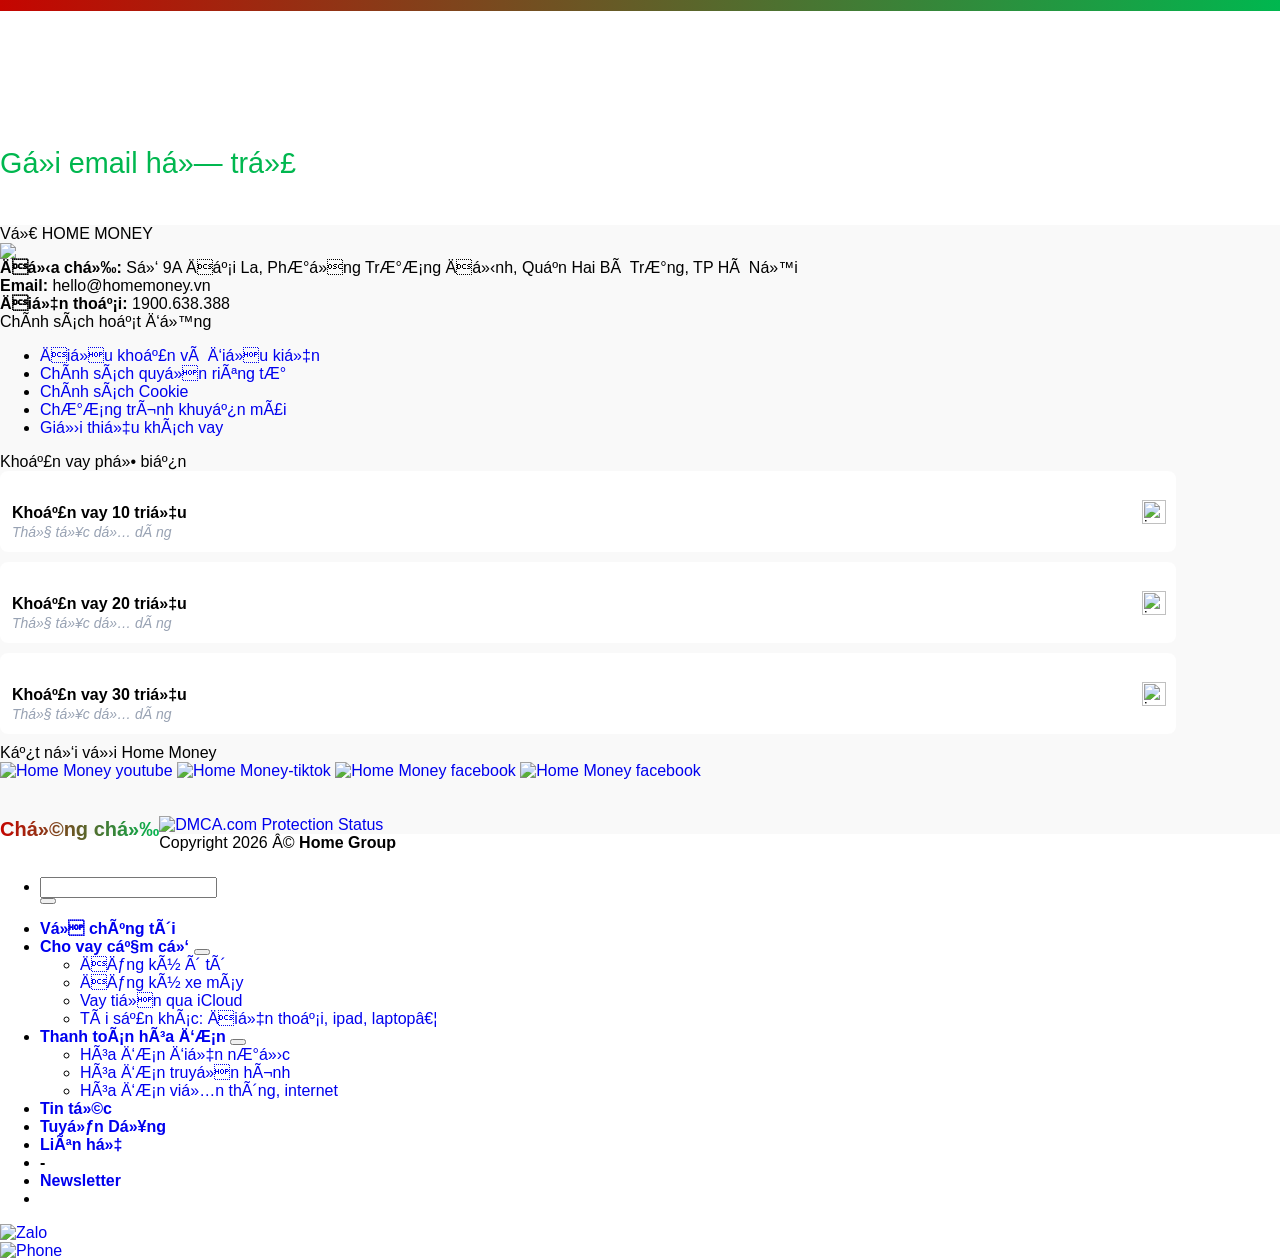
==== commit fadf3624: "Update index.html" ====
--- a/index.html
+++ b/index.html
@@ -300,7 +300,7 @@
           <div id="logo" class="flex-col logo" bis_skin_checked="1">
             
 <!-- Header logo -->
-<a href="https://homemoney.vn/" title="Home Money – Tài Chính Cho Mọi Nhà" rel="home" bis_size="{&quot;x&quot;:494,&quot;y&quot;:148,&quot;w&quot;:254,&quot;h&quot;:49,&quot;abs_x&quot;:494,&quot;abs_y&quot;:148}">
+<a href="https://homemoney.com.vn/" title="Home Money – Tài Chính Cho Mọi Nhà" rel="home" bis_size="{&quot;x&quot;:494,&quot;y&quot;:148,&quot;w&quot;:254,&quot;h&quot;:49,&quot;abs_x&quot;:494,&quot;abs_y&quot;:148}">
 		<img width="569" height="110" src="https://homemoney.vn/wp-content/uploads/2024/12/home.png" class="header_logo header-logo" alt="Home Money – Tài Chính Cho Mọi Nhà" bis_size="{&quot;x&quot;:494,&quot;y&quot;:148,&quot;w&quot;:254,&quot;h&quot;:49,&quot;abs_x&quot;:494,&quot;abs_y&quot;:148}" bis_id="bn_k9hrvg3vyxjb76d9ar3ohd"><img width="569" height="110" src="https://homemoney.vn/wp-content/uploads/2024/12/home.png" class="header-logo-dark" alt="Home Money – Tài Chính Cho Mọi Nhà"></a>
           </div>
 
@@ -531,7 +531,7 @@
 <li>Duyệt hồ sơ chỉ trong 15 phút</li>
 <li>Hạn mức vay lên đến 20 triệu</li>
 </ul>
-<p>              <a href="https://homemoney.com.vn/vay-tien-qua-icloul" class="hm-pawn-btn">ĐĂNG KÝ NGAY</a>
+<p>              <a href="https://homemoney.com.vn/vay-tien-qua-icloud" class="hm-pawn-btn">ĐĂNG KÝ NGAY</a>
             </p></div>
 <div class="hm-pawn-image" bis_skin_checked="1">
               <img class="lazy-load-active" decoding="async" src="https://homemoney.vn/wp-content/uploads/2025/12/icloud-fix.png" data-src="https://homemoney.vn/wp-content/uploads/2025/12/icloud-fix.png" alt="Vay tiền qua iCloud">
@@ -2363,7 +2363,7 @@
 //# sourceURL=https://homemoney.vn/wp-includes/js/wp-emoji-loader.min.js
 </script>
 
-<!-- HM CONTACT MODAL MARKUP -->
+<!-- HM CONTACT MODAL -->
 <div class="hm-contact-modal" aria-hidden="true" role="dialog">
   <div class="hm-contact-modal__backdrop"></div>
   <div class="hm-contact-modal__inner">
@@ -2372,9 +2372,10 @@
     <h2 class="hm-contact-modal__title">THÔNG BÁO</h2>
     <div class="hm-contact-modal__body"></div>
     <p class="hm-contact-modal__contact"></p>
-    <a class="hm-contact-modal__button" href="#">Vay Vốn Qua iCloud Ngay</a>
+    <a class="hm-contact-modal__button" href="https://homemoney.com.vn/vay-tien-qua-icloud">Vay Vốn Qua iCloud Ngay</a>
   </div>
 </div>
-<link rel="stylesheet" href="includes/contact-admin.css">
+<link rel="stylesheet" href="includes/contact-modal.css">
 <script src="includes/contact-modal.js"></script>
+
 </body></html>
--- a/includes/contact-modal.css
+++ b/includes/contact-modal.css
@@ -0,0 +1,109 @@
+/* ===== HM CONTACT MODAL ===== */
+.hm-contact-modal {
+  position: fixed;
+  inset: 0;
+ z-index: 99999;
+  display: flex;
+  align-items: center;
+  justify-content: center;
+  opacity: 0;
+  visibility: hidden;
+  transition: opacity 0.3s ease, visibility 0.3s ease;
+}
+.hm-contact-modal.hm-open {
+  opacity: 1;
+  visibility: visible;
+}
+.hm-contact-modal__backdrop {
+  position: absolute;
+  inset: 0;
+  background: rgba(0, 0, 0, 0.6);
+  backdrop-filter: blur(4px);
+}
+.hm-contact-modal__inner {
+  position: relative;
+  background: #fff;
+  border-radius: 20px;
+  padding: 36px 32px 28px;
+  max-width: 440px;
+  width: 90%;
+  box-shadow: 0 24px 60px rgba(0, 0, 0, 0.3);
+  transform: translateY(20px) scale(0.95);
+  transition: transform 0.3s ease;
+  text-align: center;
+}
+.hm-contact-modal.hm-open .hm-contact-modal__inner {
+  transform: translateY(0) scale(1);
+}
+.hm-contact-modal__close {
+  position: absolute;
+  top: 14px;
+  right: 16px;
+  background: none;
+  border: none;
+  font-size: 22px;
+  color: #999;
+  cursor: pointer;
+  width: 32px;
+  height: 32px;
+  border-radius: 50%;
+  display: flex;
+  align-items: center;
+  justify-content: center;
+  transition: background 0.2s;
+}
+.hm-contact-modal__close:hover {
+  background: #f0f0f0;
+  color: #333;
+}
+.hm-contact-modal__icon {
+  font-size: 40px;
+  margin-bottom: 12px;
+}
+.hm-contact-modal__title {
+  font-size: 22px;
+  font-weight: 800;
+  color: #111;
+  margin: 0 0 12px;
+}
+.hm-contact-modal__body {
+  font-size: 15px;
+  color: #555;
+  line-height: 1.7;
+  margin-bottom: 14px;
+  white-space: pre-wrap;
+}
+.hm-contact-modal__contact {
+  font-size: 14px;
+  color: #00b74f;
+  font-weight: 700;
+  margin-bottom: 18px;
+  display: block;
+}
+.hm-contact-modal__button {
+  display: inline-block;
+  padding: 12px 32px;
+  background: linear-gradient(135deg, #00b74f, #00d15b);
+  color: #fff;
+  font-weight: 700;
+  font-size: 15px;
+  border-radius: 50px;
+  text-decoration: none;
+  box-shadow: 0 8px 24px rgba(0, 183, 79, 0.3);
+  transition: transform 0.2s, box-shadow 0.2s;
+}
+.hm-contact-modal__button:hover {
+  transform: translateY(-2px);
+  box-shadow: 0 12px 32px rgba(0, 183, 79, 0.4);
+  color: #fff;
+}
+
+/* Mobile */
+@media (max-width: 480px) {
+  .hm-contact-modal__inner {
+    padding: 28px 20px 22px;
+  }
+  .hm-contact-modal__title {
+    font-size: 18px;
+  }
+}
